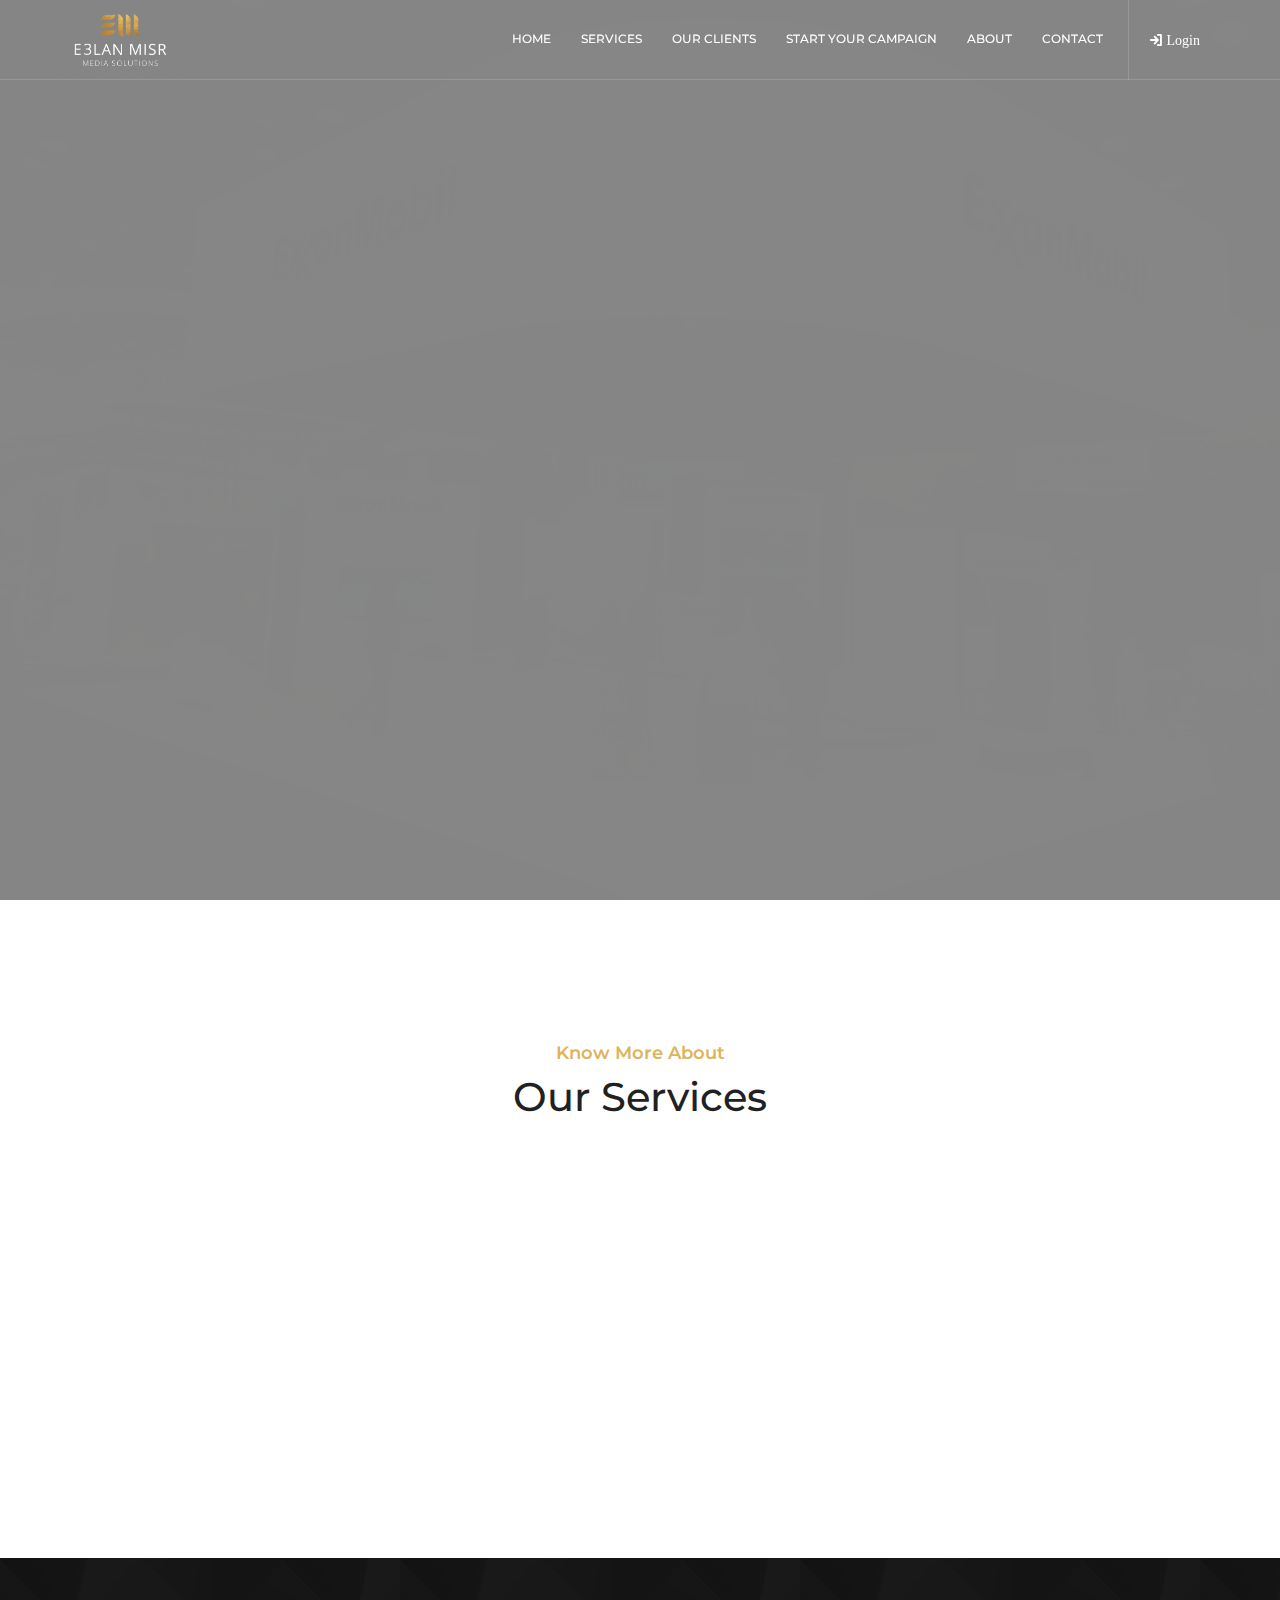
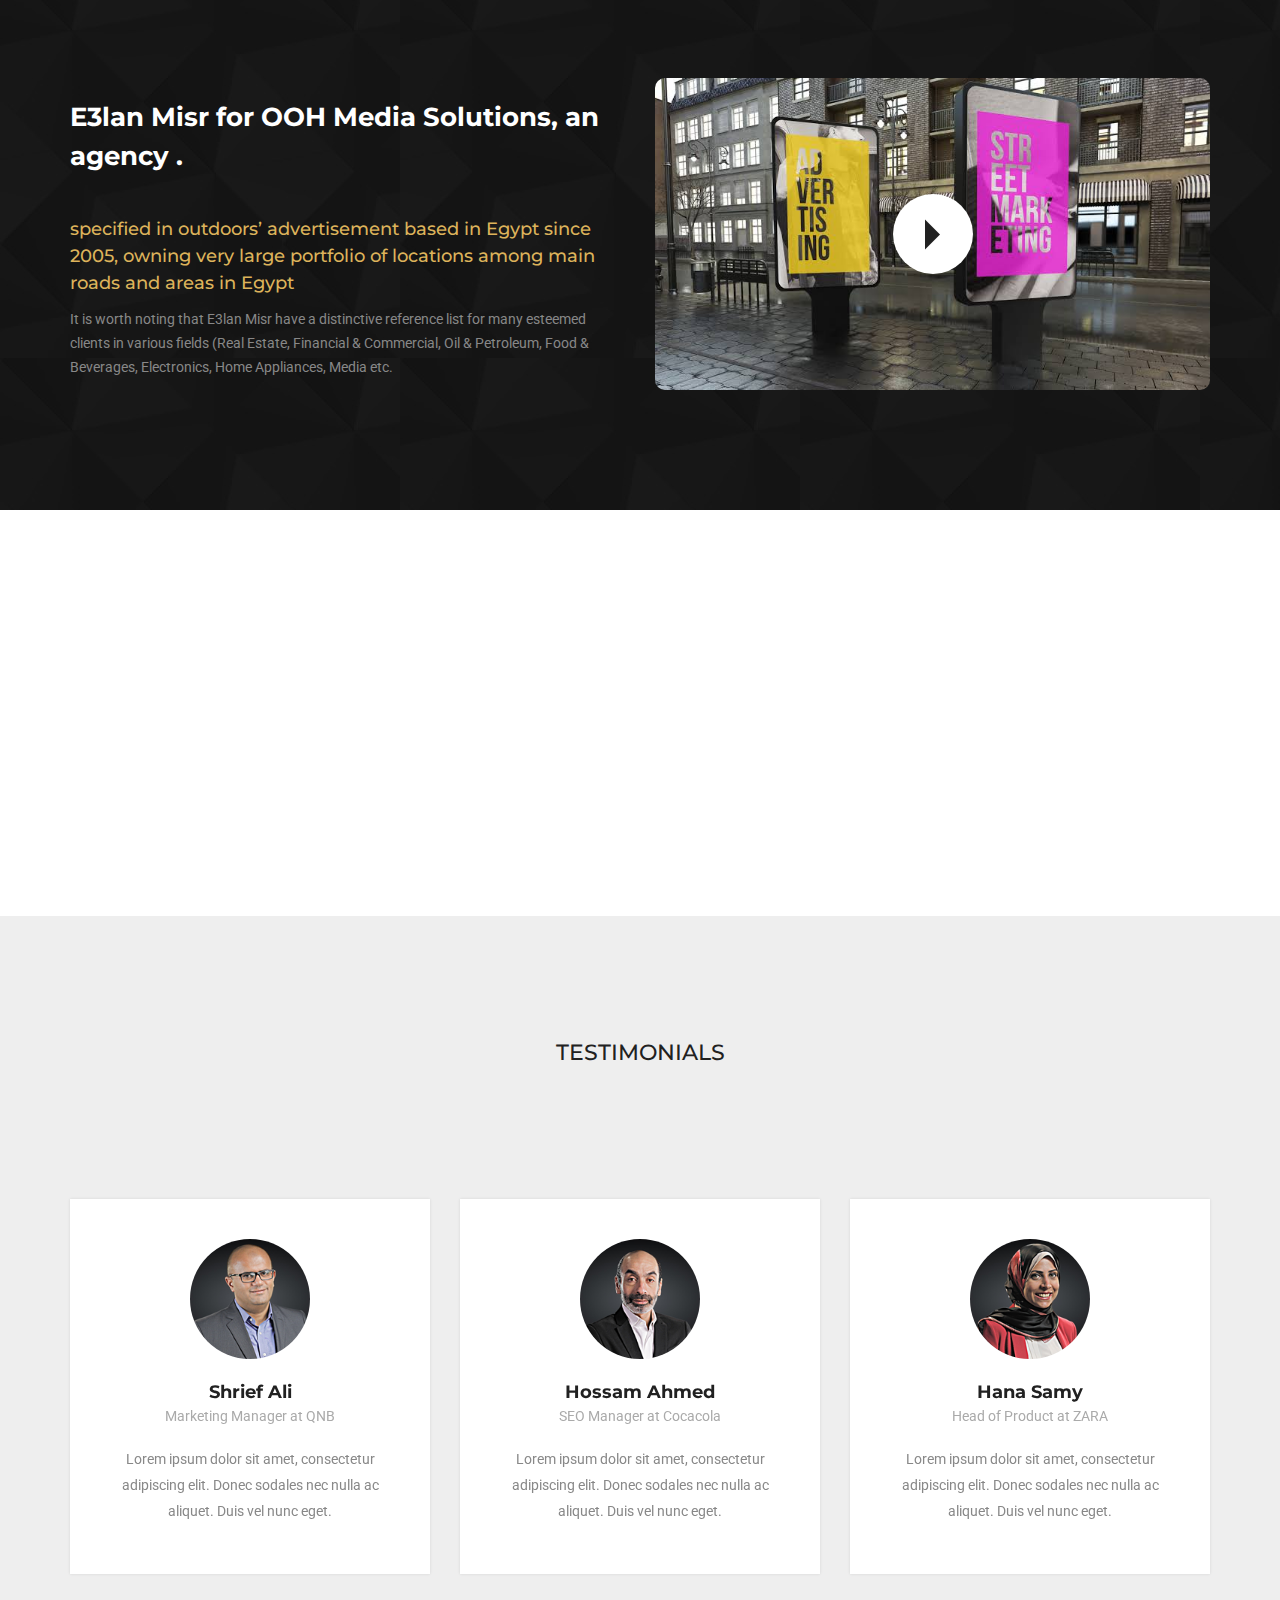
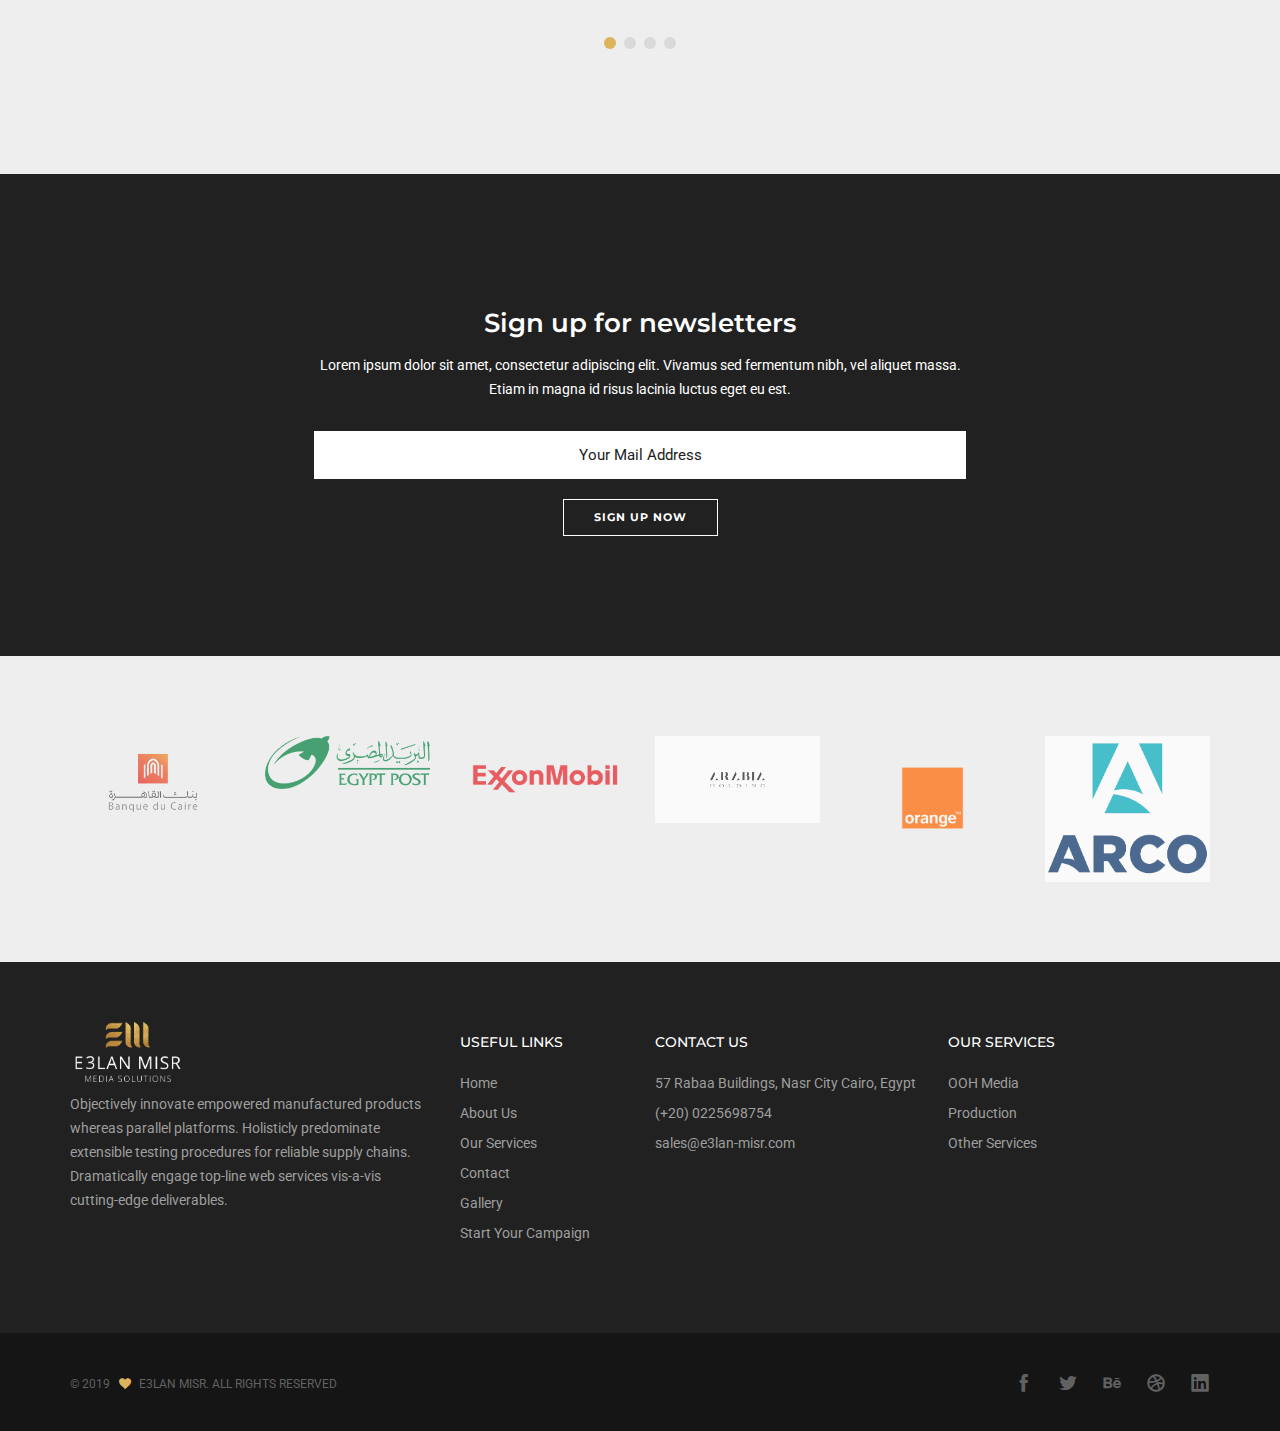
==== index.html @ 9672e568 "dsa" ====
<!DOCTYPE html>
<html lang="en">
<head>
    <meta charset="utf-8">
    <meta http-equiv="X-UA-Compatible" content="IE=edge">
    <meta name="viewport" content="width=device-width, initial-scale=1">
    <meta name="author" content="Designsninja">
    <!-- description -->
    <meta name="description" content="E3lan Misr is creative agency, corporate, simple and clean , Based on Marketing Campaigns responsive multipurpose agency and portfolio HTML5 template with 28 unique home page demos">
    <!-- keywords -->
    <meta name="keywords" content="creative, fullscreen, business, photography, portfolio, one page, bootstrap responsive, start-up, ui/ux, html5, css3, studio, branding, creative design, multipurpose, parallax, personal, masonry, grid, coming soon, carousel, career">
    <title>E3lan Misr - Home</title>
    <link rel="shortcut icon" href="assets/images/logo/favicon.png">

    <!-- Core Style Sheets -->
    <link rel="stylesheet" href="assets/css/master.css">
    <!-- Responsive Style Sheets -->
    <link rel="stylesheet" href="assets/css/responsive.css">
    <!-- Revolution Style Sheets -->
    <link rel="stylesheet" type="text/css" href="revolution/css/settings.css">
    <link rel="stylesheet" type="text/css" href="revolution/css/layers.css">
    <link rel="stylesheet" type="text/css" href="revolution/css/navigation.css">
</head>
<body>

<!--== Loader Start ==-->
<div id="loader-overlay">
    <div class="loader">
        <svg version="1.1" id="L9" xmlns="http://www.w3.org/2000/svg" xmlns:xlink="http://www.w3.org/1999/xlink" x="0px" y="0px"
  viewBox="0 0 100 100" enable-background="new 0 0 0 0" xml:space="preserve">
      <rect x="20" y="50" width="4" height="10" fill="#BF0731">
        <animateTransform attributeType="xml"
          attributeName="transform" type="translate"
          values="0 0; 0 20; 0 0"
          begin="0" dur="0.6s" repeatCount="indefinite"/>
      </rect>
      <rect x="30" y="50" width="4" height="10" fill="#BF0731">
        <animateTransform attributeType="xml"
          attributeName="transform" type="translate"
          values="0 0; 0 20; 0 0"
          begin="0.2s" dur="0.6s" repeatCount="indefinite"/>
      </rect>
      <rect x="40" y="50" width="4" height="10" fill="#BF0731">
        <animateTransform attributeType="xml"
          attributeName="transform" type="translate"
          values="0 0; 0 20; 0 0"
          begin="0.4s" dur="0.6s" repeatCount="indefinite"/>
      </rect>
    </svg>
    </div>
</div>
<!--== Loader End ==-->

<!--== Wrapper Start ==-->
<div class="wrapper">

    <!--== Header Start ==-->
    <nav class="navbar navbar-default navbar-fixed navbar-transparent white bootsnav on no-full">
        <!--== Start Top Search ==-->
        <!--<div class="fullscreen-search-overlay" id="search-overlay"> <a href="#" class="fullscreen-close" id="fullscreen-close-button"><i class="icofont icofont-close"></i></a>
            <div id="fullscreen-search-wrapper">
                <form method="get" id="fullscreen-searchform">
                    <input type="text" value="" placeholder="Type and hit Enter..." id="fullscreen-search-input" class="search-bar-top">
                    <i class="fullscreen-search-icon icofont icofont-search">
                        <input value="" type="submit">
                    </i>
                </form>
            </div>
        </div>-->
        <!--== End Top Search ==-->
        <div class="container">
            <!--== Start Atribute Navigation ==-->
            <div class="attr-nav hidden-xs sm-display-none">
                <ul class="social-media-dark social-top">
                    <li><a href="#" class="icofont icofont-login"> Login</a></li>
                    <!--<li><a href="#" class="icofont icofont-social-twitter"></a></li>
                    <li><a href="#" class="icofont icofont-social-instagram"></a></li>-->
                </ul>
            </div>
            <!--== End Atribute Navigation ==-->

            <!--== Start Header Navigation ==-->
            <div class="navbar-header">
                <button type="button" class="navbar-toggle" data-toggle="collapse" data-target="#navbar-menu"> <i class="tr-icon ion-android-menu"></i> </button>
                <div class="logo"> <a href="index.html"> <img class="logo logo-display" src="assets/images/logo/Light.png" alt=""> <img class="logo logo-scrolled" src="assets/images/logo/Dark.png" alt=""> </a> </div>
            </div>
            <!--== End Header Navigation ==-->

            <!--== Collect the nav links, forms, and other content for toggling ==-->
            <div class="collapse navbar-collapse" id="navbar-menu">
                <ul class="nav navbar-nav navbar-right" data-in="fadeIn" data-out="fadeOut">
                    <li> <a href="index.html" class="dropdown-toggle">Home</a></li>
                    <li class="dropdown"> <a href="#" class="dropdown-toggle" data-toggle="dropdown">Services</a>
                        <ul class="dropdown-menu">
                            <li> <a href="#" class="dropdown-toggle" data-toggle="dropdown">OOH Media</a>
                            </li>

                            <li class="dropdown"> <a href="#" class="dropdown-toggle" data-toggle="dropdown">Production </a>
                                <ul class="dropdown-menu">
                                    <li><a href="#">Landmarks </a></li>
                                    <li><a href="#">Street Signage </a></li>
                                    <li><a href="#">Directional Signs </a></li>
                                    <li><a href="#">Project Hoardings  </a></li>
                                    <li><a href="#">Landscaping   </a></li>
                                    <li><a href="#">Mock-ups    </a></li>
                                    <li><a href="#">Exhibitions     </a></li>
                                    <li><a href="#">Booth constructions     </a></li>
                                    <li><a href="#">ATM Casing     </a></li>
                                    <li><a href="#">Kiosks     </a></li>
                                    <li><a href="#">Others </a></li>
                                </ul>
                            </li>

                            <li> <a href="#" class="dropdown-toggle" data-toggle="dropdown">Other Services</a></li>

                        </ul>
                    </li>
                    <li><a href="#" class="dropdown-toggle" data-toggle="dropdown">Our Clients</a></li>
                    <li><a href="#" class="dropdown-toggle" data-toggle="dropdown">Start Your Campaign</a></li>
                    <li><a href="about.html" class="dropdown-toggle" data-toggle="dropdown">About</a></li>
                    <li><a href="contact.html" class="dropdown-toggle" data-toggle="dropdown">Contact</a></li>
                </ul>
            </div>
            <!--== /.navbar-collapse ==-->
        </div>
    </nav>
    <!--== Header End ==-->

   <!--== Hero Slider Start ==-->
   <section class="remove-padding transition-none">
        <div id="rev_slider_1078_1_wrapper" class="rev_slider_wrapper fullwidthbanner-container" data-alias="classic4export" data-source="gallery" style="margin:0px auto;background-color:transparent;padding:0px;margin-top:0px;margin-bottom:0px;">
            <!-- START REVOLUTION SLIDER 5.4.1 fullwidth mode -->
            <div id="rev_slider_1078_1" class="rev_slider fullwidthabanner" style="display:none;" data-version="5.4.1">
                <ul>
                    <li data-index="rs-3045" data-transition="zoomout" data-slotamount="default" data-hideafterloop="0" data-hideslideonmobile="off"  data-easein="Power4.easeInOut" data-easeout="Power4.easeInOut" data-masterspeed="2000"  data-thumb="assets/images/slider/slide3.jpg"  data-rotate="0"  data-fstransition="fade" data-fsmasterspeed="1500" data-fsslotamount="7" data-saveperformance="off"  data-param1="" data-param2="" data-param3="" data-param4="" data-param5="" data-param6="" data-param7="" data-param8="" data-param9="" data-param10="" data-description="">
                        <!-- MAIN IMAGE -->
                        <img src="assets/images/slider/slide3.jpg"  alt=""  data-bgposition="center center" data-bgfit="cover" data-bgrepeat="no-repeat" data-bgparallax="10" class="rev-slidebg" data-no-retina>
                        <!-- LAYERS -->

                        <!-- LAYER NR. 1 -->
                        <div class="hero-text-wrap">
                            <div class="tp-caption NotGeneric-Title   tp-resizeme"
                                 id="slide-3045-layer-1"
                                 data-x="['center','center','center','center']" data-hoffset="['0','0','0','0']"
                                 data-y="['middle','middle','middle','middle']" data-voffset="['0','0','0','0']"
                                 data-fontsize="['70','70','70','45']"
                                 data-lineheight="['70','70','70','50']"
                                 data-width="none"
                                 data-height="none"
                                 data-whitespace="nowrap"

                                 data-type="text"
                                 data-responsive_offset="on"

                                 data-frames='[{"from":"x:[105%];z:0;rX:45deg;rY:0deg;rZ:90deg;sX:1;sY:1;skX:0;skY:0;","mask":"x:0px;y:0px;s:inherit;e:inherit;","speed":2000,"to":"o:1;","delay":1000,"split":"chars","splitdelay":0.05,"ease":"Power4.easeInOut"},{"delay":"wait","speed":1000,"to":"y:[100%];","mask":"x:inherit;y:inherit;s:inherit;e:inherit;","ease":"Power2.easeInOut"}]'
                                 data-textAlign="['left','left','left','left']"
                                 data-paddingtop="[10,10,10,10]"
                                 data-paddingright="[0,0,0,0]"
                                 data-paddingbottom="[10,10,10,10]"
                                 data-paddingleft="[0,0,0,0]"

                                 style="z-index: 5; white-space: nowrap;text-transform:left;font-family: 'Montserrat', sans-serif;">Production & Advertising </div>

                            <!-- LAYER NR. 2 -->
                            <div class="tp-caption NotGeneric-SubTitle   tp-resizeme"
                                 id="slide-3045-layer-4"
                                 data-x="['center','center','center','center']" data-hoffset="['0','0','0','0']"
                                 data-y="['middle','middle','middle','middle']" data-voffset="['52','52','52','51']"
                                 data-width="none"
                                 data-height="none"
                                 data-whitespace="nowrap"

                                 data-type="text"
                                 data-responsive_offset="on"

                                 data-frames='[{"from":"y:[100%];z:0;rX:0deg;rY:0;rZ:0;sX:1;sY:1;skX:0;skY:0;opacity:0;","mask":"x:0px;y:[100%];s:inherit;e:inherit;","speed":2000,"to":"o:1;","delay":1500,"ease":"Power4.easeInOut"},{"delay":"wait","speed":1000,"to":"y:[100%];","mask":"x:inherit;y:inherit;s:inherit;e:inherit;","ease":"Power2.easeInOut"}]'
                                 data-textAlign="['left','left','left','left']"
                                 data-paddingtop="[0,0,0,0]"
                                 data-paddingright="[0,0,0,0]"
                                 data-paddingbottom="[0,0,0,0]"
                                 data-paddingleft="[0,0,0,0]"

                                 style="z-index: 6; white-space: nowrap;text-transform:left;font-family: 'Montserrat', sans-serif;letter-spacing: 0px;font-size:18px;">Production for any branding/advertising items (Landmarks – Mockups – Exhibitions’ Booths ) </div>

                            <!-- LAYER NR. 3 -->
                            <div class="tp-caption NotGeneric-Icon   tp-resizeme"
                                 id="slide-3045-layer-3"
                                 data-x="['center','center','center','center']" data-hoffset="['0','0','0','0']"
                                 data-y="['middle','middle','middle','middle']" data-voffset="['120','120','120','120']"
                                 data-width="none"
                                 data-height="none"
                                 data-whitespace="nowrap"

                                 data-type="text"
                                 data-responsive_offset="on"

                                 data-frames='[{"from":"y:[100%];z:0;rX:0deg;rY:0;rZ:0;sX:1;sY:1;skX:0;skY:0;opacity:0;","mask":"x:0px;y:[100%];s:inherit;e:inherit;","speed":1500,"to":"o:1;","delay":2000,"ease":"Power4.easeInOut"},{"delay":"wait","speed":1000,"to":"y:[100%];","mask":"x:inherit;y:inherit;s:inherit;e:inherit;","ease":"Power2.easeInOut"}]'
                                 data-textAlign="['left','left','left','left']"
                                 data-paddingtop="[0,0,0,0]"
                                 data-paddingright="[0,0,0,0]"
                                 data-paddingbottom="[0,0,0,0]"
                                 data-paddingleft="[0,0,0,0]"

                                 style="z-index: 7; white-space: nowrap;text-transform:left;cursor:default;"><a class="btn btn-color btn-lg btn-default" tabindex="0">What We Do</a> </div>
                        </div>
                    </li>
                    <!-- SLIDE  -->
                    <li data-index="rs-3046" data-transition="zoomout" data-slotamount="default" data-hideafterloop="0" data-hideslideonmobile="off"  data-easein="Power4.easeInOut" data-easeout="Power4.easeInOut" data-masterspeed="2000"  data-thumb="assets/images/slider/slide1.jpg"  data-rotate="0"  data-fstransition="fade" data-fsmasterspeed="1500" data-fsslotamount="7" data-saveperformance="off"  data-param1="" data-param2="" data-param3="" data-param4="" data-param5="" data-param6="" data-param7="" data-param8="" data-param9="" data-param10="" data-description="">
                        <!-- MAIN IMAGE -->
                        <img src="assets/images/slider/slide1.jpg"  alt=""  data-bgposition="center center" data-bgfit="cover" data-bgrepeat="no-repeat" data-bgparallax="10" class="rev-slidebg" data-no-retina>
                        <!-- LAYERS -->

                        <!-- LAYER NR. 1 -->
                        <div class="hero-text-wrap">
                            <div class="tp-caption NotGeneric-Title   tp-resizeme"
                                 id="slide-3045-layer-1"
                                 data-x="['center','center','center','center']" data-hoffset="['0','0','0','0']"
                                 data-y="['middle','middle','middle','middle']" data-voffset="['0','0','0','0']"
                                 data-fontsize="['70','70','70','45']"
                                 data-lineheight="['70','70','70','50']"
                                 data-width="none"
                                 data-height="none"
                                 data-whitespace="nowrap"

                                 data-type="text"
                                 data-responsive_offset="on"

                                 data-frames='[{"from":"x:[105%];z:0;rX:45deg;rY:0deg;rZ:90deg;sX:1;sY:1;skX:0;skY:0;","mask":"x:0px;y:0px;s:inherit;e:inherit;","speed":2000,"to":"o:1;","delay":1000,"split":"chars","splitdelay":0.05,"ease":"Power4.easeInOut"},{"delay":"wait","speed":1000,"to":"y:[100%];","mask":"x:inherit;y:inherit;s:inherit;e:inherit;","ease":"Power2.easeInOut"}]'
                                 data-textAlign="['left','left','left','left']"
                                 data-paddingtop="[10,10,10,10]"
                                 data-paddingright="[0,0,0,0]"
                                 data-paddingbottom="[10,10,10,10]"
                                 data-paddingleft="[0,0,0,0]"

                                 style="z-index: 5; white-space: nowrap;text-transform:left;font-family: 'Montserrat', sans-serif;">E3lan Misr Advertising!</div>


                            <!-- LAYER NR. 2 -->
                            <div class="tp-caption NotGeneric-SubTitle   tp-resizeme"
                                 id="slide-3045-layer-2"
                                 data-x="['center','center','center','center']" data-hoffset="['0','0','0','0']"
                                 data-y="['middle','middle','middle','middle']" data-voffset="['52','52','52','51']"
                                 data-width="none"
                                 data-height="none"
                                 data-whitespace="nowrap"

                                 data-type="text"
                                 data-responsive_offset="on"

                                 data-frames='[{"from":"y:[100%];z:0;rX:0deg;rY:0;rZ:0;sX:1;sY:1;skX:0;skY:0;opacity:0;","mask":"x:0px;y:[100%];s:inherit;e:inherit;","speed":2000,"to":"o:1;","delay":1500,"ease":"Power4.easeInOut"},{"delay":"wait","speed":1000,"to":"y:[100%];","mask":"x:inherit;y:inherit;s:inherit;e:inherit;","ease":"Power2.easeInOut"}]'
                                 data-textAlign="['left','left','left','left']"
                                 data-paddingtop="[0,0,0,0]"
                                 data-paddingright="[0,0,0,0]"
                                 data-paddingbottom="[0,0,0,0]"
                                 data-paddingleft="[0,0,0,0]"

                                 style="z-index: 6; white-space: nowrap;text-transform:left;font-family: 'Montserrat', sans-serif;letter-spacing: 0px;font-size:18px;">We may be strong as individuals but together we are invincible. </div>

                            <!-- LAYER NR. 3 -->
                            <div class="tp-caption NotGeneric-Icon   tp-resizeme"
                                 id="slide-3045-layer-3"
                                 data-x="['center','center','center','center']" data-hoffset="['0','0','0','0']"
                                 data-y="['middle','middle','middle','middle']" data-voffset="['120','120','120','120']"
                                 data-width="none"
                                 data-height="none"
                                 data-whitespace="nowrap"

                                 data-type="text"
                                 data-responsive_offset="on"

                                 data-frames='[{"from":"y:[100%];z:0;rX:0deg;rY:0;rZ:0;sX:1;sY:1;skX:0;skY:0;opacity:0;","mask":"x:0px;y:[100%];s:inherit;e:inherit;","speed":1500,"to":"o:1;","delay":2000,"ease":"Power4.easeInOut"},{"delay":"wait","speed":1000,"to":"y:[100%];","mask":"x:inherit;y:inherit;s:inherit;e:inherit;","ease":"Power2.easeInOut"}]'
                                 data-textAlign="['left','left','left','left']"
                                 data-paddingtop="[0,0,0,0]"
                                 data-paddingright="[0,0,0,0]"
                                 data-paddingbottom="[0,0,0,0]"
                                 data-paddingleft="[0,0,0,0]"

                                 style="z-index: 7; white-space: nowrap;text-transform:left;cursor:default;"><a class="btn btn-color btn-lg btn-default" tabindex="0">Learn Now</a> </div>

                        </div>
                    </li>
                    <!-- SLIDE  -->
                    <li data-index="rs-3047" data-transition="zoomout" data-slotamount="default" data-hideafterloop="0" data-hideslideonmobile="off"  data-easein="Power4.easeInOut" data-easeout="Power4.easeInOut" data-masterspeed="2000"  data-thumb="assets/images/slider/slide2.jpg"  data-rotate="0"  data-fstransition="fade" data-fsmasterspeed="1500" data-fsslotamount="7" data-saveperformance="off" data-param1="" data-param2="" data-param3="" data-param4="" data-param5="" data-param6="" data-param7="" data-param8="" data-param9="" data-param10="" data-description="">
                        <!-- MAIN IMAGE -->
                        <img src="assets/images/slider/slide2.jpg"  alt=""  data-bgposition="center center" data-bgfit="cover" data-bgrepeat="no-repeat" data-bgparallax="10" class="rev-slidebg" data-no-retina>
                        <!-- LAYERS -->

                        <!-- LAYER NR. 1 -->
                        <div class="hero-text-wrap">
                            <div class="tp-caption NotGeneric-Title   tp-resizeme"
                                 id="slide-3045-layer-1"
                                 data-x="['center','center','center','center']" data-hoffset="['0','0','0','0']"
                                 data-y="['middle','middle','middle','middle']" data-voffset="['0','0','0','0']"
                                 data-fontsize="['70','70','70','45']"
                                 data-lineheight="['70','70','70','50']"
                                 data-width="none"
                                 data-height="none"
                                 data-whitespace="nowrap"

                                 data-type="text"
                                 data-responsive_offset="on"

                                 data-frames='[{"from":"x:[105%];z:0;rX:45deg;rY:0deg;rZ:90deg;sX:1;sY:1;skX:0;skY:0;","mask":"x:0px;y:0px;s:inherit;e:inherit;","speed":2000,"to":"o:1;","delay":1000,"split":"chars","splitdelay":0.05,"ease":"Power4.easeInOut"},{"delay":"wait","speed":1000,"to":"y:[100%];","mask":"x:inherit;y:inherit;s:inherit;e:inherit;","ease":"Power2.easeInOut"}]'
                                 data-textAlign="['left','left','left','left']"
                                 data-paddingtop="[10,10,10,10]"
                                 data-paddingright="[0,0,0,0]"
                                 data-paddingbottom="[10,10,10,10]"
                                 data-paddingleft="[0,0,0,0]"

                                 style="z-index: 5; white-space: nowrap;text-transform:left;font-family: 'Montserrat', sans-serif;">Out Door Campaigns</div>

                            <!-- LAYER NR. 2 -->
                            <div class="tp-caption NotGeneric-SubTitle   tp-resizeme"
                                 id="slide-3045-layer-4"
                                 data-x="['center','center','center','center']" data-hoffset="['0','0','0','0']"
                                 data-y="['middle','middle','middle','middle']" data-voffset="['52','52','52','51']"
                                 data-width="none"
                                 data-height="none"
                                 data-whitespace="nowrap"

                                 data-type="text"
                                 data-responsive_offset="on"

                                 data-frames='[{"from":"y:[100%];z:0;rX:0deg;rY:0;rZ:0;sX:1;sY:1;skX:0;skY:0;opacity:0;","mask":"x:0px;y:[100%];s:inherit;e:inherit;","speed":2000,"to":"o:1;","delay":1500,"ease":"Power4.easeInOut"},{"delay":"wait","speed":1000,"to":"y:[100%];","mask":"x:inherit;y:inherit;s:inherit;e:inherit;","ease":"Power2.easeInOut"}]'
                                 data-textAlign="['left','left','left','left']"
                                 data-paddingtop="[0,0,0,0]"
                                 data-paddingright="[0,0,0,0]"
                                 data-paddingbottom="[0,0,0,0]"
                                 data-paddingleft="[0,0,0,0]"

                                 style="z-index: 6; white-space: nowrap;text-transform:left;font-family: 'Montserrat', sans-serif;letter-spacing: 0px;font-size:18px;">Only advertising would take a word most people run from and treat it as a good thing. </div>

                            <!-- LAYER NR. 3 -->
                            <div class="tp-caption NotGeneric-Icon   tp-resizeme"
                                 id="slide-3045-layer-3"
                                 data-x="['center','center','center','center']" data-hoffset="['0','0','0','0']"
                                 data-y="['middle','middle','middle','middle']" data-voffset="['120','120','120','120']"
                                 data-width="none"
                                 data-height="none"
                                 data-whitespace="nowrap"

                                 data-type="text"
                                 data-responsive_offset="on"

                                 data-frames='[{"from":"y:[100%];z:0;rX:0deg;rY:0;rZ:0;sX:1;sY:1;skX:0;skY:0;opacity:0;","mask":"x:0px;y:[100%];s:inherit;e:inherit;","speed":1500,"to":"o:1;","delay":2000,"ease":"Power4.easeInOut"},{"delay":"wait","speed":1000,"to":"y:[100%];","mask":"x:inherit;y:inherit;s:inherit;e:inherit;","ease":"Power2.easeInOut"}]'
                                 data-textAlign="['left','left','left','left']"
                                 data-paddingtop="[0,0,0,0]"
                                 data-paddingright="[0,0,0,0]"
                                 data-paddingbottom="[0,0,0,0]"
                                 data-paddingleft="[0,0,0,0]"

                                 style="z-index: 7; white-space: nowrap;text-transform:left;cursor:default;"><a class="btn btn-light-outline btn-lg btn-default" tabindex="0">Start a Project</a> </div>
                        </div>
                    </li>
                    <!-- SLIDE  -->
                    <!-- SLIDE  -->

                </ul>
            </div>
        </div>
    </section>

    <!--== Services ==-->
    <section class="white-bg">
        <div class="container">
            <div class="row">
                <div class="col-sm-8 section-heading">
                    <h5 class="default-color mb-0">Know More About</h5>
                    <h2 class="mt-0">Our Services</h2>
                </div>
                <!--<div class="col-md-12 col-sm-12 mb-50">
                    <img class="img-responsive" src="assets/images/gallery/service-img-big-01.jpg" alt="service" />
                </div>-->
                <div class="col-md-4 col-sm-4 col-xs-12 xs-mb-30 wow fadeInRight" data-wow-delay="0.1s">
                    <h4 class="mb-0">OOH Media</h4>
                    <hr class="left-line default-bg">
                    <p>Lorem Ipsum is simply dummy text of the printing and typesetting industry. Lorem Ipsum has been the industry's standard dummy text ever since the 1500s, when an unknown printer took a galley of type and scrambled it to make a type specimen book.</p>
                    <a class="btn btn-md btn-color btn-animate btn-square mt-20"><span>Read more <i class="tr-icon icofont icofont-arrow-right"></i></span></a>
                </div>
                <div class="col-md-4 col-sm-4 col-xs-12 xs-mb-30 wow fadeInRight" data-wow-delay="0.2s">
                    <h4 class="mb-0">Production </h4>
                    <hr class="left-line default-bg">
                    <p>Lorem Ipsum is simply dummy text of the printing and typesetting industry. Lorem Ipsum has been the industry's standard dummy text ever since the 1500s, when an unknown printer took a galley of type and scrambled it to make a type specimen book.</p>
                    <a class="btn btn-md btn-color btn-animate btn-square mt-20"><span>Read more <i class="tr-icon icofont icofont-arrow-right"></i></span></a>
                </div>
                <div class="col-md-4 col-sm-4 col-xs-12 xs-mb-30 wow fadeInRight" data-wow-delay="0.3s">
                    <h4 class="mb-0">Other Services</h4>
                    <hr class="left-line default-bg">
                    <p>Lorem Ipsum is simply dummy text of the printing and typesetting industry. Lorem Ipsum has been the industry's standard dummy text ever since the 1500s, when an unknown printer took a galley of type and scrambled it to make a type specimen book.</p>
                    <a class="btn btn-md btn-color btn-animate btn-square mt-20"><span>Read more <i class="tr-icon icofont icofont-arrow-right"></i></span></a>
                </div>
            </div>
        </div>
    </section>
    <!--== Services ==-->

    <!--== Who We Are Start ==-->
    <!--<section class="white-bg">
        <div class="container">
            <div class="row">
                <div class="col-sm-8 section-heading">
                    <h5 class="text-uppercase mt-0">About Our Agency</h5>
                    <h3 class="roboto-font font-400"><span class="default-color font-700 text-uppercase">E3lan Misr</span>  is one of the biggest companies in the field of advertising & directional signboards ( outdoor) for hotels, resorts, restaurants, cruises, malls, institutes, academies & major consultation projects</h3>
                </div>
            </div>
            <div class="row mt-50">
                <div class="col-md-4">
                    <div class="box-icon text-center wow fadeInUp" data-wow-delay="0.1s">
                        <i class="icofont-billboard font-50px default-color"></i>
                        <div class="title-section">
                            <h4 class="mt-0 font-600">Billboards</h4>
                            <p class="font-400">Lorem ipsum dolor sit amet consectetur adipiscing elit sed in arcu est vivamus.</p>
                        </div>
                    </div>
                    <div class="box-icon text-center mt-30 wow fadeInUp" data-wow-delay="0.2s">
                        <i class="icon-megaphone font-50px default-color"></i>
                        <div class="title-section">
                            <h4 class="mt-0 font-600">Out Door Campaigns</h4>
                            <p class="font-400">Lorem ipsum dolor sit amet consectetur adipiscing elit sed in arcu est vivamus.</p>
                        </div>
                    </div>
                </div>
                <div class="col-md-4 wow fadeInDown" data-wow-delay="0.3s">
                    <img class="img-responsive iphone-x" src="assets/images/about/about.png" alt=""/>
                </div>
                <div class="col-md-4">
                    <div class="box-icon text-center wow fadeInUp" data-wow-delay="0.4s">
                        <i class="icon-tools-2 font-50px default-color"></i>
                        <div class="title-section">
                            <h4 class="mt-0 font-600">Branding</h4>
                            <p class="font-400">Lorem ipsum dolor sit amet consectetur adipiscing elit sed in arcu est vivamus.</p>
                        </div>
                    </div>
                    <div class="box-icon text-center mt-30 wow fadeInUp" data-wow-delay="0.5s">
                        <i class="icon-beaker font-50px default-color"></i>
                        <div class="title-section">
                            <h4 class="mt-0 font-600">Production</h4>
                            <p class="font-400">Lorem ipsum dolor sit amet consectetur adipiscing elit sed in arcu est vivamus.</p>
                        </div>
                    </div>
                </div>
            </div>
        </div>
    </section>-->
    <!--== Who We Are End ==-->

    <!--== Video Start ==-->
    <!--<section class="parallax-bg fixed-bg" data-parallax-bg-image="assets/images/video/parallax-bg-9.jpg" data-parallax-speed="0.8" data-parallax-direction="up">
        <div class="parallax-overlay"></div>
        <div class="container">
            <div class="row">
                <div class="col-md-12 text-center parallax-content">
                    <div class="center-layout">
                        <div class="v-align-middle">
                            <a class="popup-youtube" href="https://www.youtube.com/watch?v=oekQQS4sVHc">
                                <div class="play-button">
                                    <i class="tr-icon ion-android-arrow-dropright"></i>
                                </div>
                            </a>
                            <h2 class="white-color">We create Production for any  <br> branding/advertising items</h2>
                        </div>
                    </div>
                </div>
            </div>
        </div>
    </section>-->
    <section style="background-image: url(assets/images/background/pattern-bg-dark.jpg);">

        <div class="container">
            <div class="row">
                <div class="col-md-6 parallax-content">
                    <h3 class="white-color font-700">E3lan Misr for OOH Media Solutions, an agency .</h3>
                    <h5 class="default-color mt-40">specified in outdoors’ advertisement based in Egypt since 2005, owning very large portfolio of locations among main roads and areas in Egypt</h5>
                    <p>It is worth noting that E3lan Misr have a distinctive reference list for many esteemed clients in various fields (Real Estate, Financial & Commercial, Oil & Petroleum, Food & Beverages, Electronics, Home Appliances, Media etc.</p>

                </div>
                <div class="col-md-6">
                    <div class="video-box"> <img class="img-responsive" src="assets/images/video/images%20(6).jpg" alt="">
                        <div class="video-box_overlay">
                            <div class="center-layout">
                                <div class="v-align-middle"> <a class="popup-youtube" href="https://www.youtube.com/watch?v=sU3FkzUKHXU">
                                    <div class="play-button"><i class="tr-icon ion-android-arrow-dropright"></i></div>
                                </a> </div>
                            </div>
                        </div>
                    </div>
                </div>
            </div>
        </div>
    </section>
    <!--== Video End ==-->

    <!--== Features ==-->
    <section class="remove-padding white-bg">
        <div class="container-fluid">
            <div class="row row-flex">
                <div class="col-md-4">
                    <div class="col-inner spacer default-bg wow fadeInUp" data-wow-delay="0.1s">
                        <div class="text-center white-color">
                            <i class="icofont icofont-billboard font-40px white-icon"></i>
                            <h4 class="mt-40 font-600">Attractive Locations</h4>
                            <h6>Duis aliquet ut enim nec pulvinar Nam ultrices massa sit amet ornare elementum erat lacus consectetur metus posuere.</h6>
                        </div>
                    </div>
                </div>
                <div class="col-md-4">
                    <div class="col-inner spacer dark-bg wow fadeInUp" data-wow-delay="0.2s">
                        <div class="text-center white-color">
                            <i class="icofont icofont-idea font-40px white-icon"></i>
                            <h4 class="mt-40 font-600">Creative Ideas</h4>
                            <h6>Duis aliquet ut enim nec pulvinar Nam ultrices massa sit amet ornare elementum erat lacus consectetur metus posuere.</h6>
                        </div>
                    </div>
                </div>
                <div class="col-md-4">
                    <div class="col-inner spacer secondary-bg wow fadeInUp" data-wow-delay="0.3s">
                        <div class="text-center white-color">
                            <i class="icofont icofont-sand-clock font-40px white-icon"></i>
                            <h4 class="mt-40 font-600">Time Commitment</h4>
                            <h6>Duis aliquet ut enim nec pulvinar Nam ultrices massa sit amet ornare elementum erat lacus consectetur metus posuere.</h6>
                        </div>
                    </div>
                </div>
            </div>
        </div>
    </section>
    <!--== Features ==-->

    <!--== Counter Start ==-->
    <!--<section class="dark-bg pt-80 pb-80" style="background-image: url(assets/images/background/pattern-bg-dark.jpg);">
        <div class="container">
            <div class="row">
                <div class="col-md-3 col-sm-6 xs-mb-20 sm-mb-20">
                    <div class="wow fadeInRight counter-type-2 relative" data-wow-delay="0.1s">
                        <i class="icon-hourglass default-color font-50px"></i>
                        <h3 class="display-block mt-0 mb-0 line-height-26"><span class="counter font-700 white-color">120</span></h3>
                        <h5 class="mt-0 font-600 white-color">Happy Clients</h5>
                    </div>
                </div>
                <div class="col-md-3 col-sm-6 xs-mb-20 sm-mb-20">
                    <div class="wow fadeInRight counter-type-2 relative" data-wow-delay="0.2s">
                        <i class="icon-lightbulb default-color font-50px"></i>
                        <h3 class="display-block mt-0 mb-0 line-height-26"><span class="counter font-700 white-color">15</span></h3>
                        <h5 class="mt-0 font-600 white-color">Year Experience</h5>
                    </div>
                </div>
                <div class="col-md-3 col-sm-6 xs-mb-20 sm-mb-20">
                    <div class="wow fadeInRight counter-type-2 relative" data-wow-delay="0.3s">
                        <i class="icon-wine default-color font-50px"></i>
                        <h3 class="display-block mt-0 mb-0 line-height-26"><span class="counter font-700 white-color">65</span></h3>
                        <h5 class="mt-0 font-600 white-color">Project Completed</h5>
                    </div>
                </div>
                <div class="col-md-3 col-sm-6 xs-mb-20 sm-mb-20">
                    <div class="wow fadeInRight counter-type-2 relative" data-wow-delay="0.4s">
                        <i class="icon-hotairballoon default-color font-50px"></i>
                        <h3 class="display-block mt-0 mb-0 line-height-26"><span class="counter font-700 white-color">6</span></h3>
                        <h5 class="mt-0 font-600 white-color">Awwwards</h5>
                    </div>
                </div>
            </div>
        </div>
    </section>-->
    <!--== Counter End ==-->

    <!--== Testimonails Style 01 Start ==-->
    <section class="grey-bg">
        <div class="container">
            <div class="row">
                <div class="col-sm-8 section-heading">
                    <h4 class="text-uppercase mt-0">Testimonials</h4>
                </div>
            </div>
            <div class="row mt-50">
                <div class="slick testimonial">
                    <div class="col-md-4 col-sm-6 col-xs-12">
                        <!--== Slide ==-->
                        <div class="testimonial-item">
                            <div class="testimonial-content">
                                <img class="img-responsive img-circle text-center" src="assets/images/testimonials/1ZiorXl3KHALED-EL-KAFRWAY.jpg" alt="avatar-1"/>
                                <h5 class="font-700 mb-0">Hossam Ahmed</h5>
                                <span class="grey-color font-14px">SEO Manager at Cocacola</span>
                                <p class="mt-20 line-height-26 font-14px">Lorem ipsum dolor sit amet, consectetur adipiscing elit. Donec sodales nec nulla ac aliquet. Duis vel nunc eget.</p>
                            </div>
                        </div>
                    </div>

                    <div class="col-md-4 col-sm-6 col-xs-12">
                        <!--== Slide ==-->
                        <div class="testimonial-item">
                            <div class="testimonial-content">
                                <img class="img-responsive img-circle text-center" src="assets/images/testimonials/4CMohlBXAYA-EL-DIGHADY(1).jpg" alt="avatar-2"/>
                                <h5 class="font-700 mb-0">Hana Samy</h5>
                                <span class="grey-color font-14px">Head of Product at ZARA</span>
                                <p class="mt-20 line-height-26 font-14px">Lorem ipsum dolor sit amet, consectetur adipiscing elit. Donec sodales nec nulla ac aliquet. Duis vel nunc eget.</p>
                            </div>
                        </div>
                    </div>
                    <div class="col-md-4 col-sm-6 col-xs-12">
                        <!--== Slide ==-->
                        <div class="testimonial-item">
                            <div class="testimonial-content"> <img class="img-responsive img-circle" src="assets/images/testimonials/F1CRFme5salim-al-salim(1).jpg" alt="avatar-1"/>
                                <h5 class="font-700 mb-0">Abdallah Rashid</h5>
                                <span class="grey-color font-14px">CEO / Founder at Kido</span>
                                <p class="mt-20 line-height-26 font-14px">Lorem ipsum dolor sit amet, consectetur adipiscing elit. Donec sodales nec nulla ac aliquet. Duis vel nunc eget.</p>
                            </div>
                        </div>
                    </div>
                    <div class="col-md-4 col-sm-6 col-xs-12">
                        <!--== Slide ==-->
                        <div class="testimonial-item">
                            <div class="testimonial-content"> <img class="img-responsive img-circle" src="assets/images/testimonials/NeKfnHp3Hesham-Ezzat.jpg" alt="avatar-1"/>
                                <h5 class="font-700 mb-0">Shrief Ali</h5>
                                <span class="grey-color font-14px">Marketing Manager at QNB</span>
                                <p class="mt-20 line-height-26 font-14px">Lorem ipsum dolor sit amet, consectetur adipiscing elit. Donec sodales nec nulla ac aliquet. Duis vel nunc eget.</p>
                            </div>
                        </div>
                    </div>

                </div>
            </div>
        </div>
    </section>
    <!--== Testimonails Style 01 End ==-->

    <!--== Subscribe Start ==-->
    <section class="pt-80 pb-80 dark-bg">
        <div class="container">
            <div class="row mt-50">
                <div class="col-sm-7 section-heading white-color">
                    <h3 class="font-600 mt-0">Sign up for newsletters</h3>
                    <p>Lorem ipsum dolor sit amet, consectetur adipiscing elit. Vivamus sed fermentum nibh, vel aliquet massa. Etiam in magna id risus lacinia luctus eget eu est.</p>
                    <div class="tr-form-subscribe mt-30">
                        <form class="signup-form remove-margin" method="post">
                            <div class="input-group password-input-group">
                                <input type="email" name="EMAIL" id="Email" class="newsletter-input form-control form-group border-radius-0" value="" placeholder="Your Mail Address">
                                <button type="submit" class="newsletter-submit btn btn-light-outline btn-md btn-square" name="subscribe" id="Subscribe">
                                    <span>sign up now</span>
                                </button>
                            </div>
                        </form>
                    </div>
                </div>
            </div>
        </div>
    </section>
    <!--== Subscribe End ==-->

    <!--== Clients Start ==-->
    <section class="grey-bg pt-80 pb-80">
        <div class="container">
            <div class="row">
                <div class="client-slider slick">
                    <div class="client-logo"> <img class="img-responsive" src="assets/images/clients/client-banque-du-caire-landscape-image-2019-jul-19.png" alt="01"/> </div>
                    <div class="client-logo"> <img class="img-responsive" src="assets/images/clients/Egypt Post.png" alt="02"/> </div>
                    <div class="client-logo"> <img class="img-responsive" src="assets/images/clients/Exxon Mobil.png" alt="03"/> </div>
                    <div class="client-logo"> <img class="img-responsive" src="assets/images/clients/Arabia Holding.png" alt="04"/> </div>
                    <div class="client-logo"> <img class="img-responsive" src="assets/images/clients/Orange.png" alt="05"/> </div>
                    <div class="client-logo"> <img class="img-responsive" src="assets/images/clients/Arco.png" alt="06"/> </div>
                    <div class="client-logo"> <img class="img-responsive" src="assets/images/clients/Ghabbour Auto.png" alt="07"/> </div>
                    <div class="client-logo"> <img class="img-responsive" src="assets/images/clients/Dunkin' Donuts.png" alt="08"/> </div>
                </div>
            </div>
        </div>
    </section>
    <!--== Clients End ==-->

    <!--== Footer Start ==-->
    <footer class="footer dark-block">
        <div class="footer-main">
            <div class="container">
                <div class="row">
                    <div class="col-sm-6 col-md-4">
                        <div class="widget widget-text">
                            <div class="logo logo-footer"><a href="index.html"> <img class="logo logo-display" src="assets/images/logo/Light.png" style="max-height: 100px" alt=""></a> </div>
                            <p>Objectively innovate empowered manufactured products whereas parallel platforms. Holisticly predominate extensible testing procedures for reliable supply chains. Dramatically engage top-line web services vis-a-vis cutting-edge deliverables.</p>
                        </div>
                    </div>
                    <div class="col-sm-6 col-md-2">
                        <div class="widget widget-links">
                            <h5 class="widget-title">Useful Links</h5>
                            <ul>
                                <li><a href="#">Home</a></li>
                                <li><a href="#">About Us</a></li>
                                <li><a href="#">Our Services</a></li>
                                <li><a href="#">Contact</a></li>
                                <li><a href="#">Gallery</a></li>
                                <li><a href="#">Start Your Campaign</a></li>
                            </ul>
                        </div>
                    </div>
                    <div class="col-sm-6 col-md-3">
                        <div class="widget widget-links">
                            <h5 class="widget-title">Contact Us</h5>
                            <div class="widget-links">
                                <ul>
                                    <li>57 Rabaa Buildings, Nasr City Cairo, Egypt</li>
                                    <li>(+20) 0225698754</li>
                                    <li>sales@e3lan-misr.com</li>
                                </ul>
                            </div>
                        </div>
                    </div>
                    <div class="col-sm-6 col-md-2">
                        <div class="widget widget-links">
                            <h5 class="widget-title">Our Services</h5>
                            <ul>
                                <li><a href="#">OOH Media</a></li>
                                <li><a href="#">Production </a></li>
                                <li><a href="#">Other Services</a></li>
                            </ul>
                        </div>
                    </div>
                </div>
            </div>
        </div>
        <div class="footer-copyright">
            <div class="container">
                <div class="row">
                    <div class="col-md-6 col-xs-12">
                        <div class="copy-right text-left">© 2019 <i class="icon icofont icofont-heart-alt"></i> E3lan Misr. All rights reserved</div>
                    </div>
                    <div class="col-md-6 col-xs-12">
                        <ul class="social-media">
                            <li><a href="#" class="icofont icofont-social-facebook"></a></li>
                            <li><a href="#" class="icofont icofont-social-twitter"></a></li>
                            <li><a href="#" class="icofont icofont-social-behance"></a></li>
                            <li><a href="#" class="icofont icofont-social-dribble"></a></li>
                            <li><a href="#" class="icofont icofont-social-linkedin"></a></li>
                        </ul>
                    </div>
                </div>
            </div>
        </div>
    </footer>
    <!--== Footer End ==-->

    <!--== Go to Top  ==-->
    <!--<a href="javascript:" id="return-to-top"><i class="icofont icofont-arrow-up"></i></a>-->
    <!--== Go to Top End ==-->

</div>


<!--== Javascript Plugins ==-->
<script src="assets/js/jquery.min.js"></script>
<script src="assets/js/smoothscroll.js"></script>
<script src="assets/js/plugins.js"></script>
<script src="assets/js/master.js"></script>

<!-- Revolution js Files -->
<script type="text/javascript" src="revolution/js/jquery.themepunch.tools.min.js"></script>
<script type="text/javascript" src="revolution/js/jquery.themepunch.revolution.min.js"></script>
<script type="text/javascript" src="revolution/js/revolution.extension.actions.min.js"></script>
<script type="text/javascript" src="revolution/js/revolution.extension.carousel.min.js"></script>
<script type="text/javascript" src="revolution/js/revolution.extension.kenburn.min.js"></script>
<script type="text/javascript" src="revolution/js/revolution.extension.layeranimation.min.js"></script>
<script type="text/javascript" src="revolution/js/revolution.extension.migration.min.js"></script>
<script type="text/javascript" src="revolution/js/revolution.extension.navigation.min.js"></script>
<script type="text/javascript" src="revolution/js/revolution.extension.parallax.min.js"></script>
<script type="text/javascript" src="revolution/js/revolution.extension.slideanims.min.js"></script>
<script type="text/javascript" src="revolution/js/revolution.extension.video.min.js"></script>

<!-- WhatsHelp.io widget -->
<!-- WhatsHelp.io widget -->
<script type="text/javascript">
    (function () {
        var options = {
            facebook: "656667041413984", // Facebook page ID
            whatsapp: "+201118816000", // WhatsApp number
            call_to_action: "", // Call to action
            button_color: "#000000", // Color of button
            position: "right", // Position may be 'right' or 'left'
            order: "facebook,whatsapp", // Order of buttons
        };
        var proto = document.location.protocol, host = "getbutton.io", url = proto + "//static." + host;
        var s = document.createElement('script'); s.type = 'text/javascript'; s.async = true; s.src = url + '/widget-send-button/js/init.js';
        s.onload = function () { WhWidgetSendButton.init(host, proto, options); };
        var x = document.getElementsByTagName('script')[0]; x.parentNode.insertBefore(s, x);
    })();
</script>
<!-- /WhatsHelp.io widget -->
<!-- /WhatsHelp.io widget -->
<!--== Javascript Plugins End ==-->
</body>
</html>
---- assets/css/master.css ----
/*
Template: Torneo Creative Agency
Author: Incognito Themes
Version: 1.0
Designed and Development by: Incognito Themes
*/


/*
====================================
[ CSS TABLE CONTENT ]
------------------------------------
    1.0 - General
    2.0 - Typography
    3.0 - Global Style
    4.0 - Navigation
    5.0 - Search Box
    6.0 - Page Title Section
    7.0 - Slider Section
    8.0 - Creative Section
    9.0 - Recent Project Section
    9.1 - Overlay and hover effect
    10.0 - Magnific Popup CSS
    11.0 - Feature Section
    12.0 - About Section
    13.0 - Counter Section
    14.0 - Team Section
    15.0 - Video Section
    16.0 - Service Section
    17.0 - Process Section
    18.0 - Portfolio Section
    19.0 - Portfolio Single Page
    20.0 - Partner Section
    21.0 - Case study section
    22.0 - Map Section
    23.0 - Contact Section
    24.0 - Footer Section
    25.0 - Preloader
    26.0 - Homepage Two
    27.0 - Homepage Three
    28.0 - About us Page
    29.0 - About us page two
    30.0 - Blog Page
    31.0 - Blog Page Version Two
    32.0 - Full Width Section
    33.0 - Call to action section
    34.0 - Client Testimonial Style
    35.0 - Parallax Homepage
    36.0 - Contact Page
    37.0 - 404 page
    38.0 - Slick slider customization
-------------------------------------
[ END CSS TABLE CONTENT ]
=====================================
*/

/* Theme Reset Start */

@import url('https://fonts.googleapis.com/css?family=Kaushan+Script|Playfair+Display:400,700,900|Montserrat:400,500,600,700|Roboto:300,400,500,700|Herr+Von+Muellerhoff');
@import url("../css/bootstrap.min.css");
@import url("../css/custom-icons.min.css");
@import url("../css/icofonts.min.css");
@import url("../css/cubeportfolio.css");
@import url("../css/bootsnav.css");
@import url("../css/slick.css");
@import url("../css/animate.css");

/* Transitons */

*{transition-timing-function: ease-in-out; -ms-transition-timing-function: ease-in-out; -moz-transition-timing-function: ease-in-out; -webkit-transition-timing-function: ease-in-out; -o-transition-timing-function: ease-in-out; transition-duration: .2s; -ms-transition-duration: .2s; -moz-transition-duration: .2s; -webkit-transition-duration: .2s; -o-transition-duration: .2s;}
*:hover{transition-timing-function: ease-in-out; -ms-transition-timing-function: ease-in-out; -moz-transition-timing-function: ease-in-out; -webkit-transition-timing-function: ease-in-out; -o-transition-timing-function: ease-in-out; transition-duration: .2s; -ms-transition-duration: .2s; -moz-transition-duration: .2s; -webkit-transition-duration: .2s; -o-transition-duration: .2s; }
.transition-none *, .home-slider *, .mfp-container *, .attr-nav *, .cbp-wrapper *, .parallax, .rev-slider *, #loader-overlay *, .menu-overlay, .tr-products *, #loader-overlay, .main-box-title *, .skillbar-wrap * {transition-timing-function: none;-moz-transition-timing-function: none;-webkit-transition-timing-function: none;-o-transition-timing-function: none;
-ms-transition-timing-function: none;transition-duration: 0s;-moz-transition-duration: 0s;-webkit-transition-duration: 0s;-o-transition-duration: 0s;-ms-transition-duration: 0s;}

/* Loader */

#loader-overlay {width: 100%;height: 100vh;background: #eeeeee;position: fixed;z-index: 999999;}
.loader{display: inline-block;width: 100px;height: 100px;position: absolute;top: 50%;left: 50%;transform: translateY(-50%);-webkit-transform: translateY(-50%);-moz-transform: translateY(-50%);}

/* Selection */

::selection {background-color: #212121;color: #fff;}

/* All */

* {margin: 0;padding: 0;min-height:0;min-width:0;}
*, :after, :before {box-sizing: border-box;}

html, body{position: relative;height: 100%;}
body {color: #888;background: #fafafa;font-size:14px;font-family: 'Roboto', sans-serif;font-weight: 400;}
iframe {border: 0;}
video {background-size: cover;display: table-cell;vertical-align: middle;width: 100%;}
.html5-video {background-color: #000; height: auto; left: 50%; min-height: 100%; min-width: 100%; position: absolute; top: 50%; -ms-transform: translate(-50%, -50%); -webkit-transform: translate(-50%, -50%); transform: translate(-50%, -50%); -moz-transform: translate(-50%, -50%); -o-transform: translate(-50%, -50%);  width: auto; z-index: -3; }
iframe, embed, object {max-width: 100%;}
.wrapper {position: relative;z-index: 20;overflow-x: hidden;}

/* Typography */

h1, h2, h3, h4, h5, h6 {color: #212121;margin: 20px 0 10px 0;font-style: normal;font-family: 'Montserrat', sans-serif;}
h1, h2, h3, h4, h5, h6, .h1, .h2, .h3, .h4, .h5, .h6 {line-height: 1.5em;}
h1 { font-size: 58px;}
h2 { font-size: 40px;}
h3 { font-size: 26px;}
h4 { font-size: 22px;}
h5 { font-size: 18px;}
h6 { font-size: 14px;}
h1 a, h2 a, h3 a, h4 a, h5 a, h6 a { color: #212121;}
h1 a:hover, h2 a:hover, h3 a:hover, h4 a:hover, h5:hover a, h6 a:hover { color: #ddb35b;}
p a {}
p a:hover {color: #ddb35b;}
p {letter-spacing: normal;line-height: 24px;color: #888;font-weight:400;font-family: 'Roboto', sans-serif;}
a {text-decoration: none;color:#212121;}
a:hover, a:focus, a:active {outline: none;text-decoration: none;color:#ddb35b;}
ul {list-style: disc;}
li > ul, li > ol {padding: 0;margin-left: 15px;}
figure {margin-bottom: 6px;position: relative;}
img {height: auto;max-width: 100%;}
.mark, mark{background-color:#ddb35b;color:#fff;}
pre {margin: 0 20px;padding: 10px;border: 1px solid #e2e2e2;background: #f1f1f1;border-radius:0;}
blockquote {border-left: 2px solid #ddb35b;background: #fff;padding: 15px 40px;}
blockquote p {font-size: 18px;line-height: 30px;margin-bottom: 17px !important;font-weight: 300;}
.blockquote-reverse, blockquote.pull-right {border-right: 2px solid #ddb35b;background:#fff;}
.outline-alert {background-color: transparent!important;}
strong { color: #414141; }
hr{border:0;height: 1px;width:100%;margin:20px auto;}
hr.left-line{margin:20px 0 20px 0;width:80px;}
hr.center_line{width:80px;}
hr.bold-line{height:3px;}
.text-decoration-underline{text-decoration: underline;}
.text-decoration-none{text-decoration: none;}
.line-trough{text-decoration: line-through;}
/* Forms */

label {margin-bottom: 10px;font-weight: 500;color:#212121;font-family: 'Montserrat', sans-serif;font-size: 14px;}
textarea:focus, input[type="text"]:focus, input[type="password"]:focus, input[type="datetime"]:focus, input[type="datetime-local"]:focus, input[type="date"]:focus, input[type="month"]:focus, input[type="time"]:focus, input[type="week"]:focus, input[type="number"]:focus, input[type="email"]:focus, input[type="url"]:focus, input[type="search"]:focus, input[type="tel"]:focus, input[type="color"]:focus, .uneditable-input:focus {
border-color: none;box-shadow: none;outline: 0 none;}
.search-submit{position: absolute;right: 20px;top:14px;background: none;border:0;padding: 0;font-size:20px;-webkit-transition: all 0.3s;-o-transition: all 0.3s;transition: all 0.3s;color:#e0e0e0;}
.search-submit:hover{color: #ddb35b;}
.select-custom {width: 100%;overflow: hidden;background: url(../images/select-arrow.png) no-repeat 97% 50%;border: 1px solid #fff;margin-bottom: 20px;}
.select-custom select {width: 100%;border: none;box-shadow: none;background-color: transparent;background-image: none;-webkit-appearance: none;-moz-appearance: none;
appearance: none;cursor: pointer;}
.md-input, .md-textarea, .md-select select {padding: 14px 20px;font-size: 14px;line-height: normal;border-radius: 0;}
input, textarea, select {border: 1px solid #eee;font-size: 14px;padding: 8px 15px;width: 100%;margin: 0 0 20px 0;max-width: 100%;resize: none;background-color: transparent;color:#fff;}
.has-error input, .has-error textarea, .has-error select{border-color: #ddb35b;}
.has-error .help-block, .has-error .control-label, .has-error .radio, .has-error .checkbox, .has-error .radio-inline, .has-error .checkbox-inline, .has-error.radio label, .has-error.checkbox label, .has-error.radio-inline label, .has-error.checkbox-inline label {
color: #ddb35b;}
.contact-form-style-01 input, .contact-form-style-01 textarea, .contact-form-style-01 select {color:#212121;}
.contact-form-style-02 .form-control{background-color: transparent;border-top:0;border-left:0;border-right:0;border-bottom:1px solid #fff;padding: 10px 0;}
.contact-form-style-02 .has-error input, .contact-form-style-02 .has-error textarea, .contact-form-style-02 .has-error select{border-color: #212121;}
.contact-form-style-02 .has-error .help-block, .contact-form-style-02 .has-error .control-label, .contact-form-style-02 .has-error .radio, .contact-form-style-02 .has-error .checkbox, .contact-form-style-02 .has-error .radio-inline, .contact-form-style-02 .has-error .checkbox-inline, .contact-form-style-02 .has-error.radio label, .contact-form-style-02 .has-error.checkbox label, .contact-form-style-02 .has-error.radio-inline label, .contact-form-style-02 .has-error.checkbox-inline label {
 color: #fff;}
 .contact-form-style-03 input, .contact-form-style-03 textarea, .contact-form-style-03 select {color:#212121;}

/* Sections */

section {padding-top:120px;padding-bottom:120px;position: relative;z-index: 10;background:#f5f5f5;overflow: hidden;}
section.lg-section{padding-top:150px;padding-bottom:150px;}
.section-heading {text-align: center;margin: auto;float: none;padding-bottom: 20px;}
.section-heading h2{font-size: 40px;}
.section-heading h5{font-size: 18px;font-weight: 600;}

/* Top Bar */

.top-bar{font-size: 12px;width: 100%;}
.dropdown-style-01 .dropdown-menu {margin-top: 12px;min-width: 130px;border-radius: 0;border: none;z-index: 444;right: 0;left: auto;}
.dropdown-style-01 .btn{color: #fff;font-size: 12px;padding: 0;margin: 0;background-color: transparent;font-weight: normal;text-transform: capitalize;border: 0;}

/* Navigations */

.navbar-nav {float: right;margin: 0;padding: 0px 10px;}
nav.navbar.bootsnav.navbar-transparent .logo {position: relative;z-index: 110;display: table;height: 80px;-webkit-transition: all .3s ease;transition: all .3s ease;}
nav.navbar.bootsnav.navbar-transparent.brand-center .logo, .brand-center .logo {display:block;max-width: 150px;text-align: center;margin: 0 auto;height: auto;}
nav.navbar.bootsnav.navbar-transparent.brand-center .navbar-brand {padding: 20px 15px;}
.navbar-brand {padding: 11px 15px;}
.logo {position: relative;z-index: 110;display: table;height: 60px;-webkit-transition: all .3s ease;transition: all .3s ease;}
.logo img {max-height: 52px;-webkit-transition: all .5s ease;transition: all .5s ease;display: block;}
.logo.z-index-1{z-index: 1;}
nav .logo > a {display: table-cell;vertical-align: middle;}
.navbar-scrollspy .logo img {text-align:center;margin: 0 auto;}
.menu-logo, .vcard-address{float: left;}
nav.bootsnav.navbar-sidebar ul.nav {margin: 0 0 30px 0;}
nav.navbar.bootsnav.navbar-transparent.white ul.nav > li > a.nav-btn-default {padding-top: 10px;padding-bottom: 10px;margin-top: 15px;}
nav.navbar.bootsnav ul.nav > li > a.nav-btn-default {padding: 10px 15px;margin-top: 6.5px;color: #fff;}
.navbar-nav>li>.dropdown-menu {margin-top: 2px;}
.absolute-header {position: absolute;top: 0;left: 0;right: 0;width: 100%;z-index: 99;padding: 10px 0;}
.menu-logo-outside {max-width: 180px;}
.menu-btn {position: fixed;right: 8%;z-index: 999;top: 2%;}
.menu-btn a{background-color: #fff;width: 60px;height: 60px;display: block;text-align: center;line-height: 57px;box-shadow: 5px 5px 15px 0 rgba(31, 31, 31, 0.07);font-size: 26px;}
.btn-open:before {color: #333;content: "\f130";font-family: "Ionicons";-webkit-transition: all .2s linear 0s;-moz-transition: all .2s linear 0s;-o-transition: all .2s linear 0s;transition-property: all .2s linear 0s;}
.btn-open:hover:before {color: #ddb35b;}
.btn-close:before {color: #333;content: "\f2d7";font-family: "Ionicons";-webkit-transition: all .2s linear 0s;-moz-transition: all .2s linear 0s;-o-transition: all .2s linear 0s;transition-property: all .2s linear 0s;}
.btn-close:hover:before {color: #ddb35b;}

/* Menu Overlay */

body.overflow{overflow: hidden;}
.menu-overlay {position: fixed;top: 0;z-index: 998;display: none;overflow: hidden;width: 100%;height: 100%;background: #060606;left: 0;right: 0;}
.menu-overlay .menu-wrap {width: 100%;display: table;height: 100vh;}
ul.vcard-menu {margin: 0 auto;padding: 0;width: 100%;}
ul.vcard-menu li {padding: 10px 0;list-style: none;text-align: center;font-family: 'Montserrat', sans-serif;font-weight: 500;font-size: 50px;}
ul.vcard-menu li a {color: #fff;}
ul.vcard-menu li a:hover {color: #ddb35b;}
.vcard-address{margin-top: 40px;margin-bottom: 40px;}

/* Sliders Text */

.hero-text{display: table-cell;vertical-align: middle;position: relative;width: 100%;z-index: 10;color: #fff;}
.hero-text h3, .hero-text h1{color:#ddb35b;}
.hero-text h1 {font-size:78px;letter-spacing:-2px;line-height: 1.25;}
.hero-text h1.letter-spacing-10{letter-spacing:10px;}
.hero-text h1.letter-spacing-0{letter-spacing:0px;}
.hero-text-wrap .hero-text h1.font-90px {font-size:90px;}
.hero-text h2 {font-size:62px;}
.hero-text h3 {font-size:49px;}
.hero-text h4 {font-size:30px;}
.hero-text h5 {font-size:19px;}
.hero-text h6 {font-size:14px;}
.hero-text-wrap.color-overlay-bg {background: rgba(191, 7, 49, 0.75);width: 100%;height: 101vh;position: absolute;z-index: 1;}
section.dark-block .hero-text-wrap, section.dark-block.title-hero-bg::before {background-color:transparent;}
.hero-text-wrap h1.font-100px{font-size:100px;}
.hero-text-wrap h1.line-height-90 {line-height: 90px;}

/* Helper Classes */

::-webkit-input-placeholder{color:#212121!important;}
::-moz-placeholder{color:#212121!important;}
:-ms-input-placeholder{color:#212121!important;}
:-moz-placeholder{color:#212121!important;}

.style-02::-webkit-input-placeholder{color:#fff!important;}
.style-02::-moz-placeholder{color:#fff!important;}
.style-02:-ms-input-placeholder{color:#fff!important;}
.style-02:-moz-placeholder{color:#fff!important;}

input.search-bar-top::-webkit-input-placeholder { color: #fff!important; }
input.search-bar-top::-moz-placeholder { color: #fff!important; }
input.search-bar-top:-ms-input-placeholder { color: #fff!important; }
input.search-bar-top:-moz-placeholder { color: #fff!important; }

/* Positions */

.fixed{position:fixed!important;}
.relative{position:relative!important;}
.absolute{position:absolute!important;}
.static{position:static!important;}

/* Z-index */

.z-index-1 {z-index:1;}
.z-index-2 {z-index:2;}
.z-index-3 {z-index:3;}
.z-index-4 {z-index:4;}
.z-index-5 {z-index:5;}
.z-index-0 {z-index:0;}
.z-index-minus2 {z-index:-2;}

/* Displays */
.display-none{display: none!important;}
.display-block{display: block!important;}
.display-inline-block{display: inline-block!important;}
.display-table{display: table;}
.display-table-cell{display: table-cell!important;}
.float-none{float:none;}
.centerize-col{float: none!important;margin-left: auto;margin-right: auto;}
.center-layout {display: table;table-layout: fixed;height: 100%;width: 100%;position: relative;}
.v-align-middle {display: table-cell;vertical-align: middle;}

/* Width Pixels */

.width-1px {width: 1px}
.width-2px {width: 2px}
.width-3px {width: 3px}
.width-4px {width: 4px}
.width-5px {width: 5px}
.width-6px {width: 6px}
.width-7px {width: 7px}
.width-8px {width: 8px}
.width-9px {width: 9px}
.width-10px {width: 10px}
.width-80px {width: 80px}
.width-90px {width: 90px}
.width-100px {width: 100px}
.width-150px {width: 150px}
.width-200px {width: 200px}
.width-250px {width: 250px}
.width-300px {width: 300px}
.width-350px {width: 350px}
.width-400px {width: 400px}
.width-450px {width: 450px}
.width-500px {width: 500px!important}
.width-550px {width: 550px}
.width-600px {width: 600px}
.width-650px {width: 650px!important}
.width-700px {width: 700px}
.width-800px {width: 800px}

/* Width Percentage */

.width-10-percent {width: 10% !important}
.width-20-percent {width: 20% !important}
.width-30-percent {width: 30% !important}
.width-40-percent {width: 40% !important}
.width-50-percent {width: 50% !important}
.width-60-percent {width: 60% !important}
.width-70-percent {width: 70% !important}
.width-80-percent {width: 80% !important}
.width-90-percent {width: 90% !important}
.width-100-percent {width: 100% !important}
.width-auto {width:auto !important}
.max-width-100 {max-width: 100%}

/* Minimum Width */

.min-width-100px {min-height: 100px}
.min-width-200px {min-height: 200px}
.min-width-300px {min-height: 300px}
.min-width-400px {min-height: 400px}
.min-width-500px {min-height: 500px}
.min-width-600px {min-height: 600px}
.min-width-700px {min-height: 700px}

/* View Width */

.view-width-100vh{width: 100vh;}

/* Height Pixels */

.height-1px {height: 1px!important}
.height-2px {height: 2px!important}
.height-3px {height: 3px!important}
.height-4px {height: 4px!important}
.height-5px {height: 5px!important}
.height-6px {height: 6px!important}
.height-7px {height: 7px!important}
.height-8px {height: 8px!important}
.height-9px {height: 9px!important}
.height-10px {height: 10px!important}
.height-80px {height: 80px}
.height-90px {height: 90px}
.height-100px {height: 100px}
.height-150px {height: 150px}
.height-200px {height: 200px}
.height-250px {height: 250px}
.height-300px {height: 300px}
.height-350px {height: 350px}
.height-400px {height: 400px}
.height-450px {height: 450px}
.height-500px {height: 500px!important;}
.height-550px {height: 550px}
.height-600px {height: 600px}
.height-650px {height: 650px!important;}
.height-700px {height: 700px}
.height-800px {height: 800px}

/* Height Percentage */

.height-10-percent {height: 10%}
.height-20-percent {height: 20%}
.height-30-percent {height: 30%}
.height-40-percent {height: 40%}
.height-50-percent {height: 50%}
.height-60-percent {height: 60%}
.height-70-percent {height: 70%}
.height-80-percent {height: 80%}
.height-90-percent {height: 90%}
.height-100-percent {height: 100% !important}
.height-auto {height:auto !important}
.max-height-100 {max-height: 100%}

/* Minimum Heights */

.min-height-100px {min-height: 100px}
.min-height-200px {min-height: 200px}
.min-height-300px {min-height: 300px!important;}
.min-height-400px {min-height: 400px}
.min-height-500px {min-height: 500px}
.min-height-600px {min-height: 600px}
.min-height-700px {min-height: 700px}
.min-height-800px {min-height: 800px}
.min-height-900px {min-height: 900px}

/* Hero Heights  */

.xs-screen {height:300px;}
.sm-screen {height:400px;}
.md-screen {height:600px;}
.lg-screen {height:700px;}
.xl-screen {height:800px;}
.xxl-screen{height: 1000px;}

/* View Heights */

.view-height-100vh{height: 100vh!important;}


/* Backgrounds */

.bordered-bg {background-color: transparent;border-top: 1px solid #e0e0e0;border-bottom: 1px solid #e0e0e0;}
.transparent-bg{background-color:transparent!important;}
.dark-bg{background-color:#212121;}
.darken-bg{background-color:#151515;}
.d-dark-bg{background-color:#0a0a0a;}
.white-bg{background-color: #fff;}
.default-bg{background-color:#ddb35b;}
.secondary-bg{background-color: #430D3C;}
.dark-grey-bg{background-color: #e0e0e0;}
.grey-bg{background-color:#eee!important;}
.lighten-grey-bg{background-color:#f5f5f5;}
.l-lighten-bg{background-color:#fafafa;}
.yellow-bg{background-color: #ffcc00;}
.theme-gradient-bg{background-image: radial-gradient(circle, #ddb35b, #a4003e, #850044, #640643, #430d3c);-webkit-background-image: radial-gradient(circle, #ddb35b, #a4003e, #850044, #640643, #430d3c);-moz-background-image: radial-gradient(circle, #ddb35b, #a4003e, #850044, #640643, #430d3c);-ms-background-image: radial-gradient(circle, #ddb35b, #a4003e, #850044, #640643, #430d3c);-o-background-image: radial-gradient(circle, #ddb35b, #a4003e, #850044, #640643, #430d3c);}
.bordered-bg.white-bg{background-color: #fff;}
.pattern-bg-dark{background-image: url(../images/background/pattern-bg-dark.jpg);background-repeat: repeat;}
.pattern-bg-light{background-image: url(../images/light-pattern.png);background-repeat: repeat;}
.pattern-bg-colored{background-image: url(../images/colored-pattern.png);background-repeat: repeat;}
.light-br-r{border-right:1px solid #eeeeee;}
.fixed-bg{background-attachment: fixed!important;}
.overlay-bg {background: rgba(0,0,0,0.6);width: 100%;height: 100%;position: absolute;z-index: -1;top:0;left:0;}
.front-overlay-bg {background: rgba(0,0,0,0.6);width: 100%;height: 100%;position: absolute;z-index: 99;top:0;left:0;}
.color-overlay-bg {background: rgba(191, 7, 49, 0.75);width: 100%;height: 100%;position: absolute;z-index: -1;top: 0;left: 0;right: 0;}
.front-color-overlay-bg{background: rgba(191, 7, 49, 0.75);width: 100%;height: 100%;position: absolute;z-index: 99;top: 0;left: 0;right: 0;}
.secondary-color-overlay-bg {background: rgba(67, 13, 60, 0.75);width: 100%;height: 100%;position: absolute;z-index: -1;top: 0;left: 0;right: 0;}
.parallax-overlay {background: rgba(0, 0, 0, 0.6);width: 100%;height: 100%;position: absolute;z-index: -1;top:0;left:0;}
.parallax-overlay-white {background: rgba(255, 255, 255, 0.6);width: 100%;height: 100%;position: absolute;z-index: -1;top:0;left:0;}
.parallax-bg {background-size: cover;-webkit-background-size: cover;-moz-background-size: cover;-o-background-size: cover;background-repeat:no-repeat;background-position: 50% 50%;}


/* Horizontal Line */

.line-horizontal{width: 100%;height: 1px;}

/* Box Shadows */

.box-shadow {box-shadow: 0 10px 30px 5px rgba(17,21,23,.1);}
.box-shadow-hover{}
.box-shadow-hover:hover{box-shadow: 0 10px 30px 5px rgba(17,21,23,.1);}

/* Fonts */

.montserrat-font{font-family: 'Montserrat', sans-serif;}
.play-font{font-family: 'Playfair Display', serif;}
.roboto-font{font-family: 'Roboto', sans-serif;}
.kaushan-font{font-family: 'Kaushan Script', cursive;}
.herr-font{font-family: 'Herr Von Muellerhoff', cursive;}

.font-100 {font-weight:100;}
.font-200 {font-weight:200;}
.font-300 {font-weight:300;}
.font-400 {font-weight:400;}
.font-500 {font-weight:500;}
.font-600 {font-weight:600;}
.font-700 {font-weight:700;}
.font-900 {font-weight:900;}

.font-12px {font-size: 12px;}
.font-14px {font-size: 14px;}
.font-16px {font-size: 16px!important;}
.font-18px {font-size: 18px;}
.font-20px {font-size: 20px!important;}
.font-26px {font-size: 26px;}
.font-30px {font-size: 30px;}
.font-35px {font-size: 35px;}
.font-40px {font-size: 40px;}
.font-50px {font-size: 50px;}
.font-60px {font-size: 60px!important;}
.font-70px {font-size: 70px;}
.font-80px {font-size: 80px;}
.font-90px {font-size: 90px;}
.font-100px {font-size: 100px;}
.font-120px {font-size: 120px;}
.font-130px {font-size: 130px;}

.font-italic {font-style: italic;}
.font-bold {font-weight:bold;}

/* Fonts Colors */

.default-color {color: #ddb35b!important;}
.secondary-color {color: #430D3C!important;}
.white-color {color: #fff;}
.white-color p, .white-color h1, .white-color h2, .white-color h3, .white-color h4, .white-color h5, .white-color h6, .white-color i{color: #fff!important;}
.white-smoke {color: #f9f9f9!important;}
.white-smoke p, .white-smoke h1, .white-smoke h2, .white-smoke h3, .white-smoke h4, .white-smoke h5, .white-smoke h6 {color: #f9f9f9!important;}
.dark-color {color: #212121!important;}
.dark-color p, .dark-color h1, .dark-color h2, .dark-color h3, .dark-color h4, .dark-color h5, .dark-color h6 {color: #212121!important;}
.grey-color {color: #aaa !important;}
.grey-color p, .grey-color h1, .grey-color h2, .grey-color h3, .grey-color h4, .grey-color h5, .grey-color h6 {color: #aaa!important;}
.yellow-color{color:#ffcc00;}

/* Line Heights */

.line-height-15 {line-height: 15px;}
.line-height-20 {line-height: 20px;}
.line-height-22 {line-height: 22px;}
.line-height-24 {line-height: 24px;}
.line-height-25 {line-height: 25px;}
.line-height-26 {line-height: 26px;}
.line-height-30 {line-height: 30px;}
.line-height-35 {line-height: 35px;}
.line-height-40 {line-height: 40px;}
.line-height-45 {line-height: 45px;}
.line-height-50 {line-height: 50px;}
.line-height-60 {line-height: 60px;}
.line-height-70 {line-height: 70px;}
.line-height-80 {line-height: 80px;}
.line-height-90 {line-height: 90px;}
.line-height-100 {line-height: 100px;}
.line-height-110 {line-height: 110px;}
.line-height-120 {line-height: 120px;}

/* Letter Spacings */

.letter-spacing-0 {letter-spacing: 0px;}
.letter-spacing-1 {letter-spacing: 1px;}
.letter-spacing-2 {letter-spacing: 2px;}
.letter-spacing-3 {letter-spacing: 3px;}
.letter-spacing-4 {letter-spacing: 4px;}
.letter-spacing-5 {letter-spacing: 5px;}
.letter-spacing-6 {letter-spacing: 6px;}
.letter-spacing-7 {letter-spacing: 7px;}
.letter-spacing-8 {letter-spacing: 8px;}
.letter-spacing-9 {letter-spacing: 9px;}
.letter-spacing-10 {letter-spacing: 10px;}

/* Margins */

.margin-left-auto{margin-left: auto;}
.margin-right-auto{margin-right: auto;}
.remove-margin {margin: 0!important;}

.all-margin-10{margin:10px;}
.all-margin-20{margin:20px;}
.all-margin-30{margin:30px;}
.all-margin-40{margin:40px;}
.all-margin-50{margin:50px;}
.all-margin-60{margin:60px;}
.all-margin-70{margin:70px;}
.all-margin-80{margin:80px;}
.all-margin-90{margin:90px;}
.all-margin-100{margin:100px;}
.all-margin-110{margin:110px;}
.all-margin-120{margin:120px;}

.mt-minus-10 {margin-top: -10px;}
.mt-minus-20 {margin-top: -20px;}
.mt-minus-30 {margin-top: -30px;}
.mt-minus-40 {margin-top: -40px;}
.mt-minus-50 {margin-top: -50px;}
.mt-minus-60 {margin-top: -60px;}
.mt-minus-70 {margin-top: -70px;}
.mt-minus-80 {margin-top: -80px;}
.mt-minus-90 {margin-top: -90px;}
.mt-minus-100 {margin-top: -100px;}
.mt-minus-110 {margin-top: -110px;}
.mt-minus-120 {margin-top: -120px;}

.mt-0 {margin-top: 0px;}
.mt-10 {margin-top: 10px;}
.mt-20 {margin-top: 20px;}
.mt-30 {margin-top: 30px;}
.mt-40 {margin-top: 40px;}
.mt-50 {margin-top: 50px;}
.mt-60 {margin-top: 60px;}
.mt-70 {margin-top: 70px;}
.mt-80 {margin-top: 80px;}
.mt-90 {margin-top: 90px;}
.mt-100 {margin-top: 100px;}
.mt-110 {margin-top: 110px;}
.mt-120 {margin-top: 120px;}

.mb-0 {margin-bottom: 0px;}
.mb-10 {margin-bottom: 10px;}
.mb-20 {margin-bottom: 20px;}
.mb-30 {margin-bottom: 30px;}
.mb-40 {margin-bottom: 40px;}
.mb-50 {margin-bottom: 50px;}
.mb-60 {margin-bottom: 60px;}
.mb-70 {margin-bottom: 70px;}
.mb-80 {margin-bottom: 80px;}
.mb-90 {margin-bottom: 90px;}
.mb-100 {margin-bottom: 100px;}
.mb-110 {margin-bottom: 110px;}
.mb-120 {margin-bottom: 120px;}

.mr-0 {margin-right: 0px!important;}
.mr-5 {margin-right: 5px;}
.mr-10 {margin-right: 10px;}
.mr-20 {margin-right: 20px;}
.mr-30 {margin-right: 30px;}
.mr-40 {margin-right: 40px;}
.mr-50 {margin-right: 50px;}
.mr-60 {margin-right: 60px;}
.mr-70 {margin-right: 70px;}
.mr-80 {margin-right: 80px;}
.mr-90{margin-right: 90px;}
.mr-100{margin-right: 100px;}
.mr-110{margin-right: 110px;}
.mr-120{margin-right: 120px;}

.ml-0 {margin-left: 0px!important;}
.ml-5 {margin-left: 5px;}
.ml-10 {margin-left: 10px;}
.ml-20 {margin-left: 20px;}
.ml-30 {margin-left: 30px;}
.ml-40 {margin-left: 40px;}
.ml-50 {margin-left: 50px;}
.ml-60 {margin-left: 60px;}
.ml-70 {margin-left: 70px;}
.ml-80 {margin-left: 80px;}
.ml-90{margin-left: 90px;}
.ml-100{margin-left: 100px;}
.ml-110{margin-left: 110px;}
.ml-120{margin-left: 120px;}

/* Paddings */

.remove-padding {padding: 0!important;}
.all-padding-10{padding: 10px;}
.all-padding-20{padding: 20px;}
.all-padding-30{padding: 30px;}
.all-padding-40{padding: 40px;}
.all-padding-50{padding: 50px;}
.all-padding-60{padding: 60px;}
.all-padding-70{padding: 70px;}
.all-padding-80{padding: 80px;}
.all-padding-90{padding: 90px;}
.all-padding-100{padding: 100px;}
.all-padding-110{padding: 110px;}
.all-padding-120{padding: 120px;}

.pt-0{padding-top:0;}
.pt-10{padding-top:10px;}
.pt-20{padding-top:20px;}
.pt-30{padding-top:30px;}
.pt-40{padding-top:40px;}
.pt-50{padding-top:50px;}
.pt-60{padding-top:60px;}
.pt-70{padding-top:70px;}
.pt-80{padding-top:80px;}
.pt-90{padding-top:90px;}
.pt-100{padding-top:100px;}
.pt-110{padding-top:110px;}
.pt-120{padding-top:120px;}

.pb-0 {padding-bottom: 0;}
.pb-10 {padding-bottom: 10px;}
.pb-20 {padding-bottom: 20px;}
.pb-30 {padding-bottom: 30px;}
.pb-40 {padding-bottom: 40px;}
.pb-50 {padding-bottom: 50px;}
.pb-60 {padding-bottom: 60px;}
.pb-70 {padding-bottom: 70px;}
.pb-80 {padding-bottom: 80px;}
.pb-90 {padding-bottom: 90px;}
.pb-100 {padding-bottom: 100px;}
.pb-110 {padding-bottom: 110px;}
.pb-120 {padding-bottom: 120px;}

.pr-0 {padding-right: 0;}
.pr-10 {padding-right: 10px;}
.pr-20 {padding-right: 20px;}
.pr-30 {padding-right: 30px;}
.pr-40 {padding-right: 40px;}
.pr-50 {padding-right: 50px;}
.pr-60 {padding-right: 60px;}
.pr-70 {padding-right: 70px;}
.pr-80 {padding-right: 80px;}
.pr-90 {padding-right: 90px;}
.pr-100 {padding-right: 100px;}
.pr-110 {padding-right: 110px;}
.pr-120 {padding-right: 120px;}

.pl-0 {padding-left: 0;}
.pl-10 {padding-left: 10px;}
.pl-20 {padding-left: 20px;}
.pl-30 {padding-left: 30px;}
.pl-40 {padding-left: 40px;}
.pl-50 {padding-left: 50px;}
.pl-60 {padding-left: 60px;}
.pl-70 {padding-left: 70px;}
.pl-80 {padding-left: 80px;}
.pl-90 {padding-left: 90px;}
.pl-100 {padding-left: 100px;}
.pl-110 {padding-left: 110px;}
.pl-120 {padding-left: 120px;}

/* Position Spaces */

.top-0{top: 0;}
.top-10{top: 10px;}
.top-20{top: 20px!important;}
.top-30{top: 30px;}
.top-40{top: 40px;}
.top-50{top: 50px;}
.top-60{top: 60px;}
.top-70{top: 70px;}
.top-80{top: 80px;}
.top-90{top: 90px;}
.top-100{top: 100px;}
.top-110{top: 110px;}
.top-120{top: 120px;}

.bottom-0{bottom: 0;}
.bottom-10{bottom: 10px;}
.bottom-20{bottom: 20px;}
.bottom-30{bottom: 30px;}
.bottom-40{bottom: 40px;}
.bottom-50{bottom: 50px;}
.bottom-60{bottom: 60px;}
.bottom-70{bottom: 70px;}
.bottom-80{bottom: 80px;}
.bottom-90{bottom: 90px;}
.bottom-100{bottom: 100px;}
.bottom-110{bottom: 110px;}
.bottom-120{bottom: 120px;}

.right-0{right: 0;}
.right-10{right: 10px;}
.right-20{right: 20px;}
.right-30{right: 30px;}
.right-40{right: 40px;}
.right-50{right: 50px;}
.right-60{right: 60px;}
.right-70{right: 70px;}
.right-80{right: 80px;}
.right-90{right: 90px;}
.right-100{right: 100px;}
.right-110{right: 110px;}
.right-120{right: 120px;}

.left-0{left: 0;}
.left-10{left: 10px;}
.left-20{left: 20px;}
.left-30{left: 30px;}
.left-40{left: 40px;}
.left-50{left: 50px;}
.left-60{left: 60px;}
.left-70{left: 70px;}
.left-80{left: 80px;}
.left-90{left: 90px;}
.left-100{left: 100px;}
.left-110{left: 110px;}
.left-120{left: 120px;}

.top-minus-10{top:-10px;}
.top-minus-20{top:-20px;}
.top-minus-30{top:-30px;}
.top-minus-40{top:-40px;}
.top-minus-50{top:-50px;}
.top-minus-60{top:-60px;}
.top-minus-70{top:-70px;}
.top-minus-80{top:-80px;}
.top-minus-90{top:-90px;}
.top-minus-100{top:-100px;}
.top-minus-110{top:-110px;}

.bottom-minus-10{bottom:-10px;}
.bottom-minus-20{bottom:-20px;}
.bottom-minus-30{bottom:-30px;}
.bottom-minus-40{bottom:-40px;}
.bottom-minus-50{bottom:-50px;}
.bottom-minus-60{bottom:-60px;}
.bottom-minus-70{bottom:-70px;}
.bottom-minus-80{bottom:-80px;}
.bottom-minus-90{bottom:-90px;}
.bottom-minus-100{bottom:-100px;}
.bottom-minus-110{bottom:-110px;}

.right-minus-10{right:-10px;}
.right-minus-20{right:-20px;}
.right-minus-30{right:-30px;}
.right-minus-40{right:-40px;}
.right-minus-50{right:-50px;}
.right-minus-60{right:-60px;}
.right-minus-70{right:-70px;}
.right-minus-80{right:-80px;}
.right-minus-90{right:-90px;}
.right-minus-100{right:-100px;}
.right-minus-110{right:-110px;}

.left-minus-10{left:-10px;}
.left-minus-20{left:-20px;}
.left-minus-30{left:-30px;}
.left-minus-40{left:-40px;}
.left-minus-50{left:-50px;}
.left-minus-60{left:-60px;}
.left-minus-70{left:-70px;}
.left-minus-80{left:-80px;}
.left-minus-90{left:-90px;}
.left-minus-100{left:-100px;}
.left-minus-110{left:-110px;}


/* Lines */

.line-verticle-sm{width: 1px;height: 8px;}

/* Borders */

.bordered {border:1px solid #e0e0e0;}
.border-right{border-right:1px solid #e0e0e0;}
.border-left{border-left:1px solid #e0e0e0;}
.border-bottom{border-bottom:1px solid #e0e0e0;}
.border-radius-0{border-radius: 0!important;}
.border-radius-10{border-radius:10px!important;}
.border-radius-25 {border-radius:25px!important;}
.border-radius-50 {border-radius:50px!important;}
.border-radius-100 {border-radius:100px!important;}

/* dropcap */

.first-letter {float: left; font-size: 50px; margin: 0 20px 0 0; text-align: center; padding: 10px 0; font-weight: 600}
.first-letter-big {float: left; font-size: 110px; line-height: 110px; margin: 0 20px 0 0; padding:0 8px;  text-align: center; font-weight: 600; position: relative;}
.first-letter-big:before {position: absolute; border-bottom: 1px solid; content: ""; display: block;  width: 100%; top: 55%; left: 0}
.first-letter-block {font-size: 35px;height: 55px;line-height: 25px;padding: 15px 0;width: 55px;font-weight: 700;margin-top: 5px;}
.first-letter-block-round { border-radius:6px; border:1px solid;}
.first-letter-round {border-radius: 50%; font-size:35px; padding: 15px; width: 65px; height: 65px; line-height: 32px;}

/* Images */
.img-responsive, .full-width{width:100%;}

/* Buttons */
.btn, .form-control, .form-control:hover, .form-control:focus, .navbar-custom .dropdown-menu {-webkit-box-shadow: none;box-shadow: none;}
button{transition-duration: 0.3s;transition-timing-function: ease-in-out;}
button:focus {outline: none !important;}
.btn {font-family: 'Montserrat', sans-serif;font-size: 11px;font-weight: 700;text-transform: uppercase;line-height: 1;
letter-spacing: 1px;padding: 8px 10px 7px 10px;border-color: transparent;transition-duration: 0.3s;transition-timing-function: ease-in-out;}
.btn:hover, .btn:focus, .btn.focus, .btn:active, .btn.active {border-color: transparent;}
.btn-default:active:hover,.btn-default.active:hover,.open>.dropdown-toggle.btn-default:hover,.btn-default:active:focus,.btn-default.active:focus,.open>.dropdown-toggle.btn-default:focus,.btn-default:active.focus,.btn-default.active.focus,.open>.dropdown-toggle.btn-default.focus{color: #fff;background-color: #ddb35b;
border-color: #ddb35b;outline: 0;}
.btn.btn-animated {transition: 0.35s cubic-bezier(0.4, 0, 0.2, 1);transform: translateY(0px);-webkit-transform: translateY(0px);-moz-transform: translateY(0px);
box-shadow: 0px 0px 51px 0px rgba(0, 0, 0, 0.08), 0px 6px 18px 0px rgba(0, 0, 0, 0.05);}
.btn.btn-animated:hover, .btn.btn-animated:focus, .btn.btn-animated.focus {transform: translateY(-5px);-webkit-transform: translateY(-5px);-moz-transform: translateY(-5px);box-shadow: 0px 0px 114px 0px rgba(0, 0, 0, 0.08), 0px 30px 25px 0px rgba(0, 0, 0, 0.05);}
.btn + .btn {margin-left: 10px;}
.btn i {margin-left: 5px;vertical-align: middle;position: relative;top: -1px;}
.btn:focus, .btn:focus:active {outline: none;}
.btn-circle {border-radius:100px;}
.btn-rounded {border-radius:10px;}
.btn-square {border-radius:0px;}
.btn:active, .btn.active {outline: 0;background-image: none;-webkit-box-shadow: none;box-shadow: none;}
.btn-mobilize .btn {margin: 0 10px;}
.btn.btn-xl {padding: 16px 44px;font-size: 14px;}
.btn.btn-lg {padding: 13px 40px;font-size: 12px;}
.btn.btn-md{padding: 12px 30px;font-size: 11px;}
.btn.btn-sm {padding: 11px 20px;font-size: 9px;}
.btn.btn-xs {padding: 8px 12px;font-size: 8px;}
.btn.btn-fullwidth {width:100%;min-width:300px;}
.btn.disabled, .btn[disabled], fieldset[disabled] .btn {opacity: 1;}
.btn-color {color: #fff;background-color: #ddb35b;}
.btn-color:hover, .btn-color:active, .btn-color:focus {background-color: #bb883e;color: #fff;}
.btn-outline-color {color: #ddb35b;border:2px solid #ddb35b;background-color: transparent;}
.btn-outline-color:hover, .btn-outline-color:active, .btn-outline-color:focus {color: #fff;border: 2px solid #ddb35b;background-color: #ddb35b;}
.btn-outline {color: #212121;border:2px solid #e0e0e0;background-color: transparent;}
.btn-outline:hover, .btn-outline:active, .btn-outline:focus {color: #212121;border: 2px solid #212121;background-color: transparent;}
.btn-light {color: #212121;border-color: #fff;background-color: #fff;}
.btn-light:hover, .btn-light:active, .btn-light:focus {color: #fff;border-color: #ddb35b;background-color: #ddb35b;}
.btn-light-outline {color: #fff;border-color: #fff;background-color: transparent;}
.btn-light-outline:hover, .btn-light-outline:active, .btn-light-outline:focus {color: #212121;border-color: #fff;background-color: #fff;}
.btn-dark {color: #fff;border-color: #212121;background-color: #212121;}
.btn-dark:hover, .btn-dark:active, .btn-dark:focus {color: #fff;border-color: #000;background-color: #000;}
.btn-dark-outline {color: #212121;border-color: #212121;background-color: transparent;}
.btn-dark-outline:hover, .btn-dark-outline:active, .btn-dark-outline:focus {color: #fff;border-color: #212121;background-color: #212121;}
.btn-animate {text-align: center;position: relative;overflow: hidden;transition: all 0.2s;}
.btn-animate  span {display: inline-block;position: relative;padding: 0 8.5px 0 8.5px;transition: padding 0.2s;}
.btn-animate i {position: absolute;top: 50%;right: 0px;opacity: 0;margin-top: -6px;transition: opacity 0.2s, right 0.2s;}
.btn-animate:hover span {padding: 0 17px 0 0;}
.btn-animate:hover i {transition: opacity 0.2s, right 0.2s;opacity: 1;top: 50%;right: 0px;}


/* Icons */

.tr-icon {display: inline-block;font-style: normal !important;font-weight: normal !important;font-variant: normal !important;text-transform: none !important;speak: none;line-height: 1;-webkit-font-smoothing: antialiased;-moz-osx-font-smoothing: grayscale;}
.icon {margin-left:6px;}
.feature-box, .feature-box-right {float:left;}
.feature-box i {margin-bottom:20px;display: inline-block;}
.box-icon {
	margin-top:25px;
	margin-bottom:25px;
	position:relative;
	background-color:#fff;
	padding:40px 30px;
	 -webkit-box-shadow: 0 7px 20px -10px rgba(171, 171, 171, 0.7);
    -moz-box-shadow: 0 7px 20px -10px rgba(171, 171, 171, 0.7);
    box-shadow: 0 7px 20px -10px rgba(171, 171, 171, 0.7);
    -webkit-transition: all 0.4s ease;
    -moz-transition: all 0.4s ease;
    -o-transition: all 0.4s ease;
    transition: all 0.4s ease;
}

.box-icon:hover {
	    -webkit-transform: translateY(-10px);
    -moz-transform: translateY(-10px);
    -ms-transform: translateY(-10px);
    -o-transform: translateY(-10px);
    transform: translateY(-10px);
    -webkit-box-shadow: 0 10px 50px -12px rgba(171, 171, 171, 0.9);
    -moz-box-shadow: 0 10px 50px -12px rgba(171, 171, 171, 0.9);
    box-shadow: 0 10px 50px -12px rgba(171, 171, 171, 0.9);
}

.box-icon h6 {
	font-size:13px;
}

.box-icon i {
	margin-bottom:25px;
}

.white-bg-icon {
    background-color: #fff;
    border-color: #fff;
}

.white-bg-icon:hover {
    background-color: #ddb35b;
    border-color: #ddb35b;
	color:#fff!important;
}

.border-bg-default-color {
	border:2px solid #212121;
}

.border-bg-default-color:hover {
    background-color: #ddb35b;
    border-color: #ddb35b;
    color: #fff;
}
.circle-icon{position: relative;width: 85px;height: 85px;line-height: 85px !important;border-radius: 100%;text-align: center;display: inline-block !important;}
.feature-box .fade-icon:after {top: -7px;left: -7px;padding: 7px;box-shadow: 0 0 0 4px #ddb35b;-webkit-transition: -webkit-transform 0.2s, opacity 0.2s;-webkit-transform: scale(.8);-moz-transition: -moz-transform 0.2s, opacity 0.2s;-moz-transform: scale(.8);-ms-transform: scale(.8);
transition: transform 0.2s, opacity 0.2s;transform: scale(.8);opacity: 0;}
.fade-icon:after {pointer-events: none;position: absolute;width: 100%;height: 100%;border-radius: 50%;content: '';-webkit-box-sizing: content-box;-moz-box-sizing: content-box;box-sizing: content-box;}
.feature-box .fade-icon:hover:after {-webkit-transform: scale(1);-moz-transform: scale(1);-ms-transform: scale(1);transform: scale(1);opacity: 1;}

.gradient-bg-icon {
    background: rgba(233,30,98,1);
	background: -moz-linear-gradient(-45deg, rgba(233,30,98,1) 0%, rgba(3,168,244,1) 100%);
	background: -webkit-gradient(left top, right bottom, color-stop(0%, rgba(233,30,98,1)), color-stop(100%, rgba(3,168,244,1)));
	background: -webkit-linear-gradient(-45deg, rgba(233,30,98,1) 0%, rgba(3,168,244,1) 100%);
	background: -o-linear-gradient(-45deg, rgba(233,30,98,1) 0%, rgba(3,168,244,1) 100%);
	background: -ms-linear-gradient(-45deg, rgba(233,30,98,1) 0%, rgba(3,168,244,1) 100%);
	background: linear-gradient(135deg, rgba(233,30,98,1) 0%, rgba(3,168,244,1) 100%);
	filter: progid:DXImageTransform.Microsoft.gradient( startColorstr='#e91e62', endColorstr='#03a8f4', GradientType=1 );
}

section.dark-block .team-member-container .member-caption, section.dark-block .portfolio .folio-overlay {
	background-color: rgba(0, 0, 0, 0.8);
}

section.dark-block .team-slider .slick-dots li.slick-active button, section.dark-block .blog-slider .slick-dots li.slick-active button,  section.dark-block .portfolio-slider .slick-dots li.slick-active button {
	background-color:#212121;
}


footer.dark-block .footer-main{
	background-color: #212121;
}

footer.dark-block .footer-copyright {
	background-color:#151515;
}

footer.dark-block .footer .widget-links li, footer.dark-block .widget-title {
	color:#fff;
}

footer.dark-block .widget-title:before {
	border-top: 1px solid #fff;
}


section.gradient-block .team-slider .slick-dots li.slick-active button {
	background-color:#212121;
}

.feature-box .pull-left {
    width: 15%;
}

.feature-box .pull-right {
    width: 80%;
}

.feature-box-right .pull-left {
    width: 80%;
}

.feature-box-right .pull-right {
    width: 15%;
}


.feature-box-big .pull-left {
    width: 20%;
}

.feature-box-big .pull-right {
    width: 80%;
}

.feature-box-rounded{
	background-color: #fff;
	border-radius: 50px;
	-webkit-border-radius: 50px;
	-moz-border-radius: 50px;
	padding: 30px;
	-webkit-box-shadow: -1px 0px 43px 0px rgba(0,0,0,0.14);
	-moz-box-shadow: -1px 0px 43px 0px rgba(0,0,0,0.14);
	box-shadow: -1px 0px 43px 0px rgba(0,0,0,0.14);
}
.service-item{
	margin-bottom: 50px;
}


/* Counters */

.counter-wrap{margin:25px 0;text-align:center;width: 100%;}
.counter-wrap h2{
    margin:15px 0 20px;
    font-size:35px;
    line-height:50px;
    text-align: center;
}
.counter-wrap h3{
    margin:0;
    font-size:20px;
    line-height:18px;
    text-align: center;
	  color:#f1f1f1;
	  font-family: 'Montserrat', sans-serif;
    font-weight: 600;
}

.counter-type-2{
	padding-left: 75px;
}

.counter-type-2 i{
	position: absolute;
	top: 1px;
	left: 0;
}


.counter-type-3 .counter-wrap {
    text-align: left;
	float: left;
}

.counter-style-two .counter-wrap i {
    font-size: 60px;
}

.counter-type-3 .counter-wrap h2{
    text-align: left;
    display: inline-block;
    font-size: 30px;
    margin:-10px 0 0 0;
}

.counter-type-3 .counter-wrap .pull-left .line{
	height: 1px;
    width: 40px;
    margin-bottom: 10px;
    margin-top: 5px;
}

.counter-type-4 .counter-wrap {text-align: left;float: left;}
.counter-style-three .counter-wrap i {font-size: 60px;}
.counter-type-4 .counter-wrap h2{text-align: left;display: inline-block;font-size: 30px;margin:-10px 0 0 0;}
.counter-type-4 .counter-wrap h3 {font-size: 18px;}
.counter-type-4 .counter-wrap .pull-left .line{height: 1px;width: 40px;margin-bottom: 10px;margin-top: 5px;}

/* Portfolio */

.portfolio .folio-overlay {
    background-color: rgba(191, 7, 49, 0.9);
    position: absolute;
    width: 100%;
    height: 100%;
    opacity: 0;
	visibility:hidden;
	transition-timing-function: ease-in-out;
    -ms-transition-timing-function: ease-in-out;
    -moz-transition-timing-function: ease-in-out;
    -webkit-transition-timing-function: ease-in-out;
    -o-transition-timing-function: ease-in-out;
    transition-duration: .2s;
    -ms-transition-duration: .2s;
    -moz-transition-duration: .2s;
    -webkit-transition-duration: .2s;
    -o-transition-duration: .2s;
}
.portfolio:hover .folio-overlay{
    opacity: 1;
	visibility:visible;
}

.portfolio-wrap {
    position: absolute;
    top: 50%;
    left: 0;
    width: 100%;
    margin-top: -75px;
}
.portfolio-description .portfolio-title,
.portfolio-description .links {
    position: relative;
    left: 0;
    color: #fff;
    width: 100%;
    opacity: 0;
    visibility: hidden;
}
.portfolio-description .portfolio-title {
    top: 0;
    -webkit-transition: 0.3s;
    -moz-transition: 0.3s;
    -o-transition: 0.3s;
    transition: 0.3s;
	font-size: 18px;
    letter-spacing: 1px;
    font-weight: 500;
	font-family: 'Roboto', sans-serif;;
}
.portfolio:hover .portfolio-description .portfolio-title {
    top: 30px;
    opacity: 1;
    visibility: visible;
}
.portfolio-description .links {
    top: 0px;
    -webkit-transition: 0.4s;
    -moz-transition: 0.4s;
    -o-transition: 0.4s;
    transition: 0.4s;
	text-transform: uppercase;
	font-size: 14px;
    letter-spacing: 1px;
    font-weight: 300;
}
.portfolio:hover .portfolio-description .links {
    top: 25px;
    opacity: 1;
    visibility: visible;
}
.portfolio-description .btn {
    background-color: transparent;;
    border-color: #fff;
    padding: 12px 22px;
    border-radius: 20px;
}
.portfolio-description .btn:hover {
    background-color: #fff;;
    border-color: #fff;
    color: #ff2a40;
}
.portfolio-container .btn.view-more {
    margin-top: 40px;
}


.hover-type-2 .portfolio-wrap {
    margin-top: -110px;
}

.hover-type-2 .portfolio-details{
	top:35px;
}

.portfolio-details {
    position: relative;
    left: 0;
    top: 50px;
    width: 100%;
}
.portfolio-details li {
    display: inline-block;
    position: relative;
    bottom: -40px;
    opacity: 0;
    visibility: hidden;
    transform: translateZ(0);
	margin-right: 15px;
}
.portfolio-details li:last-child {
	margin-right:0;
}
.portfolio:hover .portfolio-details li {
    bottom: 0;
    opacity: 1;
    visibility: visible;
}
.portfolio:hover .portfolio-details li:nth-child(1) {
    -webkit-transition: 0.3s;
    -moz-transition: 0.3s;
    -o-transition: 0.3s;
    transition: 0.3s;
}
.portfolio:hover .portfolio-details li:nth-child(2){
    -webkit-transition: 0.5s;
    -moz-transition: 0.5s;
    -o-transition: 0.5s;
    transition: 0.5s;
}
.portfolio-details li a {
    display: block;
    color: #f1f1f1;
    border: 2px solid #fff;
    border-radius: 100px;
    width: 50px;
    height: 50px;
    line-height: 48px;
}

.portfolio-details li a:hover{
    display: block;
	color:#ddb35b;
	border: 2px solid #fff;
	background-color: #fff;
}

.portfolio-type-2 a{
	color: #fff;
	font-size: 40px;
}

.row.no-gutters{margin-right: 0;margin-left: 0;}
.no-bottom-padding{padding-bottom: 0;}
.no-gutters > [class^="col-"], .no-gutters > [class*="col-"], .row.no-gutters > [class^="col-"], .row.no-gutters > [class*="col-"]{padding-right: 0;padding-left: 0;}


/* Portfolio Single Project 01 */

.portfolio-meta > li {margin: 25px 0;list-style: none;border-bottom: 1px solid #eee;padding-bottom: 15px;}
.portfolio-meta > li:last-child{border-bottom: 0;}
.portfolio-meta > li span {display: inline-block;width: 130px;letter-spacing: 1px;color: #212121;font-size: 12px;text-transform: uppercase;font-weight: 600;}
.portfolio-meta > li a {margin-right: 10px;color: #a7a7a7;}
.portfolio-meta > li a:hover {color: #ddb35b;}

/* Portfolio Single Project 02 */

.portfolio-meta-style-02 .portfolio-meta > li {margin: 0px 0 10px 0;list-style: none;padding-bottom: 0px;border-bottom:0;}
.portfolio-meta-style-02 .portfolio-meta > li span {display: inline-block;width: 130px;letter-spacing: 1px;color: #fff;font-size: 12px;text-transform: uppercase;font-weight: 600;}
.portfolio-meta-style-02 .portfolio-meta > li a {margin-right: 10px;color: #a7a7a7;}
.portfolio-meta-style-02 .portfolio-meta > li a:hover {color: #ddb35b;}

/* Portfolio Single Project 03 */

.portfolio-meta-style-03 .portfolio-meta > li {margin:0px 0 25px 0;list-style: none;border-bottom: 1px solid #dedede;padding-bottom: 15px;}
.portfolio-meta-style-03 .portfolio-meta > li:last-child{border-bottom: 0;}
.portfolio-meta-style-03 .portfolio-meta > li span {display: inline-block;width: 130px;letter-spacing: 1px;color: #212121;font-size: 12px;text-transform: uppercase;font-weight: 600;}
.portfolio-meta-style-03 .portfolio-meta > li a {margin-right: 10px;color: #a7a7a7;}
.portfolio-meta-style-03 .portfolio-meta > li a:hover {color: #ddb35b;}

/* Magnific Popup CSS */

.mfp-bg {
  top: 0;
  left: 0;
  width: 100%;
  height: 100%;
  z-index: 1042;
  overflow: hidden;
  position: fixed;
  background: #000;
  opacity: 0.9;
  filter: alpha(opacity=90); }

.mfp-wrap {
  top: 0;
  left: 0;
  width: 100%;
  height: 100%;
  z-index: 1043;
  position: fixed;
  outline: none;
  -webkit-backface-visibility: hidden; }

.mfp-container {
  text-align: center;
  position: absolute;
  width: 100%;
  height: 100%;
  left: 0;
  top: 0;
  padding: 0 8px;
  -webkit-box-sizing: border-box;
  -moz-box-sizing: border-box;
  box-sizing: border-box; }

.mfp-container:before {
  content: '';
  display: inline-block;
  height: 100%;
  vertical-align: middle; }

.mfp-align-top .mfp-container:before {
  display: none; }

.mfp-content {
  position: relative;
  display: inline-block;
  vertical-align: middle;
  margin: 0 auto;
  text-align: left;
  z-index: 1045; }

.mfp-inline-holder .mfp-content,
.mfp-ajax-holder .mfp-content {
  width: 100%;
  cursor: auto; }

.mfp-ajax-cur {
  cursor: progress; }

.mfp-zoom-out-cur, .mfp-zoom-out-cur .mfp-image-holder .mfp-close {
  cursor: -moz-zoom-out;
  cursor: -webkit-zoom-out;
  cursor: zoom-out; }

.mfp-zoom {
  cursor: pointer;
  cursor: -webkit-zoom-in;
  cursor: -moz-zoom-in;
  cursor: zoom-in; }

.mfp-auto-cursor .mfp-content {
  cursor: auto; }

.mfp-close,
.mfp-arrow,
.mfp-preloader,
.mfp-counter {
  -webkit-user-select: none;
  -moz-user-select: none;
  user-select: none; }

.mfp-loading.mfp-figure {
  display: none; }

.mfp-hide {
  display: none; }

.mfp-preloader {
  color: #CCC;
  position: absolute;
  top: 50%;
  width: auto;
  text-align: center;
  margin-top: -0.8em;
  left: 8px;
  right: 8px;
  z-index: 1044; }
  .mfp-preloader a {
    color: #CCC; }
    .mfp-preloader a:hover {
      color: #FFF; }

.mfp-s-ready .mfp-preloader {
  display: none; }

.mfp-s-error .mfp-content {
  display: none; }

button.mfp-close,
button.mfp-arrow {
  overflow: visible;
  cursor: pointer;
  background: transparent;
  border: 0;
  -webkit-appearance: none;
  display: block;
  outline: none;
  padding: 0;
  z-index: 1046;
  -webkit-box-shadow: none;
  box-shadow: none; }

button::-moz-focus-inner {
  padding: 0;
  border: 0; }

.mfp-close {
  width: 44px;
  height: 44px;
  line-height: 44px;
  position: absolute;
  right: 0;
  top: 0;
  text-decoration: none;
  text-align: center;
  opacity: 0.65;
  filter: alpha(opacity=65);
  padding: 0 0 18px 10px;
  color: #FFF;
  font-style: normal;
  font-size: 28px;
  font-family: 'Montserrat', sans-serif;
  }
  .mfp-close:hover,
  .mfp-close:focus {
    opacity: 1;
    filter: alpha(opacity=100); }
  .mfp-close:active {
    top: 1px; }

.mfp-close-btn-in .mfp-close {
  color: #333; }

.mfp-image-holder .mfp-close,
.mfp-iframe-holder .mfp-close {
  color: #FFF;
  right: -6px;
  text-align: right;
  padding-right: 6px;
  width: 100%; }

.mfp-counter {
  position: absolute;
  top: 0;
  right: 0;
  color: #CCC;
  font-size: 12px;
  line-height: 18px;
  white-space: nowrap; }

.mfp-arrow {
  position: absolute;
  opacity: 0.65;
  filter: alpha(opacity=65);
  margin: 0;
  top: 50%;
  margin-top: -55px;
  padding: 0;
  width: 90px;
  height: 110px;
  -webkit-tap-highlight-color: transparent; }
  .mfp-arrow:active {
    margin-top: -54px; }
  .mfp-arrow:hover,
  .mfp-arrow:focus {
    opacity: 1;
    filter: alpha(opacity=100); }
  .mfp-arrow:before,
  .mfp-arrow:after,
  .mfp-arrow .mfp-b,
  .mfp-arrow .mfp-a {
    content: '';
    display: block;
    width: 0;
    height: 0;
    position: absolute;
    left: 0;
    top: 0;
    margin-top: 35px;
    margin-left: 35px;
    border: medium inset transparent; }
  .mfp-arrow:after,
  .mfp-arrow .mfp-a {
    border-top-width: 13px;
    border-bottom-width: 13px;
    top: 8px; }
  .mfp-arrow:before,
  .mfp-arrow .mfp-b {
    border-top-width: 21px;
    border-bottom-width: 21px;
    opacity: 0.7; }

.mfp-arrow-left {
  left: 0; }
  .mfp-arrow-left:after,
  .mfp-arrow-left .mfp-a {
    border-right: 17px solid #FFF;
    margin-left: 31px; }
  .mfp-arrow-left:before,
  .mfp-arrow-left .mfp-b {
    margin-left: 25px;
    border-right: 27px solid #3F3F3F; }

.mfp-arrow-right {
  right: 0; }
  .mfp-arrow-right:after,
  .mfp-arrow-right .mfp-a {
    border-left: 17px solid #FFF;
    margin-left: 39px; }
  .mfp-arrow-right:before,
  .mfp-arrow-right .mfp-b {
    border-left: 27px solid #3F3F3F; }

.mfp-iframe-holder {
  padding-top: 40px;
  padding-bottom: 40px; }
  .mfp-iframe-holder .mfp-content {
    line-height: 0;
    width: 100%;
    max-width: 900px; }
  .mfp-iframe-holder .mfp-close {
    top: -40px; }

.mfp-iframe-scaler {
  width: 100%;
  height: 0;
  overflow: hidden;
  padding-top: 56.25%; }
  .mfp-iframe-scaler iframe {
    position: absolute;
    display: block;
    top: 0;
    left: 0;
    width: 100%;
    height: 100%;
    box-shadow: 0 0 8px rgba(0, 0, 0, 0.6);
    background: #000; }

/* Main image in popup */
img.mfp-img {
  width: auto;
  max-width: 100%;
  height: auto;
  display: block;
  line-height: 0;
  -webkit-box-sizing: border-box;
  -moz-box-sizing: border-box;
  box-sizing: border-box;
  padding: 40px 0 40px;
  margin: 0 auto; }

/* The shadow behind the image */
.mfp-figure {
  line-height: 0; }
  .mfp-figure:after {
    content: '';
    position: absolute;
    left: 0;
    top: 40px;
    bottom: 40px;
    display: block;
    right: 0;
    width: auto;
    height: auto;
    z-index: -1;
    box-shadow: 0 0 8px rgba(0, 0, 0, 0.6);
    background: #444; }
  .mfp-figure small {
    color: #BDBDBD;
    display: block;
    font-size: 12px;
    line-height: 14px; }
  .mfp-figure figure {
    margin: 0; }

.mfp-bottom-bar {
  margin-top: -36px;
  position: absolute;
  top: 100%;
  left: 0;
  width: 100%;
  cursor: auto; }

.mfp-title {
  text-align: left;
  line-height: 18px;
  color: #F3F3F3;
  word-wrap: break-word;
  padding-right: 36px; }

.mfp-image-holder .mfp-content {
  max-width: 100%; }

.mfp-gallery .mfp-image-holder .mfp-figure {
  cursor: pointer; }

@media screen and (max-width: 800px) and (orientation: landscape), screen and (max-height: 300px) {
  /**
       * Remove all paddings around the image on small screen
       */
  .mfp-img-mobile .mfp-image-holder {
    padding-left: 0;
    padding-right: 0; }
  .mfp-img-mobile img.mfp-img {
    padding: 0; }
  .mfp-img-mobile .mfp-figure:after {
    top: 0;
    bottom: 0; }
  .mfp-img-mobile .mfp-figure small {
    display: inline;
    margin-left: 5px; }
  .mfp-img-mobile .mfp-bottom-bar {
    background: rgba(0, 0, 0, 0.6);
    bottom: 0;
    margin: 0;
    top: auto;
    padding: 3px 5px;
    position: fixed;
    -webkit-box-sizing: border-box;
    -moz-box-sizing: border-box;
    box-sizing: border-box; }
    .mfp-img-mobile .mfp-bottom-bar:empty {
      padding: 0; }
  .mfp-img-mobile .mfp-counter {
    right: 5px;
    top: 3px; }
  .mfp-img-mobile .mfp-close {
    top: 0;
    right: 0;
    width: 35px;
    height: 35px;
    line-height: 35px;
    background: rgba(0, 0, 0, 0.6);
    position: fixed;
    text-align: center;
    padding: 0; } }

@media all and (max-width: 900px) {
  .mfp-arrow {
    -webkit-transform: scale(0.75);
    transform: scale(0.75); }
  .mfp-arrow-left {
    -webkit-transform-origin: 0;
    transform-origin: 0; }
  .mfp-arrow-right {
    -webkit-transform-origin: 100%;
    transform-origin: 100%; }
  .mfp-container {
    padding-left: 6px;
    padding-right: 6px; } }

.mfp-ie7 .mfp-img {
  padding: 0; }

.mfp-ie7 .mfp-bottom-bar {
  width: 600px;
  left: 50%;
  margin-left: -300px;
  margin-top: 5px;
  padding-bottom: 5px; }

.mfp-ie7 .mfp-container {
  padding: 0; }

.mfp-ie7 .mfp-content {
  padding-top: 44px; }

.mfp-ie7 .mfp-close {
  top: 0;
  right: 0;
  padding-top: 0;
}


.mfp-fade.mfp-bg {
    opacity: 0;
    -webkit-transition: all 0.4s ease-out;
    -moz-transition: all 0.4s ease-out;
    transition: all 0.4s ease-out;
}
.mfp-fade.mfp-bg.mfp-ready {
    opacity: 0.92;
}
.mfp-bottom-bar {
    display: none;
}
.mfp-fade.mfp-bg.mfp-removing {
    opacity: 0;
}
.mfp-arrow-right::after,
.mfp-arrow-left::after {
    font-family: 'FontAwesome';
    border: none;
    color: #fff;
    font-size: 65px;
    -webkit-transition: .5s;
    transition: .5s;
}
.mfp-arrow-right::after {
    content: "\f105";
}
.mfp-arrow-left::after {
    content: "\f104";
}
.mfp-arrow-right::before ,
.mfp-arrow-left::before {
    border: none;
}
.mfp-arrow {
    height: 60px;
}
.mfp-arrow::before,
.mfp-arrow::after,
.mfp-arrow .mfp-b,
.mfp-arrow .mfp-a {
    margin-top: 15px;
    top: -1px;
}
img.mfp-img {
    padding: 40px 0px 0;
}
.mfp-fade.mfp-wrap .mfp-content {
    opacity: 0;
    transform: scale(0.95);
    -webkit-transition: all 0.4s ease-out;
    -moz-transition: all 0.4s ease-out;
    transition: all 0.4s ease-out;
}

.mfp-fade.mfp-wrap.mfp-ready .mfp-content {
    transform: scale(1);
    opacity: 1;
    -webkit-transition: all 0.4s ease-out;
    -moz-transition: all 0.4s ease-out;
    transition: all 0.4s ease-out;
}

.mfp-fade.mfp-wrap.mfp-removing .mfp-content {
    opacity: 0;
    transform: scale(0.95);
    -webkit-transition: all 0.4s ease-out;
    -moz-transition: all 0.4s ease-out;
    transition: all 0.4s ease-out;
}


.mfp-zoom-in .mfp-with-anim {
  opacity: 0;
  transition: all 0.2s ease-in-out;
  transform: scale(0.8);
}
.mfp-zoom-in.mfp-bg {
  opacity: 0;
  transition: all 0.3s ease-out;
}
.mfp-zoom-in.mfp-ready .mfp-with-anim {
  opacity: 1;
  transform: scale(1);
}
.mfp-zoom-in.mfp-ready.mfp-bg {
  opacity: 0.8;
}
.mfp-zoom-in.mfp-removing .mfp-with-anim {
  transform: scale(0.8);
  opacity: 0;
}
.mfp-zoom-in.mfp-removing.mfp-bg {
  opacity: 0;
}

/*

====== Newspaper effect ======

*/
.mfp-newspaper {
  /* start state */
  /* animate in */
  /* animate out */
}
.mfp-newspaper .mfp-with-anim {
  opacity: 0;
  -webkit-transition: all 0.2s ease-in-out;
  transition: all 0.5s;
  transform: scale(0) rotate(500deg);
}
.mfp-newspaper.mfp-bg {
  opacity: 0;
  transition: all 0.5s;
}
.mfp-newspaper.mfp-ready .mfp-with-anim {
  opacity: 1;
  transform: scale(1) rotate(0deg);
}
.mfp-newspaper.mfp-ready.mfp-bg {
  opacity: 0.8;
}
.mfp-newspaper.mfp-removing .mfp-with-anim {
  transform: scale(0) rotate(500deg);
  opacity: 0;
}
.mfp-newspaper.mfp-removing.mfp-bg {
  opacity: 0;
}

/*

====== Move-horizontal effect ======

*/
.mfp-move-horizontal {
  /* start state */
  /* animate in */
  /* animate out */
}
.mfp-move-horizontal .mfp-with-anim {
  opacity: 0;
  transition: all 0.3s;
  transform: translateX(-50px);
}
.mfp-move-horizontal.mfp-bg {
  opacity: 0;
  transition: all 0.3s;
}
.mfp-move-horizontal.mfp-ready .mfp-with-anim {
  opacity: 1;
  transform: translateX(0);
}
.mfp-move-horizontal.mfp-ready.mfp-bg {
  opacity: 0.8;
}
.mfp-move-horizontal.mfp-removing .mfp-with-anim {
  transform: translateX(50px);
  opacity: 0;
}
.mfp-move-horizontal.mfp-removing.mfp-bg {
  opacity: 0;
}

/*

====== Move-from-top effect ======

*/
.mfp-move-from-top {
  /* start state */
  /* animate in */
  /* animate out */
}
.mfp-move-from-top .mfp-content {
  vertical-align: top;
}
.mfp-move-from-top .mfp-with-anim {
  opacity: 0;
  transition: all 0.2s;
  transform: translateY(-100px);
}
.mfp-move-from-top.mfp-bg {
  opacity: 0;
  transition: all 0.2s;
}
.mfp-move-from-top.mfp-ready .mfp-with-anim {
  opacity: 1;
  transform: translateY(0);
}
.mfp-move-from-top.mfp-ready.mfp-bg {
  opacity: 0.8;
}
.mfp-move-from-top.mfp-removing .mfp-with-anim {
  transform: translateY(-50px);
  opacity: 0;
}
.mfp-move-from-top.mfp-removing.mfp-bg {
  opacity: 0;
}

/*

====== 3d unfold ======

*/
.mfp-3d-unfold {
  /* start state */
  /* animate in */
  /* animate out */
}
.mfp-3d-unfold .mfp-content {
  perspective: 2000px;
}
.mfp-3d-unfold .mfp-with-anim {
  opacity: 0;
  transition: all 0.3s ease-in-out;
  transform-style: preserve-3d;
  transform: rotateY(-60deg);
}
.mfp-3d-unfold.mfp-bg {
  opacity: 0;
  transition: all 0.5s;
}
.mfp-3d-unfold.mfp-ready .mfp-with-anim {
  opacity: 1;
  transform: rotateY(0deg);
}
.mfp-3d-unfold.mfp-ready.mfp-bg {
  opacity: 0.8;
}
.mfp-3d-unfold.mfp-removing .mfp-with-anim {
  transform: rotateY(60deg);
  opacity: 0;
}
.mfp-3d-unfold.mfp-removing.mfp-bg {
  opacity: 0;
}

/*

====== Zoom-out effect ======

*/
.mfp-zoom-out {
  /* start state */
  /* animate in */
  /* animate out */
}
.mfp-zoom-out .mfp-with-anim {
  opacity: 0;
  transition: all 0.3s ease-in-out;
  transform: scale(1.3);
}
.mfp-zoom-out.mfp-bg {
  opacity: 0;
  transition: all 0.3s ease-out;
}
.mfp-zoom-out.mfp-ready .mfp-with-anim {
  opacity: 1;
  transform: scale(1);
}
.mfp-zoom-out.mfp-ready.mfp-bg {
  opacity: 0.8;
}
.mfp-zoom-out.mfp-removing .mfp-with-anim {
  transform: scale(1.3);
  opacity: 0;
}
.mfp-zoom-out.mfp-removing.mfp-bg {
  opacity: 0;
}



.project-image {
}

.project-info {
    list-style: none;
    padding-top: 50px;
    text-align: left;
}

.project-info li {
    font-family: 'Montserrat', sans-serif;
    font-size: 14px;
    font-weight: 700;
    text-transform: uppercase;
    letter-spacing: 2px;
    margin: 15px 0;
    color:#212121;
}

.project-info li span {
    font-family: 'Montserrat', sans-serif;
    color: #6d747c;
    font-size: 13px;
    text-transform: uppercase;
    font-weight: 300;
    letter-spacing: 1px;
}
.project-title {
    padding-top: 20px;
    font-family: 'Montserrat', sans-serif;
    text-transform: uppercase;
    text-align: left;
    font-size: 20px;
    font-weight: 400;
    letter-spacing: 2px;
    color: #212121;
	margin-bottom: 20px;
}

.project-details {
    text-align: left;
    font-size: 16px;
    font-weight: 300;
    line-height: 1.8;
    padding-bottom: 50px;
}

.project-details p {
    color:#212121;
    font-size: 16px;
    font-weight: 300;
	margin-top: 35px;
}

.portfolio-slider {
	margin-bottom:30px;
}
.portfolio-slider .slick-dots {
	position:absolute;
	bottom:25px;
}

.portfolio-right .project-detail-box {
	margin-top:10px;
}

.portfolio-right .project-detail-box.mt-50 {
	margin-top:50px;
}

.portfolio-right .project-detail-box li strong {
    min-width: 110px;
    display: inline-block;
}

.portfolio-right .project-detail-box li strong.display-block {
	display: block;
}

.portfolio-right .project-detail-box li {
	line-height:30px;
	list-style: none;
}

.portfolio-right .project-detail-box li a {
	color:#888;
}

.portfolio-right .project-detail-box li a:hover {
	color:#ddb35b;
}

.project-type-list {
	margin-top:30px;
}

.project-type-list li {
    padding: 10px 0;
    border-bottom: 1px solid #E8E8E8;
    font-weight: 300;
    font-size: 14px;
	list-style: none;
}
.project-type-list li i {
    margin-right: 10px;
}

.portfolio-right .project-type-list li, .portfolio-right .project-detail-box li {
	text-transform:uppercase;
}


.portfolio-nav a {
  overflow: hidden;
  color: inherit;
  cursor: default;
  display:block;
}
.portfolio-nav a.disabled {
  opacity: .6;
  pointer-events: none;
}
.portfolio-nav a.disabled > span {
  cursor: default;
}
.portfolio-nav a.disabled > span:hover {
  color: inherit;
}
.portfolio-nav a.disabled:hover {
  opacity: .4;
}
.portfolio-nav a.prev i {
  margin-right: 10px;
}
.portfolio-nav a.showall {
  text-align: center;
}
.portfolio-nav a.showall span {
  padding: 36px 0;
}
.portfolio-nav a.showall span i {
  font-size: 24px;
  display: block;
}
.portfolio-nav a.showall:hover span i{transform: scale(1.1);-webkit-transform: scale(1.1);-moz-transform: scale(1.1);}
@media only screen and (max-width: 767px) {
  .portfolio-nav a.showall span i {
    font-size: 30px;
  }
}

.portfolio-nav a.next {
  text-align: right;
}
.portfolio-nav a.next i {
  margin-left: 10px;
}
.portfolio-nav a > span {
  display: inline-block;
  padding: 40px 0;
  font-size: 12px;
  cursor: pointer;
  text-transform: uppercase;
  font-family: 'Montserrat', sans-serif;
  font-weight: 500;
  letter-spacing: 1px;
  -webkit-transition: all .3s ease;
  transition: all .3s ease;
}
.portfolio-nav a > span:hover {
  color: #ddb35b;
}
.portfolio-nav a > span i {
  font-size: 14px;
}
.portfolio-nav a > span i:before {
  vertical-align: middle;
}
@media only screen and (max-width: 767px) {
  .portfolio-nav a > span {
    font-size: 0;
  }
  .portfolio-nav a > span i {
    font-size: 30px;
  }
}

/* Pricing Table */

.pricing-table {
    margin: 40px 0;
}
.pricing-box {
    padding: 40px;
    background: #fff;
	transition: all 0.2s ease;
}

.pricing-box:hover {
    box-shadow: 0 10px 30px 5px rgba(17,21,23,.1);
}

.pricing-box h4 {
    font-size: 12px;
    margin-top: 0;
}
.pricing-box h3{
	font-size:30px;
}
.pricing-box h2 {
    margin-top: 25px;
    margin-bottom: 25px;
}
.pricing-box h2 sup {
    font-size: 25px;
    top: -15.6px;
}
.pricing-box h2 span {
    font-weight: 700;
}

.pricing-box ul{margin:20px 0;padding:0;}
.pricing-box li{display:block;margin-bottom:10px;list-style:none;font-size:14px;}

.pricing-box-bottom{margin-top:40px;}

.pricing-table-featured {
    margin: 5px 0;
}

.pricing-table-featured .pricicng-feature {
    min-height: 180px;
}

/* Teams */

.member {
    margin: 40px 0;
    padding: 0 10px;
}
.team-slider .member {
    margin: 20px 0 30px 0;
    padding: 0 10px;
}
.team-fullwidth .member {
    margin: 0;
    padding: 0;
}
.p0.member {
    margin: 0;
    padding: 0;
}
.team-member-container {
    position: relative;
    overflow: hidden;
}
.team-member-img img {
    width: 100%;
}
.team-member-container .member-caption {
    width: 100%;
    position: absolute;
    z-index: 2;
    height: 100%;
    opacity: 0;
	  visibility:hidden;
    top: 0;
    background-color: rgba(191, 7, 49, 0.8);
}
.team-member-container:hover .member-caption {
    opacity: 1;
	  visibility:visible;
}
.member-description {
    width: 100%;
    height: 100%;
}
.member-description-wrap {
	position: absolute;
    top: 0%;
    left: 0;
    width: 100%;
    margin-top: 0px;
    padding: 25px;
    height: 100%;
}
.member-description .member-title, .member-description .member-subtitle {
    position: relative;
    left: 0;
    color: #fff;
    width: 100%;
    opacity: 0;
    visibility: hidden;
}

.member-description .member-title{
	top: 0;
    -webkit-transition: 0.3s;
    -moz-transition: 0.3s;
    -o-transition: 0.3s;
    transition: 0.3s;
    margin-top: -35px;
}

.member-description .member-subtitle {
    top: 0;
    -webkit-transition: 0.4s;
    -moz-transition: 0.4s;
    -o-transition: 0.4s;
    transition: 0.4s;
}

.team-member-container:hover .member-description .member-title {
    opacity: 1;
	visibility: visible;
	top: 30px;
}

.team-member-container:hover .member-description .member-subtitle {
    opacity: 1;
	visibility: visible;
	top: 25px;
}

.member-icons, .product-btn-group {
	position: absolute;
    left: 0;
    bottom: 0px;
    width: 100%;
    padding: 25px;
    margin-bottom: 0;
}

.member-icons li, .product-btn-group li {
    display: inline-block;
    position: relative;
    bottom: -40px;
    opacity: 0;
    visibility: hidden;
    transform: translateZ(0);
    margin-right: 5px;
}
.member-icons li a, .product-btn-group li a {
    display: block;
    color: #fff;
}
.member-icons li a:hover, .product-btn-group li a:hover {
    color: #fff;
}

.team-member-container:hover .member-icons li, .product-wrap:hover .product-btn-group li {
    opacity: 1;
	visibility: visible;
	bottom: 0;
}

.team-member-container:hover .member-icons li:nth-child(1), .product-wrap:hover .product-btn-group li:nth-child(1) {
    -webkit-transition: 0.3s;
    -moz-transition: 0.3s;
    -o-transition: 0.3s;
    transition: 0.3s;
}

.team-member-container:hover .member-icons li:nth-child(2), .product-wrap:hover .product-btn-group li:nth-child(2) {
    -webkit-transition: 0.5s;
    -moz-transition: 0.5s;
    -o-transition: 0.5s;
    transition: 0.5s;
}

.team-member-container:hover .member-icons li:nth-child(3), .product-wrap:hover .product-btn-group li:nth-child(3) {
    -webkit-transition: 0.6s;
    -moz-transition: 0.6s;
    -o-transition: 0.6s;
    transition: 0.6s;
}

.corporate-member .member-description-wrap, .startup-member .member-description-wrap, .media-member .member-description-wrap, .product-description-wrap {
	position: absolute;
    left: 0;
    width: 100%;
    margin-top: -40px;
}

.startup-member .member-description-wrap .member-icons, .corporate-member .member-description-wrap .member-icons, .media-member .member-description-wrap .member-icons, .product-description-wrap .product-btn-group{
	top: 50%;
}

.corporate-member h4, .startup-member h4{
	margin-top:30px;
	margin-bottom: 5px;
}

.startup-member .member {
	padding:0;
}

.media-member h4 {
	margin-top:0;
}

.media-member .member-icons li a, .product-btn-group li a {
    display: block;
    color: #fff;
    background: #ddb35b;
    width: 35px;
    height: 35px;
    line-height: 37px;
    border-radius: 100px;
}

.media-member .member-icons li a:hover, .product-btn-group li a:hover {
    color: #fff;
	background: #212121;
}


/* Blogs */
.blog-slider .post {margin: 20px 0;padding: 0 10px;}
.post .post-img, .service-style-01 .service-box .service-img {overflow: hidden;position: relative;z-index: 10;}
.post-info {background-color: #fff;transition: all 0.2s ease;}
.post .post-img img, .service-box .service-img img {-webkit-transition: all .5s ease;transition: all .5s ease;z-index: 0;-webkit-backface-visibility: hidden;}
.post:hover .post-img img, .service-box:hover .service-img img {-webkit-transform: scale(1.1);transform: scale(1.1);-moz-transform: scale(1.1);-o-transform: scale(1.1);}
.post-info h3 {font-size: 14px;margin-top: 0;margin-bottom: 10px;font-weight: 600;}
.post-info h6 {color: #ddb35b;font-size: 10px;margin-top: 5px;text-transform: uppercase;}
.post-info a {color:#212121;}
.post-info a:hover {color:#ddb35b;}
.post-info p {margin-top: 20px;color: #bdbdbd;font-size:12px;}
.post-info .extras-wrap {padding: 0px 14px 0px 0px;display: inline-block;font-size: 14px;color: #9e9e9e;}
.post-info .extras-wrap i {position: relative;top: 1px;padding: 0px 5px 0px 0px;}
a.readmore {letter-spacing: 2px;color: #212121;font-size: 12px;text-transform: uppercase;font-weight: 700;}
a:hover.readmore {color: #ddb35b;}
a.readmore > span {display: inline-block;vertical-align: middle;}
.post-info hr {border-top: 1px solid #e0e0e0;width: 100%;height: 1px;}

/* Blog Style 01 */
.blog-style-01 .post{-webkit-box-shadow: 0 7px 20px -10px rgba(171, 171, 171, 0.7);-moz-box-shadow: 0 7px 20px -10px rgba(171, 171, 171, 0.7);box-shadow: 0 7px 20px -10px rgba(171, 171, 171, 0.7);
-webkit-transition: all 0.4s ease;-moz-transition: all 0.4s ease;-o-transition: all 0.4s ease;transition: all 0.4s ease;}
.blog-style-01 .post:hover{-webkit-transform: translateY(-10px);-moz-transform: translateY(-10px);-ms-transform: translateY(-10px);-o-transform: translateY(-10px);transform: translateY(-10px);
-webkit-box-shadow: 0 10px 50px -12px rgba(171, 171, 171, 0.9);-moz-box-shadow: 0 10px 50px -12px rgba(171, 171, 171, 0.9);box-shadow: 0 10px 50px -12px rgba(171, 171, 171, 0.9);}
.blog-style-01 .post .post-img{border-radius: 10px 10px 0 0;}
.blog-style-01 .post:hover .post-img img{transform: scale(1);-webkit-transform: scale(1);-moz-transform: scale(1);-o-transform: scale(1);}
.blog-style-01 .post-info{border-radius: 0 0 10px 10px;}
.widget{margin-bottom: 30px;}
.blog-masonry-item {margin-bottom: 25px;}
.widget-title{position: relative;text-transform: uppercase;margin-bottom: 45px;}
.aside-title{margin-bottom: 25px;border-bottom: 1px solid #eee;padding-bottom: 10px;}
.search-form input{background-color: #fff;}


/* 10.6 Widget Recent Post */

.post-item{overflow: hidden;margin-bottom: 20px;}
.post-item:last-child{margin-bottom: 0;}
.post-item h4{margin:0;}
.post-item .post-thumb{float: left;}
.post-item .post-thumb img{width: 75px;height: 58px;}
.post-item .post-body{margin-left: 100px;}
.post-item .post-time{font-size: 12px;line-height: 1.2;margin-top: 7px;color:#999;}
.post-item .subtitle{line-height: 1.2;}

/* 10.5 Widget Search */

.search-form{position: relative;}
.search-field{border-color: #e9e9e9!important;background:#fff;}
.search-field:focus {border-color: #ddb35b!important;}

/* Widget Categories */

.widget_categories ul li:first-child, .widget_archive ul li:first-child{margin-top: 0;}
.widget_categories ul li, .widget_archive ul li{margin-top: 20px;line-height: 25px;list-style: none;position: relative;}
.widget_archive ul li span{position: absolute;top: 0;right: 0;}
.widget_categories ul li a, .widget_archive ul li a{color: #888;font-weight:100;}
.widget_categories ul li a:hover, .widget_archive ul li a:hover{color:#ddb35b;text-decoration: none;}

/* Widget Tags */

.post-tags a {display: inline-block;padding: 5px 11px;margin: 0 5px 15px 0;border: 1px solid #e0e0e0;font-size: 10px;color: #888;text-transform: uppercase;letter-spacing: 0.2px;}
.post-tags a:hover{background: #ddb35b;border: 1px solid #ddb35b;color:#fff;text-decoration: none;}


/* pagination */
.pagination {border-radius: 0; padding: 0; margin: 0}
.pagination ul { display: inline-block; *display: inline; *zoom: 1; margin-left: 0; margin-bottom: 0; padding: 0; }
.pagination li { display: inline; }
.pagination a { float: left; padding: 0 18px; line-height: 40px; text-decoration: none; border: 1px solid #ddd; border-left-width: 0; background: #fff }
.pagination a:hover {background-color: #ddb35b; color: #fff }
.pagination .active a {background-color: #eaeaea;}
.pagination .active a { color: #999999; cursor: default; }
.pagination .disabled span, .pagination .disabled a, .pagination .disabled a:hover { color: #999999; background-color: transparent; cursor: default; }
.pagination li:first-child a { border-left-width: 1px; }
.pagination-centered { text-align: center; }
.pagination-right {text-align: right;}

.blog-standard {
	margin-top:20px;
}

.blog-standard blockquote{
  margin:40px 0;
  background-color: #fff;
  padding: 30px;
  position: relative;
  border-left-color:#ddb35b;

  font-size: inherit;
  line-height: 1.7;
  color: #888;
}

.post-controls{
  margin-top: 30px;
  overflow: hidden;
}

.post-share li{
  display: inline-block;
  padding-right: 10px;
  margin:0;
}

.post-controls .post-share{
  float: left;
}

.post-controls .comments-info{
  float: right;
}

.post-controls .post-share li a {
	color:#212121;
}

.post-controls .post-share li a:hover {
	color:#ddb35b;
}



/* 10.3 Comments */

.comments-info a{
  color: #212121;
}

.comments-info a:hover{
  color: #ddb35b;
  text-decoration: none;
}

.comment-respond{margin-top: 70px;margin-bottom: 80px;}

.comment-reply-title{
  font-size: 16px;
  margin-bottom: 20px;
  text-transform: uppercase;
}

.recent-post-title{font-size: 16px;margin-bottom: 20px;text-transform: uppercase;}


.comment-box {
    margin-bottom: 80px;
}
.post-comment {
    margin: 30px 0;
}
li.post-comment {
    list-style: none;
}
.comment-content {
    padding: 20px;
    background-color: #fff;
	border: 1px solid #f1f1f1;
}
.post-comment .avatar {
    margin-right: 22px;
    float: left;
}
.post-comment .avatar img {
    width: 74px;
    height: 74px;
    border-radius: 100px;
}
.post-comment .post-body {
    overflow: hidden;
}
.post-comment .comment-header {
    line-height: 1;
    font-size: 13px;
    padding-right: 46px;
    margin-top: 3px;
    margin-bottom: 10px;
}
.post-comment .author a {
    font-family: 'Montserrat', sans-serif;
    font-size: 16px;
    font-weight: 700;
    color: #212121;
}
.post-comment .comment-header .time-ago a {
    font-size: 12px;
    color: #888;
    margin-left: 6px;
}
.post-comment .reply a {
    font-size: 10px;
    color: #888;
    margin-right: 6px;
    float: right;
	background-color: #ececec;
    padding: 5px 10px;
}
.post-comment .reply-comment {
    padding-left: 90px;
}
.post-comment .reply-comment .avatar img {
    width: 50px;
    height: 50px;
    border-radius: 100px;
}

.comment-form .form-control {
    height: 55px;
    border: 1px solid #eee;
}

.comment-form textarea.form-control {
	height: auto;
}


/* Footer */

.footer{font-size:16px;}
.footer-main{padding:60px 0 60px;background-color: #f5f5f5;position: relative;}
.footer .widget-title{
    position: relative;
    line-height: 1.4;
    text-transform: uppercase;
    margin-bottom: 20px;
    color: #212121;
    font-family: 'Montserrat', sans-serif;
	margin-top: 11px;
	font-size: 14px;
}

.footer .widget-text p {color:#9e9e9e;font-size: 14px;}

.footer .widget-links{
  font-family: 'Roboto', sans-serif;
}

.footer .widget-links li{
  margin-bottom: 10px;
  list-style:none;
  color: #9e9e9e;
  font-size: 14px;
}

.footer .widget-links li i {
	color:#9e9e9e;
	padding-right: 10px;
}

.footer .widget-links a{
  color: #9e9e9e;
}

.footer .widget-links a:hover{
  color:#ddb35b;
  text-decoration: none;
}

.footer-copyright{
   padding: 35px 0;
   background-color: #eeeeee;
}

.copy-right{margin-top:8px;color:#616161;font-size: 12px;text-transform: uppercase;}
.copy-right .icon{color: #ddb35b;margin-right: 5px;}

.footer-copyright ul.social-media{
  float:right;
  display:block;
  margin-bottom:0;
  margin-top: 5px;
}

.footer-copyright ul.social-media li {
	display:inline-block;
	margin-right: 20px;
}

.footer-copyright ul.social-media li:last-child {
	margin-right:0;
}

.footer-copyright ul.social-media li a{
  font-size: 20px;
  display: inline-block;
  color: #616161;
}

.footer-copyright ul.social-media li a:hover{
  color: #ddb35b;
}

.popular-tags a{
    display: inline-block;
    padding: 5px 11px;
    margin: 0 5px 15px 0;
    border: 1px solid #9e9e9e;
    color: #9e9e9e;
	background:transparent;
	font-size: 14px;
}

.popular-tags a:hover{
  background: #ddb35b;
  border: 1px solid #ddb35b;
  color:#fff;
  text-decoration: none;
}


.flat-footer ul.social-media{
  float:none;
  display:block;
  margin-bottom:0;
  margin-top: 5px;
}

.flat-footer ul.social-media li {
	display:inline-block;
	margin-right: 17px;
}

.flat-footer ul.social-media li:last-child {
	margin-right:0;
}

.flat-footer ul.social-media li a{
  font-size: 20px;
  display: inline-block;
  color: #fff;
}

.flat-footer ul.social-media li a:hover{
  color: #ddb35b;
}

ul.footer-gallery {margin:0;}

ul.footer-gallery li {
    display: inline-block;
    width: 24%;
    padding: 0 2px 0px 0;
    margin-bottom: 5px;
}
ul.footer-gallery li img {
    max-width: 100%;
    width: 100%;
}

.footer-gallery-box {
    position: relative;
    overflow: hidden;
}

.footer-gallery-box .skin-overlay {
    background-color: rgba(30, 192, 255, 0.9);
    position: absolute;
    width: 100%;
    height: 100%;
    opacity: 0;
    -webkit-transition: opacity 0.2s ease-out;
    -moz-transition: opacity 0.2s ease-out;
    -o-transition: opacity 0.2s ease-out;
    transition: opacity 0.2s ease-out;
}
.footer-gallery-box:hover .skin-overlay{
    opacity: 1;
}
.footer-gallery-box .zoom-wrap {
    position: absolute;
    top: 0%;
    left: 0;
    width: 100%;
    height: 100%;
}

.footer-gallery-zoom {
    position: absolute;
    left: 0;
    top: 40%;
    width: 100%;
}

.footer-gallery-zoom li {
    position: relative;
    bottom: -40px;
    opacity: 0;
    visibility: hidden;
    transform: translateZ(0);
}

.footer-gallery-box:hover .footer-gallery-zoom li{
	bottom: 0;
    opacity: 1;
    visibility: visible;
	-webkit-transition: 0.3s;
    -moz-transition: 0.3s;
    -o-transition: 0.3s;
    transition: 0.3s;
}

.footer-gallery-zoom li a {
	color:#fff;
}

.footer-gallery-zoom li a:hover, .footer-gallery-zoom li a:focus {
	color:#212121;
}

.logo-footer {
	height: 34px;
    margin-bottom: 10px;
}

.contact-widget.widget ul li {
  padding-left: 25px;
  position: relative;
}
.contact-widget.widget ul li i {
  position: absolute;
  left: 0;
  top: 1px;
}

/* Contact Us */

.contact-us p, .contact-us address {
	font-size:14px;
}

.contact-us h3 {
	margin-top:0;
}

.contact-us address {
	margin-bottom:40px;
	line-height:25px;
}

.contact-us address a {
	color:#ddb35b;
}

.contact-us address a:hover {
	color:#212121;
}


/* Google Maps */

.map-section {
	position:relative;
	min-height: 500px;
}

.map-parallax {
	position: fixed;
    width: 100%;
    height: 45%;
    z-index: -3;
}
#myMap, #map-style-2, #map-style-3 {
    min-height: 500px;
    position: absolute;
    top: 0;
    right: 0;
    bottom: 0;
    left: 0;
    z-index: 10;
}

#myMap.wide, #map-style-2.wide, #map-style-3.wide {

    height: 500px;
    width: 100%;
    position: relative!important;
}

#mapcontent p{
    margin: 0;
    font-size: 16px;
}



/* Go Top */

#return-to-top {
    position: fixed;
    bottom: 80px;
    right: 30px;
    background: rgba(0, 0, 0, 0.7);
    width: 35px;
    height: 35px;
    text-decoration: none;
    -webkit-border-radius: 35px;
    -moz-border-radius: 35px;
    border-radius: 100px;
    display: none;
    z-index: 99;
}
#return-to-top i {
    color: #fff;
    margin: 0;
    position: relative;
    font-size: 15px;
    text-align: center;
    display: block;
    line-height: 36px;
}
#return-to-top:hover {
    background: rgba(0, 0, 0, 0.9);
}


/* Sliders */

.default-slider, .home-fullslide {
    position: relative;
    height: 768px;
    overflow: hidden;
}


.default-slider .container {
	padding-top:60px;
}

.default-slider.slick-dotted.slick-slider, .blog-grid-slider.slick-dotted.slick-slider{
	margin-bottom:0;
}

.home-slider {
	height:100vh;
	padding:0;
}

.home-slider .default-slider, .home-slider .slick-list, .home-slider .slide-img, .home-slider .hero-text-wrap{
	height:100vh;
	width:100%;
}


.default-slider .slide {
    position: relative;
    height: 768px;
}

.default-slider .slick-dots, .service-slider-2 .slick-dots{
	bottom:40px;
}

.default-slider .slick-dots li button, .portfolio-slider .slick-dots li button {
    font-size: 0;
    width: 40px;
    height: 3px;
    padding: 0px;
    cursor: pointer;
    border: 0;
    outline: none;
    background: rgba(195, 195, 195, 0.5);
}

section.dark-block .default-slider .slick-dots li button{
	background: rgba(33, 33, 33, 0.5);
}

.slide-img, .parallax-img {
	position: absolute;
    top: 0;
    left: 0;
    width: 100%;
    height: 100%;
}


.full-screen-bg {
	height: 100vh;
    min-height: 100vh;
}

.hero-text-wrap {
	display: table;
    table-layout: fixed;
    height: 100%;
    width: 100%;
    position: relative;
    z-index: 200;
	background-color: rgba(0, 0, 0, 0.45);
}

.light-slider .hero-text-wrap{
	background-color: rgba(0, 0, 0, 0);
}

.shape-bg {
	position: relative;
}

.shape-bg:after{
	position: absolute;
	top:0;
	left: 0;
	content: '';
	background: url(../images/slide-shape.png) no-repeat;
	width: 590px;
	height: 590px;
	z-index: -1;
    transform: translate(-5%, -18%);
	-webkit-transform: translate(-5%, -18%);
	-moz-transform: translate(-5%, -18%);
	-o-transform: translate(-5%, -18%);
}
.inline-btn p {
    display: inline-block;
    text-transform: uppercase;
    font-size: 12px;
    letter-spacing: 0.1em;
    margin: 0 10px;
    font-family: 'Montserrat', sans-serif;
    font-weight: 500;
    vertical-align: middle;
}

.inline-btn i{
	font-size:20px;
}

.video-box {
  position: relative;
  overflow: hidden;
  border-radius: 10px;
}

.video-box_overlay {
  position: absolute;
  left: 0;
  top: 0;
  width: 100%;
  height: 100%;
  cursor: pointer;
}

.play-button {
    width: 80px;
    height: 80px;
    margin-left: auto;
    margin-right: auto;
    background-color: #fff;
    border-radius: 100px;
	-webkit-transition: all .3s ease;
    transition: all .3s ease;
}

.play-button:hover{
	-webkit-transform: scale(1.1);
    transform: scale(1.1);
}

.play-button i {
    line-height: inherit;
    display: block;
    text-align: center;
    color: #212121;
    font-size: 60px;
}

.hero-video {
  position: fixed;
  top: 0;
  left: 0;
  width: 100%;
  height: 100%;
  z-index: -1;
}
.hero-video video {
  position: absolute;
  max-width: none;
}

.bg-flex.bg-flex-left {
    left: 0;
}

.bg-flex.bg-flex-right {
    right: 0;
}

.bg-flex{
  padding: 0;
  position: absolute!important;
  top: 0px;
  height: 100%;
  overflow: hidden;
  z-index: 100;
}

.bg-flex-holder {
    position: absolute;
    top: 0;
    width: 100%;
    height: 100%;
}

.bg-flex-cover {
    background-size: cover;
    background-position: center center;
    background-repeat: no-repeat;
}

.bg-flex-right{
  position: absolute;
  padding: 0;
  right:0;
  top:0;
  bottom: 0;
  overflow: hidden;
}


.col-about-right {
    padding-left: 60px;
}

.col-about-left {
    padding-right: 60px;
}

.row-flex {
  display: -webkit-box;
  display: -moz-box;
  display: -ms-flexbox;
  display: flex;
  -ms-flex-wrap: wrap;
  flex-wrap: wrap;
}
.row-flex:before {
  content: none;
}
.row-flex > [class*="col-"] {
  display: -webkit-box;
  display: -moz-box;
  display: -ms-flexbox;
  display: flex;
  -webkit-box-align: stretch;
  -moz-box-align: stretch;
  -ms-flex-align: stretch;
  align-items: stretch;
}
@media only screen and (max-width: 767px) {
  .row-flex > [class*="col-"]:not([class*="col-xs"]) {
    width: 100%;
  }
}
.row-flex > [class*="col-"] .col-inner {
  display: -webkit-box;
  display: -moz-box;
  display: -ms-flexbox;
  display: flex;
  -webkit-box-flex: 1;
  -moz-box-flex: 1;
  -ms-flex-positive: 1;
  flex-grow: 1;
  -webkit-box-orient: vertical;
  -webkit-box-direction: normal;
  -moz-box-orient: vertical;
  -moz-box-direction: normal;
  -ms-flex-direction: column;
  flex-direction: column;
  margin-left: -15px;
  margin-right: -15px;
}

.col-inner.spacer {padding: 100px 50px;}
.col-inner.spacer-md {padding: 90px 50px;}
.col-inner.spacer-sm {padding: 80px 50px;}
.col-inner.spacer-xs {padding: 60px 50px;}

.row-flex.flex-center > [class*="col-"] {
  -webkit-box-align: center;
  -moz-box-align: center;
  -ms-flex-align: center;
  align-items: center;
}
@media only screen and (min-width: 768px) {
  .row-flex.full-width-flex > [class*="col-"] {
    padding-left: 6.5%;
    padding-right: 6.5%;
  }
}
.row-flex.padding-row > [class*="col-"] {
  padding: 7.5% 6.5%;
}
.row-flex.flex-horizontal > [class*="col-"]:last-child {
  -webkit-box-pack: end;
  -moz-box-pack: end;
  -ms-flex-pack: end;
  justify-content: flex-end;
}
.row-flex.flex-spacing .column-inner {
  margin-left: 0;
  margin-right: 0;
}

.social-networks {
  padding: 0;
  list-style: none;
}
.social-networks > li {
  display: inline-block;
  margin-right: 12px;
}
.social-networks > li > a {
    display: block;
    width: 50px;
    height: 50px;
    line-height: 47px;
    text-align: center;
    font-size: 16px;
    border: 1px solid #e8e8e8;
    color: #212121;
    border-radius: 100%;
}
.social-networks > li > a:hover {
  color: #fff;
}
.social-networks > li.social-icon-fb > a:hover {
  background-color: #3b5998;
  border-color: #3b5998;
}
.social-networks > li.social-icon-tw > a:hover {
  background-color: #55acee;
  border-color: #55acee;
}
.social-networks > li.social-icon-lk > a:hover {
  background-color: #0077b5;
  border-color: #0077b5;
}
.social-networks > li.social-icon-be > a:hover {
  background-color: #053eff;
  border-color: #053eff;
}
.social-networks > li.social-icon-de > a:hover {
  background-color: #ea4c89;
  border-color: #ea4c89;
}

.social-networks > li.social-icon-sk > a:hover {
  background-color: #00aff0;
  border-color: #00aff0;
}

.social-networks > li > a i {
    font-size: 20px;
}


/* Testimonials Style 01 */

.testimonial-item:focus {outline: none;}
.testimonial-item .testimonial-content {background-color: #fff;padding: 40px;margin: 50px auto;text-align: center;box-shadow: 0 0 3px rgba(0,0,0,.1);}
.testimonial-item .testimonial-content img{width: 120px;margin-left: auto;margin-right: auto;}

/* Testimonials Style 02 */

.testimonial-style-2 .testimonial-item .testimonial-content {background-color: transparent;padding: 0;float: left;display: inline-block;box-shadow: none;}
.testimonial-style-2 .testimonial-item h4, .testimonial-style-2 .testimonial-item h5{color:#fff;text-align: left;line-height: 1.5em;}
.testimonial-style-2 .testimonial-item h5 {margin-bottom: 3px;font-size: 14px;font-weight: 300;}
.testimonial-style-2 .testimonial .slick-prev:before, .testimonial-style-2 .testimonial .slick-next:before {opacity:.75;}
.testimonial-style-2 .testimonial .slick-prev:hover:before, .testimonial-style-2 .testimonial .slick-next:hover:before {opacity:1;}
.testimonial-style-2 .testimonial-item .testimonial-content .display-table{height: 150px;}
.testimonial-style-2 .slick-prev, section.parallax-bg .testimonial-style-2 .slick-next{color:rgba(255, 255, 255, 0.5);}
.testimonial-style-2 .slick-prev:hover, section.parallax-bg .testimonial-style-2 .slick-next:hover{color:rgba(255, 255, 255, 1);}
.testimonial-style-2 .slick-prev{left: -50px;}
.testimonial-style-2 .slick-next{right: -40px;}
.testimonial-style-2 .slick-prev:before{content:'\eb1a';}
.testimonial-style-2 .slick-next:before{content:'\eb1b';}

/* Testimonials Style 03 */

.testimonial-style-3 .testimonial-item .testimonial-content {background-color: transparent;box-shadow: none;}
.testimonial-style-3 .testimonial-item .testimonial-content img{width: 120px;margin-left: auto;margin-right: auto;}

/* Testimonials Style 06 */

.testimonial-style-6 .testimonial-item .testimonial-content {background-color: transparent;box-shadow: none;margin: 0 auto;}
.testimonial-style-6 .testimonial-item .testimonial-content img{width: 120px;margin-left: auto;margin-right: auto;}

/* Arrows */

.slick-prev, .slick-next{font-size: 0;line-height: 0;position: absolute;top: 50%;display: block;width: 20px;height: 20px;padding: 0;-webkit-transform: translate(0, -50%);-ms-transform: translate(0, -50%);transform: translate(0, -50%);cursor: pointer;
color: transparent;border: none;outline: none;background: transparent;z-index:10;}
.slick-prev:hover, .slick-prev:focus, .slick-next:hover, .slick-next:focus{color: #fff;outline: none;background: transparent;}
.slick-prev:hover:before,
.slick-prev:focus:before,
.slick-next:hover:before,
.slick-next:focus:before
{
    opacity: 1;
}
.slick-prev.slick-disabled:before,
.slick-next.slick-disabled:before
{
    opacity: .25;
}

.testimonial .slick-prev:before,
.testimonial .slick-next:before
{
    font-family:"Ionicons";
    font-size: 35px;
    line-height: 1;
    opacity: 0.5;
    color: #212121;
    -webkit-font-smoothing: antialiased;
    -moz-osx-font-smoothing: grayscale;
}

.testimonial .slick-prev:hover:before, .testimonial .slick-prev:focus:before, .testimonial .slick-next:hover:before, .testimonial .slick-next:focus:before{
	opacity: 1;
}


.slick-prev
{
    left: 25px;
}

.testimonial .slick-prev:before
{
    content: '\f2ca';
}

.slick-next
{
    right: 25px;
}

.testimonial .slick-next:before
{
    content: '\f30f';
}


/* Dots */
.slick-dotted.slick-slider{margin-bottom: 30px;}
.slick-dots{position: absolute;bottom: -25px;display: block;width: 100%;padding: 0;margin: 0;list-style: none;text-align: center;}
.slick-dots li {display: inline-block;margin: 0 4px;}
.slick-slide:focus{outline: none;}
.testimonial .slick-dots li button, .team-slider .slick-dots li button, .blog-slider .slick-dots li button, .service-slider .slick-dots li button, .service-slider-2 .slick-dots li button, .testimonial-style-6 .slick-dots li button, .app-gallery-slider .slick-dots li button {font-size: 0;width: 12px;height: 12px;padding: 0px;cursor: pointer;border: 0;outline: none;
background: rgba(195, 195, 195, 0.5);border-radius: 50%;-webkit-border-radius: 50%;-moz-border-radius: 50%;}
.testimonial .slick-dots li.slick-active button, .team-slider .slick-dots li.slick-active button, .service-slider .slick-dots li.slick-active button, .service-slider-2 .slick-dots li.slick-active button{background-color: #ddb35b;}
.testimonial-style-6 .slick-dots li.slick-active button, .app-gallery-slider .slick-dots li.slick-active button{background-color: #fff;}
.service-slider-2 .slick-prev:before, .blog-grid-slider .slick-prev:before, .default-slider .slick-prev:before {content: '\eb76';}
.service-slider-2 .slick-next:before, .blog-grid-slider .slick-next:before, .default-slider .slick-next:before {content: '\eb79';}
.service-slider-2 .slick-prev:before, .service-slider-2 .slick-next:before, .blog-grid-slider .slick-prev:before, .blog-grid-slider .slick-next:before, #product-slider .slick-prev:before, #product-slider .slick-next:before, section.parallax-bg .testimonial-style-2 .slick-prev:before, section.parallax-bg .testimonial-style-2 .slick-next:before,
 section.dark-block .default-slider .slick-prev:before, section.dark-block .default-slider .slick-next:before {font-family: 'icofont';font-size: 25px;
line-height: 1;opacity: 1;-webkit-font-smoothing: antialiased;-moz-osx-font-smoothing: grayscale;}

.service-slider-2 .slick-prev, .service-slider-2 .slick-next, .blog-grid-slider .slick-prev, .blog-grid-slider .slick-next {border: 2px solid rgba(255,255,255,0.7);width: 50px;height: 50px;color:#fff;border-radius: 100px;}
.blog-grid-slider .slick-prev, .blog-grid-slider .slick-next {border-radius: 0px;}

.service-slider-2 .slide{position: relative;}
.service-slider-2, .service-slider-2 .slick-list{width: 100%;}
.no-direction .slick-prev, .no-direction .slick-next{display: none!important;}
.service-slider-2 .slick-prev:hover, .service-slider-2 .slick-next:hover, .blog-grid-slider .slick-prev:hover, .blog-grid-slider .slick-next:hover{color: #212121;background: #fff;}
.service-slider-2 .slick-prev:focus, .default-slider .slick-next:focus  {outline: none;}
.default-slider .slick-dots li.slick-active button {background-color: #fff;}
section.dark-block .default-slider .slick-dots li.slick-active button, .portfolio-slider .slick-dots li.slick-active button {background-color:#212121;}
section.dark-block .default-slider .slick-prev, section.dark-block .default-slider .slick-next {border: 1px solid rgba(33,33,33,0.7);color:#212121;width: 50px;height: 50px;border-radius: 100px;}
section.dark-block .default-slider .slick-prev:hover, section.dark-block .default-slider .slick-next:hover {color:#fff;background: #212121;}


/*	Simple Slider   */
.simple-content-slider{width: 100%; height: 100%; position: absolute; right: 0; left: 0;}
.simple-content-slider-text{display: table; height: 100%; width: 100%;}
.simple-content-text-inner{display: table-cell; vertical-align: middle;}

/*	Template Social Icons   */

.member-socialicons{overflow: hidden;list-style: none;text-align:center;line-height: 20px;}
.member-socialicons li{float: left;padding: 0 10px;line-height: inherit;list-style-type: none;}
.member-socialicons li a{color: #fff;display:block;}
.member-socialicons li a:hover {color: #ff4552;}
.member-socialicons li a i{display:block;font-size:13px;text-align:center;}
ul.social-default, ul.social-default-no-border{display:block;}
ul.social-default li, ul.social-default-no-border li {display:inline-block;margin-right: 12px;}
ul.social-default li:last-child, ul.social-default-no-border li:last-child {margin-right:0;}
ul.social-default li a{font-size: 16px;display: block;border: solid 1px;text-align: center;width: 40px;height: 40px;line-height: 40px;border-radius: 100px;}
ul.social-default li a.fb{border-color:#3C599F;color:#3C599F;}
ul.social-default li a:hover.fb, ul.social-default li a:focus.fb{border-color:#3C599F;color:#fff;background-color: #3c599f;}
ul.social-default li a.tw{border-color:#00aced;color:#00aced;}
ul.social-default li a:hover.tw, ul.social-default li a:focus.tw{border-color:#00aced;color:#fff;background-color: #00aced;}
ul.social-default li a.dr{border-color:#ea4c89;color:#ea4c89;}
ul.social-default li a:hover.dr, ul.social-default li a:focus.dr{border-color:#ea4c89;color:#fff;background-color: #ea4c89;}
ul.social-default li a.be{border-color:#1769FF;color:#1769FF;}
ul.social-default li a:hover.be, ul.social-default li a:focus.be{border-color:#1769FF;color:#fff;background-color: #1769FF;}
ul.social-default li a.ev{border-color:#528036;color:#528036;}
ul.social-default li a:hover.ev, ul.social-default li a:focus.ev{border-color:#528036;color:#fff;background-color: #528036;}

ul.social-default-no-border{margin-left:auto;margin-right:auto;text-align: center;}
ul.social-default-no-border li a{font-size:16px;display:inline-block;color:#212121;}
ul.social-default-no-border.big li a{font-size: 26px;color:#fff;}
ul.social-default-no-border li a:hover.facebook, ul.social-default-no-border li a:focus.facebook{color:#3C599F;}
ul.social-default-no-border li a:hover.twitter, ul.social-default-no-border li a:focus.twitter{color:#00aced;}
ul.social-default-no-border li a:hover.behance, ul.social-default-no-border li a:focus.behance{color:#1769FF;}
ul.social-default-no-border li a:hover.dribble, ul.social-default-no-border li a:focus.dribble{color:#ea4c89;}
ul.social-default-no-border li a:hover.google-plus, ul.social-default-no-border li a:focus.google-plus{color:#dd4b39;}
ul.social-default-no-border li a:hover.linkedin, ul.social-default-no-border li a:focus.linkedin{color:#007bb6;}
ul.social-default-no-border li a:hover.youtube, ul.social-default-no-border li a:focus.youtube{color:#bb0000;}
ul.social-default-no-border li a:hover.instagram, ul.social-default-no-border li a:focus.instagram{color:#517fa4;}
ul.social-default-no-border li a:hover.pinterest, ul.social-default-no-border li a:focus.pinterest{color:#cb2027;}
ul.social-default-no-border li a:hover.flicker, ul.social-default-no-border li a:focus.flicker{color:#ff0084;}
ul.social-default-no-border li a:hover.tumblr, ul.social-default-no-border li a:focus.tumblr{color:#32506d;}
ul.social-default-no-border li a:hover.github, ul.social-default-no-border li a:focus.github{color:#171516;}

.xs-icon, .sm-icon, .md-icon, .lg-icon, .xl-icon {list-style: none; padding: 0;}
.xs-icon li, .sm-icon li, .md-icon li, .lg-icon li, .xl-icon li {display: inline-block;}
footer .xs-icon li:first-child, footer .sm-icon li:first-child, footer .md-icon li:first-child, footer .lg-icon li:first-child, footer .xl-icon li:first-child {margin-left: 0;}
footer .xs-icon li:last-child, footer .sm-icon li:last-child, footer .md-icon li:last-child, footer .lg-icon li:last-child, footer .xl-icon li:last-child {margin-right: 0;}
.xs-icon li {margin: 0 2px}
.sm-icon li {margin: 0 5px}
.md-icon li {margin: 0 8px}
.lg-icon li {margin: 0 10px}
.xl-icon li {margin: 0 12px}
.xs-icon a {font-size: 14px; width:30px!important; height:30px!important;line-height:29px!important;}
.sm-icon a {font-size: 16px; width: 40px!important; height:40px!important;line-height: 38px!important;}
.md-icon a {font-size: 20px; width: 50px; height:50px;line-height: 48px;}
.lg-icon a {font-size: 24px; width: 60px!important; height: 60px!important;line-height: 61px!important;}
.xl-icon a {font-size: 30px; width: 70px!important; height: 70px!important;line-height: 68px!important;}

/*	Elememts Social Icons   */

/*	Social Icons Style 01   */

.social-icons-style-01 a, .social-icons-style-07 a {text-align: center; display:inline-block; transition: all 400ms; -webkit-transition: all 400ms; -moz-transition: all 400ms; -ms-transition: all 400ms; -o-transition: all 400ms; color: #fff}
.social-icons-style-01 a:hover {border-radius: 100%;}
.social-icons-style-01 a.fb, .social-icons-style-02 a.fb:hover, .social-icons-style-03 a.fb span, .social-icons-style-06 .icon.facebook:before, .social-icons-style-09 a.facebook, .social-icons-style-10 a.fb span, .social-icons-style-11 .facebook .back{background-color: #3b5998;}
.social-icons-style-01 a.tw, .social-icons-style-02 a.tw:hover, .social-icons-style-03 a.tw span, .social-icons-style-06 .icon.twitter:before, .social-icons-style-09 a.twitter, .social-icons-style-10 a.tw span, .social-icons-style-11 .twitter .back{background-color: #00aced;}
.social-icons-style-01 a.be, .social-icons-style-02 a.be:hover, .social-icons-style-03 a.be span, .social-icons-style-06 .icon.behance:before, .social-icons-style-09 a.behance, .social-icons-style-10 a.be span, .social-icons-style-11 .behance .back{background-color: #1769FF;}
.social-icons-style-01 a.in, .social-icons-style-02 a.in:hover, .social-icons-style-03 a.in span, .social-icons-style-06 .icon.linkedin:before, .social-icons-style-09 a.linkedin, .social-icons-style-10 a.in span, .social-icons-style-11 .linkedin .back{background-color: #007bb6;}
.social-icons-style-01 a.yt, .social-icons-style-02 a.yt:hover, .social-icons-style-03 a.yt span, .social-icons-style-06 .icon.youtube:before, .social-icons-style-09 a.youtube, .social-icons-style-10 a.yt span, .social-icons-style-11 .youtube .back{background-color: #bb0000;}
.social-icons-style-01 a.ins, .social-icons-style-02 a.ins:hover, .social-icons-style-03 a.ins span, .social-icons-style-06 .icon.instagram:before, .social-icons-style-09 a.instagram, .social-icons-style-10 a.ins span, .social-icons-style-11 .instagram .back{background-color: #fe1f49;}
.social-icons-style-01 a.tb, .social-icons-style-02 a.tb:hover, .social-icons-style-03 a.tb span, .social-icons-style-06 .icon.tumblr:before, .social-icons-style-09 a.tumblr, .social-icons-style-10 a.tb span, .social-icons-style-11 .tumblr .back{background-color: #32506d;}
.social-icons-style-01 a.fk, .social-icons-style-02 a.fk:hover, .social-icons-style-03 a.fk span, .social-icons-style-06 .icon.flicker:before, .social-icons-style-09 a.flickr, .social-icons-style-10 a.fk span, .social-icons-style-11 .flickr .back{background-color: #ff0084;}
.social-icons-style-01 a.rss, .social-icons-style-02 a.rss:hover, .social-icons-style-03 a.rss span, .social-icons-style-06 .icon.rss:before, .social-icons-style-09 a.rss, .social-icons-style-10 a.rss span, .social-icons-style-11 .rss .back{background-color: #f2890a;}
.social-icons-style-01 a.pin, .social-icons-style-02 a.pin:hover, .social-icons-style-03 a.pin span, .social-icons-style-06 .icon.pinterest:before, .social-icons-style-09 a.pinterest, .social-icons-style-10 a.pin span, .social-icons-style-11 .pinterest .back{background-color: #cb2027;}
.social-icons-style-01 a.git, .social-icons-style-02 a.git:hover, .social-icons-style-03 a.git span, .social-icons-style-06 .icon.github:before, .social-icons-style-09 a.github, .social-icons-style-10 a.git span, .social-icons-style-11 .github .back{background-color: #171516;}
.social-icons-style-01 a.gplus, .social-icons-style-02 a.gplus:hover, .social-icons-style-03 a.gplus span, .social-icons-style-06 .icon.google-plus:before, .social-icons-style-09 a.google-plus, .social-icons-style-10 a.gplus span, .social-icons-style-11 .google-plus .back{background-color: #dd4b39;}
.social-icons-style-01 a.dr, .social-icons-style-02 a.dr:hover, .social-icons-style-03 a.dr span, .social-icons-style-06 .icon.dribble:before, .social-icons-style-09 a.dribble, .social-icons-style-10 a.dr span, .social-icons-style-11 .dribble .back{background-color: #ea4c89;}

/*	Social Icons Style 02   */

.social-icons-style-02 a {text-align: center; display:inline-block; color: #fff}
.social-icons-style-02 a:hover {color: #fff; border-radius: 100%;}

/*	Social Icons Style 03   */

.social-icons-style-03 {position: relative;}
.social-icons-style-03 a {text-align: center; display:inline-block; border-radius: 100%; position: relative; text-align: center}
.social-icons-style-03 a:hover {color: #fff;}
.social-icons-style-03 a i {position: relative; z-index: 1;}
.social-icons-style-03 a span {border-radius: 0; display: block; height: 0; left: 50%; margin: 0; position: absolute; top: 50%; transition: all 0.3s; -webkit-transition: all 0.3s; -moz-transition: all 0.3s; -ms-transition: all 0.3s; -o-transition: all 0.3s; width: 0;}
.social-icons-style-03 a:hover span{width:100%; height:100%; border-radius: 100%; top: 0; left: 0;}

/*	Social Icons Style 04   */

.social-icons-style-04 a:hover.facebook{color:#3C599F;}
.social-icons-style-04 a:hover.twitter{color:#00aced;}
.social-icons-style-04 a:hover.behance{color:#1769FF;}
.social-icons-style-04 a:hover.dribble{color:#ea4c89;}
.social-icons-style-04 a:hover.google-plus{color:#dd4b39;}
.social-icons-style-04 a:hover.linkedin{color:#007bb6;}
.social-icons-style-04 a:hover.youtube{color:#bb0000;}
.social-icons-style-04 a:hover.instagram{color:#517fa4;}
.social-icons-style-04 a:hover.pinterest{color:#cb2027;}
.social-icons-style-04 a:hover.flicker{color:#ff0084;}
.social-icons-style-04 a:hover.tumblr{color:#32506d;}
.social-icons-style-04 a:hover.github{color:#171516;}
.social-icons-style-04 a:hover.rss{color:#f2890a;}

/*	Social Icons Style 05   */

.social-icons-style-05 a.facebook, .social-icons-style-06 .icon.facebook .icofont, .social-icons-style-12 a.facebook{color:#3C599F;}
.social-icons-style-05 a.twitter, .social-icons-style-06 .icon.twitter .icofont, .social-icons-style-12 a.twitter{color:#00aced;}
.social-icons-style-05 a.behance, .social-icons-style-06 .icon.behance .icofont, .social-icons-style-12 a.behance{color:#1769FF;}
.social-icons-style-05 a.dribble, .social-icons-style-06 .icon.dribble .icofont, .social-icons-style-12 a.dribble{color:#ea4c89;}
.social-icons-style-05 a.google-plus, .social-icons-style-06 .icon.google-plus .icofont, .social-icons-style-12 a.google-plus{color:#dd4b39;}
.social-icons-style-05 a.linkedin, .social-icons-style-06 .icon.linkedin .icofont, .social-icons-style-12 a.linkedin{color:#007bb6;}
.social-icons-style-05 a.youtube, .social-icons-style-06 .icon.youtube .icofont, .social-icons-style-12 a.youtube{color:#bb0000;}
.social-icons-style-05 a.instagram, .social-icons-style-06 .icon.instagram .icofont, .social-icons-style-12 a.instagram{color:#517fa4;}
.social-icons-style-05 a.pinterest, .social-icons-style-06 .icon.pinterest .icofont, .social-icons-style-12 a.pinterest{color:#cb2027;}
.social-icons-style-05 a.flicker, .social-icons-style-06 .icon.flicker .icofont, .social-icons-style-12 a.flicker{color:#ff0084;}
.social-icons-style-05 a.tumblr, .social-icons-style-06 .icon.tumblr .icofont, .social-icons-style-12 a.tumblr{color:#32506d;}
.social-icons-style-05 a.github, .social-icons-style-06 .icon.github .icofont, .social-icons-style-12 a.github{color:#171516;}
.social-icons-style-05 a.rss, .social-icons-style-06 .icon.rss .icofont, .social-icons-style-12 a.rss{color:#f2890a;}
.social-icons-style-05 a:hover{color:#fff;}

/*	Social Icons Style 06   */

.social-icons-style-06 .icon {display: inline-block;background-color: #fff;width: 50px;height: 50px;line-height: 50px;margin: 0;text-align: center;position: relative;overflow: hidden;border-radius: 28%;box-shadow: 0 5px 15px -5px rgba(0,0,0,0.1);opacity: 0.99;}
.social-icons-style-06 .icon, .social-icons-style-06 .icon:before, .social-icons-style-06 .icon .icofont {transition: all 0.35s;transition-timing-function: cubic-bezier(0.31, -0.105, 0.43, 1.59);}
.social-icons-style-06 .icon:before {content: '';width: 120%;height: 120%;position: absolute;-webkit-transform: rotate(45deg);transform: rotate(45deg);}
.social-icons-style-06 .icon:before {top: 90%;left: -110%;}
.social-icons-style-06 .icon .icofont {vertical-align: middle;}
.social-icons-style-06 .icon .icofont {-webkit-transform: scale(0.8);transform: scale(0.8);}
.social-icons-style-06 .icon:focus:before, .social-icons-style-06 .icon:hover:before {top: -10%;left: -10%;}
.social-icons-style-06 .icon:focus .icofont, .social-icons-style-06 .icon:hover .icofont {color: #fff;-webkit-transform: scale(1);transform: scale(1);position: relative;}

/*	Social Icons Style 07   */

.social-icons-style-07 a:hover{color:#ddb35b;}

/*	Social Icons Style 08   */

.social-icons-style-08 a {text-align: center; display:inline-block;border: 1px solid rgba(0,0,0,0.1);color: #232323; background-color: transparent; border-radius: 100%;}
.social-icons-style-08 a:hover {background-color: transparent;}
.social-icons-style-08 a.facebook:hover {border-color: #3b5998;color: #3b5998;}
.social-icons-style-08 a.twitter:hover {border-color: #00aced; color: #00aced}
.social-icons-style-08 a.google-plus:hover {border-color: #dc4a38; color: #dc4a38}
.social-icons-style-08 a.dribble:hover {border-color: #ea4c89; color: #ea4c89}
.social-icons-style-08 a.youtube:hover {border-color: #bb0000; color: #bb0000}
.social-icons-style-08 a.linkedin:hover {border-color: #0077b5; color: #0077b5}
.social-icons-style-08 a.instagram:hover {border-color: #FE1F49; color: #FE1F49}
.social-icons-style-08 a.pinterest:hover {border-color: #CB2027; color: #CB2027}
.social-icons-style-08 a.flickr:hover {border-color: #ff0084; color: #ff0084}
.social-icons-style-08 a.rss:hover {border-color: #f2890a; color: #f2890a}
.social-icons-style-08 a.behance:hover {border-color: #1769ff; color: #1769ff}
.social-icons-style-08 a.tumblr:hover {border-color: #32506d; color: #32506d}

/*	Social Icons Style 09   */

.social-icons-style-09 a {text-align: center; display:inline-block;-webkit-transition: -webkit-transform 1s, backgrond 0.4s;-moz-transition: -moz-transform 1s, background 0.4s;-o-transition: -o-transform 1s, background 0.4s;transition: transform 1s, background 0.4s; border-radius: 100%; color: #fff}
.social-icons-style-09 a:hover{-webkit-transform: translateY(-10px)rotateZ(360deg);-moz-transform: translateY(-10px)rotateZ(360deg);-ms-transform: translateY(-10px)rotateZ(360deg);-o-transform: translateY(-10px)rotateZ(360deg);transform: translateY(-10px)rotateZ(360deg);}

/*	Social Icons Style 10   */

.social-icons-style-10 a {text-align: center; display:inline-block; border-radius: 100%; position: relative; border: 1px solid rgba(0, 0, 0, 0.1); color: #232323; text-align: center; z-index: 1;}
.social-icons-style-10 a:hover {color: #fff;}
.social-icons-style-10 a span {border-radius: 0; display: block; height: 0; left: 50%; margin: 0; position: absolute; top: 50%; transition: all 0.3s; -webkit-transition: all 0.3s; -moz-transition: all 0.3s; -ms-transition: all 0.3s; -o-transition: all 0.3s; width: 0;z-index: -1;}
.social-icons-style-10 a:hover span{width:100%; height:100%; border-radius: 100%; top: 0; left: 0;}

/*	Social Icons Style 11   */

.social-icons-style-11 a {background: #fff;color: #212121;float: left;-webkit-border-radius: 100%;-moz-border-radius: 100%;-ms-border-radius: 100%;-o-border-radius: 100%;border-radius: 100%;display: inline-block;;position: relative;-webkit-transition: 0.5s;-moz-transition: 0.5s;-o-transition: 0.5s;transition: 0.5s;}
.social-icons-style-11 .front, .social-icons-style-11 .back {width: 50px;height: 50px;position: absolute;top: 0;left: 0;-webkit-border-radius: 100%;-moz-border-radius: 100%;-ms-border-radius: 100%;-o-border-radius: 100%;border-radius: 100%;-webkit-backface-visibility: visible;-moz-backface-visibility: visible;
-ms-backface-visibility: visible;-o-backface-visibility: visible;backface-visibility: visible;}
.social-icons-style-11 .back {-webkit-transform: rotateY(-180deg);-moz-transform: rotateY(-180deg);-ms-transform: rotateY(-180deg);-o-transform: rotateY(-180deg);transform: rotateY(-180deg);-webkit-backface-visibility: hidden;-moz-backface-visibility: hidden;-ms-backface-visibility: hidden;-o-backface-visibility: hidden;backface-visibility: hidden;}
.social-icons-style-11 a:hover .back {-webkit-backface-visibility: visible;-moz-backface-visibility: visible;-ms-backface-visibility: visible;-o-backface-visibility: visible;backface-visibility: visible;}
.social-icons-style-11 a:hover {color: #fff;-webkit-transform: rotateY(-180deg);-moz-transform: rotateY(-180deg);-ms-transform: rotateY(-180deg);-o-transform: rotateY(-180deg);transform: rotateY(-180deg);}

/*	Social Icons Style 12   */

.social-icons-style-12 a {color: #fff;background-color:#fff;border-radius: 5px;text-align: center;text-decoration: none;position: relative;display: inline-block;width: 50px;height: 50px;-o-transition: all .5s;-webkit-transition: all .5s;-moz-transition: all .5s;transition: all .5s;-webkit-font-smoothing: antialiased;}
.social-icons-style-12 a span {color: #212121;position: absolute;bottom: 0;left: -25px;right: -25px;z-index: -1;font-size: 14px;border-radius: 2px;background: #fff;visibility: hidden;opacity: 0;-o-transition: all .5s cubic-bezier(0.68, -0.55, 0.265, 1.55);-webkit-transition: all .5s cubic-bezier(0.68, -0.55, 0.265, 1.55);-moz-transition: all .5s cubic-bezier(0.68, -0.55, 0.265, 1.55);transition: all .5s cubic-bezier(0.68, -0.55, 0.265, 1.55);}
.social-icons-style-12 a:hover span {bottom: 60px;visibility: visible;opacity: 1;}
.social-icons-style-12 a span:before {content: '';width: 0;height: 0;border-left: 5px solid transparent;border-right: 5px solid transparent;border-top: 5px solid #fff;position: absolute;bottom: -5px;left: 50%;transform: translateX(-50%);-webkit-transform: translateX(-50%);-moz-transform: translateX(-50%);}

/*	Elememts Service Boxes   */

/*	Service Box Style 01   */

.service-box-style-01 .feature-box-rounded:hover{background-color: #ddb35b;}
.service-box-style-01 .feature-box-rounded:hover i, .service-box-style-01 .feature-box-rounded:hover h1, .service-box-style-01 .feature-box-rounded:hover h2, .service-box-style-01 .feature-box-rounded:hover h3, .service-box-style-01 .feature-box-rounded:hover h4, .service-box-style-01 .feature-box-rounded:hover h5, .service-box-style-01 .feature-box-rounded:hover h6, .service-box-style-01 .feature-box-rounded:hover p{color:#fff!important;}

/*	Service Box Style 02   */

.service-box-style-02 .feature-box{overflow: hidden;display: block;-webkit-transition: all 0.3s ease-in-out;-moz-transition: all 0.3s ease-in-out;-o-transition: all 0.3s ease-in-out;-ms-transition: all 0.3s ease-in-out;transition: all 0.3s ease-in-out;padding: 100px 30px;height: 350px;text-align: center;}
.service-box-style-02 .feature-box:hover{display: block;padding: 60px 30px;}
.service-box-style-02 .feature-box .hidden-content{opacity: 0;}
.service-box-style-02 .feature-box:hover .hidden-content{opacity: 1;}
.service-box-style-02 .feature-box .icon-heading{text-align: center;vertical-align: middle;}
.service-box-style-02 .feature-box:hover .icon-heading{display: block;}

/*	Service Box Style 03   */

.service-box-style-03 .main-box {position: relative;-webkit-perspective: 1000px;-moz-perspective: 1000px;}
.service-box-style-03 .flipper{position: relative;}
.service-box-style-03 .main-box .box-front, .service-box-style-03 .main-box .box-back {text-align: center;background-size: cover;z-index: 1;-webkit-transform-style: preserve-3d;transform-style: preserve-3d;-webkit-backface-visibility: hidden;backface-visibility: hidden;-webkit-perspective: inherit;perspective: inherit;-webkit-transition: -webkit-transform .8s cubic-bezier(.5,.2,.2,.8);transition: -webkit-transform .8s cubic-bezier(.5,.2,.2,.8);transition: transform .8s cubic-bezier(.5,.2,.2,.8);
transition: transform .8s cubic-bezier(.5,.2,.2,.8),-webkit-transform .8s cubic-bezier(.5,.2,.2,.8);}
.service-box-style-03 .content-wrap{position: absolute;width: 100%;display: block;-webkit-transform-style: preserve-3d;transform-style: preserve-3d;-webkit-perspective: inherit;perspective: inherit;-webkit-backface-visibility: hidden;backface-visibility: hidden;padding: 50px 30px;z-index: 2;top: 50%;left: 0;
-webkit-transform: translate3d(0,-50%,50px) scale(.9);transform: translate3d(0,-50%,50px) scale(.9);}
.service-box-style-03 .content-wrap .box-back{top: 50%;left: 0;-webkit-transform: translate3d(0,-50%,50px) scale(.9);transform: translate3d(0,-50%,50px) scale(.9);}
.service-box-style-03 .main-box .box-front {-webkit-transform: rotateY(0deg);transform: rotateY(0deg);}
.service-box-style-03 .main-box:hover .box-front{-webkit-transform: rotateY(180deg);transform: rotateY(180deg);}
.service-box-style-03 .flipper:hover .box-back, .service-box-style-03 .flipper:hover .box-front {-webkit-transform-style: preserve-3d;transform-style: preserve-3d;-webkit-transition: -webkit-transform 1s cubic-bezier(.3,1,.6,1);transition: -webkit-transform 1s cubic-bezier(.3,1,.6,1);transition: transform 1s cubic-bezier(.3,1,.6,1);transition: transform 1s cubic-bezier(.3,1,.6,1),-webkit-transform 1s cubic-bezier(.3,1,.6,1);}
.service-box-style-03 .main-box .box-back {-webkit-transform: rotateY(-180deg);transform: rotateY(-180deg);}
.service-box-style-03 .main-box:hover .box-back{-webkit-transform: rotateY(0deg);transform: rotateY(0deg);}
.service-box-style-03 .main-box .box-back{position: absolute;display: block;top: 0;left: 0;width: 100%;height: 100%;}

/* Breadcrumb */

.breadcrumb {background: transparent; border-radius: 0; padding: 0}
.breadcrumb ul { list-style: none; padding: 0; margin: 0;}
.breadcrumb ul li {display: inline-block;}
.breadcrumb ul > li:after {content: "\eb8b";font-family: icofont;padding: 0 11px 0 14px;display: inline-block;vertical-align: middle;font-size: 10px;color:#fff;}
.breadcrumb ul > li:last-child:after {border-right: 0; content: ""; padding: 0}

/* Tabs */

/* Light Default Tabs */

.light-tabs .nav-tabs {border-top: 1px solid #f1f1f1;border-bottom: 0;margin-bottom: 5px;}
.light-tabs .nav-tabs>li {float: none;display: inline-block;}
.light-tabs p {margin-top:20px;font-weight: 300;}
.light-tabs .nav-tabs>li>a {margin-right: 0;font-size: 14px;line-height: 25px;color: #212121;border: 0;border-radius: 0;text-transform:uppercase;letter-spacing:2px;}
.light-tabs .nav>li>a:focus, .light-tabs .nav>li>a:hover {background-color: transparent;}
.light-tabs .nav-tabs>li.active>a, .light-tabs .nav-tabs>li.active>a:focus, .light-tabs .nav-tabs>li.active>a:hover {border: 0;color: #212121;position: relative;background:transparent;}
.light-tabs .nav-tabs>li.active>a::before {content: "";background-color: #ddb35b;width: 100%;height: 1px;position: absolute;left: 0;top: -1px;}

/* Light Tabs Style 02 */

.light-tabs-style-02 .light-tabs .nav-tabs {border-top: 0;border-bottom: 0;margin-bottom: 5px;}
.light-tabs-style-02 .light-tabs .nav-tabs>li {float: none;display: inline-block;}
.light-tabs-style-02 .light-tabs p {margin-top:20px;font-weight: 300;}
.light-tabs-style-02 .light-tabs .nav-tabs>li>a {margin-right: 0;font-size: 14px;line-height: 25px;color: #212121;border: 0;border-radius: 0;text-transform:uppercase;letter-spacing:2px;}
.light-tabs-style-02 .light-tabs .nav>li>a:focus, .light-tabs .nav>li>a:hover {background-color: transparent;}
.light-tabs-style-02 .light-tabs .nav-tabs>li.active>a, .light-tabs .nav-tabs>li.active>a:focus, .light-tabs .nav-tabs>li.active>a:hover {border: 0;color: #212121;position: relative;background:transparent;}
.light-tabs-style-02 .light-tabs .nav-tabs>li.active>a::before {content: "";background-color: #212121;width: 100%;height: 1px;position: absolute;left: 0;top: -1px;}

/* Icon Default Tabs */

.icon-tabs .nav-tabs {border-top: 0px solid #f1f1f1;border-bottom: 0;margin-bottom: 5px;}
.icon-tabs .nav-tabs>li {float: none;display: inline-block;}
.icon-tabs p {margin-top:20px;}
.icon-tabs .nav-tabs>li>a {margin-right: 0;font-size: 14px;line-height: 25px;color: #212121;border: 0;border-radius: 0;text-transform:uppercase;letter-spacing:2px;}
.icon-tabs .nav>li>a:focus, .icon-tabs .nav>li>a:hover {background-color: transparent;}
.icon-tabs .nav-tabs>li.active>a, .icon-tabs .nav-tabs>li.active>a:focus, .icon-tabs .nav-tabs>li.active>a:hover {border: 0;color: #ddb35b;position: relative;background:transparent;}
.icon-tabs .nav-tabs>li>a i {display: block;font-size: 30px;margin-bottom: 20px;}

/* Tabs Style 01 */

.tabs-style-01 .icon-tabs .nav-tabs {border-top: 0px solid #f1f1f1;border-bottom: 0;margin-bottom: 25px;background-color: #ddb35b;}
.tabs-style-01 .icon-tabs .nav-tabs>li {display: inline-block;width: 25%;float: left;}
.tabs-style-01 .icon-tabs p {margin-top:20px;}
.tabs-style-01 .icon-tabs .nav-tabs>li>a {margin-right: 0;font-size: 14px;line-height: 25px;color: #fff;border: 0;border-radius: 0;text-transform:uppercase;letter-spacing:2px;padding: 20px 25px;}
.tabs-style-01 .icon-tabs .nav>li>a:focus, .tabs-style-01 .icon-tabs .nav>li>a:hover {background-color: transparent;}
.tabs-style-01 .icon-tabs .nav-tabs>li.active>a, .tabs-style-01 .icon-tabs .nav-tabs>li.active>a:focus, .tabs-style-01 .icon-tabs .nav-tabs>li.active>a:hover {border: 0;color: #ddb35b;position: relative;background:#fff;}
.tabs-style-01 .icon-tabs .nav-tabs>li>a i {display: block;font-size: 30px;margin-bottom: 10px;}

/* Tabs Style 02 */

.tabs-style-02 .light-tabs .nav-tabs {border-top: 1px solid #f1f1f1;border-bottom: 0;margin-bottom: 5px;}
.tabs-style-02 .light-tabs .nav-tabs>li {float: none;display: inline-block;}
.tabs-style-02 .light-tabs p {margin-top:20px;font-weight: 300;}
.tabs-style-02 .light-tabs .nav-tabs>li>a {margin-right: 0;font-size: 14px;line-height: 25px;color: #212121;border: 0;border-radius: 0;text-transform:uppercase;letter-spacing:2px;padding: 10px 30px;}
.tabs-style-02 .light-tabs .nav>li>a:focus, .light-tabs .nav>li>a:hover {background-color: transparent;}
.tabs-style-02 .light-tabs .nav-tabs>li.active>a, .tabs-style-02 .light-tabs .nav-tabs>li.active>a:focus, .tabs-style-02 .light-tabs .nav-tabs>li.active>a:hover {border: 0;position: relative;background: #eee;}
.tabs-style-02 .light-tabs .nav-tabs>li.active>a::before {content: "";background-color: #212121;width: 100%;height: 1px;position: absolute;left: 0;top: -1px;}

/* Tabs Style 03 */

.tabs-style-03 .icon-tabs .nav-tabs {border-top: 0px solid #f1f1f1;border-bottom: 0;margin-bottom: 25px;background-color: #ddb35b;}
.tabs-style-03 .icon-tabs .nav-tabs>li {display: inline-block;width: 100%;float: left;}
.tabs-style-03 .icon-tabs p {margin-top:20px;}
.tabs-style-03 .icon-tabs .nav-tabs>li>a {margin-right: 0;font-size: 14px;line-height: 25px;color: #fff;border: 0;border-radius: 0;text-transform:uppercase;letter-spacing:2px;padding: 20px 25px;}
.tabs-style-03 .icon-tabs .nav>li>a:focus, .tabs-style-01 .icon-tabs .nav>li>a:hover {background-color: transparent;}
.tabs-style-03 .icon-tabs .nav-tabs>li.active>a, .tabs-style-03 .icon-tabs .nav-tabs>li.active>a:focus, .tabs-style-03 .icon-tabs .nav-tabs>li.active>a:hover {border: 0;color: #ddb35b;position: relative;background:#fff;}
.tabs-style-03 .icon-tabs .nav-tabs>li>a i {display: block;font-size: 30px;margin-bottom: 10px;}



/* Accordions */

/* Accordions Style 01 */

.accordion-style-01 .panel  {background: transparent; box-shadow: none; margin-top: 0 !important}
.accordion-style-01.panel-group .panel-heading  {border: 0px; border-bottom: 1px solid #e4e4e4;}
.accordion-style-01 .panel .panel-heading {padding: 16px 0;background-color: transparent;}
.accordion-style-01 .panel-title {font-size: 16px; position: relative;font-family: 'Roboto', sans-serif;padding-right: 30px;}
.accordion-style-01 .panel-title span.pull-right { position: absolute; right: 0;}
.accordion-style-01 .panel-heading i {font-size: 16px; color: #212121}
.accordion-style-01.panel-group .panel-heading+.panel-collapse>.list-group, .accordion-style-01.panel-group .panel-heading+.panel-collapse>.panel-body{border-top:0; padding: 25px 0; background-color: transparent}

/* Accordions Style 02 */

.accordion-style-02 .panel  {background: transparent; box-shadow: none; margin-top: 0 !important}
.accordion-style-02.panel-group .panel-heading  {border: 0px; border-bottom: 1px solid #e4e4e4;}
.accordion-style-02 .panel .panel-heading {padding: 16px 0;background-color: transparent;}
.accordion-style-02 .panel-title {font-size: 16px; position: relative;font-family: 'Roboto', sans-serif;padding-right: 30px;}
.accordion-style-02 .panel-title span.pull-right { position: absolute; right: 0;}
.accordion-style-02 .panel-heading i {font-size: 16px; color: #212121}
.accordion-style-02.panel-group .panel-heading+.panel-collapse>.list-group, .accordion-style-02.panel-group .panel-heading+.panel-collapse>.panel-body{border-top:0; padding: 25px 0; background-color: transparent}

/* Accordions Style 03 */

.accordion-style-03 .panel {background: transparent; border: none; margin-bottom: 15px; box-shadow: none;}
.accordion-style-03 .panel-title {background: transparent; border: none }
.accordion-style-03 .panel .panel-heading { background: #212121; border-radius:0; padding:18px 28px 19px }
.accordion-style-03 .panel-body{padding: 35px 28px 25px; border-top:none  }
.accordion-style-03 .panel-heading i { font-size: 25px; margin: 0;}
.accordion-style-03 .panel-title {padding: 0;}
.accordion-style-03 .tab-tag { font-size: 20px; padding: 0; margin-right: 7px; display: inline-block; vertical-align: top; }
.accordion-style-03 a, .accordion-style-03 a:hover, .accordion-style-03 a:hover i { color: #282828;}
.accordion-style-03 .panel-default:last-child {border-bottom: 1px solid rgba(0, 0, 0, 0); margin-bottom: 0;}
.accordion-style-03 { margin-bottom: 0;}

/* Accordions Style 04 */

.accordion-style-04 .panel {background-color:transparent; border: none; margin-bottom: 15px; box-shadow: none; border-radius: 0;}
.accordion-style-04 .panel-title { background: transparent; border: none}
.accordion-style-04 .panel .panel-heading { background: #fff; color: #212121; border-radius:0; padding:18px 28px 19px }
.accordion-style-04 .panel-body{padding: 35px 28px 25px; border-top:none;background-color: #eee;}
.accordion-style-04 .panel-heading i { font-size: 25px; margin: 0; color:#212121;}
.accordion-style-04 .tab-tag { font-size: 20px; padding: 0; margin-right: 7px; display: inline-block; vertical-align: top; }
.accordion-style-04 a, .accordion-style-04 a:hover, .accordion-style-04 a:hover i { color: #212121;}
.accordion-style-04 .panel-default:last-child {border-bottom: 1px solid rgba(0, 0, 0, 0); margin-bottom: 0;}
.accordion-style-04 { margin-bottom: 0;}

/* Accordions Style 05 */

.accordion-style-05 .panel {background-color:transparent; border: none; margin-bottom: 15px; box-shadow: none; border-radius: 0;}
.accordion-style-05 .panel-title { background: transparent; border: none}
.accordion-style-05 .panel .panel-heading { background: #212121; color: #fff; border-radius:0; padding:18px 28px 19px }
.accordion-style-05 .panel-body{padding: 35px 28px 25px; border-top:none;}
.accordion-style-05 .panel-heading i { font-size: 25px; margin: 0; color:#fff;}
.accordion-style-05 .tab-tag { font-size: 20px; padding: 0; margin-right: 7px; display: inline-block; vertical-align: top; }
.accordion-style-05 a, .accordion-style-05 a:hover, .accordion-style-05 a:hover i { color: #fff;}
.accordion-style-05 .panel-default:last-child {border-bottom: 1px solid rgba(0, 0, 0, 0); margin-bottom: 0;}
.accordion-style-05 { margin-bottom: 0;}

/* Accordions Default */

.panel {box-shadow: none;border:0;background-color:transparent;}
.panel-group .panel {margin-bottom: 15px;border-radius: 0;}
.panel .panel-heading {position: relative;padding: 0;background-color: #fff;border-radius: 0;}
.panel-title a.collapsed{display: block;color: #212121;background-color: transparent;border-color: transparent;padding: 15px 30px;border-radius: 0px;transition-timing-function: ease-in-out;-ms-transition-timing-function: ease-in-out;
-moz-transition-timing-function: ease-in-out;-webkit-transition-timing-function: ease-in-out;-o-transition-timing-function: ease-in-out;transition-duration: .2s;-ms-transition-duration: .2s;-moz-transition-duration: .2s;
-webkit-transition-duration: .2s;-o-transition-duration: .2s;}
.panel-title a:hover.collapsed{color: #ddb35b;transition-timing-function: ease-in-out;-ms-transition-timing-function: ease-in-out;-moz-transition-timing-function: ease-in-out;-webkit-transition-timing-function: ease-in-out;-o-transition-timing-function: ease-in-out;transition-duration: .2s;-ms-transition-duration: .2s;
-moz-transition-duration: .2s;-webkit-transition-duration: .2s;-o-transition-duration: .2s;}
.panel-title a{display: block;color: #212121;background-color: transparent;border-color: transparent;padding: 15px 30px;border-radius: 0px;}
.panel-title a i {font-size: 25px;}
.panel-default>.panel-heading+.panel-collapse>.panel-body {border: 1px solid transparent;background-color: #f1f0f0;padding: 25px 30px;font-size: 14px;}

/* Icon Fonts */

.icon-examples{color: #888;margin-left: 1px;vertical-align: middle;}
.icon-examples .icon-box{display: block;width: 33%;float: left;padding: 0;border: 1px solid #e5e5e5;margin: -1px 0 0 -1px;font-size: 13px;}
@media only screen and (max-width: 1024px) {
    .icon-examples .icon-box{width: 50%;}
}
@media only screen and (max-width: 480px) {
    .icon-examples .icon-box{width: 100%;}
}
.icon-examples .icon-box:hover {background: #fff;color: #212121;}
.icon-examples .icon-box > span {display: inline-block;margin-right: 15px;min-width: 60px;min-height: 60px;border-right: 1px solid #e5e5e5;line-height: 70px;text-align: center;font-size: 25px;}

/* List Styles */

/* list Style 01 */
.list-style-none li {list-style: none;}

.list-style-01 li {padding: 5px 0}

/* list Style 02 */
.list-style-02 {list-style: none; margin: 0; padding: 0;}
.list-style-02 li {position: relative;margin: 0 0 9px 0;}
.list-style-02 li:before {content:"\efad";font-family: icofont;margin-right: 10px;color:#ddb35b;}

/* list Style 03 */
.list-style-03 { list-style: none; margin: 0; padding: 0;}
.list-style-03 li { position: relative; padding: 0 0 0 22px; margin: 0 0 9px 0;}
.list-style-03 li:before { content: ""; width: 10px; height: 1px; background-color: #212121; position: absolute; top: 11px; left: 0; }

/* list Style 04 */
.list-style-04 { list-style: none; margin: 0; padding: 0;}
.list-style-04 li { padding: 0; margin: 0 0 10px 0;}
.list-style-04 li i{margin-right: 10px;}

/* Our Process */

/* Our Process Style 01 */

.our-process-style-01 .count-wrap {position: relative;width: 80px;height: 80px;margin: 0 auto 30px;}
.our-process-style-01 .count-wrap:before {width: 80px;height: 80px;opacity: .2;z-index: 1;}
.our-process-style-01 .count-wrap:after {width: 65px;height: 65px;opacity: .5;z-index: 2;}
.our-process-style-01 .count-wrap:after, .our-process-style-01 .count-wrap:before {position: absolute;top: 50%;left: 50%;content: '';-webkit-transform: translate(-50%,-50%);-ms-transform: translate(-50%,-50%);transform: translate(-50%,-50%);border-radius: 100px;}
.our-process-style-01 .count, .our-process-style-01 .count-wrap:after, .our-process-style-01 .count-wrap:before{background-color: #ddb35b;}
.our-process-style-01 .count {position: absolute;top: 50%;left: 50%;width: 50px;height: 50px;border-radius: 100px;text-align: center;line-height: 50px;color: #fff;font-size: 24px;font-weight: 600;-webkit-transform: translate(-50%,-50%);-ms-transform: translate(-50%,-50%);transform: translate(-50%,-50%);z-index: 3;}
.our-process-style-01 .line:after, .our-process-style-01 .line:before {content: "";display: block;width: 50%;height: 1px;background: #eee;position: absolute;top: 40px;text-align: center;}
.our-process-style-01 .line:after{right:0}
.our-process-style-01 .line:before{left:0}
.our-process-style-01 .line:first-child:before{display: none;}
.our-process-style-01 .line:last-child:after{display: none;}

/* Our Process Style 02 */

.our-process-style-02 .icon-wrap {position: relative;width: 120px;height: 120px;margin: 0 auto 30px;border-radius: 100px;}
.our-process-style-02 .icon {position: absolute;top: 50%;left: 50%;width: 50px;height: 50px;text-align: center;line-height: 65px;-webkit-transform: translate(-50%,-50%);-ms-transform: translate(-50%,-50%);transform: translate(-50%,-50%);z-index: 3;margin-left: 0;}
.our-process-style-02 .line:after{content: "";display: block;width: 20%;height: 1px;background: #ddb35b;position: absolute;top: 55px;text-align: center;right:-8%;}
.our-process-style-02 .line:last-child:after{display: none;}

/* Shop Styling */


.single-product-des, .product-fabric-detail {
    padding-top: 20px;
    padding-bottom: 20px;
    border-top: 1px solid #dddfe6;
    border-bottom: 1px solid #dddfe6;
    margin-top: 40px;
}

.single-product-qty {
    padding-top: 20px;
    padding-bottom: 20px;
    float: left;
}

.single-product-qty .qty {
    position: relative;
    float: left;
    height: 48px;
    width: 70px;
    background: transparent!important;
    border: 1px solid #dddfe6;
    z-index: 1;
    text-align: center;
    padding: 0 10px;
    color:#212121;
}

.single-product-qty .input-group-btn {
  margin-left: 10px;
  display: inline-block;
}

.single-product-qty .input-group-btn.input-group-btn:last-child>.btn {
	border-top-left-radius: 4px;
	border-bottom-left-radius: 4px;
}

.product-fabric-detail {
    float: left;
    width: 100%;
    margin-top: 0;
	border-bottom: 0;
}

.product-btn-group li a {
	background-color:#eeeeee;
	color:#212121;
}

.product-btn-group li a:hover {
	background-color:#ddb35b;
}

.product-detail .product-star-rating {
    padding: 5px 0;
}

.product-star-rating .product-stars {
    display: inline-block;
    position: relative;
}

.product-star-rating .product-stars-rating{
    display: block;
    position: relative;
    overflow: hidden;
}

.product-star-rating .product-stars:before {
    content: "\f3ae\f3ae\f3ae\f3ae\f3ae";
    font-family: "Ionicons";
    color: #d2d2d2;
    position: absolute;
    left: 0;
    right: 0;
}

.product-star-rating .product-stars-rating:before {
    content: "\f2fc\f2fc\f2fc\f2fc\f2fc";
    font-family: "Ionicons";
    color: #fdca6d;
}


.shop-cart {
  border-color: #ececec;
  margin-bottom: 50px;
  background:#fff;
}

.shop-cart > thead > tr > th {
  border-bottom: 1px solid #ececec;
  font-size: 13px;
  font-family: 'Montserrat', sans-serif;
  color: #212121;
  font-weight: 400;
  padding: 15px 20px;
  text-align: center;
  border: 1px solid #ececec;
}
.shop-cart > tbody > tr > td {
  padding: 30px 8px;
  vertical-align: middle;
  font-size: 14px;
  font-family: 'Montserrat', sans-serif;
  font-weight: 400;
  border-bottom: 1px solid;
  border-color: #ececec;
  text-align: center;
}
.shop-cart > tbody > tr > td.product-subtotal {
  color: #212121;
}
.shop-cart > tbody > tr > td.product-remove i {
  font-size: 20px;
}
.shop-cart > tbody > tr > td > a {
  color: #212121;
}
.shop-cart > tbody > tr > td > .form-control {
  width: 60px;
  padding: 0 12px;
  font-size: 13px;
  text-align: center;
  height: 45px;
  line-height: 43px;
  margin-left: auto;
  margin-right: auto;
}
.shop-cart > tbody > tr > td .cart-price {font-size: 14px;}
.form-coupon .form-control{height: 60px;}
.form-coupon .form-control:focus{border-color: #bb883e;-webkit-box-shadow: none;box-shadow: inset none;}
.shop-cart > tbody > tr > td img {max-height: 100px;width: auto;}
.shop-cart input.input-sm, .shop-cart input.btn-sm {line-height: 35px;width: auto!important;}
.shop-cart .coupon {float: left!important;}
.shop-table th {font-weight:400;color:#212121;}
.shop-table.table-bordered>thead>tr>th, .shop-table.table-bordered>tbody>tr>th, .shop-table.table-bordered>tfoot>tr>th, .shop-table.table-bordered>thead>tr>td, .shop-table.table-bordered>tbody>tr>td, .shop-table.table-bordered>tfoot>tr>td {border-bottom: 0;}

.form-coupon {padding-right: 0!important;}
.form-coupon, .summary-cart {padding: 25px;}
.summary-cart {border-left: 1px solid #ececec;}
.form-coupon .btn, .form-domain .btn {height:60px;}

/* Range Slider */

.slider-container {width: 100%;  }
.slider-container .back-bar {height: 10px;position: relative;}
.slider-container .back-bar .selected-bar {position: absolute;height: 100%;}
.slider-container .back-bar .pointer {position: absolute;width: 10px;height: 10px;cursor: w-resize;opacity: 1;z-index: 2;}
.slider-container .back-bar .pointer.last-active {z-index: 3;}
.slider-container .back-bar .pointer-label {position: absolute;top: -17px;font-size: 8px;background: white;white-space: nowrap;line-height: 1;}
.slider-container .back-bar .focused {z-index: 10;}
.slider-container .clickable-dummy {cursor: pointer;position: absolute;width: 100%;height: 100%;z-index: 1;}
.slider-container .scale {top: 2px;position: relative;}
.slider-container .scale span {position: absolute;height: 5px;border-left: 1px solid #999;font-size: 0;}
.slider-container .scale ins {font-size: 9px;text-decoration: none;position: absolute;left: 0;top: 5px;color: #999;line-height: 1;}
.slider-container.slider-readonly .clickable-dummy, .slider-container.slider-readonly .pointer {cursor: auto;}
.range-red .back-bar {height: 5px;background-color: #eee;}
.range-red .back-bar .selected-bar {background-color: #ddb35b;}
.range-red .back-bar .pointer {width: 14px;height: 14px;top: -5px;-webkit-box-sizing: border-box;-moz-box-sizing: border-box;box-sizing: border-box;border-radius: 10px;border: 1px solid #ddb35b;background-color: #eee;}
.range-red .back-bar .pointer-label {color: #999;}
.range-red .back-bar .focused {color: #333;}
.range-red .scale span {border-left: 1px solid #e5e5e5;}
.range-red .scale ins {color: #999;}

/* Price Selected */

.cart-ordering select{background-color: #fff;color:#212121;}


/* Order Table */

.order_table {
  border-radius: 0;
  border: 0;
}
.order_table td {
  padding: 8px 12px;
}
.order_table thead th {
  text-transform: uppercase;
  font-size: 14px;
  font-family: 'Montserrat', sans-serif;
  font-weight: 500;
  letter-spacing: 1px;
}
.order_table tbody th,
.order_table tbody td,
.order_table tfoot td,
.order_table tfoot th {
  font-weight: 500;
  font-size: 14px;
  letter-spacing: 1px;
  border-top: 1px solid #ececec!important;
}
.order_table .shipping p {
  font-size: 14px;
  font-weight: 400;
}
form.checkout_coupon,
form.login,
form.register {
  border-radius: 0;
  border-color: #ececec;
}
.order-total strong {
  font-weight: 500;
}


.checkout-form {
    background: #fff;
    padding: 30px;
    box-shadow: 0 10px 30px 5px rgba(17,21,23,.1);
}

.checkout-form .form-group label {
	font-family: 'Montserrat', sans-serif;
	font-size:13px;
	font-weight:400;
}

.checkout-form .form-group {
    float: left;
    width: 100%;
}

.checkout-form .form-control {font-size:13px;border-radius: 0;}
.checkout-form .form-select select, .form-select input {-webkit-appearance: none;-moz-appearance: none;appearance: none;line-height: 20px;}
.checkout-form .form-select:after {content: "\f3d0";font-family: "Ionicons";position: absolute;top: 50%;right: 12px;margin-top: -12px;font-size: 20px;}
.checkout-form .form-select {position: relative;}

.tr-collection {position: relative;z-index: 10;}

.tr-collection-type-1 .shop-banner {
    margin-bottom: 30px;
}

.shop-banner img {
    -webkit-transition: all 0.3s ease;
    -khtml-transition: all 0.3s ease;
    -moz-transition: all 0.3s ease;
    -ms-transition: all 0.3s ease;
    -o-transition: all 0.3s ease;
    transition: all 0.3s ease;
}

.shop-banner img {
    width: 100%;
    -webkit-backface-visibility: hidden;
    backface-visibility: hidden;
}

.shop-banner:hover img {
    opacity: 0.7;
}

.tr-collection .tr-collection-btn {
    display: inline-block;
    position: absolute;
    top: 50%;
    left: 50%;
    -webkit-transform: translate(-50%, -50%);
    -khtml-transform: translate(-50%, -50%);
    -moz-transform: translate(-50%, -50%);
    -ms-transform: translate(-50%, -50%);
    -o-transform: translate(-50%, -50%);
    transform: translate(-50%, -50%);
    min-width: 180px;
    z-index: 10;
    padding: 15px 35px 13px;
    font-size: 12px;
    font-weight: 700;
    text-transform: uppercase;
    line-height: 20px;
    background-color: #fff;
    text-align: center;
    -webkit-box-shadow: 0px 3px 10px 0px rgba(0,0,0,0.15);
    -moz-box-shadow: 0px 3px 10px 0px rgba(0,0,0,0.15);
    -ms-box-shadow: 0px 3px 10px 0px rgba(0,0,0,0.15);
    box-shadow: 0px 3px 10px 0px rgba(0,0,0,0.15);
    color: #212121;
}

.tr-collection .tr-collection-btn:hover, .tr-collection .tr-collection-btn:focus {
    background-color: #ddb35b;
    color: #fff;
}

.tr-products {
    cursor: pointer;
    margin-bottom: 30px;
}

.tr-products .tr-product-thumbnail {
    margin-bottom: 25px;
    position: relative;
    overflow: hidden;
}

.tr-products .tr-product-thumbnail>a {
    display: block;
    overflow: hidden;
    position: relative;
}

.tr-products .tr-product-thumbnail>a img {
    width: 100%;
}

.product-action .btn-shopping {
    position: absolute;
    bottom: 30px;
    left: 50%;
    min-width: 180px;
    text-align: center;
    -webkit-transform: translate(-50%, 100%);
    -khtml-transform: translate(-50%, 100%);
    -moz-transform: translate(-50%, 100%);
    -ms-transform: translate(-50%, 100%);
    -o-transform: translate(-50%, 100%);
    transform: translate(-50%, 100%);
    opacity: 0;
    vertical-align: middle;
    z-index: 2;
	padding: 15px 28px 13px;
	-webkit-box-shadow: 0px 3px 10px 0px rgba(0,0,0,0.15);
    -moz-box-shadow: 0px 3px 10px 0px rgba(0,0,0,0.15);
    -ms-box-shadow: 0px 3px 10px 0px rgba(0,0,0,0.15);
    box-shadow: 0px 3px 10px 0px rgba(0,0,0,0.15);
	transition-duration: 0.3s;
    transition-timing-function: ease-in-out;
}

.tr-products:hover .btn-shopping, .tr-products:active .btn-shopping, .tr-products:focus .btn-shopping {
    -webkit-transform: translate(-50%, 0);
    -khtml-transform: translate(-50%, 0);
    -moz-transform: translate(-50%, 0);
    -ms-transform: translate(-50%, 0);
    -o-transform: translate(-50%, 0);
    transform: translate(-50%, 0);
    opacity: 1;
}

.tr-products .tr-product-actions {
    position: absolute;
    top: 20px;
    right: 20px;
    visibility: hidden;
    opacity: 0;
    z-index: 2;
    -webkit-transform: translateX(20px);
    -khtml-transform: translateX(20px);
    -moz-transform: translateX(20px);
    -ms-transform: translateX(20px);
    -o-transform: translateX(20px);
    transform: translateX(20px);
    -webkit-transform-origin: 50% 100%;
    -khtml-transform-origin: 50% 100%;
    -moz-transform-origin: 50% 100%;
    -ms-transform-origin: 50% 100%;
    -o-transform-origin: 50% 100%;
    transform-origin: 50% 100%;
	-webkit-transition: all 0.3s ease;
    -khtml-transition: all 0.3s ease;
    -moz-transition: all 0.3s ease;
    -ms-transition: all 0.3s ease;
    -o-transition: all 0.3s ease;
    transition: all 0.3s ease;
}

.tr-products:hover .tr-product-actions, .tr-products:active .tr-product-actions, .tr-products:focus .tr-product-actions {
    visibility: visible;
    opacity: 1;
    -webkit-transform: translateX(0);
    -khtml-transform: translateX(0);
    -moz-transform: translateX(0);
    -ms-transform: translateX(0);
    -o-transform: translateX(0);
    transform: translateX(0);
}

.tr-products .tr-product-actions .act-btn {
    margin-bottom: 10px;
    font-size: 14px;
    position: relative;
    color: #212121;
    background: transparent;
    padding: 5px 10px 4px 10px;
    transition-duration: 0.3s;
    transition-timing-function: ease-in-out;
    -webkit-box-shadow: 0px 3px 10px 0px rgba(0,0,0,0.15);
    -moz-box-shadow: 0px 3px 10px 0px rgba(0,0,0,0.15);
    -ms-box-shadow: 0px 3px 10px 0px rgba(0,0,0,0.15);
    box-shadow: 0px 3px 10px 0px rgba(0,0,0,0.15);
    line-height: 25px;
    display: block;
}

.tr-products .tr-product-actions .act-btn:hover {
    color: #ddb35b;
}

.tr-products .tr-product-actions .act-btn:before {
    content: attr(data-label);
    display: inline-block;
    position: absolute;
    top: 10px;
    right: 100%;
    margin-right: 5px;
    font-size: 12px;
    line-height: 20px;
    color: #ddb35b;
    text-align: center;
    visibility: hidden;
    opacity: 0;
    text-transform: capitalize;
    font-weight: 400;
    font-family: 'Roboto', sans-serif;
    padding: 0px 10px;
	-webkit-transition: all 0.3s ease;
    -moz-transition: all 0.3s ease;
    transition: all 0.3s ease;
}

.tr-products .tr-product-actions .act-btn:hover:before {
    visibility: visible;
    opacity: 1;
}

.tr-products .wrap-label {
    position: absolute;
    z-index: 2;
    top: 10px;
    left: 10px;
}

.wrap-label {
    position: absolute;
    top: 10px;
    left: 10px;
    z-index: 20;
    max-width: 55px;
}

.wrap-label span {
    margin-bottom: 10px;
    display: inline-block;
    padding: 0 10px;
    font-size: 11px;
    font-weight: 700;
    float: left;
    color: #fff;
    height: 20px;
    line-height: 21px;
    text-transform: uppercase;
    text-align: center;
    min-width: 50px;
    background-color: #E71D36;
    -webkit-border-radius: 20px;
    -moz-border-radius: 20px;
    -ms-border-radius: 20px;
    border-radius: 20px;
}

.tr-products .wrap-label>span {
    margin-bottom: 10px;
}

.wrap-label span.new-label {
    background-color: #00b9f1;
}

.wrap-label span.sale-label {
    background-color: #8ec545;
}

.tr-products .tr-product-content {
    text-align: center;
}

.tr-products .tr-product-title {
    display: block;
    font-size: 16px;
    line-height: 1.5em;
    color: #212121;
    font-weight: 400;
	font-family: 'Roboto', sans-serif;
}

.tr-products .tr-product-price {
    font-size: 12px;
    font-weight: 700;
    letter-spacing: 1.1px;
    text-align: center;
    color: #212121;
    margin-bottom: 10px;
}

.tr-product-price-price {
    font-weight: 600;
}

.tr-products .tr-product-price .price-old {
    opacity: .5;
    text-decoration: line-through;
}


.tr-collection .tr-collection-content {
    position: absolute;
    top: 50%;
    -webkit-transform: translateY(-50%);
    -khtml-transform: translateY(-50%);
    -moz-transform: translateY(-50%);
    -ms-transform: translateY(-50%);
    -o-transform: translateY(-50%);
    transform: translateY(-50%);
    right: 0;
    width: 50%;
    text-align: center;
}

.tr-collection .tr-collection-content h3 {
    margin-bottom: 25px;
    font-size: 30px;
    font-weight: 300;
    line-height: 1.3em;
    color: #212121;
}

.tr-form-subscribe .input-group {
    display: block;
}

.tr-form-subscribe .password-input-group {
    max-width: 100%;
    margin-bottom: 20px;
}

.password-input-group {
    max-width: 340px;
    margin: 0 auto 30px;
}

.input-group {
    width: 100%;
}

.tr-form-subscribe input.form-control {
    height: 48px;
    -webkit-border-radius: 48px;
    -moz-border-radius: 48px;
    -ms-border-radius: 48px;
    border-radius: 48px;
    padding: 0 20px;
    text-align: center;
    font-size: 15px;
    font-weight: 400;
    border:0;
}

.tr-form-subscribe .form-group {
    margin-bottom: 20px;
    display: block;
}

.input-group-btn {
    white-space: nowrap;
    width: 1%;
}

.input-group-field, .input-group-btn {
    display: table-cell;
    vertical-align: middle;
    margin: 0;
}


#product-slide .small-thumb.slick-slide {
  opacity: .7;
  margin-bottom: 15px;
  cursor: pointer;
}
#product-slide .small-thumb.slick-slide.slick-current {
  opacity: 1;
}

#product-slider .slick-prev , #product-slider .slick-next {
	font-size:30px;
}

#product-slider .slick-prev i, #product-slider .slick-next i{
    color: #212121;
	opacity:0.5;
}

#product-slider .slick-prev i:hover, #product-slider .slick-next i:hover{
    opacity:1;
}

#product-slider .slick-prev {
	left:10px;
}

#product-slider .slick-next {
	right:10px;
}



#product-slide-two .small-thumb.slick-slide {
  opacity: .7;
  margin-bottom: 15px;
  cursor: pointer;
}
#product-slide-two .small-thumb.slick-slide.slick-current {
  opacity: 1;
}

#product-slider-two .slick-prev , #product-slider-two .slick-next {
	font-size:30px;
}

#product-slider-two .slick-prev i, #product-slider-two .slick-next i{
    color: #212121;
	opacity:0.5;
}

#product-slider-two .slick-prev i:hover, #product-slider-two .slick-next i:hover{
    opacity:1;
}

#product-slider-two .slick-prev {
	left:10px;
}

#product-slider-two .slick-next {
	right:10px;
}


.star-rating {
  line-height:32px;
  font-size:1.25em;
}

.star-rating .ion-android-star{color: #ffcc80;}


/* App Landing Styling */

.single-mobile-wrap{position: relative;}
.single-mobile-wrap img{position: absolute;top:-70px;left: 0;right: 0;}
.app-gallery-slider .img-item {width: 100%;height: 100%;position: relative;top: 0;left: 0;}
.app-gallery-slider .img-item img, .app-gallery-slider .img-item .folio-overlay{border-radius: 5px;}
.app-gallery-slider .slick-dots{bottom: -60px;}

/* Image hover effects */

[class^='imghvr-'], [class*=' imghvr-'] { position: relative; display: inline-block; margin: 0; max-width: 100%; background-color: rgba(191, 7, 49, 0.5); color: #fff; overflow: hidden; -webkit-backface-visibility: hidden; backface-visibility: hidden; -moz-osx-font-smoothing: grayscale; -webkit-transform: translateZ(0); -moz-transform: translateZ(0); -ms-transform: translateZ(0); -o-transform: translateZ(0); transform: translateZ(0); }
[class^='imghvr-'] > img, [class*=' imghvr-'] > img { vertical-align: middle; max-width: 100%; }
[class^='imghvr-'] figcaption, [class*=' imghvr-'] figcaption { padding: 30px; position: absolute; top: 0; bottom: 0; left: 0; right: 0; color: #ffffff; }
/* [class^='imghvr-'] figcaption h1, [class^='imghvr-'] figcaption h2, [class^='imghvr-'] figcaption h3, [class^='imghvr-'] figcaption h4, [class^='imghvr-'] figcaption h5, [class^='imghvr-'] figcaption h6, [class*=' imghvr-'] figcaption h1, [class*=' imghvr-'] figcaption h2, [class*=' imghvr-'] figcaption h3, [class*=' imghvr-'] figcaption h4, [class*=' imghvr-'] figcaption h5, [class*=' imghvr-'] figcaption h6 {color: #ffffff;} */
[class^='imghvr-'] figcaption h1, [class^='imghvr-'] figcaption h2, [class^='imghvr-'] figcaption h3, [class^='imghvr-'] figcaption h4, [class^='imghvr-'] figcaption h5, [class^='imghvr-'] figcaption h6{color: #ffffff;}
[class^='imghvr-'], [class*=' imghvr-'], [class^='imghvr-']:before,
[class^='imghvr-']:after, [class*=' imghvr-']:before, [class*=' imghvr-']:after,
[class^='imghvr-'] *, [class*=' imghvr-'] *, [class^='imghvr-'] *:before,
[class^='imghvr-'] *:after, [class*=' imghvr-'] *:before, [class*=' imghvr-'] *:after { box-sizing: border-box; -webkit-transition: all 0.35s ease; -moz-transition: all 0.35s ease; transition: all 0.35s ease; }
/* imghvr-fade-*
   ----------------------------- */
[class^='imghvr-fade'] figcaption, [class*=' imghvr-fade'] figcaption {opacity: 0;}
[class^='imghvr-fade']:hover > img, [class*=' imghvr-fade']:hover > img {opacity: 0;}
[class^='imghvr-fade']:hover figcaption, [class*=' imghvr-fade']:hover figcaption {opacity: 1;}
[class^='imghvr-fade']:hover > img, [class^='imghvr-fade']:hover figcaption, [class*=' imghvr-fade']:hover > img, [class*=' imghvr-fade']:hover figcaption { -webkit-transform: translate(0, 0); -moz-transform: translate(0, 0); -ms-transform: translate(0, 0); -o-transform: translate(0, 0); transform: translate(0, 0); }
/* imghvr-fade
   ----------------------------- */
/* imghvr-fade-in-up
   ----------------------------- */
.imghvr-fade-in-up figcaption { -webkit-transform: translate(0, 15%); -moz-transform: translate(0, 15%); -ms-transform: translate(0, 15%); -o-transform: translate(0, 15%); transform: translate(0, 15%); }
/* imghvr-fade-in-down
   ----------------------------- */
.imghvr-fade-in-down figcaption { -webkit-transform: translate(0, -15%); -moz-transform: translate(0, -15%); -ms-transform: translate(0, -15%); -o-transform: translate(0, -15%); transform: translate(0, -15%); }
/* imghvr-fade-in-left
   ----------------------------- */
.imghvr-fade-in-left figcaption { -webkit-transform: translate(-15%, 0); -moz-transform: translate(-15%, 0); -ms-transform: translate(-15%, 0); -o-transform: translate(-15%, 0); transform: translate(-15%, 0); }
/* imghvr-fade-in-right
   ----------------------------- */
.imghvr-fade-in-right figcaption { -webkit-transform: translate(15%, 0); -moz-transform: translate(15%, 0); -ms-transform: translate(15%, 0); -o-transform: translate(15%, 0); transform: translate(15%, 0); }
/* imghvr-push-*
   ----------------------------- */
[class^='imghvr-push-']:hover figcaption, [class*=' imghvr-push-']:hover figcaption { -webkit-transform: translate(0, 0); -moz-transform: translate(0, 0); -ms-transform: translate(0, 0); -o-transform: translate(0, 0); transform: translate(0, 0); }
/* imghvr-push-up
   ----------------------------- */
.imghvr-push-up figcaption { -webkit-transform: translateY(100%); -moz-transform: translateY(100%); -ms-transform: translateY(100%); -o-transform: translateY(100%); transform: translateY(100%); }
.imghvr-push-up:hover > img { -webkit-transform: translateY(-100%); -moz-transform: translateY(-100%); -ms-transform: translateY(-100%); -o-transform: translateY(-100%); transform: translateY(-100%); }
/* imghvr-push-down
   ----------------------------- */
.imghvr-push-down figcaption { -webkit-transform: translateY(-100%); -moz-transform: translateY(-100%); -ms-transform: translateY(-100%); -o-transform: translateY(-100%); transform: translateY(-100%); }
.imghvr-push-down:hover > img { -webkit-transform: translateY(100%); -moz-transform: translateY(100%); -ms-transform: translateY(100%); -o-transform: translateY(100%); transform: translateY(100%); }
/* imghvr-push-left
   ----------------------------- */
.imghvr-push-left figcaption { -webkit-transform: translateX(100%); -moz-transform: translateX(100%); -ms-transform: translateX(100%); -o-transform: translateX(100%); transform: translateX(100%); }
.imghvr-push-left:hover > img { -webkit-transform: translateX(-100%); -moz-transform: translateX(-100%); -ms-transform: translateX(-100%); -o-transform: translateX(-100%); transform: translateX(-100%); }
/* imghvr-push--right
   ----------------------------- */
.imghvr-push-right figcaption { -webkit-transform: translateX(-100%); -moz-transform: translateX(-100%); -ms-transform: translateX(-100%); -o-transform: translateX(-100%); transform: translateX(-100%); }
.imghvr-push-right:hover > img { -webkit-transform: translateX(100%); -moz-transform: translateX(100%); -ms-transform: translateX(100%); -o-transform: translateX(100%); transform: translateX(100%); }
/* imghvr-slide-*
   ----------------------------- */
[class^='imghvr-slide-']:hover figcaption, [class*=' imghvr-slide-']:hover figcaption { -webkit-transform: translate(0, 0); -moz-transform: translate(0, 0); -ms-transform: translate(0, 0); -o-transform: translate(0, 0); transform: translate(0, 0); }
/* imghvr-slide-up
   ----------------------------- */
.imghvr-slide-up figcaption { -webkit-transform: translateY(100%); -moz-transform: translateY(100%); -ms-transform: translateY(100%); -o-transform: translateY(100%); transform: translateY(100%); }
/* imghvr-slide-down
   ----------------------------- */
.imghvr-slide-down figcaption { -webkit-transform: translateY(-100%); -moz-transform: translateY(-100%); -ms-transform: translateY(-100%); -o-transform: translateY(-100%); transform: translateY(-100%); }
/* imghvr-slide-left
   ----------------------------- */
.imghvr-slide-left figcaption { -webkit-transform: translateX(100%); -moz-transform: translateX(100%); -ms-transform: translateX(100%); -o-transform: translateX(100%); transform: translateX(100%); }
/* imghvr-slide-right
   ----------------------------- */
.imghvr-slide-right figcaption { -webkit-transform: translateX(-100%); -moz-transform: translateX(-100%); -ms-transform: translateX(-100%); -o-transform: translateX(-100%); transform: translateX(-100%); }
/* imghvr-slide-top-left
   ----------------------------- */
.imghvr-slide-top-left figcaption { -webkit-transform: translate(-100%, -100%); -moz-transform: translate(-100%, -100%); -ms-transform: translate(-100%, -100%); -o-transform: translate(-100%, -100%); transform: translate(-100%, -100%); }
/* imghvr-slide-top-right
   ----------------------------- */
.imghvr-slide-top-right figcaption { -webkit-transform: translate(100%, -100%); -moz-transform: translate(100%, -100%); -ms-transform: translate(100%, -100%); -o-transform: translate(100%, -100%); transform: translate(100%, -100%); }
/* imghvr-slide-bottom-left
   ----------------------------- */
.imghvr-slide-bottom-left figcaption { -webkit-transform: translate(-100%, 100%); -moz-transform: translate(-100%, 100%); -ms-transform: translate(-100%, 100%); -o-transform: translate(-100%, 100%); transform: translate(-100%, 100%); }
/* imghvr-slide-bottom-right
   ----------------------------- */
.imghvr-slide-bottom-right figcaption { -webkit-transform: translate(100%, 100%); -moz-transform: translate(100%, 100%); -ms-transform: translate(100%, 100%); -o-transform: translate(100%, 100%); transform: translate(100%, 100%); }
/* imghvr-reveal-*
   ----------------------------- */
[class^='imghvr-reveal-']:before, [class*=' imghvr-reveal-']:before { position: absolute; top: 0; bottom: 0; left: 0; right: 0; content: ''; background-color: #ddb35b; }
[class^='imghvr-reveal-'] figcaption, [class*=' imghvr-reveal-'] figcaption {opacity: 0;}
[class^='imghvr-reveal-']:hover:before, [class*=' imghvr-reveal-']:hover:before { -webkit-transform: translate(0, 0); -moz-transform: translate(0, 0); -ms-transform: translate(0, 0); -o-transform: translate(0, 0); transform: translate(0, 0); }
[class^='imghvr-reveal-']:hover figcaption, [class*=' imghvr-reveal-']:hover figcaption { opacity: 1; -webkit-transition-delay: 0.21s; -moz-transition-delay: 0.21s; transition-delay: 0.21s; }
/* imghvr-reveal-up
   ----------------------------- */
.imghvr-reveal-up:before { -webkit-transform: translateY(100%); -moz-transform: translateY(100%); -ms-transform: translateY(100%); -o-transform: translateY(100%); transform: translateY(100%); }
/* imghvr-reveal-down
   ----------------------------- */
.imghvr-reveal-down:before { -webkit-transform: translateY(-100%); -moz-transform: translateY(-100%); -ms-transform: translateY(-100%); -o-transform: translateY(-100%); transform: translateY(-100%); }
/* imghvr-reveal-left
   ----------------------------- */
.imghvr-reveal-left:before { -webkit-transform: translateX(100%); -moz-transform: translateX(100%); -ms-transform: translateX(100%); -o-transform: translateX(100%); transform: translateX(100%); }
/* imghvr-reveal-right
   ----------------------------- */
.imghvr-reveal-right:before { -webkit-transform: translateX(-100%); -moz-transform: translateX(-100%); -ms-transform: translateX(-100%); -o-transform: translateX(-100%); transform: translateX(-100%); }
/* imghvr-reveal-top-left
   ----------------------------- */
.imghvr-reveal-top-left:before { -webkit-transform: translate(-100%, -100%); -moz-transform: translate(-100%, -100%); -ms-transform: translate(-100%, -100%); -o-transform: translate(-100%, -100%); transform: translate(-100%, -100%); }
/* imghvr-reveal-top-right
   ----------------------------- */
.imghvr-reveal-top-right:before { -webkit-transform: translate(100%, -100%); -moz-transform: translate(100%, -100%); -ms-transform: translate(100%, -100%); -o-transform: translate(100%, -100%); transform: translate(100%, -100%); }
/* imghvr-reveal-bottom-left
   ----------------------------- */
.imghvr-reveal-bottom-left:before { -webkit-transform: translate(-100%, 100%); -moz-transform: translate(-100%, 100%); -ms-transform: translate(-100%, 100%); -o-transform: translate(-100%, 100%); transform: translate(-100%, 100%); }
/* imghvr-reveal-bottom-right
   ----------------------------- */
.imghvr-reveal-bottom-right:before { -webkit-transform: translate(100%, 100%); -moz-transform: translate(100%, 100%); -ms-transform: translate(100%, 100%); -o-transform: translate(100%, 100%); transform: translate(100%, 100%); }
/* imghvr-hinge-*
   ----------------------------- */
[class^='imghvr-hinge-'], [class*=' imghvr-hinge-'] { -webkit-perspective: 50em; -moz-perspective: 50em; perspective: 50em; }
[class^='imghvr-hinge-'] figcaption, [class*=' imghvr-hinge-'] figcaption { opacity: 0; z-index: 1; }
[class^='imghvr-hinge-']:hover img, [class*=' imghvr-hinge-']:hover img {opacity: 0;}
[class^='imghvr-hinge-']:hover figcaption, [class*=' imghvr-hinge-']:hover figcaption { opacity: 1; -webkit-transition-delay: 0.21s; -moz-transition-delay: 0.21s; transition-delay: 0.21s; }
/* imghvr-hinge-up
   ----------------------------- */
.imghvr-hinge-up img { -webkit-transform-origin: 50% 0%; -moz-transform-origin: 50% 0%; -ms-transform-origin: 50% 0%; -o-transform-origin: 50% 0%; transform-origin: 50% 0%; }
.imghvr-hinge-up figcaption { -webkit-transform: rotateX(90deg); -moz-transform: rotateX(90deg); -ms-transform: rotateX(90deg); -o-transform: rotateX(90deg); transform: rotateX(90deg); -webkit-transform-origin: 50% 100%; -moz-transform-origin: 50% 100%; -ms-transform-origin: 50% 100%; -o-transform-origin: 50% 100%; transform-origin: 50% 100%; }
.imghvr-hinge-up:hover > img { -webkit-transform: rotateX(-90deg); -moz-transform: rotateX(-90deg); -ms-transform: rotateX(-90deg); -o-transform: rotateX(-90deg); transform: rotateX(-90deg); }
.imghvr-hinge-up:hover figcaption { -webkit-transform: rotateX(0); -moz-transform: rotateX(0); -ms-transform: rotateX(0); -o-transform: rotateX(0); transform: rotateX(0); }
/* imghvr-hinge-down
   ----------------------------- */
.imghvr-hinge-down img { -webkit-transform-origin: 50% 100%; -moz-transform-origin: 50% 100%; -ms-transform-origin: 50% 100%; -o-transform-origin: 50% 100%; transform-origin: 50% 100%; }
.imghvr-hinge-down figcaption { -webkit-transform: rotateX(-90deg); -moz-transform: rotateX(-90deg); -ms-transform: rotateX(-90deg); -o-transform: rotateX(-90deg); transform: rotateX(-90deg); -webkit-transform-origin: 50% -50%; -moz-transform-origin: 50% -50%; -ms-transform-origin: 50% -50%; -o-transform-origin: 50% -50%; transform-origin: 50% -50%; }
.imghvr-hinge-down:hover > img { -webkit-transform: rotateX(90deg); -moz-transform: rotateX(90deg); -ms-transform: rotateX(90deg); -o-transform: rotateX(90deg); transform: rotateX(90deg); opacity: 0; }
.imghvr-hinge-down:hover figcaption { -webkit-transform: rotateX(0); -moz-transform: rotateX(0); -ms-transform: rotateX(0); -o-transform: rotateX(0); transform: rotateX(0); }
/* imghvr-hinge-left
   ----------------------------- */
.imghvr-hinge-left img { -webkit-transform-origin: 0% 50%; -moz-transform-origin: 0% 50%; -ms-transform-origin: 0% 50%; -o-transform-origin: 0% 50%; transform-origin: 0% 50%; }
.imghvr-hinge-left figcaption { -webkit-transform: rotateY(-90deg); -moz-transform: rotateY(-90deg); -ms-transform: rotateY(-90deg); -o-transform: rotateY(-90deg); transform: rotateY(-90deg); -webkit-transform-origin: 100% 50%; -moz-transform-origin: 100% 50%; -ms-transform-origin: 100% 50%; -o-transform-origin: 100% 50%; transform-origin: 100% 50%; }
.imghvr-hinge-left:hover > img { -webkit-transform: rotateY(90deg); -moz-transform: rotateY(90deg); -ms-transform: rotateY(90deg); -o-transform: rotateY(90deg); transform: rotateY(90deg); }
.imghvr-hinge-left:hover figcaption { -webkit-transform: rotateY(0); -moz-transform: rotateY(0); -ms-transform: rotateY(0); -o-transform: rotateY(0); transform: rotateY(0); }
/* imghvr-hinge-right
   ----------------------------- */
.imghvr-hinge-right img { -webkit-transform-origin: 100% 50%; -moz-transform-origin: 100% 50%; -ms-transform-origin: 100% 50%; -o-transform-origin: 100% 50%; transform-origin: 100% 50%; }
.imghvr-hinge-right figcaption { -webkit-transform: rotateY(90deg); -moz-transform: rotateY(90deg); -ms-transform: rotateY(90deg); -o-transform: rotateY(90deg); transform: rotateY(90deg); -webkit-transform-origin: 0 50%; -moz-transform-origin: 0 50%; -ms-transform-origin: 0 50%; -o-transform-origin: 0 50%; transform-origin: 0 50%; }
.imghvr-hinge-right:hover > img { -webkit-transform: rotateY(-90deg); -moz-transform: rotateY(-90deg); -ms-transform: rotateY(-90deg); -o-transform: rotateY(-90deg); transform: rotateY(-90deg); }
.imghvr-hinge-right:hover figcaption { -webkit-transform: rotateY(0); -moz-transform: rotateY(0); -ms-transform: rotateY(0); -o-transform: rotateY(0); transform: rotateY(0); }
/* imghvr-flip-*
   ----------------------------- */
[class^='imghvr-flip-'], [class*=' imghvr-flip-'] { -webkit-perspective: 50em; -moz-perspective: 50em; perspective: 50em; }
[class^='imghvr-flip-'] img, [class*=' imghvr-flip-'] img {backface-visibility: hidden;}
[class^='imghvr-flip-'] figcaption, [class*=' imghvr-flip-'] figcaption {opacity: 0;}
[class^='imghvr-flip-']:hover > img, [class*=' imghvr-flip-']:hover > img {opacity: 0;}
[class^='imghvr-flip-']:hover figcaption, [class*=' imghvr-flip-']:hover figcaption { opacity: 1; -webkit-transition-delay: 0.14s; -moz-transition-delay: 0.14s; transition-delay: 0.14s; }
/* imghvr-flip-horiz
   ----------------------------- */
.imghvr-flip-horiz figcaption { -webkit-transform: rotateX(90deg); -moz-transform: rotateX(90deg); -ms-transform: rotateX(90deg); -o-transform: rotateX(90deg); transform: rotateX(90deg); -webkit-transform-origin: 0% 50%; -moz-transform-origin: 0% 50%; -ms-transform-origin: 0% 50%; -o-transform-origin: 0% 50%; transform-origin: 0% 50%; }
.imghvr-flip-horiz:hover img { -webkit-transform: rotateX(-180deg); -moz-transform: rotateX(-180deg); -ms-transform: rotateX(-180deg); -o-transform: rotateX(-180deg); transform: rotateX(-180deg); }
.imghvr-flip-horiz:hover figcaption { -webkit-transform: rotateX(0deg); -moz-transform: rotateX(0deg); -ms-transform: rotateX(0deg); -o-transform: rotateX(0deg); transform: rotateX(0deg); }
/* imghvr-flip-vert
   ----------------------------- */
.imghvr-flip-vert figcaption { -webkit-transform: rotateY(90deg); -moz-transform: rotateY(90deg); -ms-transform: rotateY(90deg); -o-transform: rotateY(90deg); transform: rotateY(90deg); -webkit-transform-origin: 50% 0%; -moz-transform-origin: 50% 0%; -ms-transform-origin: 50% 0%; -o-transform-origin: 50% 0%; transform-origin: 50% 0%; }
.imghvr-flip-vert:hover > img { -webkit-transform: rotateY(-180deg); -moz-transform: rotateY(-180deg); -ms-transform: rotateY(-180deg); -o-transform: rotateY(-180deg); transform: rotateY(-180deg); }
.imghvr-flip-vert:hover figcaption { -webkit-transform: rotateY(0deg); -moz-transform: rotateY(0deg); -ms-transform: rotateY(0deg); -o-transform: rotateY(0deg); transform: rotateY(0deg); }
/* imghvr-flip-diag-1
   ----------------------------- */
.imghvr-flip-diag-1 figcaption { -webkit-transform: rotate3d(1, -1, 0, 100deg); -moz-transform: rotate3d(1, -1, 0, 100deg); -ms-transform: rotate3d(1, -1, 0, 100deg); -o-transform: rotate3d(1, -1, 0, 100deg); transform: rotate3d(1, -1, 0, 100deg); }
.imghvr-flip-diag-1:hover > img { -webkit-transform: rotate3d(-1, 1, 0, 100deg); -moz-transform: rotate3d(-1, 1, 0, 100deg); -ms-transform: rotate3d(-1, 1, 0, 100deg); -o-transform: rotate3d(-1, 1, 0, 100deg); transform: rotate3d(-1, 1, 0, 100deg); }
.imghvr-flip-diag-1:hover figcaption { -webkit-transform: rotate3d(0, 0, 0, 0deg); -moz-transform: rotate3d(0, 0, 0, 0deg); -ms-transform: rotate3d(0, 0, 0, 0deg); -o-transform: rotate3d(0, 0, 0, 0deg); transform: rotate3d(0, 0, 0, 0deg); }
/* imghvr-flip-diag-2
   ----------------------------- */
.imghvr-flip-diag-2 figcaption { -webkit-transform: rotate3d(1, 1, 0, 100deg); -moz-transform: rotate3d(1, 1, 0, 100deg); -ms-transform: rotate3d(1, 1, 0, 100deg); -o-transform: rotate3d(1, 1, 0, 100deg); transform: rotate3d(1, 1, 0, 100deg); }
.imghvr-flip-diag-2:hover > img { -webkit-transform: rotate3d(-1, -1, 0, 100deg); -moz-transform: rotate3d(-1, -1, 0, 100deg); -ms-transform: rotate3d(-1, -1, 0, 100deg); -o-transform: rotate3d(-1, -1, 0, 100deg); transform: rotate3d(-1, -1, 0, 100deg); }
.imghvr-flip-diag-2:hover figcaption { -webkit-transform: rotate3d(0, 0, 0, 0deg); -moz-transform: rotate3d(0, 0, 0, 0deg); -ms-transform: rotate3d(0, 0, 0, 0deg); -o-transform: rotate3d(0, 0, 0, 0deg); transform: rotate3d(0, 0, 0, 0deg); }
/* imghvr-shutter-out-*
   ----------------------------- */
[class^='imghvr-shutter-out-']:before, [class*=' imghvr-shutter-out-']:before { background: #ddb35b; position: absolute; content: ''; -webkit-transition-delay: 0.105s; -moz-transition-delay: 0.105s; transition-delay: 0.105s; }
[class^='imghvr-shutter-out-'] figcaption, [class*=' imghvr-shutter-out-'] figcaption { opacity: 0; -webkit-transition-delay: 0s; -moz-transition-delay: 0s; transition-delay: 0s; }
[class^='imghvr-shutter-out-']:hover:before, [class*=' imghvr-shutter-out-']:hover:before { -webkit-transition-delay: 0s; -moz-transition-delay: 0s; transition-delay: 0s; }
[class^='imghvr-shutter-out-']:hover figcaption, [class*=' imghvr-shutter-out-']:hover figcaption { opacity: 1; -webkit-transition-delay: 0.105s; -moz-transition-delay: 0.105s; transition-delay: 0.105s; }
/* imghvr-shutter-out-horiz
   ----------------------------- */
.imghvr-shutter-out-horiz:before { left: 50%; right: 50%; top: 0; bottom: 0; }
.imghvr-shutter-out-horiz:hover:before { left: 0; right: 0; }
/* imghvr-shutter-out-vert
   ----------------------------- */
.imghvr-shutter-out-vert:before { top: 50%; bottom: 50%; left: 0; right: 0; }
.imghvr-shutter-out-vert:hover:before { top: 0; bottom: 0; }
/* imghvr-shutter-out-diag-1
   ----------------------------- */
.imghvr-shutter-out-diag-1:before { top: 50%; bottom: 50%; left: -35%; right: -35%; -webkit-transform: rotate(45deg); -moz-transform: rotate(45deg); -ms-transform: rotate(45deg); -o-transform: rotate(45deg); transform: rotate(45deg); }
.imghvr-shutter-out-diag-1:hover:before { top: -35%; bottom: -35%; }
/* imghvr-shutter-out-diag-2
   ----------------------------- */
.imghvr-shutter-out-diag-2:before { top: 50%; bottom: 50%; left: -35%; right: -35%; -webkit-transform: rotate(-45deg); -moz-transform: rotate(-45deg); -ms-transform: rotate(-45deg); -o-transform: rotate(-45deg); transform: rotate(-45deg); }
.imghvr-shutter-out-diag-2:hover:before { top: -35%; bottom: -35%; }
/* imghvr-shutter-in-*
   ----------------------------- */
[class^='imghvr-shutter-in-']:after, [class^='imghvr-shutter-in-']:before, [class*=' imghvr-shutter-in-']:after, [class*=' imghvr-shutter-in-']:before { background: #ddb35b; position: absolute; content: ''; }
[class^='imghvr-shutter-in-']:after, [class*=' imghvr-shutter-in-']:after { top: 0; left: 0; }
[class^='imghvr-shutter-in-']:before, [class*=' imghvr-shutter-in-']:before { right: 0; bottom: 0; }
[class^='imghvr-shutter-in-'] figcaption, [class*=' imghvr-shutter-in-'] figcaption { opacity: 0; z-index: 1; }
[class^='imghvr-shutter-in-']:hover figcaption, [class*=' imghvr-shutter-in-']:hover figcaption { opacity: 1; -webkit-transition-delay: 0.21s; -moz-transition-delay: 0.21s; transition-delay: 0.21s; }
/* imghvr-shutter-in-horiz
   ----------------------------- */
.imghvr-shutter-in-horiz:after, .imghvr-shutter-in-horiz:before { width: 0; height: 100%; }
.imghvr-shutter-in-horiz:hover:after, .imghvr-shutter-in-horiz:hover:before {width: 50%;}
/* imghvr-shutter-in-vert
   ----------------------------- */
.imghvr-shutter-in-vert:after, .imghvr-shutter-in-vert:before { height: 0; width: 100%; }
.imghvr-shutter-in-vert:hover:after, .imghvr-shutter-in-vert:hover:before {height: 50%;}
/* imghvr-shutter-in-out-horiz
   ----------------------------- */
.imghvr-shutter-in-out-horiz:after, .imghvr-shutter-in-out-horiz:before { width: 0; height: 100%; opacity: 0.75; }
.imghvr-shutter-in-out-horiz:hover:after, .imghvr-shutter-in-out-horiz:hover:before {width: 100%;}
/* imghvr-shutter-in-out-vert
   ----------------------------- */
.imghvr-shutter-in-out-vert:after, .imghvr-shutter-in-out-vert:before { height: 0; width: 100%; opacity: 0.75; }
.imghvr-shutter-in-out-vert:hover:after, .imghvr-shutter-in-out-vert:hover:before {height: 100%;}
/* imghvr-shutter-in-out-diag-1
   ----------------------------- */
.imghvr-shutter-in-out-diag-1:after, .imghvr-shutter-in-out-diag-1:before { width: 200%; height: 200%; -webkit-transition: all 0.6s ease; -moz-transition: all 0.6s ease; transition: all 0.6s ease; opacity: 0.75; }
.imghvr-shutter-in-out-diag-1:after { -webkit-transform: skew(-45deg) translateX(-150%); -moz-transform: skew(-45deg) translateX(-150%); -ms-transform: skew(-45deg) translateX(-150%); -o-transform: skew(-45deg) translateX(-150%); transform: skew(-45deg) translateX(-150%); }
.imghvr-shutter-in-out-diag-1:before { -webkit-transform: skew(-45deg) translateX(150%); -moz-transform: skew(-45deg) translateX(150%); -ms-transform: skew(-45deg) translateX(150%); -o-transform: skew(-45deg) translateX(150%); transform: skew(-45deg) translateX(150%); }
.imghvr-shutter-in-out-diag-1:hover:after { -webkit-transform: skew(-45deg) translateX(-50%); -moz-transform: skew(-45deg) translateX(-50%); -ms-transform: skew(-45deg) translateX(-50%); -o-transform: skew(-45deg) translateX(-50%); transform: skew(-45deg) translateX(-50%); }
.imghvr-shutter-in-out-diag-1:hover:before { -webkit-transform: skew(-45deg) translateX(50%); -moz-transform: skew(-45deg) translateX(50%); -ms-transform: skew(-45deg) translateX(50%); -o-transform: skew(-45deg) translateX(50%); transform: skew(-45deg) translateX(50%); }
/* imghvr-shutter-in-out-diag-2
   ----------------------------- */
.imghvr-shutter-in-out-diag-2:after, .imghvr-shutter-in-out-diag-2:before { width: 200%; height: 200%; -webkit-transition: all 0.6s ease; -moz-transition: all 0.6s ease; transition: all 0.6s ease; opacity: 0.75; }
.imghvr-shutter-in-out-diag-2:after { -webkit-transform: skew(45deg) translateX(-100%); -moz-transform: skew(45deg) translateX(-100%); -ms-transform: skew(45deg) translateX(-100%); -o-transform: skew(45deg) translateX(-100%); transform: skew(45deg) translateX(-100%); }
.imghvr-shutter-in-out-diag-2:before { -webkit-transform: skew(45deg) translateX(100%); -moz-transform: skew(45deg) translateX(100%); -ms-transform: skew(45deg) translateX(100%); -o-transform: skew(45deg) translateX(100%); transform: skew(45deg) translateX(100%); }
.imghvr-shutter-in-out-diag-2:hover:after { -webkit-transform: skew(45deg) translateX(0%); -moz-transform: skew(45deg) translateX(0%); -ms-transform: skew(45deg) translateX(0%); -o-transform: skew(45deg) translateX(0%); transform: skew(45deg) translateX(0%); }
.imghvr-shutter-in-out-diag-2:hover:before { -webkit-transform: skew(45deg) translateX(0%); -moz-transform: skew(45deg) translateX(0%); -ms-transform: skew(45deg) translateX(0%); -o-transform: skew(45deg) translateX(0%); transform: skew(45deg) translateX(0%); }
/* imghvr-fold*
   ----------------------------- */
[class^='imghvr-fold'], [class*=' imghvr-fold'] { -webkit-perspective: 50em; -moz-perspective: 50em; perspective: 50em; }
[class^='imghvr-fold'] img, [class*=' imghvr-fold'] img { -webkit-transform-origin: 50% 0%; -moz-transform-origin: 50% 0%; -ms-transform-origin: 50% 0%; -o-transform-origin: 50% 0%; transform-origin: 50% 0%; }
[class^='imghvr-fold'] figcaption, [class*=' imghvr-fold'] figcaption { z-index: 1; opacity: 0; }
[class^='imghvr-fold']:hover > img, [class*=' imghvr-fold']:hover > img { opacity: 0; -webkit-transition-delay: 0; -moz-transition-delay: 0; transition-delay: 0; }
[class^='imghvr-fold']:hover figcaption, [class*=' imghvr-fold']:hover figcaption { -webkit-transform: rotateX(0) translate3d(0, 0%, 0) scale(1); -moz-transform: rotateX(0) translate3d(0, 0%, 0) scale(1); -ms-transform: rotateX(0) translate3d(0, 0%, 0) scale(1); -o-transform: rotateX(0) translate3d(0, 0%, 0) scale(1); transform: rotateX(0) translate3d(0, 0%, 0) scale(1); opacity: 1; -webkit-transition-delay: 0.21s; -moz-transition-delay: 0.21s; transition-delay: 0.21s; }
/* imghvr-fold-up
   ----------------------------- */
.imghvr-fold-up > img { -webkit-transform-origin: 50% 0%; -moz-transform-origin: 50% 0%; -ms-transform-origin: 50% 0%; -o-transform-origin: 50% 0%; transform-origin: 50% 0%; }
.imghvr-fold-up figcaption { -webkit-transform: rotateX(-90deg) translate3d(0%, -50%, 0) scale(0.6); -moz-transform: rotateX(-90deg) translate3d(0%, -50%, 0) scale(0.6); -ms-transform: rotateX(-90deg) translate3d(0%, -50%, 0) scale(0.6); -o-transform: rotateX(-90deg) translate3d(0%, -50%, 0) scale(0.6); transform: rotateX(-90deg) translate3d(0%, -50%, 0) scale(0.6); -webkit-transform-origin: 50% 100%; -moz-transform-origin: 50% 100%; -ms-transform-origin: 50% 100%; -o-transform-origin: 50% 100%; transform-origin: 50% 100%; }
.imghvr-fold-up:hover > img { -webkit-transform: rotateX(90deg) scale(0.6) translateY(50%); -moz-transform: rotateX(90deg) scale(0.6) translateY(50%); -ms-transform: rotateX(90deg) scale(0.6) translateY(50%); -o-transform: rotateX(90deg) scale(0.6) translateY(50%); transform: rotateX(90deg) scale(0.6) translateY(50%); }
/* imghvr-fold-down
   ----------------------------- */
.imghvr-fold-down > img { -webkit-transform-origin: 50% 100%; -moz-transform-origin: 50% 100%; -ms-transform-origin: 50% 100%; -o-transform-origin: 50% 100%; transform-origin: 50% 100%; }
.imghvr-fold-down figcaption { -webkit-transform: rotateX(90deg) translate3d(0%, 50%, 0) scale(0.6); -moz-transform: rotateX(90deg) translate3d(0%, 50%, 0) scale(0.6); -ms-transform: rotateX(90deg) translate3d(0%, 50%, 0) scale(0.6); -o-transform: rotateX(90deg) translate3d(0%, 50%, 0) scale(0.6); transform: rotateX(90deg) translate3d(0%, 50%, 0) scale(0.6); -webkit-transform-origin: 50% 0%; -moz-transform-origin: 50% 0%; -ms-transform-origin: 50% 0%; -o-transform-origin: 50% 0%; transform-origin: 50% 0%; }
.imghvr-fold-down:hover > img { -webkit-transform: rotateX(-90deg) scale(0.6) translateY(-50%); -moz-transform: rotateX(-90deg) scale(0.6) translateY(-50%); -ms-transform: rotateX(-90deg) scale(0.6) translateY(-50%); -o-transform: rotateX(-90deg) scale(0.6) translateY(-50%); transform: rotateX(-90deg) scale(0.6) translateY(-50%); }
/* imghvr-fold-left
   ----------------------------- */
.imghvr-fold-left > img { -webkit-transform-origin: 0% 50%; -moz-transform-origin: 0% 50%; -ms-transform-origin: 0% 50%; -o-transform-origin: 0% 50%; transform-origin: 0% 50%; }
.imghvr-fold-left figcaption { -webkit-transform: rotateY(90deg) translate3d(-50%, 0%, 0) scale(0.6); -moz-transform: rotateY(90deg) translate3d(-50%, 0%, 0) scale(0.6); -ms-transform: rotateY(90deg) translate3d(-50%, 0%, 0) scale(0.6); -o-transform: rotateY(90deg) translate3d(-50%, 0%, 0) scale(0.6); transform: rotateY(90deg) translate3d(-50%, 0%, 0) scale(0.6); -webkit-transform-origin: 100% 50%; -moz-transform-origin: 100% 50%; -ms-transform-origin: 100% 50%; -o-transform-origin: 100% 50%; transform-origin: 100% 50%; }
.imghvr-fold-left:hover > img { -webkit-transform: rotateY(-90deg) scale(0.6) translateX(50%); -moz-transform: rotateY(-90deg) scale(0.6) translateX(50%); -ms-transform: rotateY(-90deg) scale(0.6) translateX(50%); -o-transform: rotateY(-90deg) scale(0.6) translateX(50%); transform: rotateY(-90deg) scale(0.6) translateX(50%); }
/* imghvr-fold-right
   ----------------------------- */
.imghvr-fold-right > img { -webkit-transform-origin: 100% 50%; -moz-transform-origin: 100% 50%; -ms-transform-origin: 100% 50%; -o-transform-origin: 100% 50%; transform-origin: 100% 50%; }
.imghvr-fold-right figcaption { -webkit-transform: rotateY(-90deg) translate3d(50%, 0%, 0) scale(0.6); -moz-transform: rotateY(-90deg) translate3d(50%, 0%, 0) scale(0.6); -ms-transform: rotateY(-90deg) translate3d(50%, 0%, 0) scale(0.6); -o-transform: rotateY(-90deg) translate3d(50%, 0%, 0) scale(0.6); transform: rotateY(-90deg) translate3d(50%, 0%, 0) scale(0.6); -webkit-transform-origin: 0 50%; -moz-transform-origin: 0 50%; -ms-transform-origin: 0 50%; -o-transform-origin: 0 50%; transform-origin: 0 50%; }
.imghvr-fold-right:hover > img { -webkit-transform: rotateY(90deg) scale(0.6) translateX(-50%); -moz-transform: rotateY(90deg) scale(0.6) translateX(-50%); -ms-transform: rotateY(90deg) scale(0.6) translateX(-50%); -o-transform: rotateY(90deg) scale(0.6) translateX(-50%); transform: rotateY(90deg) scale(0.6) translateX(-50%); }
/* imghvr-zoom-in
   ----------------------------- */
.imghvr-zoom-in figcaption { opacity: 0; -webkit-transform: scale(0.5); -moz-transform: scale(0.5); -ms-transform: scale(0.5); -o-transform: scale(0.5); transform: scale(0.5); }
.imghvr-zoom-in:hover figcaption { -webkit-transform: scale(1); -moz-transform: scale(1); -ms-transform: scale(1); -o-transform: scale(1); transform: scale(1); opacity: 1; }
/* imghvr-zoom-out*
   ----------------------------- */
[class^='imghvr-zoom-out'] figcaption, [class*=' imghvr-zoom-out'] figcaption { -webkit-transform: scale(0.5); -moz-transform: scale(0.5); -ms-transform: scale(0.5); -o-transform: scale(0.5); transform: scale(0.5); -webkit-transform-origin: 50% 50%; -moz-transform-origin: 50% 50%; -ms-transform-origin: 50% 50%; -o-transform-origin: 50% 50%; transform-origin: 50% 50%; opacity: 0; }
[class^='imghvr-zoom-out']:hover figcaption, [class^='imghvr-zoom-out'].hover figcaption, [class*=' imghvr-zoom-out']:hover figcaption, [class*=' imghvr-zoom-out'].hover figcaption { -webkit-transform: scale(1); -moz-transform: scale(1); -ms-transform: scale(1); -o-transform: scale(1); transform: scale(1); opacity: 1; -webkit-transition-delay: 0.35s; -moz-transition-delay: 0.35s; transition-delay: 0.35s; }
/* imghvr-zoom-out
   ----------------------------- */
.imghvr-zoom-out:hover > img { -webkit-transform: scale(0.5); -moz-transform: scale(0.5); -ms-transform: scale(0.5); -o-transform: scale(0.5); transform: scale(0.5); opacity: 0; }
/* imghvr-zoom-out-up
   ----------------------------- */
.imghvr-zoom-out-up:hover > img, .imghvr-zoom-out-up.hover > img { -webkit-animation: imghvr-zoom-out-up 0.4025s linear; -moz-animation: imghvr-zoom-out-up 0.4025s linear; animation: imghvr-zoom-out-up 0.4025s linear; -webkit-animation-iteration-count: 1; -moz-animation-iteration-count: 1; animation-iteration-count: 1; -webkit-animation-fill-mode: forwards; -moz-animation-fill-mode: forwards; animation-fill-mode: forwards; }
@-webkit-keyframes imghvr-zoom-out-up {50%}
100% { -webkit-transform: scale(0.8) translateY(-150%); -moz-transform: scale(0.8) translateY(-150%); -ms-transform: scale(0.8) translateY(-150%); -o-transform: scale(0.8) translateY(-150%); transform: scale(0.8) translateY(-150%); opacity: 0.5; }
{}
@keyframes imghvr-zoom-out-up {50%}
100% { -webkit-transform: scale(0.8) translateY(-150%); -moz-transform: scale(0.8) translateY(-150%); -ms-transform: scale(0.8) translateY(-150%); -o-transform: scale(0.8) translateY(-150%); transform: scale(0.8) translateY(-150%); opacity: 0.5; }
{}
	/* imghvr-zoom-out-down
   ----------------------------- */
.imghvr-zoom-out-down:hover > img, .imghvr-zoom-out-down.hover > img { -webkit-animation: imghvr-zoom-out-down 0.4025s linear; -moz-animation: imghvr-zoom-out-down 0.4025s linear; animation: imghvr-zoom-out-down 0.4025s linear; -webkit-animation-iteration-count: 1; -moz-animation-iteration-count: 1; animation-iteration-count: 1; -webkit-animation-fill-mode: forwards; -moz-animation-fill-mode: forwards; animation-fill-mode: forwards; }
@-webkit-keyframes imghvr-zoom-out-down {50%}
100% { -webkit-transform: scale(0.8) translateY(150%); -moz-transform: scale(0.8) translateY(150%); -ms-transform: scale(0.8) translateY(150%); -o-transform: scale(0.8) translateY(150%); transform: scale(0.8) translateY(150%); opacity: 0.5; }
{}
@keyframes imghvr-zoom-out-down {50%}
100% { -webkit-transform: scale(0.8) translateY(150%); -moz-transform: scale(0.8) translateY(150%); -ms-transform: scale(0.8) translateY(150%); -o-transform: scale(0.8) translateY(150%); transform: scale(0.8) translateY(150%); opacity: 0.5; }
{}
	/* imghvr-zoom-out-left
   ----------------------------- */
.imghvr-zoom-out-left:hover > img, .imghvr-zoom-out-left.hover > img { -webkit-animation: imghvr-zoom-out-left 0.4025s linear; -moz-animation: imghvr-zoom-out-left 0.4025s linear; animation: imghvr-zoom-out-left 0.4025s linear; -webkit-animation-iteration-count: 1; -moz-animation-iteration-count: 1; animation-iteration-count: 1; -webkit-animation-fill-mode: forwards; -moz-animation-fill-mode: forwards; animation-fill-mode: forwards; }
@-webkit-keyframes imghvr-zoom-out-left {50%}
100% { -webkit-transform: scale(0.8) translateX(-150%); -moz-transform: scale(0.8) translateX(-150%); -ms-transform: scale(0.8) translateX(-150%); -o-transform: scale(0.8) translateX(-150%); transform: scale(0.8) translateX(-150%); opacity: 0.5; }
{}
@keyframes imghvr-zoom-out-left {50%}
100% { -webkit-transform: scale(0.8) translateX(-150%); -moz-transform: scale(0.8) translateX(-150%); -ms-transform: scale(0.8) translateX(-150%); -o-transform: scale(0.8) translateX(-150%); transform: scale(0.8) translateX(-150%); opacity: 0.5; }
{}
	/* imghvr-zoom-out-right
   ----------------------------- */
.imghvr-zoom-out-right:hover > img, .imghvr-zoom-out-right.hover > img { -webkit-animation: imghvr-zoom-out-right 0.4025s linear; -moz-animation: imghvr-zoom-out-right 0.4025s linear; animation: imghvr-zoom-out-right 0.4025s linear; -webkit-animation-iteration-count: 1; -moz-animation-iteration-count: 1; animation-iteration-count: 1; -webkit-animation-fill-mode: forwards; -moz-animation-fill-mode: forwards; animation-fill-mode: forwards; }
@-webkit-keyframes imghvr-zoom-out-right {50%}
100% { -webkit-transform: scale(0.8) translateX(150%); -moz-transform: scale(0.8) translateX(150%); -ms-transform: scale(0.8) translateX(150%); -o-transform: scale(0.8) translateX(150%); transform: scale(0.8) translateX(150%); opacity: 0.5; }
{}
@keyframes imghvr-zoom-out-right {50%}
100% { -webkit-transform: scale(0.8) translateX(150%); -moz-transform: scale(0.8) translateX(150%); -ms-transform: scale(0.8) translateX(150%); -o-transform: scale(0.8) translateX(150%); transform: scale(0.8) translateX(150%); opacity: 0.5; }
{}
/* imghvr-zoom-out-flip-horiz
   ----------------------------- */
.imghvr-zoom-out-flip-horiz { -webkit-perspective: 50em; -moz-perspective: 50em; perspective: 50em; }
.imghvr-zoom-out-flip-horiz figcaption { opacity: 0; -webkit-transform: rotateX(90deg) translateY(-100%) scale(0.5); -moz-transform: rotateX(90deg) translateY(-100%) scale(0.5); -ms-transform: rotateX(90deg) translateY(-100%) scale(0.5); -o-transform: rotateX(90deg) translateY(-100%) scale(0.5); transform: rotateX(90deg) translateY(-100%) scale(0.5); }
.imghvr-zoom-out-flip-horiz:hover > img, .imghvr-zoom-out-flip-horiz.hover > img { -webkit-transform: rotateX(-100deg) translateY(50%) scale(0.5); -moz-transform: rotateX(-100deg) translateY(50%) scale(0.5); -ms-transform: rotateX(-100deg) translateY(50%) scale(0.5); -o-transform: rotateX(-100deg) translateY(50%) scale(0.5); transform: rotateX(-100deg) translateY(50%) scale(0.5); opacity: 0; -webkit-transition-delay: 0; -moz-transition-delay: 0; transition-delay: 0; }
.imghvr-zoom-out-flip-horiz:hover figcaption, .imghvr-zoom-out-flip-horiz.hover figcaption { -webkit-transform: rotateX(0) translateY(0%) scale(1); -moz-transform: rotateX(0) translateY(0%) scale(1); -ms-transform: rotateX(0) translateY(0%) scale(1); -o-transform: rotateX(0) translateY(0%) scale(1); transform: rotateX(0) translateY(0%) scale(1); opacity: 1; -webkit-transition-delay: 0.35s; -moz-transition-delay: 0.35s; transition-delay: 0.35s; }
/* imghvr-zoom-out-flip-vert
   ----------------------------- */
.imghvr-zoom-out-flip-vert { -webkit-perspective: 50em; -moz-perspective: 50em; perspective: 50em; }
.imghvr-zoom-out-flip-vert figcaption { opacity: 0; -webkit-transform: rotateY(90deg) translate(50%, 0) scale(0.5); -moz-transform: rotateY(90deg) translate(50%, 0) scale(0.5); -ms-transform: rotateY(90deg) translate(50%, 0) scale(0.5); -o-transform: rotateY(90deg) translate(50%, 0) scale(0.5); transform: rotateY(90deg) translate(50%, 0) scale(0.5); }
.imghvr-zoom-out-flip-vert:hover > img, .imghvr-zoom-out-flip-vert.hover > img { -webkit-transform: rotateY(-100deg) translateX(50%) scale(0.5); -moz-transform: rotateY(-100deg) translateX(50%) scale(0.5); -ms-transform: rotateY(-100deg) translateX(50%) scale(0.5); -o-transform: rotateY(-100deg) translateX(50%) scale(0.5); transform: rotateY(-100deg) translateX(50%) scale(0.5); opacity: 0; -webkit-transition-delay: 0; -moz-transition-delay: 0; transition-delay: 0; }
.imghvr-zoom-out-flip-vert:hover figcaption, .imghvr-zoom-out-flip-vert.hover figcaption { -webkit-transform: rotateY(0) translate(0, 0) scale(1); -moz-transform: rotateY(0) translate(0, 0) scale(1); -ms-transform: rotateY(0) translate(0, 0) scale(1); -o-transform: rotateY(0) translate(0, 0) scale(1); transform: rotateY(0) translate(0, 0) scale(1); opacity: 1; -webkit-transition-delay: 0.35s; -moz-transition-delay: 0.35s; transition-delay: 0.35s; }
/* imghvr-blur
   ----------------------------- */
.imghvr-blur figcaption {opacity: 0;}
.imghvr-blur:hover > img { -webkit-filter: blur(30px); filter: blur(30px); -webkit-transform: scale(1.2); -moz-transform: scale(1.2); -ms-transform: scale(1.2); -o-transform: scale(1.2); transform: scale(1.2); opacity: 0; }
.imghvr-blur:hover figcaption { opacity: 1; -webkit-transition-delay: 0.21s; -moz-transition-delay: 0.21s; transition-delay: 0.21s; }


/* Custom Styles */

.sign {margin-left: auto;margin-right: auto;width: 250px}
.left-img {bottom: -85px;position: absolute;left: -70px;width: 54%;}
.left-img img {max-width: none;}

.client-logo {margin: 0px 15px;}
.client-logo img {margin: auto;opacity: 0.7;filter: alpha(opacity=70);}
.client-logo img:hover {opacity: 1.0;filter: alpha(opacity=100);cursor: pointer;}
section.big-block .client-logo {padding:10%;}
.client-sm-logos img{margin:0 auto;width:150px;}
.client-logo-height img {-webkit-filter: grayscale(1);filter: grayscale(1);}
.client-logo-height:hover img {filter: grayscale(0);-webkit-filter: grayscale(0);}
.client-logo-height{height:190px;}
.client-logo-height:hover{box-shadow: 0 0 4px rgba(0,0,0,.1);}

.default-slider .slide:focus, .testimonial-item:focus, .quote-item:focus, .client-logo:focus, .zoom-text:focus, .portfolio-slider .item:focus, .blog-grid-slider .item:focus, .member:focus, .blog-slider .post:focus, #product-slide .small-thumb:focus, #product-slider .big-thumb:focus, .model-slider .item-model:focus {
	outline: none;
}

.cover-bg{position: relative !important;background-size: cover !important;overflow: hidden !important;background-position: center !important;background-repeat: no-repeat !important;}

.title-hero-bg {background-size: cover;-webkit-background-size: cover;-moz-background-size: cover;-o-background-size: cover;background-repeat:no-repeat;background-position:center center;position: relative;min-height: 550px;}
.title-hero-bg::before {content: "";background-color: rgba(0, 0, 0, 0.6);width: 100%;height: 100%;position: absolute;top: 0;left: 0;}

.page-title {
    position: absolute;
    top: 50%;
    width: 100%;
    left: 0;
    z-index: 15;
    -webkit-transform: translate(0%, -50%);
    -moz-transform: translate(0%, -50%);
    -ms-transform: translate(0%, -50%);
    -o-transform: translate(0%, -50%);
    transform: translate(0%, -50%);
}

.page-title h1 {
    font-size: 50px;
    line-height: 1.5em;
    font-weight: 700;
    margin: 0;
}

.grid-box [class^=col-] {
    padding-top: 15px;
    padding-bottom: 15px;
    background-color: rgba(255, 255, 255,.05);
    border: 1px solid rgba(0,0,0,.09);
    margin-top: 5px;
    margin-bottom: 5px;
}

/* Countdowns */

.countdown {margin-bottom: 0;}
.countdown li {display: inline-block;text-align: center;margin-right:50px;}
.countdown li:last-child {margin-right:0;}

/* Skills Bar */

.skillbar-style-01 .skillbar {position:relative;display:inline-block;margin:40px 0 10px;height:5px;width:93%;background-color: #eee;}
.skillbar-style-01 .skillbar-title {position:absolute;top:-25px;left:0; }
.skillbar-style-01 .skillbar-bar {height:5px;width:0px;background:#212121;display:inline-block;}
.skillbar-style-01 .skill-bar-percent {position:absolute;right:-40px;top:-8px;}

.skillbar-style-02 .skillbar {position:relative;display:inline-block;margin:40px 0 10px;width:100%;height:5px;width:100%;background-color: #212121;}
.skillbar-style-02 .skillbar-title {position:absolute;top:-25px;left:0; }
.skillbar-style-02 .skillbar-bar {height:5px;width:0px;background:#fff;display:inline-block;}
.skillbar-style-02 .skill-bar-percent {position:absolute;right:0px;top:-25px;}

.skillbar-style-03 .skillbar {position:relative;display:inline-block;margin:40px 0 10px;width:100%;height:5px;width:100%;background-color: #eee;}
.skillbar-style-03 .skillbar-title {position:absolute;top:10px;left:0; }
.skillbar-style-03 .skillbar-bar {height:5px;width:0px;background:#ddb35b;display:inline-block;}
.skillbar-style-03 .skill-bar-percent {position:absolute;right:0px;top:10px;}


/* Pie Charts */

.chart-style-01 .chart-circle {margin: 0 0 20px 0;}
.chart-style-01 .chart-01 {position: relative;display: inline-block;width: 150px;height: 150px;text-align: center;}
.chart-style-01 .chart-01 canvas {position: absolute;top: 0;left: 0;}
.chart-style-01 .percent {display: inline-block;line-height: 150px;z-index: 2;}
.chart-style-01 .percent:after {content: '%';}

.chart-style-02 .chart-circle {margin: 0 0 20px 0;}
.chart-style-02 .chart-02 {position: relative;display: inline-block;width: 120px;height: 120px;text-align: center;}
.chart-style-02 .chart-02 canvas {position: absolute;top: 0;left: 0;}
.chart-style-02 .percent {display: inline-block;line-height: 120px;z-index: 2;}
.chart-style-02 .percent:after {content: '%';}

.chart-style-03 .chart-circle {margin: 0 0 20px 0;}
.chart-style-03 .chart-03 {position: relative;display: inline-block;width: 140px;height: 140px;text-align: center;}
.chart-style-03 .chart-03 canvas {position: absolute;top: 0;left: 0;}
.chart-style-03 .percent {display: inline-block;line-height: 65px;z-index: 2;border-radius: 100px;width: 65px;height: 65px;background-color: #fff;position: absolute;top: 50%;transform: translate(-50%, -50%);-webkit-transform: translate(-50%, -50%);-moz-transform: translate(-50%, -50%);}
.chart-style-03 .percent:after {content: '%';}


/* Text Content Slider */

.text-content-slider .slick-dots {bottom: 50%;right: 50%;transform: translateX(35%)translateY(50%);text-align: right;}
.text-content-slider .slick-dots li {display: block;margin: 0px 0px 20px 0;}
.text-content-slider .slick-dots li button {font-size: 30px;padding: 0px;cursor: pointer;border: 0;outline: none;background: transparent;color: #212121;}

/* Text Content Slider */

.slider-creative{width: 100%;height: 100%;position: absolute;right: 0;left: 0;}

/* Custom Images */
.img-center{position: absolute;top: 0;left: 0;right: 0;bottom: 0;z-index: 10;background-repeat: no-repeat;background-size: cover;background-position: center center;}

/* Demos */


.demo-box {margin-bottom:25px;text-align:center;}

.demo-box a {
    position: relative;
    box-shadow: 0px 0px 51px 0px rgba(0, 0, 0, 0.08), 0px 6px 18px 0px rgba(0, 0, 0, 0.05);
    transition: 0.35s cubic-bezier(0.4, 0, 0.2, 1);
    transform: translateY(0px);
    border: 8px solid #131313;
}

.demo-box a:hover {
    box-shadow: 0px 0px 114px 0px rgba(0, 0, 0, 0.08), 0px 30px 25px 0px rgba(0, 0, 0, 0.05);
    transform: translateY(-10px);
}

.demo-box img {
    box-shadow: 0 10px 30px 0 rgba(31,35,37,.1);
    transition: all .35s cubic-bezier(0.4,0,.2,1);
}

.single-img {
	display: inline-block;
    vertical-align: top;
    max-width: 100%;
}

.demo-box h3 {
    text-transform: uppercase;
    font-size: 16px;
    text-align: center;
    letter-spacing: 0.15em;
    color: #fff;
}

.filter-white.cbp-l-filters-alignCenter .cbp-filter-item.cbp-filter-item-active{color:#ddb35b;border-bottom: 1px solid #ddb35b;}
.filter-white.cbp-l-filters-alignCenter .cbp-filter-item{color:#fff;margin: 0 10px;}
.filter-white.cbp-l-filters-alignCenter .cbp-filter-item:hover {color: #888;}
.portfolio-layout-slider .item-img{margin: 0 15px;}
.portfolio-layout-slider .item-img img{box-shadow: 0 10px 30px 0 rgba(31,35,37,.1);}
---- assets/css/responsive.css ----
@media (max-width:1199px){
	/* heights */
	.md-height-1px {height: 1px}
	.md-height-2px {height: 2px}
	.md-height-3px {height: 3px}
	.md-height-4px {height: 4px}
	.md-height-5px {height: 5px}
	.md-height-6px {height: 6px}
	.md-height-7px {height: 7px}
	.md-height-8px {height: 8px}
	.md-height-9px {height: 9px}
	.md-height-10px {height: 10px}
	.md-height-80px {height: 80px}
	.md-height-90px {height: 90px}
	.md-height-100px {height: 100px}
	.md-height-150px {height: 150px}
	.md-height-200px {height: 200px}
	.md-height-250px {height: 250px}
	.md-height-300px {height: 300px}
	.md-height-350px {height: 350px}
	.md-height-400px {height: 400px}
	.md-height-450px {height: 450px}
	.md-height-500px {height: 500px}
	.md-height-550px {height: 550px}
	.md-height-600px {height: 600px}
	.md-height-650px {height: 650px}
	.md-height-700px {height: 700px}
	.md-height-800px {height: 800px}

	/*floats*/
	.md-float-left{float:left!important;}
	.md-float-right{float:right!important;}
	.md-float-none{float:none!important;}

	/*text-alignment*/
	.md-text-left{text-align:left!important;}
	.md-text-center{text-align:center!important;}
	.md-text-right{text-align:right!important;}

	/* display */
  .md-display-block {display:block !important}
  .md-overflow-hidden {overflow:hidden !important}
  .md-overflow-auto {overflow:auto !important}
  .md-display-inline-block {display:inline-block !important}
  .md-display-inline {display:inline !important}
  .md-display-none {display:none !important;}
  .md-display-inherit {display:inherit !important}
  .md-display-table {display:table !important}
  .md-display-table-cell {display:table-cell !important}

	/*sm margins*/
	.md-remove-margin{margin:0;}
	.md-all-margin-10{margin:10px;}
	.md-all-margin-20{margin:20px;}
	.md-all-margin-30{margin:30px;}
	.md-all-margin-40{margin:40px;}
	.md-all-margin-50{margin:50px;}
	.md-all-margin-60{margin:60px;}
	.md-all-margin-70{margin:70px;}
	.md-all-margin-80{margin:80px;}
	.md-all-margin-90{margin:90px;}
	.md-all-margin-100{margin:100px;}
	.md-all-margin-110{margin:110px;}
	.md-all-margin-120{margin:120px;}

	.md-mt-0{margin-top:0;}
	.md-mt-10{margin-top:10px;}
	.md-mt-20{margin-top:20px;}
	.md-mt-30{margin-top:30px;}
	.md-mt-40{margin-top:40px;}
	.md-mt-50{margin-top:50px;}
	.md-mt-60{margin-top:60px;}
	.md-mt-70{margin-top:70px;}
	.md-mt-80{margin-top:80px;}
	.md-mt-90{margin-top:90px;}
	.md-mt-100{margin-top:100px;}
	.md-mt-110{margin-top:110px;}
	.md-mt-120{margin-top:120px;}

	.md-mb-0{margin-bottom:0;}
	.md-mb-10{margin-bottom:10px;}
	.md-mb-20{margin-bottom:20px;}
	.md-mb-30{margin-bottom:30px;}
	.md-mb-40{margin-bottom:40px;}
	.md-mb-50{margin-bottom:50px;}
	.md-mb-60{margin-bottom:60px;}
	.md-mb-70{margin-bottom:70px;}
	.md-mb-80{margin-bottom:80px;}
	.md-mb-90{margin-bottom:90px;}
	.md-mb-100{margin-bottom:100px;}
	.md-mb-110{margin-bottom:110px;}
	.md-mb-120{margin-bottom:120px;}

	.md-mr-0{margin-right:0;}
	.md-mr-10{margin-right:10px;}
	.md-mr-20{margin-right:20px;}
	.md-mr-20{margin-right:20px;}
	.md-mr-30{margin-right:30px;}
	.md-mr-40{margin-right:40px;}
	.md-mr-50{margin-right:50px;}
	.md-mr-60{margin-right:60px;}
	.md-mr-70{margin-right:70px;}
	.md-mr-80{margin-right:80px;}
	.md-mr-90{margin-right:90px;}
	.md-mr-100{margin-right:100px;}
	.md-mr-110{margin-right:110px;}
	.md-mr-120{margin-right:120px;}

	.md-ml-0{margin-left:0;}
	.md-ml-10{margin-left:10px;}
	.md-ml-20{margin-left:20px;}
	.md-ml-20{margin-left:20px;}
	.md-ml-30{margin-left:30px;}
	.md-ml-40{margin-left:40px;}
	.md-ml-50{margin-left:50px;}
	.md-ml-60{margin-left:60px;}
	.md-ml-70{margin-left:70px;}
	.md-ml-80{margin-left:80px;}
	.md-ml-90{margin-left:90px;}
	.md-ml-100{margin-left:100px;}
	.md-ml-110{margin-left:110px;}
	.md-ml-120{margin-left:120px;}

	/*sm paddings*/
	.md-remove-padding {padding: 0!important;}
	.md-all-padding-10{padding: 10px;}
	.md-all-padding-20{padding: 20px;}
	.md-all-padding-30{padding: 30px;}
	.md-all-padding-40{padding: 40px;}
	.md-all-padding-50{padding: 50px;}
	.md-all-padding-60{padding: 60px;}
	.md-all-padding-70{padding: 70px;}
	.md-all-padding-80{padding: 80px;}
	.md-all-padding-90{padding: 90px;}
	.md-all-padding-100{padding: 100px;}
	.md-all-padding-110{padding: 110px;}
	.md-all-padding-120{padding: 120px;}

	.md-pt-0{padding-top:0;}
	.md-pt-10{padding-top:10px;}
	.md-pt-20{padding-top:20px;}
	.md-pt-30{padding-top:30px;}
	.md-pt-40{padding-top:40px;}
	.md-pt-50{padding-top:50px;}
	.md-pt-60{padding-top:60px;}
	.md-pt-70{padding-top:70px;}
	.md-pt-80{padding-top:80px;}
	.md-pt-90{padding-top:90px;}
	.md-pt-100{padding-top:100px;}
	.md-pt-110{padding-top:110px;}
	.md-pt-120{padding-top:120px;}

	.md-pb-0{padding-bottom:0;}
	.md-pb-10{padding-bottom:10px;}
	.md-pb-20{padding-bottom:20px;}
	.md-pb-30{padding-bottom:30px;}
	.md-pb-40{padding-bottom:40px;}
	.md-pb-50{padding-bottom:50px;}
	.md-pb-60{padding-bottom:60px;}
	.md-pb-70{padding-bottom:70px;}
	.md-pb-80{padding-bottom:80px;}
	.md-pb-90{padding-bottom:90px;}
	.md-pb-100{padding-bottom:100px;}
	.md-pb-110{padding-bottom:110px;}
	.md-pb-120{padding-bottom:120px;}

	.md-pr-0{padding-right:0;}
	.md-pr-10{padding-right:10px;}
	.md-pr-20{padding-right:20px;}
	.md-pr-30{padding-right:30px;}
	.md-pr-40{padding-right:40px;}
	.md-pr-50{padding-right:50px;}
	.md-pr-60{padding-right:60px;}
	.md-pr-70{padding-right:70px;}
	.md-pr-80{padding-right:80px;}
	.md-pr-90{padding-right:90px;}
	.md-pr-100{padding-right:100px;}
	.md-pr-110{padding-right:110px;}
	.md-pr-120{padding-right:120px;}

	.md-pl-0{padding-left:0;}
	.md-pl-10{padding-left:10px;}
	.md-pl-20{padding-left:20px;}
	.md-pl-30{padding-left:30px;}
	.md-pl-40{padding-left:40px;}
	.md-pl-50{padding-left:50px;}
	.md-pl-60{padding-left:60px;}
	.md-pl-70{padding-left:70px;}
	.md-pl-80{padding-left:80px;}
	.md-pl-90{padding-left:90px;}
	.md-pl-100{padding-left:100px;}
	.md-pl-110{padding-left:110px;}
	.md-pl-120{padding-left:120px;}

	.img-box{margin-bottom:25px;}
	.md-text-center{text-align: center;}
	.menu-overlay .menu ul li:last-child {border: 0;}
  .menu-overlay .menu ul ul {margin-top: 20px;}
  .menu-btn {right: 0;top:0;}
	.menu-overlay .menu ul li {float: none;margin-bottom: 50px;width: 100%;border-bottom: 1px solid #575757;}
}


@media (min-width:768px){
	.countdown-container-white .countdown li {margin-right: 10px;}
	.summary-cart{border-right:0;}
	.form-coupon {padding-left: 25px !important;}
	.check-btns .btn + .btn {margin-left: 5px;}
	.banner-box h2{font-size:24px;}
	.banner-box p{font-size:14px;}
	.widget-btns .btn{margin-bottom:20px;display: block;}
	.widget-btns .btn.btn-lg, .btn.btn-group-lg{height: 46px;line-height:46px;}
	.first-ico-box .feature-box{float:none;}
	.feature-box-right{width:100%;}
}

@media only screen and (min-width: 992px) {
  #footer-fixed {
    position: fixed;
    left: 0;
    right: 0;
    bottom: 0;
    z-index: 1;
  }
}

@media (max-width:991px){
	nav.navbar.bootsnav.navbar-fixed{height:auto;}
	nav.navbar.bootsnav.navbar-transparent .logo, .logo{text-align: left;height: 60px;}
	.footer-height {display: none;}
	.testimonial .slick-arrow {display: none;visibility: hidden;}
	[class*="col-"] > .team-member-container {margin-top: 20px;margin-bottom: 20px;}

	/*floats*/
	.sm-float-left{float:left!important;}
	.sm-float-right{float:right!important;}
	.sm-float-none{float:none!important;}

	/*text-alignment*/
	.sm-text-left{text-align:left!important;}
	.sm-text-center{text-align:center!important;}
	.sm-text-right{text-align:right!important;}

	/* display */
  .sm-display-block {display:block !important}
  .sm-overflow-hidden {overflow:hidden !important}
  .sm-overflow-auto {overflow:auto !important}
  .sm-display-inline-block {display:inline-block !important}
  .sm-display-inline {display:inline !important}
  .sm-display-none {display:none !important;}
  .sm-display-inherit {display:inherit !important}
  .sm-display-table {display:table !important}
  .sm-display-table-cell {display:table-cell !important}

	.img-box{margin-bottom:25px;}
	.xs-text-center{text-align: center;}
	.menu-overlay .menu ul li:last-child {border: 0;}
    .menu-overlay .menu ul ul {margin-top: 20px;}
    .menu-btn {right: 0;top:0;}
	.menu-overlay .menu ul li {float: none;margin-bottom: 50px;width: 100%;border-bottom: 1px solid #575757;}

	/*sm margins*/
	.sm-remove-margin{margin:0;}
	.sm-all-margin-10{margin:10px;}
	.sm-all-margin-20{margin:20px;}
	.sm-all-margin-30{margin:30px;}
	.sm-all-margin-40{margin:40px;}
	.sm-all-margin-50{margin:50px;}
	.sm-all-margin-60{margin:60px;}
	.sm-all-margin-70{margin:70px;}
	.sm-all-margin-80{margin:80px;}
	.sm-all-margin-90{margin:90px;}
	.sm-all-margin-100{margin:100px;}
	.sm-all-margin-110{margin:110px;}
	.sm-all-margin-120{margin:120px;}

	.sm-mt-0{margin-top:0;}
	.sm-mt-10{margin-top:10px;}
	.sm-mt-20{margin-top:20px;}
	.sm-mt-30{margin-top:30px;}
	.sm-mt-40{margin-top:40px;}
	.sm-mt-50{margin-top:50px;}
	.sm-mt-60{margin-top:60px;}
	.sm-mt-70{margin-top:70px;}
	.sm-mt-80{margin-top:80px;}
	.sm-mt-90{margin-top:90px;}
	.sm-mt-100{margin-top:100px;}
	.sm-mt-110{margin-top:110px;}
	.sm-mt-120{margin-top:120px;}

	.sm-mb-0{margin-bottom:0;}
	.sm-mb-10{margin-bottom:10px;}
	.sm-mb-20{margin-bottom:20px;}
	.sm-mb-30{margin-bottom:30px;}
	.sm-mb-40{margin-bottom:40px;}
	.sm-mb-50{margin-bottom:50px;}
	.sm-mb-60{margin-bottom:60px;}
	.sm-mb-70{margin-bottom:70px;}
	.sm-mb-80{margin-bottom:80px;}
	.sm-mb-90{margin-bottom:90px;}
	.sm-mb-100{margin-bottom:100px;}
	.sm-mb-110{margin-bottom:110px;}
	.sm-mb-120{margin-bottom:120px;}

	.sm-mr-0{margin-right:0;}
	.sm-mr-10{margin-right:10px;}
	.sm-mr-20{margin-right:20px;}
	.sm-mr-20{margin-right:20px;}
	.sm-mr-30{margin-right:30px;}
	.sm-mr-40{margin-right:40px;}
	.sm-mr-50{margin-right:50px;}
	.sm-mr-60{margin-right:60px;}
	.sm-mr-70{margin-right:70px;}
	.sm-mr-80{margin-right:80px;}
	.sm-mr-90{margin-right:90px;}
	.sm-mr-100{margin-right:100px;}
	.sm-mr-110{margin-right:110px;}
	.sm-mr-120{margin-right:120px;}

	.sm-ml-0{margin-left:0;}
	.sm-ml-10{margin-left:10px;}
	.sm-ml-20{margin-left:20px;}
	.sm-ml-20{margin-left:20px;}
	.sm-ml-30{margin-left:30px;}
	.sm-ml-40{margin-left:40px;}
	.sm-ml-50{margin-left:50px;}
	.sm-ml-60{margin-left:60px;}
	.sm-ml-70{margin-left:70px;}
	.sm-ml-80{margin-left:80px;}
	.sm-ml-90{margin-left:90px;}
	.sm-ml-100{margin-left:100px;}
	.sm-ml-110{margin-left:110px;}
	.sm-ml-120{margin-left:120px;}

	/*sm paddings*/
	.sm-remove-padding {padding: 0!important;}
	.sm-all-padding-10{padding: 10px;}
	.sm-all-padding-20{padding: 20px;}
	.sm-all-padding-30{padding: 30px;}
	.sm-all-padding-40{padding: 40px;}
	.sm-all-padding-50{padding: 50px;}
	.sm-all-padding-60{padding: 60px;}
	.sm-all-padding-70{padding: 70px;}
	.sm-all-padding-80{padding: 80px;}
	.sm-all-padding-90{padding: 90px;}
	.sm-all-padding-100{padding: 100px;}
	.sm-all-padding-110{padding: 110px;}
	.sm-all-padding-120{padding: 120px;}

	.sm-pt-0{padding-top:0;}
	.sm-pt-10{padding-top:10px;}
	.sm-pt-20{padding-top:20px;}
	.sm-pt-30{padding-top:30px;}
	.sm-pt-40{padding-top:40px;}
	.sm-pt-50{padding-top:50px;}
	.sm-pt-60{padding-top:60px;}
	.sm-pt-70{padding-top:70px;}
	.sm-pt-80{padding-top:80px;}
	.sm-pt-90{padding-top:90px;}
	.sm-pt-100{padding-top:100px;}
	.sm-pt-110{padding-top:110px;}
	.sm-pt-120{padding-top:120px;}

	.sm-pb-0{padding-bottom:0;}
	.sm-pb-10{padding-bottom:10px;}
	.sm-pb-20{padding-bottom:20px;}
	.sm-pb-30{padding-bottom:30px;}
	.sm-pb-40{padding-bottom:40px;}
	.sm-pb-50{padding-bottom:50px;}
	.sm-pb-60{padding-bottom:60px;}
	.sm-pb-70{padding-bottom:70px;}
	.sm-pb-80{padding-bottom:80px;}
	.sm-pb-90{padding-bottom:90px;}
	.sm-pb-100{padding-bottom:100px;}
	.sm-pb-110{padding-bottom:110px;}
	.sm-pb-120{padding-bottom:120px;}

	.sm-pr-0{padding-right:0;}
	.sm-pr-10{padding-right:10px;}
	.sm-pr-20{padding-right:20px;}
	.sm-pr-30{padding-right:30px;}
	.sm-pr-40{padding-right:40px;}
	.sm-pr-50{padding-right:50px;}
	.sm-pr-60{padding-right:60px;}
	.sm-pr-70{padding-right:70px;}
	.sm-pr-80{padding-right:80px;}
	.sm-pr-90{padding-right:90px;}
	.sm-pr-100{padding-right:100px;}
	.sm-pr-110{padding-right:110px;}
	.sm-pr-120{padding-right:120px;}

	.sm-pl-0{padding-left:0;}
	.sm-pl-10{padding-left:10px;}
	.sm-pl-20{padding-left:20px;}
	.sm-pl-30{padding-left:30px;}
	.sm-pl-40{padding-left:40px;}
	.sm-pl-50{padding-left:50px;}
	.sm-pl-60{padding-left:60px;}
	.sm-pl-70{padding-left:70px;}
	.sm-pl-80{padding-left:80px;}
	.sm-pl-90{padding-left:90px;}
	.sm-pl-100{padding-left:100px;}
	.sm-pl-110{padding-left:110px;}
	.sm-pl-120{padding-left:120px;}

	/* heights */
	.sm-height-1px {height: 1px}
	.sm-height-2px {height: 2px}
	.sm-height-3px {height: 3px}
	.sm-height-4px {height: 4px}
	.sm-height-5px {height: 5px}
	.sm-height-6px {height: 6px}
	.sm-height-7px {height: 7px}
	.sm-height-8px {height: 8px}
	.sm-height-9px {height: 9px}
	.sm-height-10px {height: 10px}
	.sm-height-80px {height: 80px}
	.sm-height-90px {height: 90px}
	.sm-height-100px {height: 100px}
	.sm-height-150px {height: 150px}
	.sm-height-200px {height: 200px}
	.sm-height-250px {height: 250px}
	.sm-height-300px {height: 300px}
	.sm-height-350px {height: 350px}
	.sm-height-400px {height: 400px}
	.sm-height-450px {height: 450px}
	.sm-height-500px {height: 500px}
	.sm-height-550px {height: 550px}
	.sm-height-600px {height: 600px}
	.sm-height-650px {height: 650px}
	.sm-height-700px {height: 700px}
	.sm-height-800px {height: 800px}

	/* Font Size */

	.sm-font-12px {font-size: 12px!important;}
	.sm-font-14px {font-size: 14px!important;}
	.sm-font-16px {font-size: 16px!important;}
	.sm-font-18px {font-size: 18px!important;}
	.sm-font-20px {font-size: 20px!important;}
	.sm-font-26px {font-size: 26px!important;}
	.sm-font-30px {font-size: 30px!important;}
	.sm-font-35px {font-size: 35px!important;}
	.sm-font-40px {font-size: 40px!important;}
	.sm-font-50px {font-size: 50px!important;}
	.sm-font-60px {font-size: 60px!important;}
	.sm-font-70px {font-size: 70px!important;}
	.sm-font-80px {font-size: 80px!important;}
	.sm-font-90px {font-size: 90px!important;}
	.sm-font-100px {font-size: 100px!important;}
	.sm-font-120px {font-size: 120px!important;}
	.sm-font-130px {font-size: 130px!important;}

	/* Line Heights */

	.sm-line-height-15 {line-height: 15px!important;}
	.sm-line-height-20 {line-height: 20px!important;}
	.sm-line-height-22 {line-height: 22px!important;}
	.sm-line-height-24 {line-height: 24px!important;}
	.sm-line-height-25 {line-height: 25px!important;}
	.sm-line-height-26 {line-height: 26px!important;}
	.sm-line-height-30 {line-height: 30px!important;}
	.sm-line-height-35 {line-height: 35px!important;}
	.sm-line-height-40 {line-height: 40px!important;}
	.sm-line-height-45 {line-height: 45px!important;}
	.sm-line-height-50 {line-height: 50px!important;}
	.sm-line-height-60 {line-height: 60px!important;}
	.sm-line-height-70 {line-height: 70px!important;}
	.sm-line-height-80 {line-height: 80px!important;}
	.sm-line-height-90 {line-height: 90px!important;}
	.sm-line-height-100 {line-height: 100px!important;}
	.sm-line-height-110 {line-height: 110px!important;}
	.sm-line-height-120 {line-height: 120px!important;}

	.our-process-style-02 .line:after, .our-process-style-01 .line:after, .our-process-style-01 .line:before{display: none;}
}


@media (max-width:767px){
	.attr-nav-two{display:none;}
	.testimonial-item .testimonial-content {padding: 100px 50px 50px;}
	.testimonial-style-3 .testimonial-item .testimonial-content{padding: 0px 50px 0px;}
	.testimonial-item{padding-left: 15px;padding-right: 15px;}
	ul.social-top li a{padding-right:10px;}
	.col-inner.spacer {padding: 50px 20px;}
    .bg-flex-cover{min-height:300px;}
    .bg-flex{min-height: 400px;margin: -120px 0 60px;position: relative!important;z-index: 0;}
	nav.navbar.bootsnav.navbar-transparent.brand-center .navbar-brand{padding: 12px 15px;}
	.sm-spacer-mt-80{margin-top:80px;}
	nav.navbar.bootsnav.navbar-transparent.white ul.nav > li > a.nav-btn-default, nav.navbar.bootsnav ul.nav > li > a.nav-btn-default{margin: 20px 0 20px 0;}
	ul.cart-list{border-top: 0 !important;}
	.img-box{margin-bottom:25px;}
	.btn-mobilize .btn {margin: 10px auto !important;display: table;min-width: 160px;}
}



@media (min-width:767px) and (max-width:991px){
	.slider-bg .hero-text h1, .hero-text h1, .error-cover-bg h1, .coming-cover-bg h1 {font-size: 70px;}
	.feature-box, .counter, .copy-right, .post{margin-bottom:20px;}
	.embed-container, .contact-us h3{margin-top:20px;}
	.copy-right, .footer-copyright ul.social-media{text-align:center;}
	.footer-copyright ul.social-media{float: none;}
	.flex-direction-nav a:before{font-size:35px;}
	h4{line-height:30px;}
	.countdown-container .countdown li {min-width: 110px;padding: 20px 10px;width: 110px;margin-right: 20px;}
	.countdown li span {font-size: 30px;}
	.countdown li p {font-size: 14px;margin-bottom: 0;}
	.error-cover-bg p, .coming-cover-bg p{font-size: 18px;line-height: 32px;}
	.col-about-right, .widget-list ul, ol {padding-left: 30px;}
	.right-col-rv{margin-top:50px;}
  .bg-flex-cover{min-height:350px;}

}

@media (min-width:481px) and (max-width:766px){
	.slider-bg .hero-text h1, .hero-text h1, .error-cover-bg h1, .coming-cover-bg h1 {font-size: 70px!important;}
	.feature-box, .counter, .copy-right, .post{margin-bottom:20px;}
	.embed-container, .contact-us h3{margin-top:20px;}
	.copy-right, .footer-copyright ul.social-media{text-align:center;}
	.footer-copyright ul.social-media{float: none;}
	.flex-direction-nav a:before{font-size:35px;}
	h4{line-height:30px;}
	.error-cover-bg p, .coming-cover-bg p{font-size: 18px;line-height: 32px;}
	.countdown-container .countdown li, .countdown-container-white .countdown li {min-width: 70px;padding: 10px 10px;width: 30px;margin-right: 0px;}
	.countdown li span, .countdown-container-white .countdown li span {font-size: 14px;}
	.countdown li p {font-size: 11px;margin-bottom: 0;}
	.error-cover-bg{min-height: 600px;}
	.icon-view {margin-left:0;margin-right:0;}
	.widget-list ul, ol{padding-left:30px;}
	.right-col-rv{margin-top:50px;}
}

@media (min-width:320px) and (max-width:480px){
	.slider-bg .hero-text h1, .hero-text h1, .error-cover-bg h1, .coming-cover-bg h1 {font-size: 40px!important;}
	.slider-bg .hero-text h2, .hero-text h2, .error-cover-bg h2, .coming-cover-bg h2 {font-size: 30px!important;}
	.slider-bg .hero-text h3, .hero-text h3, .error-cover-bg h3, .coming-cover-bg h3 {font-size: 20px!important;}
	.feature-box, .counter, .copy-right, .post{margin-bottom:20px;}
	.embed-container, .contact-us h3{margin-top:20px;}
	.copy-right, .footer-copyright ul.social-media{text-align:center;}
	.footer-copyright ul.social-media{float: none;}
	.flex-direction-nav a:before, .error-cover-bg h2, .coming-cover-bg h2{font-size:30px;}
	.error-cover-bg p, .coming-cover-bg p{font-size: 18px;line-height: 32px;}
	.error-cover-bg h2, .coming-cover-bg h2{margin-top:20px;margin-bottom:20px;}
	.title-error-bg, .title-cover-bg{min-height: 600px;}
	.countdown-container .countdown li, .countdown-container-white .countdown li {min-width: 70px;padding: 10px 10px;width: 30px;margin-right: 0px;}
	.countdown li span, .countdown-container-white .countdown li span {font-size: 14px;}
	.countdown li p {font-size: 11px;margin-bottom: 0;}
	.countdown-container, .countdown-container-white {margin-top: 20px;margin-bottom: 20px;}
	h4{line-height:30px;}
	.login-cover-bg{min-height: 800px;}
	.icon-view {margin-left:0;margin-right:0;}
	.check-btns .btn + .btn{margin-left:3px;}
	.banner-box{margin-bottom:40px;}
	h2{font-size:30px;}
	.date-section h1, .fashion-section h1, .fitness-section h1{font-size:30px;}
	.date-section h2, .fitness-section h2{font-size:20px;}
	.progress-ring{display:block;}
	.widget-list ul, ol{padding-left:20px;}
	.right-col-rv{margin-top:50px;}
	.hero-text-sm h3{font-size:14px!important;}
	.hero-text-sm h5{font-size:12px!important;}
	.app-btns .btn + .btn {margin-left: 10px;margin-top: 0px;}
	.attr-nav > ul > li > a.btn{display:none;}
  .col-about-right {padding-left: 20px;}
	.col-about-left {padding-right: 20px;}
	.icon-tabs .nav-tabs > li {width:49%;}
	.text-xs-center{text-align:center;}
	.text-xs-right{text-align: right;}
	.text-xs-left{text-align: left;}
	.xs-float-none{float: none;}
	.xs-float-left{float: left;}
	.xs-float-right{float: right;}
	.xs-width-full{width: 100%;}
	.service-wrap {text-align:center;margin-top:25px;}
  .sm-spacer-mt-120{margin-top:120px;}
	.fullscreen-search-overlay #fullscreen-search-wrapper #fullscreen-searchform #fullscreen-search-input{width: 250px;font-size: 18px;min-width: 100%;}
	.fullscreen-search-overlay #fullscreen-search-wrapper #fullscreen-searchform .fullscreen-search-icon{top:20px;}
	.cbp-l-filters-alignCenter .cbp-filter-item, .cbp-l-filters-alignRight .cbp-filter-item{padding: 20px 0 0 0;margin: 0 10px;}
	.center-feature{float:none;}
	.xs-mt-0{margin-top:0;}
	.xs-mt-10{margin-top:10px;}
	.xs-mt-20{margin-top:20px;}
	.xs-mt-30{margin-top:30px;}
	.xs-mt-40{margin-top:40px;}
	.xs-mt-50{margin-top:50px;}
	.xs-mt-60{margin-top:60px;}
	.xs-mt-70{margin-top:70px;}
	.xs-mt-80{margin-top:80px;}
	.xs-mt-90{margin-top:90px;}
	.xs-mt-100{margin-top:100px;}
	.xs-mb-0{margin-bottom: 0;}
	.xs-mb-5{margin-bottom: 5px;}
	.xs-mb-10{margin-bottom: 10px;}
	.xs-mb-20{margin-bottom: 20px;}
	.xs-mb-30{margin-bottom: 30px;}
	.xs-mb-40{margin-bottom: 40px;}
	.xs-mb-50{margin-bottom: 50px;}
	.xs-mb-60{margin-bottom: 60px;}
	.xs-mb-70{margin-bottom: 70px;}
	.xs-mb-80{margin-bottom: 80px;}
	.xs-mb-90{margin-bottom: 90px;}
	.xs-mb-100{margin-bottom: 100px;}

	/* heights */
	.xs-height-1px {height: 1px}
	.xs-height-2px {height: 2px}
	.xs-height-3px {height: 3px}
	.xs-height-4px {height: 4px}
	.xs-height-5px {height: 5px}
	.xs-height-6px {height: 6px}
	.xs-height-7px {height: 7px}
	.xs-height-8px {height: 8px}
	.xs-height-9px {height: 9px}
	.xs-height-10px {height: 10px}
	.xs-height-80px {height: 80px}
	.xs-height-90px {height: 90px}
	.xs-height-100px {height: 100px}
	.xs-height-150px {height: 150px}
	.xs-height-200px {height: 200px}
	.xs-height-250px {height: 250px}
	.xs-height-300px {height: 300px}
	.xs-height-350px {height: 350px}
	.xs-height-400px {height: 400px}
	.xs-height-450px {height: 450px}
	.xs-height-500px {height: 500px}
	.xs-height-550px {height: 550px}
	.xs-height-600px {height: 600px}
	.xs-height-650px {height: 650px}
	.xs-height-700px {height: 700px!important}
	.xs-height-800px {height: 800px}

	/* display */
  .xs-display-block {display:block !important}
  .xs-overflow-hidden {overflow:hidden !important}
  .xs-overflow-auto {overflow:auto !important}
  .xs-display-inline-block {display:inline-block !important}
  .xs-display-inline {display:inline !important}
  .xs-display-none {display:none !important;}
  .xs-display-inherit {display:inherit !important}
  .xs-display-table {display:table !important}
  .xs-display-table-cell {display:table-cell !important}

	/* Font Size */

	.xs-font-12px {font-size: 12px!important;}
	.xs-font-14px {font-size: 14px!important;}
	.xs-font-16px {font-size: 16px!important;}
	.xs-font-18px {font-size: 18px!important;}
	.xs-font-20px {font-size: 20px!important;}
	.xs-font-26px {font-size: 26px!important;}
	.xs-font-30px {font-size: 30px!important;}
	.xs-font-35px {font-size: 35px!important;}
	.xs-font-40px {font-size: 40px!important;}
	.xs-font-50px {font-size: 50px!important;}
	.xs-font-60px {font-size: 60px!important;}
	.xs-font-70px {font-size: 70px!important;}
	.xs-font-80px {font-size: 80px!important;}
	.xs-font-90px {font-size: 90px!important;}
	.xs-font-100px {font-size: 100px!important;}
	.xs-font-120px {font-size: 120px!important;}
	.xs-font-130px {font-size: 130px!important;}

	/* Line Heights */

	.xs-line-height-15 {line-height: 15px!important;}
	.xs-line-height-20 {line-height: 20px!important;}
	.xs-line-height-22 {line-height: 22px!important;}
	.xs-line-height-24 {line-height: 24px!important;}
	.xs-line-height-25 {line-height: 25px!important;}
	.xs-line-height-26 {line-height: 26px!important;}
	.xs-line-height-30 {line-height: 30px!important;}
	.xs-line-height-35 {line-height: 35px!important;}
	.xs-line-height-40 {line-height: 40px!important;}
	.xs-line-height-45 {line-height: 45px!important;}
	.xs-line-height-50 {line-height: 50px!important;}
	.xs-line-height-60 {line-height: 60px!important;}
	.xs-line-height-70 {line-height: 70px!important;}
	.xs-line-height-80 {line-height: 80px!important;}
	.xs-line-height-90 {line-height: 90px!important;}
	.xs-line-height-100 {line-height: 100px!important;}
	.xs-line-height-110 {line-height: 110px!important;}
	.xs-line-height-120 {line-height: 120px!important;}

	/* Floats */

	.xs-float-left{float:left!important;}
	.xs-float-right{float:right!important;}
	.xs-float-none{float:none!important;}

	/*text-alignment*/

	.xs-text-left{text-align:left!important;}
	.xs-text-center{text-align:center!important;}
	.xs-text-right{text-align:right!important;}

	.our-process-style-02 .line:after, .our-process-style-01 .line:after, .our-process-style-01 .line:before{display: none;}

	.testimonial-item .testimonial-content{padding: 50px 50px 40px;margin: 20px auto;}

}

@media (max-width:320px){
	.slider-bg .hero-text h2, .hero-text h2, .error-cover-bg h2, .coming-cover-bg h2 {font-size: 30px!important;}
	.slider-bg .hero-text h3, .hero-text h3, .error-cover-bg h3, .coming-cover-bg h3 {font-size: 20px!important;}
	.countdown-container .countdown li, .countdown-container-white .countdown li {min-width: 70px;padding: 10px 10px;width: 30px;margin-right: 0px;}
	.countdown li span, .countdown-container-white .countdown li span {font-size: 14px;}
	.countdown li p {font-size: 11px;margin-bottom: 0;}
	.signup-box{max-width: 295px;}
	.btn + .btn, .check-btns .btn + .btn{margin-left:0!important;margin-top:10px!important;}
	.icon-view {margin-left:0;margin-right:0;}
	.banner-box{margin-bottom:40px;}
	.banner-box h2{font-size:20px;}
	.banner-box p{font-size:12px;}
	h2{font-size:30px;}
	.date-section h1, .fashion-section h1{font-size:30px;}
	.attr-nav{display:none;}
}
---- revolution/css/settings.css ----
/*-----------------------------------------------------------------------------

-	Revolution Slider 5.0 Default Style Settings -

Screen Stylesheet

version:   	5.4.5
date:      	15/05/17
author:		themepunch
email:     	info@themepunch.com
website:   	http://www.themepunch.com
-----------------------------------------------------------------------------*/
#debungcontrolls,.debugtimeline{width:100%;box-sizing:border-box}.rev_column,.rev_column .tp-parallax-wrap,.tp-svg-layer svg{vertical-align:top}#debungcontrolls{z-index:100000;position:fixed;bottom:0;height:auto;background:rgba(0,0,0,.6);padding:10px}.debugtimeline{height:10px;position:relative;margin-bottom:3px;display:none;white-space:nowrap}.debugtimeline:hover{height:15px}.the_timeline_tester{background:#e74c3c;position:absolute;top:0;left:0;height:100%;width:0}.rs-go-fullscreen{position:fixed!important;width:100%!important;height:100%!important;top:0!important;left:0!important;z-index:9999999!important;background:#fff!important}.debugtimeline.tl_slide .the_timeline_tester{background:#f39c12}.debugtimeline.tl_frame .the_timeline_tester{background:#3498db}.debugtimline_txt{color:#fff;font-weight:400;font-size:7px;position:absolute;left:10px;top:0;white-space:nowrap;line-height:10px}.rtl{direction:rtl}@font-face{font-family:revicons;src:url(../fonts/revicons/revicons.eot?5510888);src:url(../fonts/revicons/revicons.eot?5510888#iefix) format('embedded-opentype'),url(../fonts/revicons/revicons.woff?5510888) format('woff'),url(../fonts/revicons/revicons.ttf?5510888) format('truetype'),url(../fonts/revicons/revicons.svg?5510888#revicons) format('svg');font-weight:400;font-style:normal}[class*=" revicon-"]:before,[class^=revicon-]:before{font-family:revicons;font-style:normal;font-weight:400;speak:none;display:inline-block;text-decoration:inherit;width:1em;margin-right:.2em;text-align:center;font-variant:normal;text-transform:none;line-height:1em;margin-left:.2em}.revicon-search-1:before{content:'\e802'}.revicon-pencil-1:before{content:'\e831'}.revicon-picture-1:before{content:'\e803'}.revicon-cancel:before{content:'\e80a'}.revicon-info-circled:before{content:'\e80f'}.revicon-trash:before{content:'\e801'}.revicon-left-dir:before{content:'\e817'}.revicon-right-dir:before{content:'\e818'}.revicon-down-open:before{content:'\e83b'}.revicon-left-open:before{content:'\e819'}.revicon-right-open:before{content:'\e81a'}.revicon-angle-left:before{content:'\e820'}.revicon-angle-right:before{content:'\e81d'}.revicon-left-big:before{content:'\e81f'}.revicon-right-big:before{content:'\e81e'}.revicon-magic:before{content:'\e807'}.revicon-picture:before{content:'\e800'}.revicon-export:before{content:'\e80b'}.revicon-cog:before{content:'\e832'}.revicon-login:before{content:'\e833'}.revicon-logout:before{content:'\e834'}.revicon-video:before{content:'\e805'}.revicon-arrow-combo:before{content:'\e827'}.revicon-left-open-1:before{content:'\e82a'}.revicon-right-open-1:before{content:'\e82b'}.revicon-left-open-mini:before{content:'\e822'}.revicon-right-open-mini:before{content:'\e823'}.revicon-left-open-big:before{content:'\e824'}.revicon-right-open-big:before{content:'\e825'}.revicon-left:before{content:'\e836'}.revicon-right:before{content:'\e826'}.revicon-ccw:before{content:'\e808'}.revicon-arrows-ccw:before{content:'\e806'}.revicon-palette:before{content:'\e829'}.revicon-list-add:before{content:'\e80c'}.revicon-doc:before{content:'\e809'}.revicon-left-open-outline:before{content:'\e82e'}.revicon-left-open-2:before{content:'\e82c'}.revicon-right-open-outline:before{content:'\e82f'}.revicon-right-open-2:before{content:'\e82d'}.revicon-equalizer:before{content:'\e83a'}.revicon-layers-alt:before{content:'\e804'}.revicon-popup:before{content:'\e828'}.rev_slider_wrapper{position:relative;z-index:0;width:100%}.rev_slider{position:relative;overflow:visible}.entry-content .rev_slider a,.rev_slider a{box-shadow:none}.tp-overflow-hidden{overflow:hidden!important}.group_ov_hidden{overflow:hidden}.rev_slider img,.tp-simpleresponsive img{max-width:none!important;transition:none;margin:0;padding:0;border:none}.rev_slider .no-slides-text{font-weight:700;text-align:center;padding-top:80px}.rev_slider>ul,.rev_slider>ul>li,.rev_slider>ul>li:before,.rev_slider_wrapper>ul,.tp-revslider-mainul>li,.tp-revslider-mainul>li:before,.tp-simpleresponsive>ul,.tp-simpleresponsive>ul>li,.tp-simpleresponsive>ul>li:before{list-style:none!important;position:absolute;margin:0!important;padding:0!important;overflow-x:visible;overflow-y:visible;background-image:none;background-position:0 0;text-indent:0;top:0;left:0}.rev_slider>ul>li,.rev_slider>ul>li:before,.tp-revslider-mainul>li,.tp-revslider-mainul>li:before,.tp-simpleresponsive>ul>li,.tp-simpleresponsive>ul>li:before{visibility:hidden}.tp-revslider-mainul,.tp-revslider-slidesli{padding:0!important;margin:0!important;list-style:none!important}.fullscreen-container,.fullwidthbanner-container{padding:0;position:relative}.rev_slider li.tp-revslider-slidesli{position:absolute!important}.tp-caption .rs-untoggled-content{display:block}.tp-caption .rs-toggled-content{display:none}.rs-toggle-content-active.tp-caption .rs-toggled-content{display:block}.rs-toggle-content-active.tp-caption .rs-untoggled-content{display:none}.rev_slider .caption,.rev_slider .tp-caption{position:relative;visibility:hidden;white-space:nowrap;display:block;-webkit-font-smoothing:antialiased!important;z-index:1}.rev_slider .caption,.rev_slider .tp-caption,.tp-simpleresponsive img{-moz-user-select:none;-khtml-user-select:none;-webkit-user-select:none;-o-user-select:none}.rev_slider .tp-mask-wrap .tp-caption,.rev_slider .tp-mask-wrap :last-child,.wpb_text_column .rev_slider .tp-mask-wrap .tp-caption,.wpb_text_column .rev_slider .tp-mask-wrap :last-child{margin-bottom:0}.tp-svg-layer svg{width:100%;height:100%;position:relative}.tp-carousel-wrapper{cursor:url(openhand.cur),move}.tp-carousel-wrapper.dragged{cursor:url(closedhand.cur),move}.tp_inner_padding{box-sizing:border-box;max-height:none!important}.tp-caption.tp-layer-selectable{-moz-user-select:all;-khtml-user-select:all;-webkit-user-select:all;-o-user-select:all}.tp-caption.tp-hidden-caption,.tp-forcenotvisible,.tp-hide-revslider,.tp-parallax-wrap.tp-hidden-caption{visibility:hidden!important;display:none!important}.rev_slider audio,.rev_slider embed,.rev_slider iframe,.rev_slider object,.rev_slider video{max-width:none!important}.tp-element-background{position:absolute;top:0;left:0;width:100%;height:100%;z-index:0}.tp-blockmask,.tp-blockmask_in,.tp-blockmask_out{position:absolute;top:0;left:0;width:100%;height:100%;background:#fff;z-index:1000;transform:scaleX(0) scaleY(0)}.tp-parallax-wrap{transform-style:preserve-3d}.rev_row_zone{position:absolute;width:100%;left:0;box-sizing:border-box;min-height:50px;font-size:0}.rev_column_inner,.rev_slider .tp-caption.rev_row{position:relative;width:100%!important;box-sizing:border-box}.rev_row_zone_top{top:0}.rev_row_zone_middle{top:50%;transform:translateY(-50%)}.rev_row_zone_bottom{bottom:0}.rev_slider .tp-caption.rev_row{display:table;table-layout:fixed;vertical-align:top;height:auto!important;font-size:0}.rev_column{display:table-cell;position:relative;height:auto;box-sizing:border-box;font-size:0}.rev_column_inner{display:block;height:auto!important;white-space:normal!important}.rev_column_bg{width:100%;height:100%;position:absolute;top:0;left:0;z-index:0;box-sizing:border-box;background-clip:content-box;border:0 solid transparent}.tp-caption .backcorner,.tp-caption .backcornertop,.tp-caption .frontcorner,.tp-caption .frontcornertop{height:0;top:0;width:0;position:absolute}.rev_column_inner .tp-loop-wrap,.rev_column_inner .tp-mask-wrap,.rev_column_inner .tp-parallax-wrap{text-align:inherit}.rev_column_inner .tp-mask-wrap{display:inline-block}.rev_column_inner .tp-parallax-wrap,.rev_column_inner .tp-parallax-wrap .tp-loop-wrap,.rev_column_inner .tp-parallax-wrap .tp-mask-wrap{position:relative!important;left:auto!important;top:auto!important;line-height:0}.tp-video-play-button,.tp-video-play-button i{line-height:50px!important;vertical-align:top;text-align:center}.rev_column_inner .rev_layer_in_column,.rev_column_inner .tp-parallax-wrap,.rev_column_inner .tp-parallax-wrap .tp-loop-wrap,.rev_column_inner .tp-parallax-wrap .tp-mask-wrap{vertical-align:top}.rev_break_columns{display:block!important}.rev_break_columns .tp-parallax-wrap.rev_column{display:block!important;width:100%!important}.fullwidthbanner-container{overflow:hidden}.fullwidthbanner-container .fullwidthabanner{width:100%;position:relative}.tp-static-layers{position:absolute;z-index:101;top:0;left:0}.tp-caption .frontcorner{border-left:40px solid transparent;border-right:0 solid transparent;border-top:40px solid #00A8FF;left:-40px}.tp-caption .backcorner{border-left:0 solid transparent;border-right:40px solid transparent;border-bottom:40px solid #00A8FF;right:0}.tp-caption .frontcornertop{border-left:40px solid transparent;border-right:0 solid transparent;border-bottom:40px solid #00A8FF;left:-40px}.tp-caption .backcornertop{border-left:0 solid transparent;border-right:40px solid transparent;border-top:40px solid #00A8FF;right:0}.tp-layer-inner-rotation{position:relative!important}img.tp-slider-alternative-image{width:100%;height:auto}.caption.fullscreenvideo,.rs-background-video-layer,.tp-caption.coverscreenvideo,.tp-caption.fullscreenvideo{width:100%;height:100%;top:0;left:0;position:absolute}.noFilterClass{filter:none!important}.rs-background-video-layer{visibility:hidden;z-index:0}.caption.fullscreenvideo audio,.caption.fullscreenvideo iframe,.caption.fullscreenvideo video,.tp-caption.fullscreenvideo iframe,.tp-caption.fullscreenvideo iframe audio,.tp-caption.fullscreenvideo iframe video{width:100%!important;height:100%!important;display:none}.fullcoveredvideo audio,.fullscreenvideo audio .fullcoveredvideo video,.fullscreenvideo video{background:#000}.fullcoveredvideo .tp-poster{background-position:center center;background-size:cover;width:100%;height:100%;top:0;left:0}.videoisplaying .html5vid .tp-poster{display:none}.tp-video-play-button{background:#000;background:rgba(0,0,0,.3);border-radius:5px;position:absolute;top:50%;left:50%;color:#FFF;margin-top:-25px;margin-left:-25px;cursor:pointer;width:50px;height:50px;box-sizing:border-box;display:inline-block;z-index:4;opacity:0;transition:opacity .3s ease-out!important}.tp-audio-html5 .tp-video-play-button,.tp-hiddenaudio{display:none!important}.tp-caption .html5vid{width:100%!important;height:100%!important}.tp-video-play-button i{width:50px;height:50px;display:inline-block;font-size:40px!important}.rs-fullvideo-cover,.tp-dottedoverlay,.tp-shadowcover{height:100%;top:0;left:0;position:absolute}.tp-caption:hover .tp-video-play-button{opacity:1;display:block}.tp-caption .tp-revstop{display:none;border-left:5px solid #fff!important;border-right:5px solid #fff!important;margin-top:15px!important;line-height:20px!important;vertical-align:top;font-size:25px!important}.tp-seek-bar,.tp-video-button,.tp-volume-bar{outline:0;line-height:12px;margin:0;cursor:pointer}.videoisplaying .revicon-right-dir{display:none}.videoisplaying .tp-revstop{display:inline-block}.videoisplaying .tp-video-play-button{display:none}.fullcoveredvideo .tp-video-play-button{display:none!important}.fullscreenvideo .fullscreenvideo audio,.fullscreenvideo .fullscreenvideo video{object-fit:contain!important}.fullscreenvideo .fullcoveredvideo audio,.fullscreenvideo .fullcoveredvideo video{object-fit:cover!important}.tp-video-controls{position:absolute;bottom:0;left:0;right:0;padding:5px;opacity:0;transition:opacity .3s;background-image:linear-gradient(to bottom,#000 13%,#323232 100%);display:table;max-width:100%;overflow:hidden;box-sizing:border-box}.rev-btn.rev-hiddenicon i,.rev-btn.rev-withicon i{transition:all .2s ease-out!important;font-size:15px}.tp-caption:hover .tp-video-controls{opacity:.9}.tp-video-button{background:rgba(0,0,0,.5);border:0;border-radius:3px;font-size:12px;color:#fff;padding:0}.tp-video-button:hover{cursor:pointer}.tp-video-button-wrap,.tp-video-seek-bar-wrap,.tp-video-vol-bar-wrap{padding:0 5px;display:table-cell;vertical-align:middle}.tp-video-seek-bar-wrap{width:80%}.tp-video-vol-bar-wrap{width:20%}.tp-seek-bar,.tp-volume-bar{width:100%;padding:0}.rs-fullvideo-cover{width:100%;background:0 0;z-index:5}.disabled_lc .tp-video-play-button,.rs-background-video-layer audio::-webkit-media-controls,.rs-background-video-layer video::-webkit-media-controls,.rs-background-video-layer video::-webkit-media-controls-start-playback-button{display:none!important}.tp-audio-html5 .tp-video-controls{opacity:1!important;visibility:visible!important}.tp-dottedoverlay{background-repeat:repeat;width:100%;z-index:3}.tp-dottedoverlay.twoxtwo{background:url(../assets/gridtile.png)}.tp-dottedoverlay.twoxtwowhite{background:url(../assets/gridtile_white.png)}.tp-dottedoverlay.threexthree{background:url(../assets/gridtile_3x3.png)}.tp-dottedoverlay.threexthreewhite{background:url(../assets/gridtile_3x3_white.png)}.tp-shadowcover{width:100%;background:#fff;z-index:-1}.tp-shadow1{box-shadow:0 10px 6px -6px rgba(0,0,0,.8)}.tp-shadow2:after,.tp-shadow2:before,.tp-shadow3:before,.tp-shadow4:after{z-index:-2;position:absolute;content:"";bottom:10px;left:10px;width:50%;top:85%;max-width:300px;background:0 0;box-shadow:0 15px 10px rgba(0,0,0,.8);transform:rotate(-3deg)}.tp-shadow2:after,.tp-shadow4:after{transform:rotate(3deg);right:10px;left:auto}.tp-shadow5{position:relative;box-shadow:0 1px 4px rgba(0,0,0,.3),0 0 40px rgba(0,0,0,.1) inset}.tp-shadow5:after,.tp-shadow5:before{content:"";position:absolute;z-index:-2;box-shadow:0 0 25px 0 rgba(0,0,0,.6);top:30%;bottom:0;left:20px;right:20px;border-radius:100px/20px}.tp-button{padding:6px 13px 5px;border-radius:3px;height:30px;cursor:pointer;color:#fff!important;text-shadow:0 1px 1px rgba(0,0,0,.6)!important;font-size:15px;line-height:45px!important;font-family:arial,sans-serif;font-weight:700;letter-spacing:-1px;text-decoration:none}.tp-button.big{color:#fff;text-shadow:0 1px 1px rgba(0,0,0,.6);font-weight:700;padding:9px 20px;font-size:19px;line-height:57px!important}.purchase:hover,.tp-button.big:hover,.tp-button:hover{background-position:bottom,15px 11px}.purchase.green,.purchase:hover.green,.tp-button.green,.tp-button:hover.green{background-color:#21a117;box-shadow:0 3px 0 0 #104d0b}.purchase.blue,.purchase:hover.blue,.tp-button.blue,.tp-button:hover.blue{background-color:#1d78cb;box-shadow:0 3px 0 0 #0f3e68}.purchase.red,.purchase:hover.red,.tp-button.red,.tp-button:hover.red{background-color:#cb1d1d;box-shadow:0 3px 0 0 #7c1212}.purchase.orange,.purchase:hover.orange,.tp-button.orange,.tp-button:hover.orange{background-color:#f70;box-shadow:0 3px 0 0 #a34c00}.purchase.darkgrey,.purchase:hover.darkgrey,.tp-button.darkgrey,.tp-button.grey,.tp-button:hover.darkgrey,.tp-button:hover.grey{background-color:#555;box-shadow:0 3px 0 0 #222}.purchase.lightgrey,.purchase:hover.lightgrey,.tp-button.lightgrey,.tp-button:hover.lightgrey{background-color:#888;box-shadow:0 3px 0 0 #555}.rev-btn,.rev-btn:visited{outline:0!important;box-shadow:none!important;text-decoration:none!important;line-height:44px;font-size:17px;font-weight:500;padding:12px 35px;box-sizing:border-box;font-family:Roboto,sans-serif;cursor:pointer}.rev-btn.rev-uppercase,.rev-btn.rev-uppercase:visited{text-transform:uppercase;letter-spacing:1px;font-size:15px;font-weight:900}.rev-btn.rev-withicon i{font-weight:400;position:relative;top:0;margin-left:10px!important}.rev-btn.rev-hiddenicon i{font-weight:400;position:relative;top:0;opacity:0;margin-left:0!important;width:0!important}.rev-btn.rev-hiddenicon:hover i{opacity:1!important;margin-left:10px!important;width:auto!important}.rev-btn.rev-medium,.rev-btn.rev-medium:visited{line-height:36px;font-size:14px;padding:10px 30px}.rev-btn.rev-medium.rev-hiddenicon i,.rev-btn.rev-medium.rev-withicon i{font-size:14px;top:0}.rev-btn.rev-small,.rev-btn.rev-small:visited{line-height:28px;font-size:12px;padding:7px 20px}.rev-btn.rev-small.rev-hiddenicon i,.rev-btn.rev-small.rev-withicon i{font-size:12px;top:0}.rev-maxround{border-radius:30px}.rev-minround{border-radius:3px}.rev-burger{position:relative;width:60px;height:60px;box-sizing:border-box;padding:22px 0 0 14px;border-radius:50%;border:1px solid rgba(51,51,51,.25);-webkit-tap-highlight-color:transparent;cursor:pointer}.rev-burger span{display:block;width:30px;height:3px;background:#333;transition:.7s;pointer-events:none;transform-style:flat!important}.rev-burger.revb-white span,.rev-burger.revb-whitenoborder span{background:#fff}.rev-burger span:nth-child(2){margin:3px 0}#dialog_addbutton .rev-burger:hover :first-child,.open .rev-burger :first-child,.open.rev-burger :first-child{transform:translateY(6px) rotate(-45deg)}#dialog_addbutton .rev-burger:hover :nth-child(2),.open .rev-burger :nth-child(2),.open.rev-burger :nth-child(2){transform:rotate(-45deg);opacity:0}#dialog_addbutton .rev-burger:hover :last-child,.open .rev-burger :last-child,.open.rev-burger :last-child{transform:translateY(-6px) rotate(-135deg)}.rev-burger.revb-white{border:2px solid rgba(255,255,255,.2)}.rev-burger.revb-darknoborder,.rev-burger.revb-whitenoborder{border:0}.rev-burger.revb-darknoborder span{background:#333}.rev-burger.revb-whitefull{background:#fff;border:none}.rev-burger.revb-whitefull span{background:#333}.rev-burger.revb-darkfull{background:#333;border:none}.rev-burger.revb-darkfull span,.rev-scroll-btn.revs-fullwhite{background:#fff}@keyframes rev-ani-mouse{0%{opacity:1;top:29%}15%{opacity:1;top:50%}50%{opacity:0;top:50%}100%{opacity:0;top:29%}}.rev-scroll-btn{display:inline-block;position:relative;left:0;right:0;text-align:center;cursor:pointer;width:35px;height:55px;box-sizing:border-box;border:3px solid #fff;border-radius:23px}.rev-scroll-btn>*{display:inline-block;line-height:18px;font-size:13px;font-weight:400;color:#fff;font-family:proxima-nova,"Helvetica Neue",Helvetica,Arial,sans-serif;letter-spacing:2px}.rev-scroll-btn>.active,.rev-scroll-btn>:focus,.rev-scroll-btn>:hover{color:#fff}.rev-scroll-btn>.active,.rev-scroll-btn>:active,.rev-scroll-btn>:focus,.rev-scroll-btn>:hover{opacity:.8}.rev-scroll-btn.revs-fullwhite span{background:#333}.rev-scroll-btn.revs-fulldark{background:#333;border:none}.rev-scroll-btn.revs-fulldark span,.tp-bullet{background:#fff}.rev-scroll-btn span{position:absolute;display:block;top:29%;left:50%;width:8px;height:8px;margin:-4px 0 0 -4px;background:#fff;border-radius:50%;animation:rev-ani-mouse 2.5s linear infinite}.rev-scroll-btn.revs-dark{border-color:#333}.rev-scroll-btn.revs-dark span{background:#333}.rev-control-btn{position:relative;display:inline-block;z-index:5;color:#FFF;font-size:20px;line-height:60px;font-weight:400;font-style:normal;font-family:Raleway;text-decoration:none;text-align:center;background-color:#000;border-radius:50px;text-shadow:none;background-color:rgba(0,0,0,.5);width:60px;height:60px;box-sizing:border-box;cursor:pointer}.rev-cbutton-dark-sr,.rev-cbutton-light-sr{border-radius:3px}.rev-cbutton-light,.rev-cbutton-light-sr{color:#333;background-color:rgba(255,255,255,.75)}.rev-sbutton{line-height:37px;width:37px;height:37px}.rev-sbutton-blue{background-color:#3B5998}.rev-sbutton-lightblue{background-color:#00A0D1}.rev-sbutton-red{background-color:#DD4B39}.tp-bannertimer{visibility:hidden;width:100%;height:5px;background:#000;background:rgba(0,0,0,.15);position:absolute;z-index:200;top:0}.tp-bannertimer.tp-bottom{top:auto;bottom:0!important;height:5px}.tp-caption img{background:0 0;-ms-filter:"progid:DXImageTransform.Microsoft.gradient(startColorstr=#00FFFFFF,endColorstr=#00FFFFFF)";filter:progid:DXImageTransform.Microsoft.gradient(startColorstr=#00FFFFFF, endColorstr=#00FFFFFF);zoom:1}.caption.slidelink a div,.tp-caption.slidelink a div{width:3000px;height:1500px;background:url(../assets/coloredbg.png)}.tp-caption.slidelink a span{background:url(../assets/coloredbg.png)}.tp-loader.spinner0,.tp-loader.spinner5{background-image:url(../assets/loader.gif);background-repeat:no-repeat}.tp-shape{width:100%;height:100%}.tp-caption .rs-starring{display:inline-block}.tp-caption .rs-starring .star-rating{float:none;display:inline-block;vertical-align:top;color:#FFC321!important}.tp-caption .rs-starring .star-rating,.tp-caption .rs-starring-page .star-rating{position:relative;height:1em;width:5.4em;font-family:star;font-size:1em!important}.tp-loader.spinner0,.tp-loader.spinner1{width:40px;height:40px;margin-top:-20px;margin-left:-20px;animation:tp-rotateplane 1.2s infinite ease-in-out;background-color:#fff;border-radius:3px;box-shadow:0 0 20px 0 rgba(0,0,0,.15)}.tp-caption .rs-starring .star-rating:before,.tp-caption .rs-starring-page .star-rating:before{content:"\73\73\73\73\73";color:#E0DADF;float:left;top:0;left:0;position:absolute}.tp-caption .rs-starring .star-rating span{overflow:hidden;float:left;top:0;left:0;position:absolute;padding-top:1.5em;font-size:1em!important}.tp-caption .rs-starring .star-rating span:before{content:"\53\53\53\53\53";top:0;position:absolute;left:0}.tp-loader{top:50%;left:50%;z-index:10000;position:absolute}.tp-loader.spinner0{background-position:center center}.tp-loader.spinner5{background-position:10px 10px;background-color:#fff;margin:-22px;width:44px;height:44px;border-radius:3px}@keyframes tp-rotateplane{0%{transform:perspective(120px) rotateX(0) rotateY(0)}50%{transform:perspective(120px) rotateX(-180.1deg) rotateY(0)}100%{transform:perspective(120px) rotateX(-180deg) rotateY(-179.9deg)}}.tp-loader.spinner2{width:40px;height:40px;margin-top:-20px;margin-left:-20px;background-color:red;box-shadow:0 0 20px 0 rgba(0,0,0,.15);border-radius:100%;animation:tp-scaleout 1s infinite ease-in-out}@keyframes tp-scaleout{0%{transform:scale(0)}100%{transform:scale(1);opacity:0}}.tp-loader.spinner3{margin:-9px 0 0 -35px;width:70px;text-align:center}.tp-loader.spinner3 .bounce1,.tp-loader.spinner3 .bounce2,.tp-loader.spinner3 .bounce3{width:18px;height:18px;background-color:#fff;box-shadow:0 0 20px 0 rgba(0,0,0,.15);border-radius:100%;display:inline-block;animation:tp-bouncedelay 1.4s infinite ease-in-out;animation-fill-mode:both}.tp-loader.spinner3 .bounce1{animation-delay:-.32s}.tp-loader.spinner3 .bounce2{animation-delay:-.16s}@keyframes tp-bouncedelay{0%,100%,80%{transform:scale(0)}40%{transform:scale(1)}}.tp-loader.spinner4{margin:-20px 0 0 -20px;width:40px;height:40px;text-align:center;animation:tp-rotate 2s infinite linear}.tp-loader.spinner4 .dot1,.tp-loader.spinner4 .dot2{width:60%;height:60%;display:inline-block;position:absolute;top:0;background-color:#fff;border-radius:100%;animation:tp-bounce 2s infinite ease-in-out;box-shadow:0 0 20px 0 rgba(0,0,0,.15)}.tp-loader.spinner4 .dot2{top:auto;bottom:0;animation-delay:-1s}@keyframes tp-rotate{100%{transform:rotate(360deg)}}@keyframes tp-bounce{0%,100%{transform:scale(0)}50%{transform:scale(1)}}.tp-bullets.navbar,.tp-tabs.navbar,.tp-thumbs.navbar{border:none;min-height:0;margin:0;border-radius:0}.tp-bullets,.tp-tabs,.tp-thumbs{position:absolute;display:block;z-index:1000;top:0;left:0}.tp-tab,.tp-thumb{cursor:pointer;position:absolute;opacity:.5;box-sizing:border-box}.tp-arr-imgholder,.tp-tab-image,.tp-thumb-image,.tp-videoposter{background-position:center center;background-size:cover;width:100%;height:100%;display:block;position:absolute;top:0;left:0}.tp-tab.selected,.tp-tab:hover,.tp-thumb.selected,.tp-thumb:hover{opacity:1}.tp-tab-mask,.tp-thumb-mask{box-sizing:border-box!important}.tp-tabs,.tp-thumbs{box-sizing:content-box!important}.tp-bullet{width:15px;height:15px;position:absolute;background:rgba(255,255,255,.3);cursor:pointer}.tp-bullet.selected,.tp-bullet:hover{background:#fff}.tparrows{cursor:pointer;background:#000;background:rgba(0,0,0,.5);width:40px;height:40px;position:absolute;display:block;z-index:1000}.tparrows:hover{background:#000}.tparrows:before{font-family:revicons;font-size:15px;color:#fff;display:block;line-height:40px;text-align:center}.hginfo,.hglayerinfo{font-size:12px;font-weight:600}.tparrows.tp-leftarrow:before{content:'\e824'}.tparrows.tp-rightarrow:before{content:'\e825'}body.rtl .tp-kbimg{left:0!important}.dddwrappershadow{box-shadow:0 45px 100px rgba(0,0,0,.4)}.hglayerinfo{position:fixed;bottom:0;left:0;color:#FFF;line-height:20px;background:rgba(0,0,0,.75);padding:5px 10px;z-index:2000;white-space:normal}.helpgrid,.hginfo{position:absolute}.hginfo{top:-2px;left:-2px;color:#e74c3c;background:#000;padding:2px 5px}.indebugmode .tp-caption:hover{border:1px dashed #c0392b!important}.helpgrid{border:2px dashed #c0392b;top:0;left:0;z-index:0}#revsliderlogloglog{padding:15px;color:#fff;position:fixed;top:0;left:0;width:200px;height:150px;background:rgba(0,0,0,.7);z-index:100000;font-size:10px;overflow:scroll}.aden{filter:hue-rotate(-20deg) contrast(.9) saturate(.85) brightness(1.2)}.aden::after{background:linear-gradient(to right,rgba(66,10,14,.2),transparent);mix-blend-mode:darken}.perpetua::after,.reyes::after{mix-blend-mode:soft-light;opacity:.5}.inkwell{filter:sepia(.3) contrast(1.1) brightness(1.1) grayscale(1)}.perpetua::after{background:linear-gradient(to bottom,#005b9a,#e6c13d)}.reyes{filter:sepia(.22) brightness(1.1) contrast(.85) saturate(.75)}.reyes::after{background:#efcdad}.gingham{filter:brightness(1.05) hue-rotate(-10deg)}.gingham::after{background:linear-gradient(to right,rgba(66,10,14,.2),transparent);mix-blend-mode:darken}.toaster{filter:contrast(1.5) brightness(.9)}.toaster::after{background:radial-gradient(circle,#804e0f,#3b003b);mix-blend-mode:screen}.walden{filter:brightness(1.1) hue-rotate(-10deg) sepia(.3) saturate(1.6)}.walden::after{background:#04c;mix-blend-mode:screen;opacity:.3}.hudson{filter:brightness(1.2) contrast(.9) saturate(1.1)}.hudson::after{background:radial-gradient(circle,#a6b1ff 50%,#342134);mix-blend-mode:multiply;opacity:.5}.earlybird{filter:contrast(.9) sepia(.2)}.earlybird::after{background:radial-gradient(circle,#d0ba8e 20%,#360309 85%,#1d0210 100%);mix-blend-mode:overlay}.mayfair{filter:contrast(1.1) saturate(1.1)}.mayfair::after{background:radial-gradient(circle at 40% 40%,rgba(255,255,255,.8),rgba(255,200,200,.6),#111 60%);mix-blend-mode:overlay;opacity:.4}.lofi{filter:saturate(1.1) contrast(1.5)}.lofi::after{background:radial-gradient(circle,transparent 70%,#222 150%);mix-blend-mode:multiply}._1977{filter:contrast(1.1) brightness(1.1) saturate(1.3)}._1977:after{background:rgba(243,106,188,.3);mix-blend-mode:screen}.brooklyn{filter:contrast(.9) brightness(1.1)}.brooklyn::after{background:radial-gradient(circle,rgba(168,223,193,.4) 70%,#c4b7c8);mix-blend-mode:overlay}.xpro2{filter:sepia(.3)}.xpro2::after{background:radial-gradient(circle,#e6e7e0 40%,rgba(43,42,161,.6) 110%);mix-blend-mode:color-burn}.nashville{filter:sepia(.2) contrast(1.2) brightness(1.05) saturate(1.2)}.nashville::after{background:rgba(0,70,150,.4);mix-blend-mode:lighten}.nashville::before{background:rgba(247,176,153,.56);mix-blend-mode:darken}.lark{filter:contrast(.9)}.lark::after{background:rgba(242,242,242,.8);mix-blend-mode:darken}.lark::before{background:#22253f;mix-blend-mode:color-dodge}.moon{filter:grayscale(1) contrast(1.1) brightness(1.1)}.moon::before{background:#a0a0a0;mix-blend-mode:soft-light}.moon::after{background:#383838;mix-blend-mode:lighten}.clarendon{filter:contrast(1.2) saturate(1.35)}.clarendon:before{background:rgba(127,187,227,.2);mix-blend-mode:overlay}.willow{filter:grayscale(.5) contrast(.95) brightness(.9)}.willow::before{background-color:radial-gradient(40%,circle,#d4a9af 55%,#000 150%);mix-blend-mode:overlay}.willow::after{background-color:#d8cdcb;mix-blend-mode:color}.rise{filter:brightness(1.05) sepia(.2) contrast(.9) saturate(.9)}.rise::after{background:radial-gradient(circle,rgba(232,197,152,.8),transparent 90%);mix-blend-mode:overlay;opacity:.6}.rise::before{background:radial-gradient(circle,rgba(236,205,169,.15) 55%,rgba(50,30,7,.4));mix-blend-mode:multiply}._1977:after,._1977:before,.aden:after,.aden:before,.brooklyn:after,.brooklyn:before,.clarendon:after,.clarendon:before,.earlybird:after,.earlybird:before,.gingham:after,.gingham:before,.hudson:after,.hudson:before,.inkwell:after,.inkwell:before,.lark:after,.lark:before,.lofi:after,.lofi:before,.mayfair:after,.mayfair:before,.moon:after,.moon:before,.nashville:after,.nashville:before,.perpetua:after,.perpetua:before,.reyes:after,.reyes:before,.rise:after,.rise:before,.slumber:after,.slumber:before,.toaster:after,.toaster:before,.walden:after,.walden:before,.willow:after,.willow:before,.xpro2:after,.xpro2:before{content:'';display:block;height:100%;width:100%;top:0;left:0;position:absolute;pointer-events:none}._1977,.aden,.brooklyn,.clarendon,.earlybird,.gingham,.hudson,.inkwell,.lark,.lofi,.mayfair,.moon,.nashville,.perpetua,.reyes,.rise,.slumber,.toaster,.walden,.willow,.xpro2{position:relative}._1977 img,.aden img,.brooklyn img,.clarendon img,.earlybird img,.gingham img,.hudson img,.inkwell img,.lark img,.lofi img,.mayfair img,.moon img,.nashville img,.perpetua img,.reyes img,.rise img,.slumber img,.toaster img,.walden img,.willow img,.xpro2 img{width:100%;z-index:1}._1977:before,.aden:before,.brooklyn:before,.clarendon:before,.earlybird:before,.gingham:before,.hudson:before,.inkwell:before,.lark:before,.lofi:before,.mayfair:before,.moon:before,.nashville:before,.perpetua:before,.reyes:before,.rise:before,.slumber:before,.toaster:before,.walden:before,.willow:before,.xpro2:before{z-index:2}._1977:after,.aden:after,.brooklyn:after,.clarendon:after,.earlybird:after,.gingham:after,.hudson:after,.inkwell:after,.lark:after,.lofi:after,.mayfair:after,.moon:after,.nashville:after,.perpetua:after,.reyes:after,.rise:after,.slumber:after,.toaster:after,.walden:after,.willow:after,.xpro2:after{z-index:3}.slumber{filter:saturate(.66) brightness(1.05)}.slumber::after{background:rgba(125,105,24,.5);mix-blend-mode:soft-light}.slumber::before{background:rgba(69,41,12,.4);mix-blend-mode:lighten}.tp-kbimg-wrap:after,.tp-kbimg-wrap:before{height:500%;width:500%}
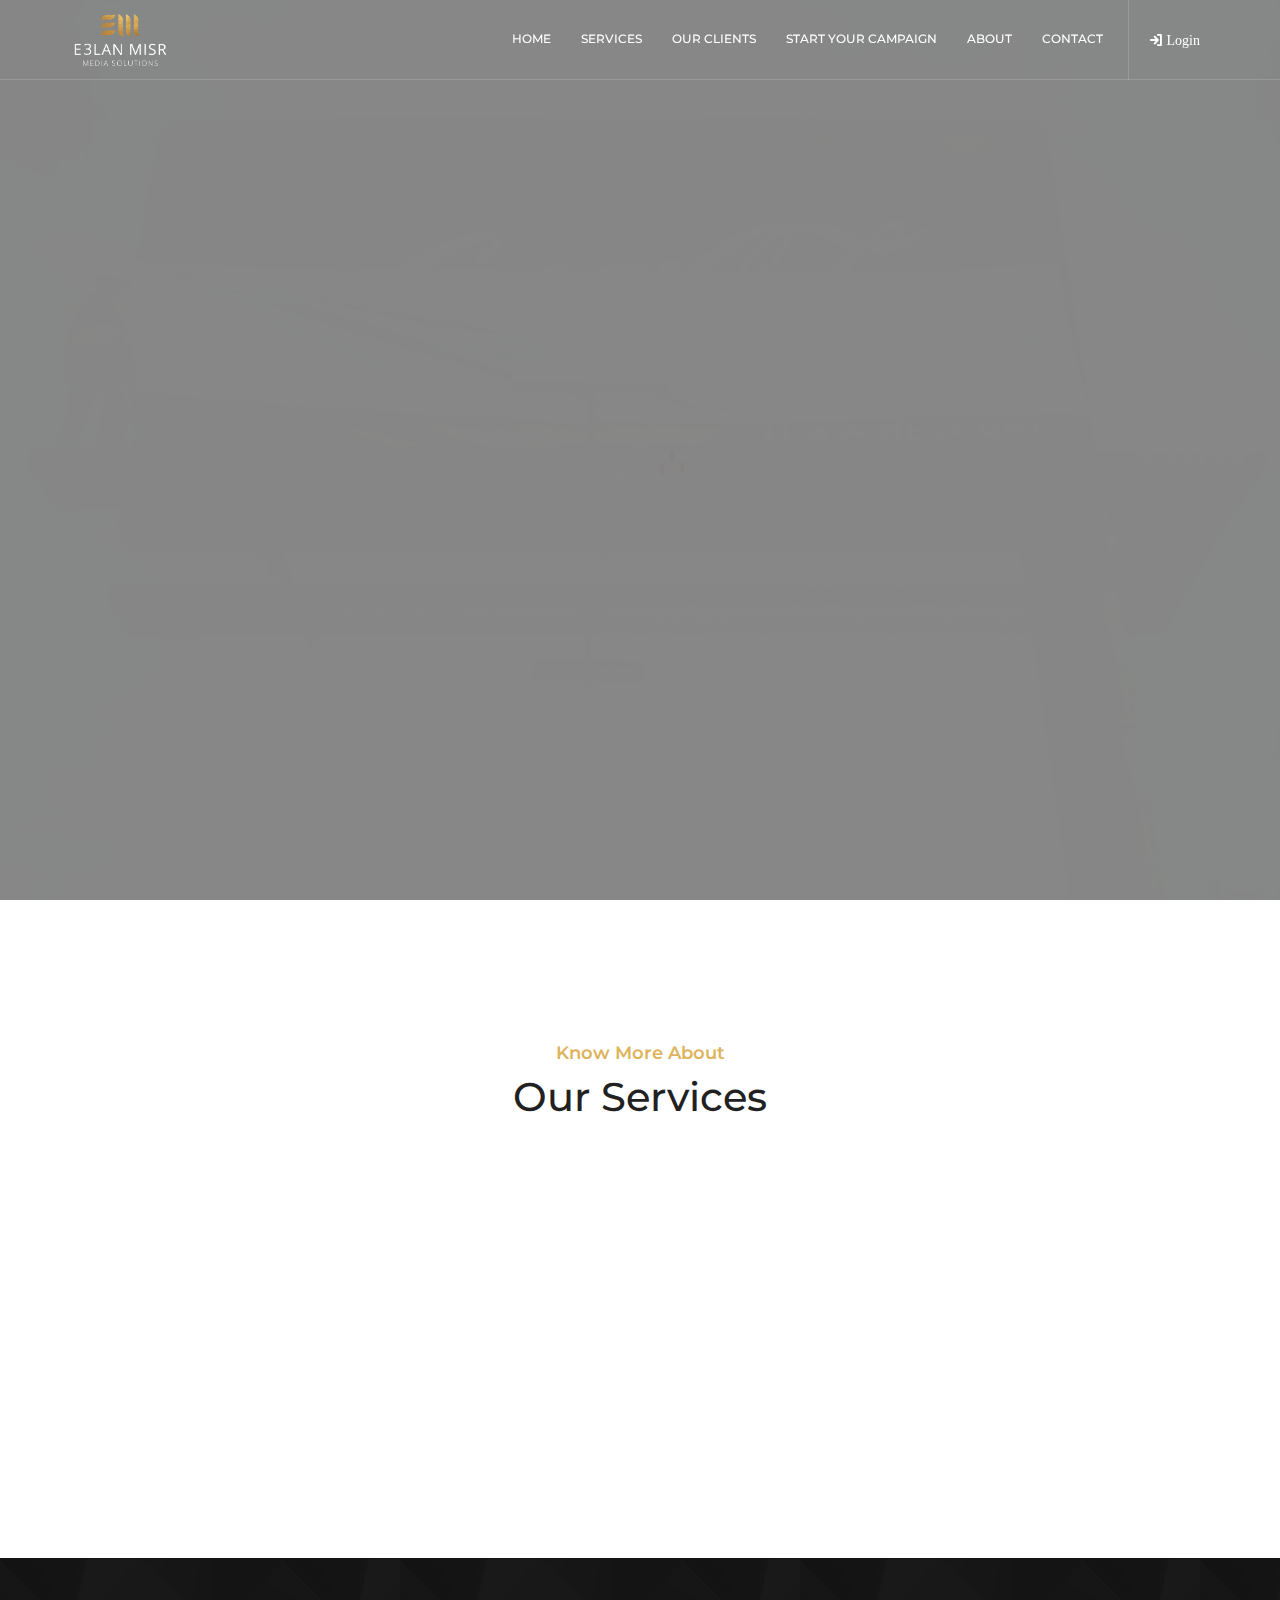
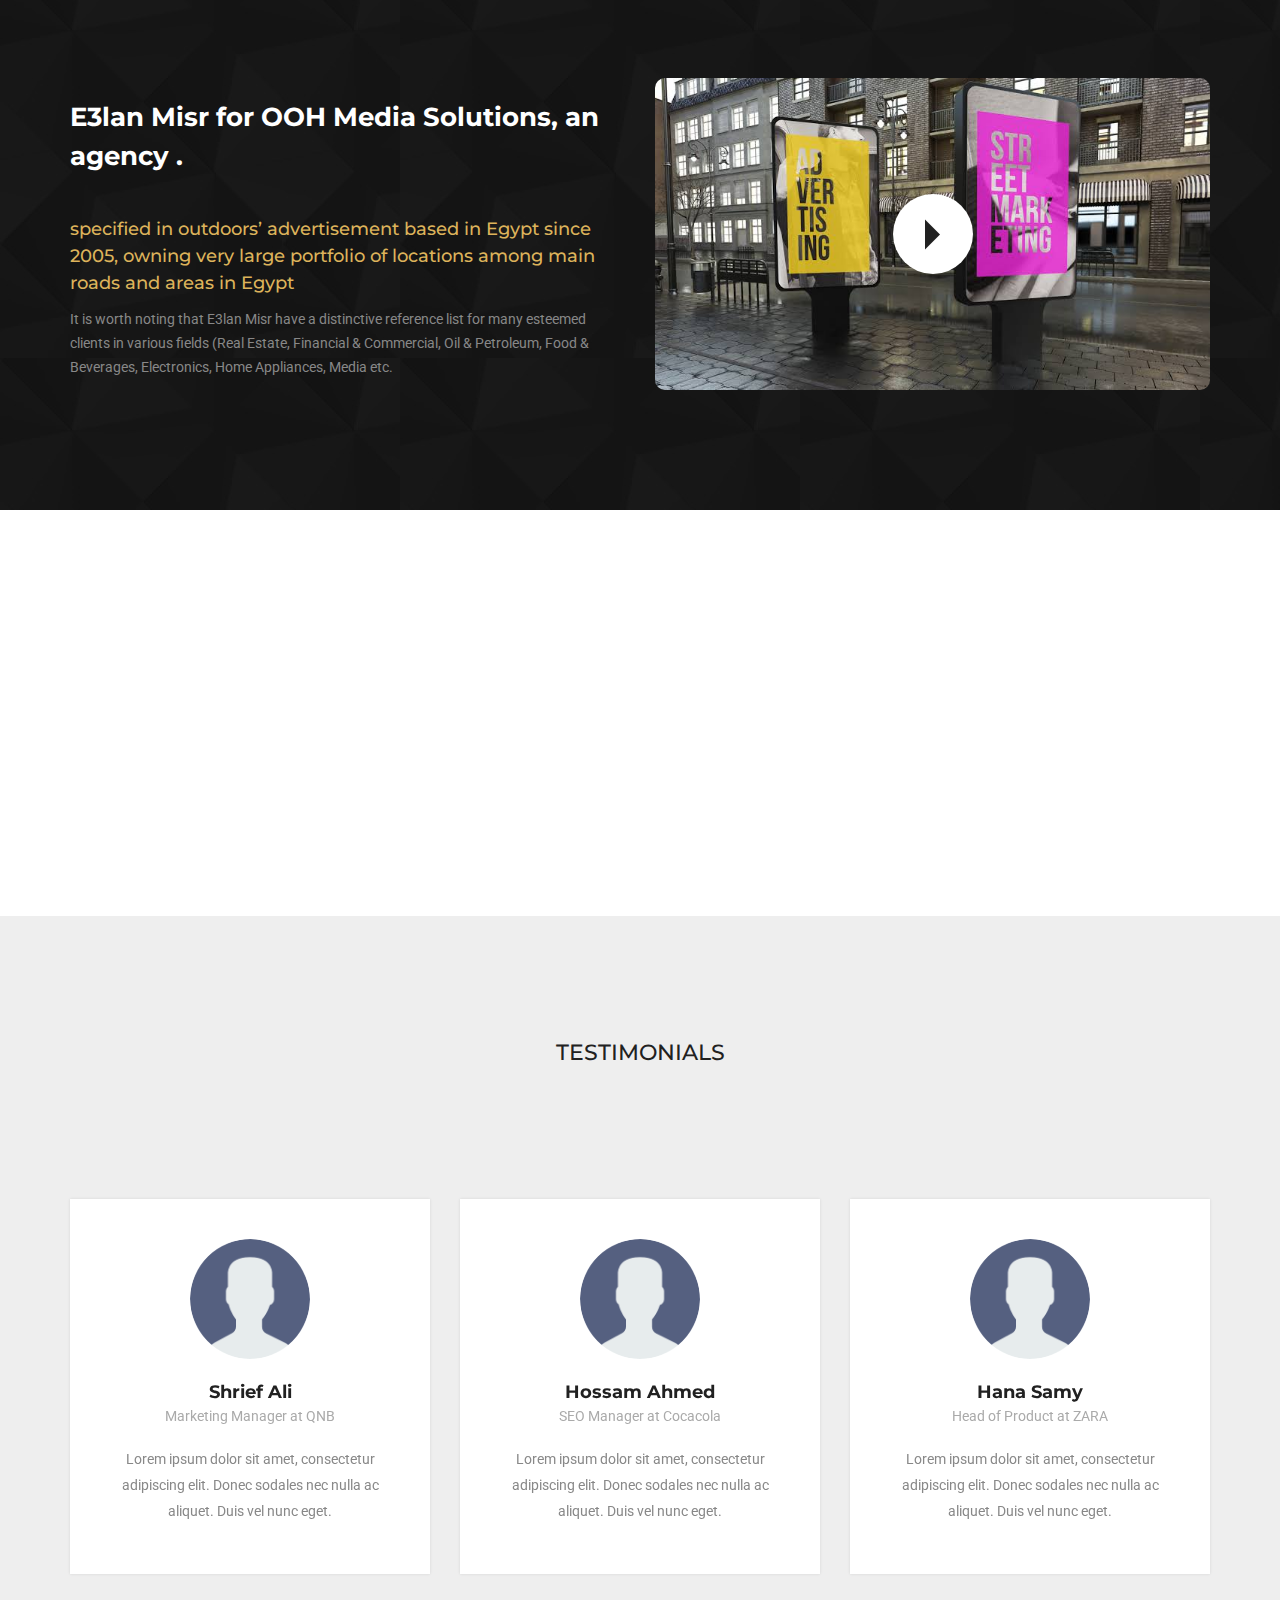
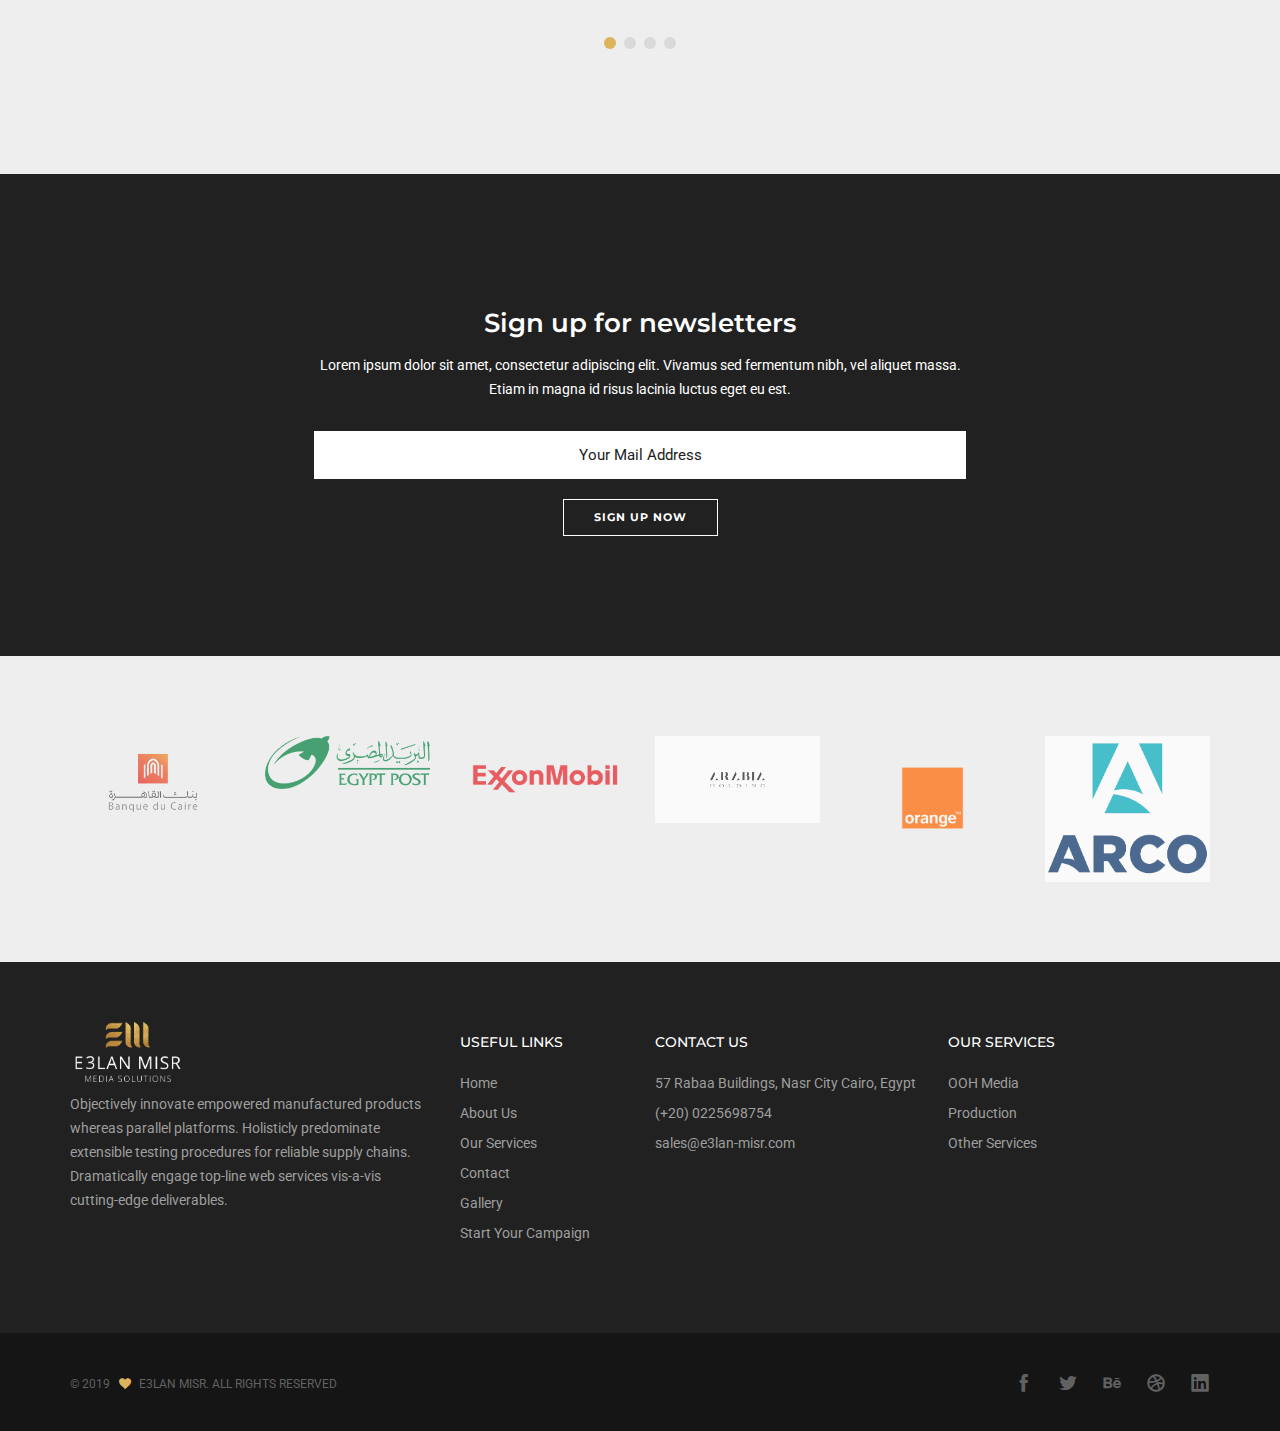
==== commit a0b3081c: "service" ====
--- a/index.html
+++ b/index.html
@@ -90,7 +90,7 @@
             <div class="collapse navbar-collapse" id="navbar-menu">
                 <ul class="nav navbar-nav navbar-right" data-in="fadeIn" data-out="fadeOut">
                     <li> <a href="index.html" class="dropdown-toggle">Home</a></li>
-                    <li class="dropdown"> <a href="#" class="dropdown-toggle" data-toggle="dropdown">Services</a>
+                    <li class="dropdown"> <a href="services.html" class="dropdown-toggle" data-toggle="dropdown">Services</a>
                         <ul class="dropdown-menu">
                             <li> <a href="#" class="dropdown-toggle" data-toggle="dropdown">OOH Media</a>
                             </li>
@@ -132,9 +132,9 @@
             <!-- START REVOLUTION SLIDER 5.4.1 fullwidth mode -->
             <div id="rev_slider_1078_1" class="rev_slider fullwidthabanner" style="display:none;" data-version="5.4.1">
                 <ul>
-                    <li data-index="rs-3045" data-transition="zoomout" data-slotamount="default" data-hideafterloop="0" data-hideslideonmobile="off"  data-easein="Power4.easeInOut" data-easeout="Power4.easeInOut" data-masterspeed="2000"  data-thumb="assets/images/slider/slide3.jpg"  data-rotate="0"  data-fstransition="fade" data-fsmasterspeed="1500" data-fsslotamount="7" data-saveperformance="off"  data-param1="" data-param2="" data-param3="" data-param4="" data-param5="" data-param6="" data-param7="" data-param8="" data-param9="" data-param10="" data-description="">
+                    <li data-index="rs-3045" data-transition="zoomout" data-slotamount="default" data-hideafterloop="0" data-hideslideonmobile="off"  data-easein="Power4.easeInOut" data-easeout="Power4.easeInOut" data-masterspeed="2000"  data-thumb="assets/images/slider/2.jpg"  data-rotate="0"  data-fstransition="fade" data-fsmasterspeed="1500" data-fsslotamount="7" data-saveperformance="off"  data-param1="" data-param2="" data-param3="" data-param4="" data-param5="" data-param6="" data-param7="" data-param8="" data-param9="" data-param10="" data-description="">
                         <!-- MAIN IMAGE -->
-                        <img src="assets/images/slider/slide3.jpg"  alt=""  data-bgposition="center center" data-bgfit="cover" data-bgrepeat="no-repeat" data-bgparallax="10" class="rev-slidebg" data-no-retina>
+                        <img src="assets/images/slider/2.jpg"  alt=""  data-bgposition="center center" data-bgfit="cover" data-bgrepeat="no-repeat" data-bgparallax="10" class="rev-slidebg" data-no-retina>
                         <!-- LAYERS -->
 
                         <!-- LAYER NR. 1 -->
@@ -205,9 +205,9 @@
                         </div>
                     </li>
                     <!-- SLIDE  -->
-                    <li data-index="rs-3046" data-transition="zoomout" data-slotamount="default" data-hideafterloop="0" data-hideslideonmobile="off"  data-easein="Power4.easeInOut" data-easeout="Power4.easeInOut" data-masterspeed="2000"  data-thumb="assets/images/slider/slide1.jpg"  data-rotate="0"  data-fstransition="fade" data-fsmasterspeed="1500" data-fsslotamount="7" data-saveperformance="off"  data-param1="" data-param2="" data-param3="" data-param4="" data-param5="" data-param6="" data-param7="" data-param8="" data-param9="" data-param10="" data-description="">
+                    <li data-index="rs-3046" data-transition="zoomout" data-slotamount="default" data-hideafterloop="0" data-hideslideonmobile="off"  data-easein="Power4.easeInOut" data-easeout="Power4.easeInOut" data-masterspeed="2000"  data-thumb="assets/images/services/1.jpg"  data-rotate="0"  data-fstransition="fade" data-fsmasterspeed="1500" data-fsslotamount="7" data-saveperformance="off"  data-param1="" data-param2="" data-param3="" data-param4="" data-param5="" data-param6="" data-param7="" data-param8="" data-param9="" data-param10="" data-description="">
                         <!-- MAIN IMAGE -->
-                        <img src="assets/images/slider/slide1.jpg"  alt=""  data-bgposition="center center" data-bgfit="cover" data-bgrepeat="no-repeat" data-bgparallax="10" class="rev-slidebg" data-no-retina>
+                        <img src="assets/images/services/1.jpg"  alt=""  data-bgposition="center center" data-bgfit="cover" data-bgrepeat="no-repeat" data-bgparallax="10" class="rev-slidebg" data-no-retina>
                         <!-- LAYERS -->
 
                         <!-- LAYER NR. 1 -->
@@ -577,7 +577,7 @@
                         <!--== Slide ==-->
                         <div class="testimonial-item">
                             <div class="testimonial-content">
-                                <img class="img-responsive img-circle text-center" src="assets/images/testimonials/1ZiorXl3KHALED-EL-KAFRWAY.jpg" alt="avatar-1"/>
+                                <img class="img-responsive img-circle text-center" src="assets/images/testimonials/user%20(1).png" alt="avatar-1"/>
                                 <h5 class="font-700 mb-0">Hossam Ahmed</h5>
                                 <span class="grey-color font-14px">SEO Manager at Cocacola</span>
                                 <p class="mt-20 line-height-26 font-14px">Lorem ipsum dolor sit amet, consectetur adipiscing elit. Donec sodales nec nulla ac aliquet. Duis vel nunc eget.</p>
@@ -589,7 +589,7 @@
                         <!--== Slide ==-->
                         <div class="testimonial-item">
                             <div class="testimonial-content">
-                                <img class="img-responsive img-circle text-center" src="assets/images/testimonials/4CMohlBXAYA-EL-DIGHADY(1).jpg" alt="avatar-2"/>
+                                <img class="img-responsive img-circle text-center" src="assets/images/testimonials/user%20(1).png" alt="avatar-2"/>
                                 <h5 class="font-700 mb-0">Hana Samy</h5>
                                 <span class="grey-color font-14px">Head of Product at ZARA</span>
                                 <p class="mt-20 line-height-26 font-14px">Lorem ipsum dolor sit amet, consectetur adipiscing elit. Donec sodales nec nulla ac aliquet. Duis vel nunc eget.</p>
@@ -599,7 +599,7 @@
                     <div class="col-md-4 col-sm-6 col-xs-12">
                         <!--== Slide ==-->
                         <div class="testimonial-item">
-                            <div class="testimonial-content"> <img class="img-responsive img-circle" src="assets/images/testimonials/F1CRFme5salim-al-salim(1).jpg" alt="avatar-1"/>
+                            <div class="testimonial-content"> <img class="img-responsive img-circle" src="assets/images/testimonials/user%20(1).png" alt="avatar-1"/>
                                 <h5 class="font-700 mb-0">Abdallah Rashid</h5>
                                 <span class="grey-color font-14px">CEO / Founder at Kido</span>
                                 <p class="mt-20 line-height-26 font-14px">Lorem ipsum dolor sit amet, consectetur adipiscing elit. Donec sodales nec nulla ac aliquet. Duis vel nunc eget.</p>
@@ -609,7 +609,7 @@
                     <div class="col-md-4 col-sm-6 col-xs-12">
                         <!--== Slide ==-->
                         <div class="testimonial-item">
-                            <div class="testimonial-content"> <img class="img-responsive img-circle" src="assets/images/testimonials/NeKfnHp3Hesham-Ezzat.jpg" alt="avatar-1"/>
+                            <div class="testimonial-content"> <img class="img-responsive img-circle" src="assets/images/testimonials/user%20(1).png" alt="avatar-1"/>
                                 <h5 class="font-700 mb-0">Shrief Ali</h5>
                                 <span class="grey-color font-14px">Marketing Manager at QNB</span>
                                 <p class="mt-20 line-height-26 font-14px">Lorem ipsum dolor sit amet, consectetur adipiscing elit. Donec sodales nec nulla ac aliquet. Duis vel nunc eget.</p>
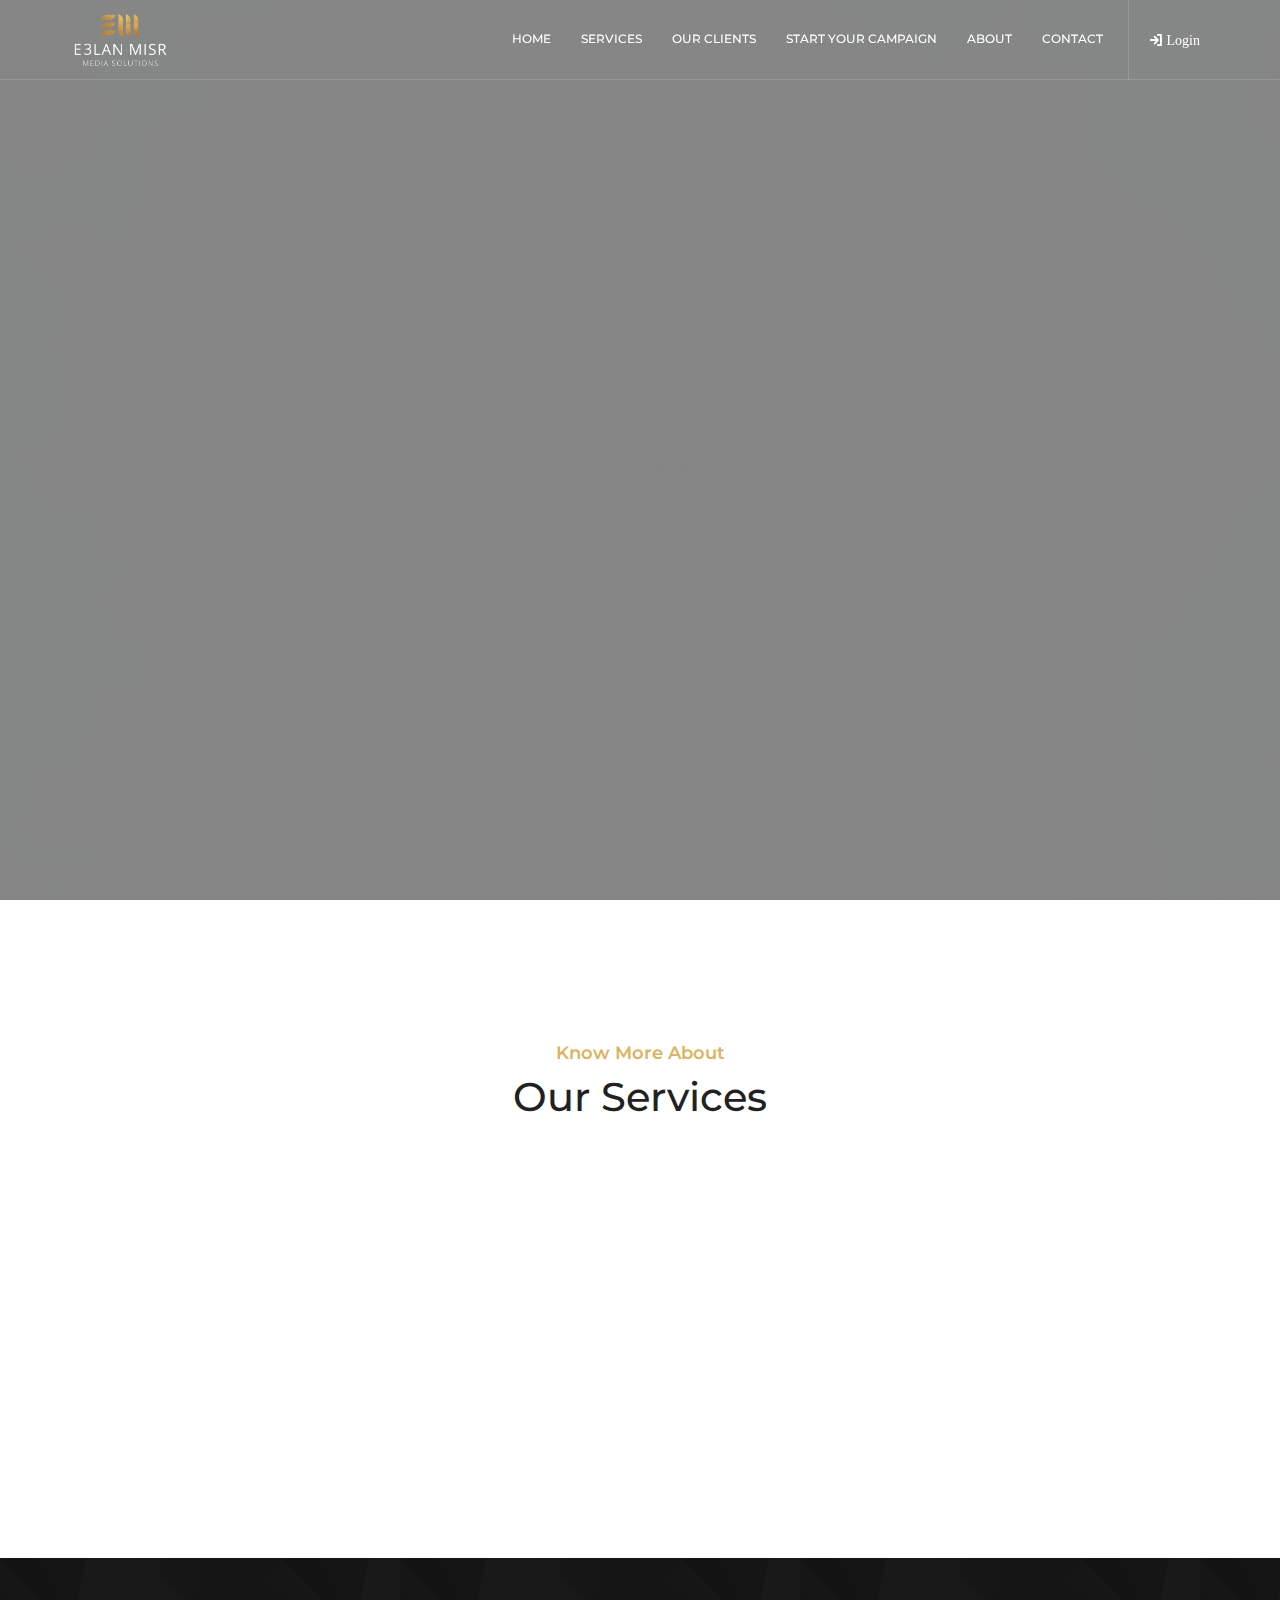
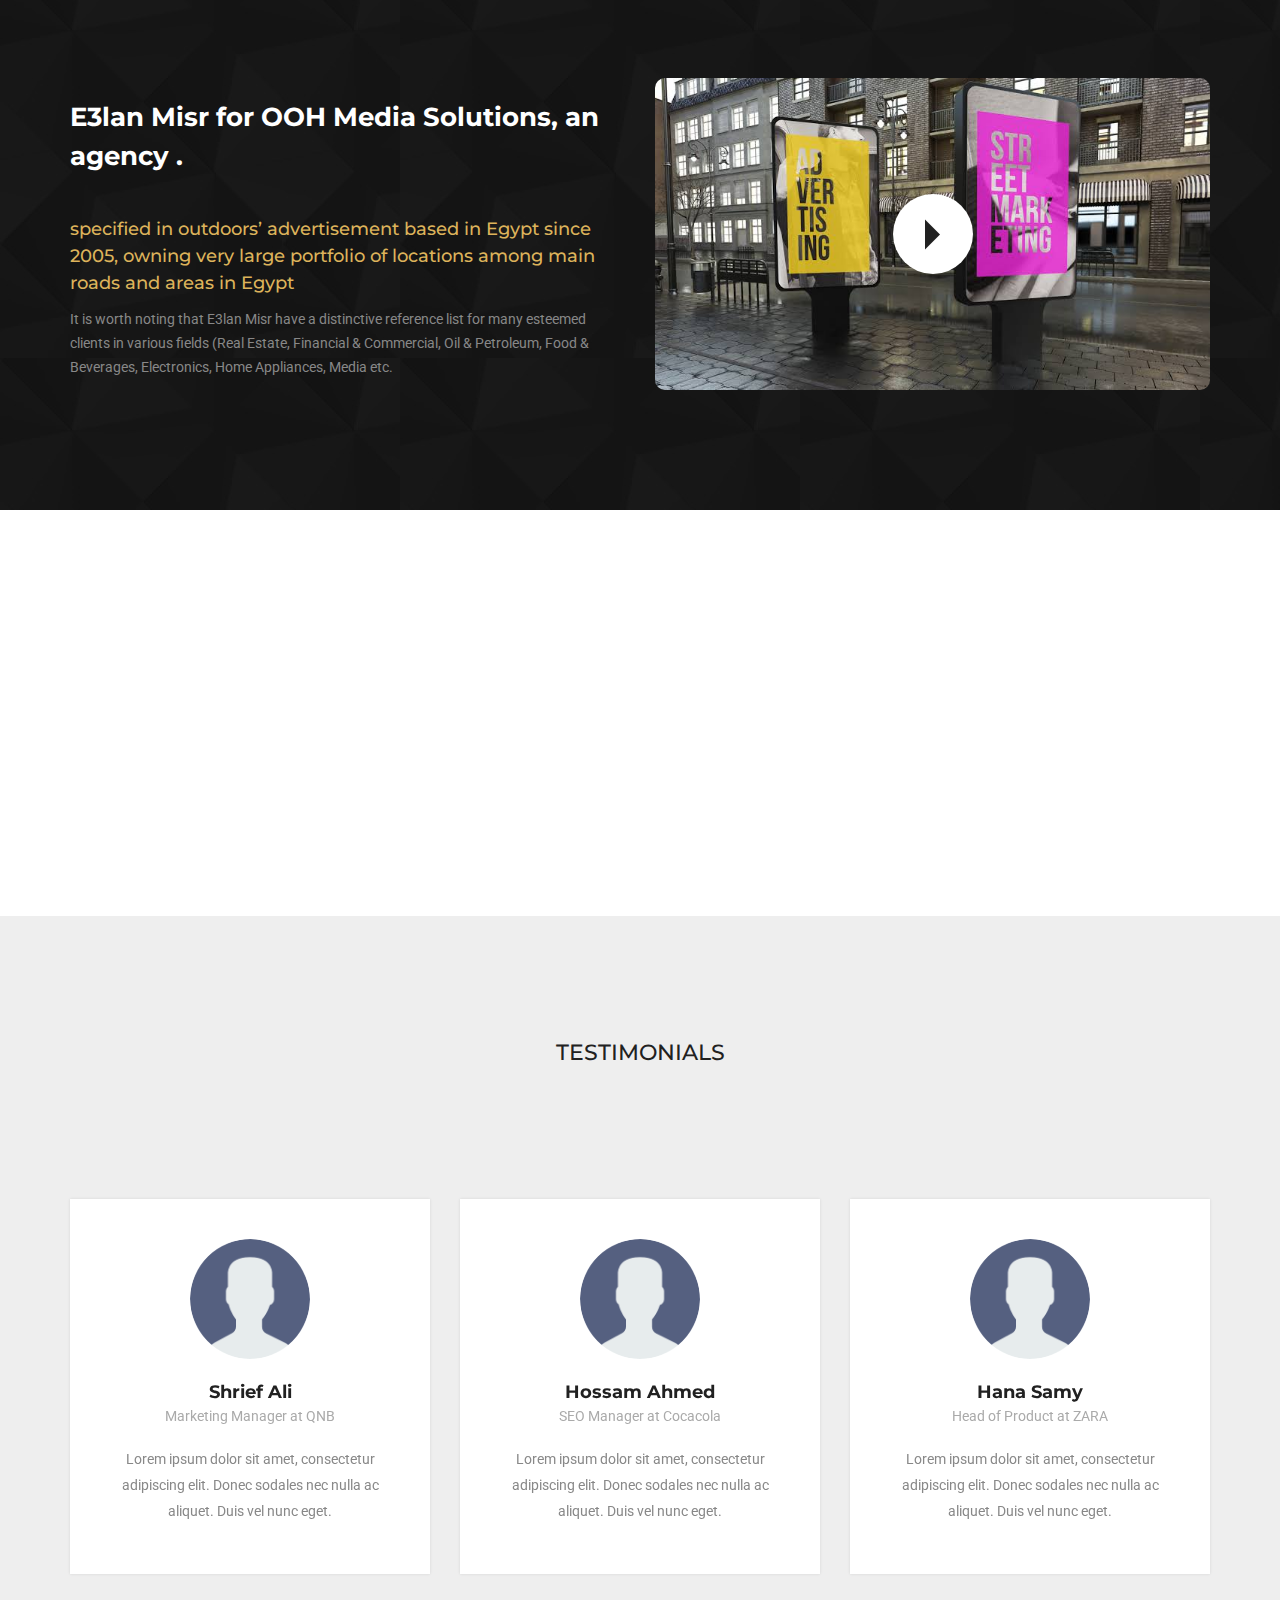
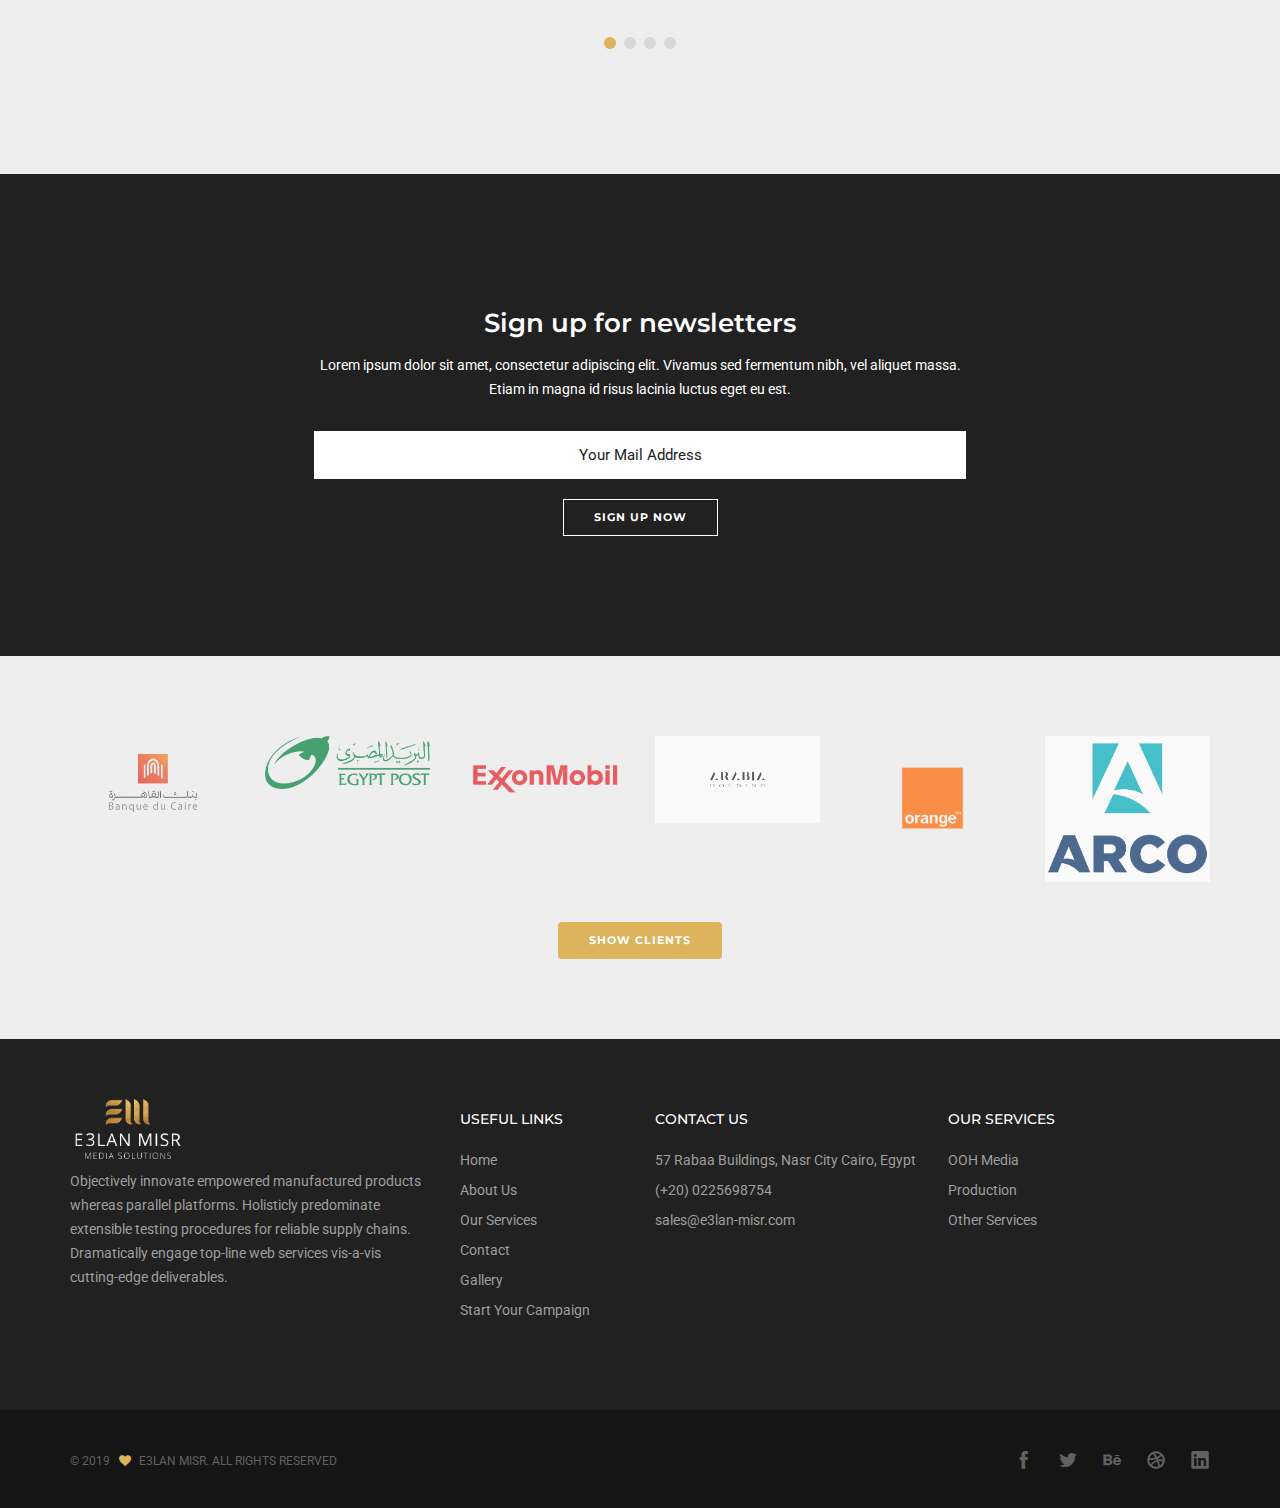
==== commit a7733aa9: "clients" ====
--- a/index.html
+++ b/index.html
@@ -616,7 +616,6 @@
                             </div>
                         </div>
                     </div>
-
                 </div>
             </div>
         </div>
@@ -659,6 +658,11 @@
                     <div class="client-logo"> <img class="img-responsive" src="assets/images/clients/Arco.png" alt="06"/> </div>
                     <div class="client-logo"> <img class="img-responsive" src="assets/images/clients/Ghabbour Auto.png" alt="07"/> </div>
                     <div class="client-logo"> <img class="img-responsive" src="assets/images/clients/Dunkin' Donuts.png" alt="08"/> </div>
+                </div>
+            </div>
+            <div class="row">
+                <div class="mt-40" style="display: flex; flex-direction: row; justify-content: center">
+                    <a class="btn btn-color btn-md btn-default" href="clients.html">Show Clients</a>
                 </div>
             </div>
         </div>
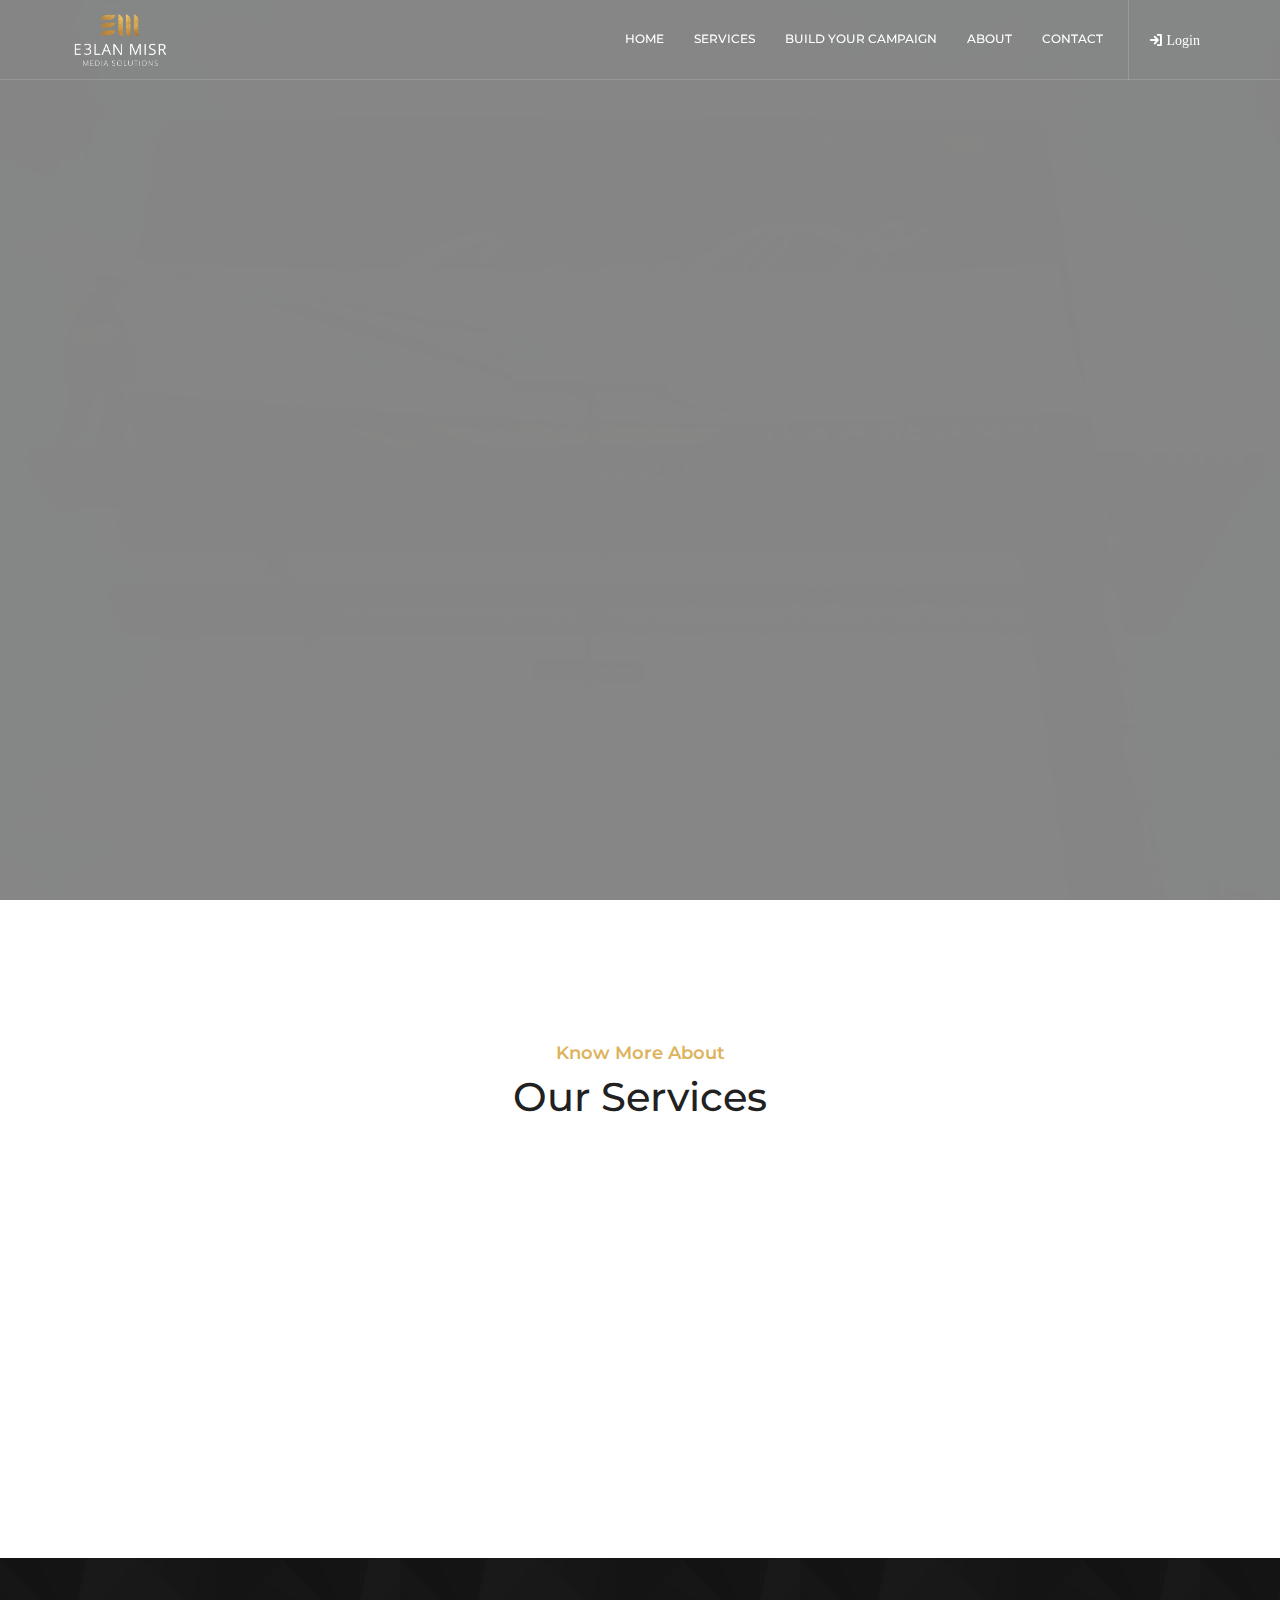
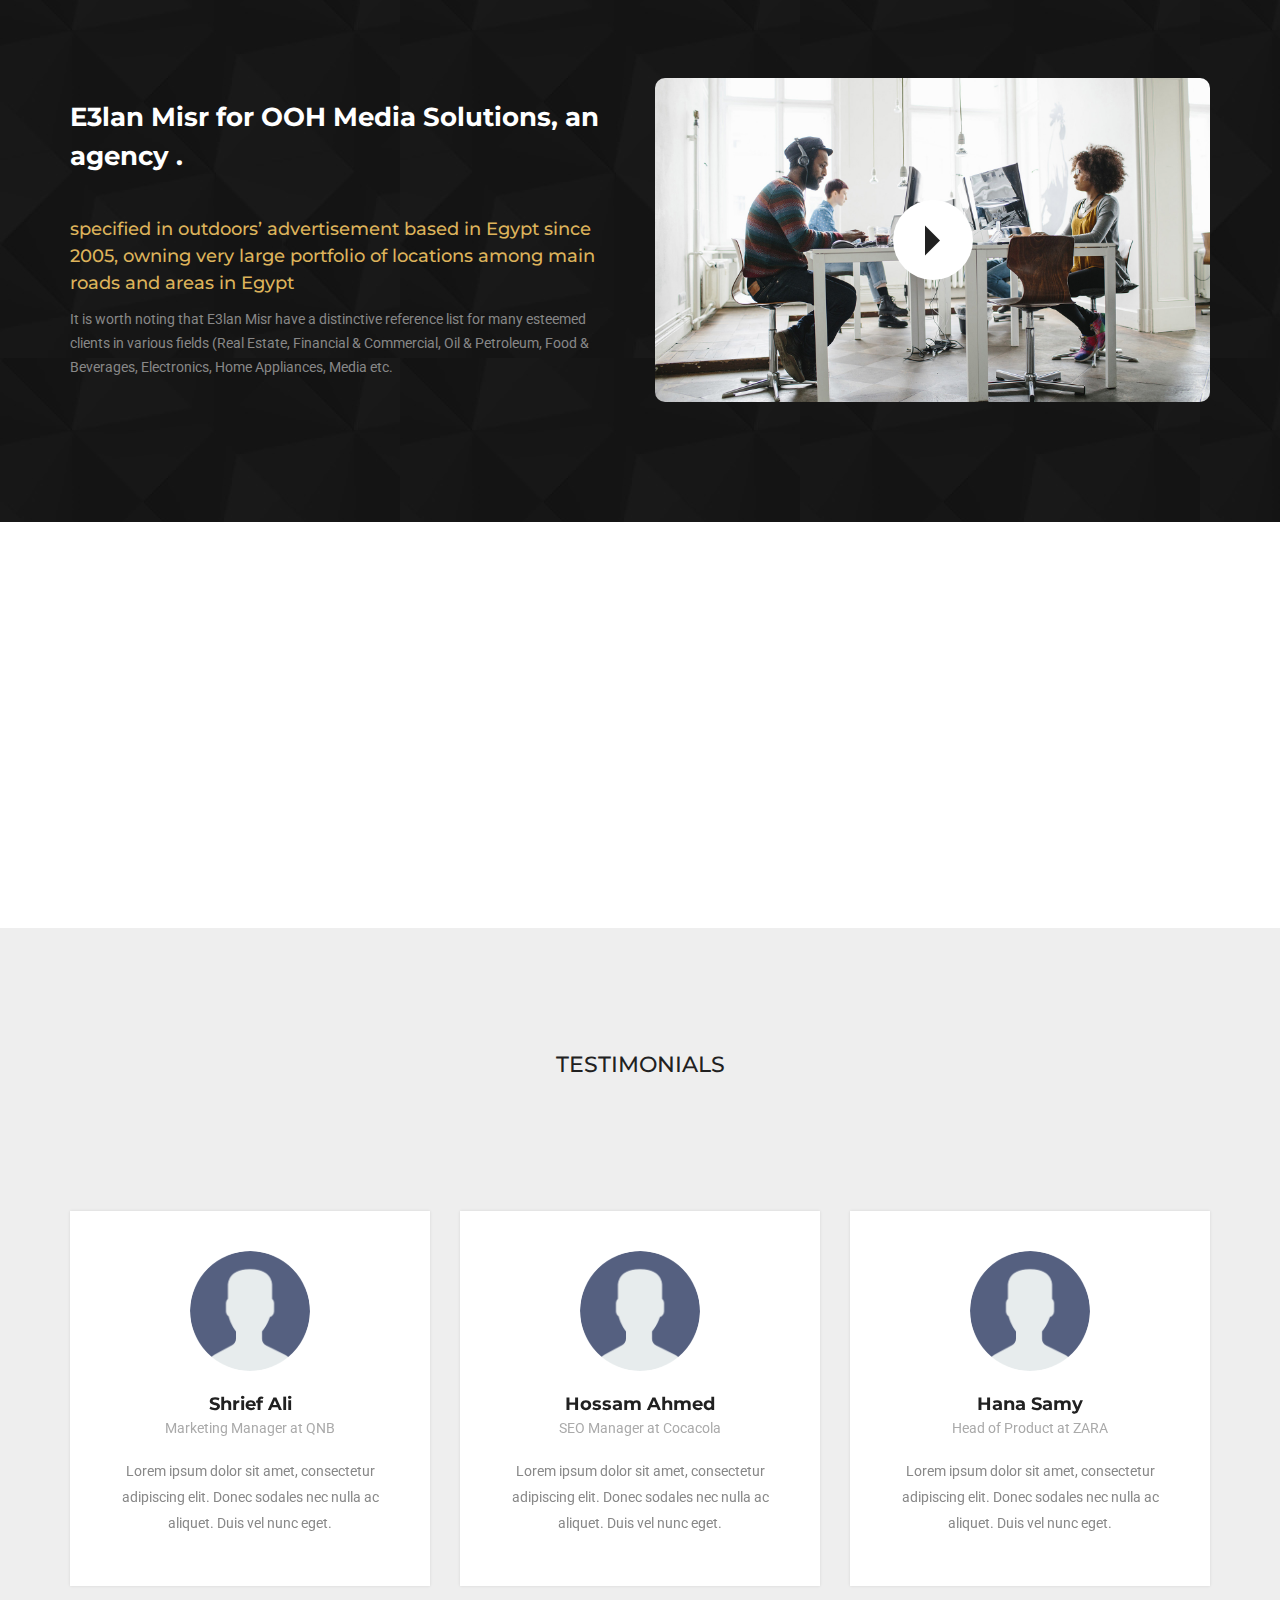
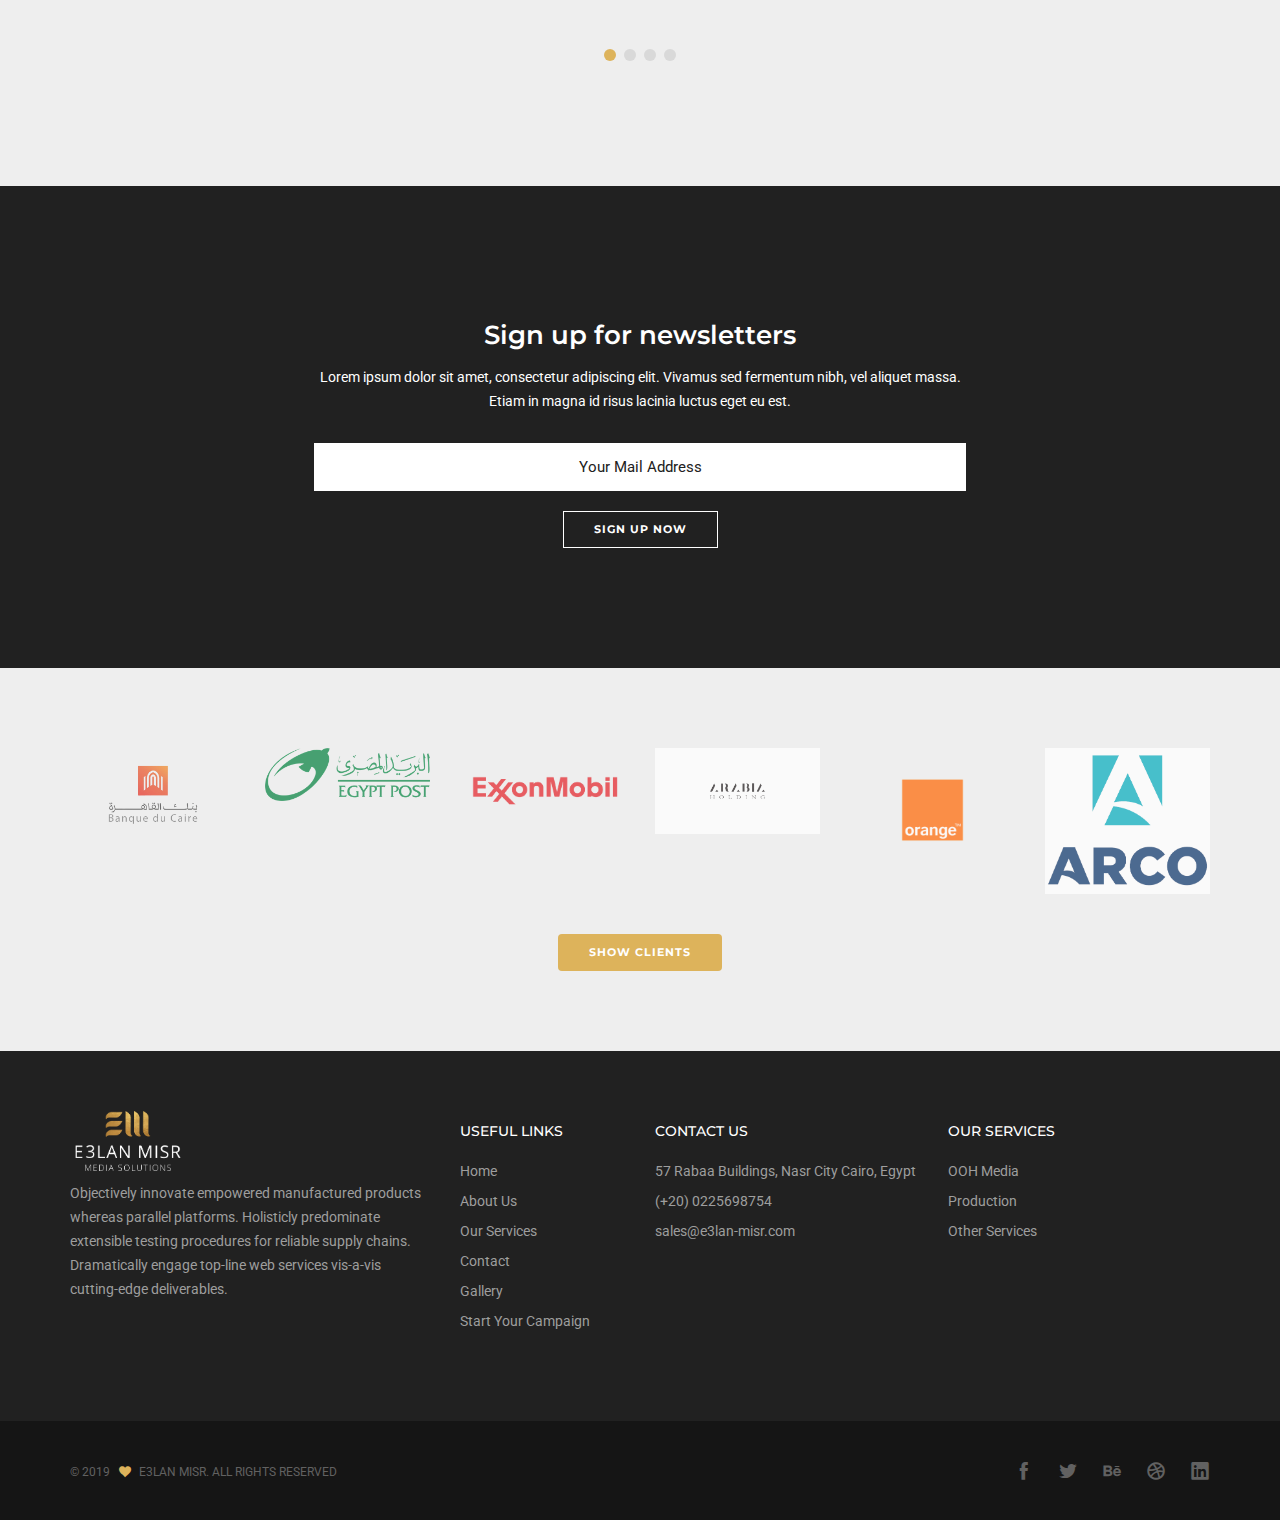
==== commit 8326d500: "asd" ====
--- a/index.html
+++ b/index.html
@@ -90,33 +90,40 @@
             <div class="collapse navbar-collapse" id="navbar-menu">
                 <ul class="nav navbar-nav navbar-right" data-in="fadeIn" data-out="fadeOut">
                     <li> <a href="index.html" class="dropdown-toggle">Home</a></li>
-                    <li class="dropdown"> <a href="services.html" class="dropdown-toggle" data-toggle="dropdown">Services</a>
+           <li class="dropdown"> <a href="#" class="dropdown-toggle" data-toggle="dropdown">Services</a>
                         <ul class="dropdown-menu">
-                            <li> <a href="#" class="dropdown-toggle" data-toggle="dropdown">OOH Media</a>
+                            <li class="dropdown"> <a href="#" class="dropdown-toggle" data-toggle="dropdown">Outdoors</a>
+                                <ul class="dropdown-menu">
+                                    <li><a href="#">Large Format </a></li>
+                                    <li><a href="#">Medium Format </a></li>
+                                    <li><a href="#">Small Format </a></li>
+                                    <!-- <li><a href="#">Governorates  </a></li> -->
+                                </ul>
                             </li>
-
                             <li class="dropdown"> <a href="#" class="dropdown-toggle" data-toggle="dropdown">Production </a>
                                 <ul class="dropdown-menu">
-                                    <li><a href="#">Landmarks </a></li>
+                                    <li><a href="#">Exhibitions </a></li>
+                                    <li><a href="#">Mockups </a></li>
                                     <li><a href="#">Street Signage </a></li>
-                                    <li><a href="#">Directional Signs </a></li>
-                                    <li><a href="#">Project Hoardings  </a></li>
-                                    <li><a href="#">Landscaping   </a></li>
-                                    <li><a href="#">Mock-ups    </a></li>
-                                    <li><a href="#">Exhibitions     </a></li>
-                                    <li><a href="#">Booth constructions     </a></li>
+                                    <li><a href="#">Landmarks  </a></li>
+                                    <li><a href="#">Projects’ Hoarding   </a></li>
+                                    <li><a href="#">Directional Signs    </a></li>
+                                    <li><a href="#">Kiosks     </a></li>
                                     <li><a href="#">ATM Casing     </a></li>
-                                    <li><a href="#">Kiosks     </a></li>
+                                    <li><a href="#">Landscaping     </a></li>
+                                    <li><a href="#">Booth Construction     </a></li>
                                     <li><a href="#">Others </a></li>
                                 </ul>
                             </li>
-
-                            <li> <a href="#" class="dropdown-toggle" data-toggle="dropdown">Other Services</a></li>
-
+                            <li class="dropdown"> <a href="#" class="dropdown-toggle" data-toggle="dropdown">Others</a>
+                                <ul class="dropdown-menu">
+                                    <li><a href="#">360 Marketing Solutions </a></li>
+                                </ul>
+                            </li>
                         </ul>
                     </li>
-                    <li><a href="#" class="dropdown-toggle" data-toggle="dropdown">Our Clients</a></li>
-                    <li><a href="#" class="dropdown-toggle" data-toggle="dropdown">Start Your Campaign</a></li>
+                    <!--<li><a href="#" class="dropdown-toggle" data-toggle="dropdown">Our Clients</a></li>-->
+                    <li><a href="campaign.html" class="dropdown-toggle" data-toggle="dropdown">Build Your Campaign</a></li>
                     <li><a href="about.html" class="dropdown-toggle" data-toggle="dropdown">About</a></li>
                     <li><a href="contact.html" class="dropdown-toggle" data-toggle="dropdown">Contact</a></li>
                 </ul>
@@ -475,12 +482,15 @@
 
                 </div>
                 <div class="col-md-6">
-                    <div class="video-box"> <img class="img-responsive" src="assets/images/video/images%20(6).jpg" alt="">
+                    <div class="video-box"> <img class="img-responsive" src="assets/images/video/parallax-bg-9.jpg" alt="">
                         <div class="video-box_overlay">
                             <div class="center-layout">
-                                <div class="v-align-middle"> <a class="popup-youtube" href="https://www.youtube.com/watch?v=sU3FkzUKHXU">
+                                <div class="v-align-middle">
+                                     <a class="popup-youtube" href="https://youtu.be/mg8sHo6YAMI">
                                     <div class="play-button"><i class="tr-icon ion-android-arrow-dropright"></i></div>
-                                </a> </div>
+                                </a>
+                                </div>
+                                <!--<iframe width="560" height="315" src="https://www.youtube.com/embed/4N9HvOlw_wU" frameborder="0" allow="accelerometer; autoplay; encrypted-media; gyroscope; picture-in-picture" allowfullscreen></iframe>-->
                             </div>
                         </div>
                     </div>
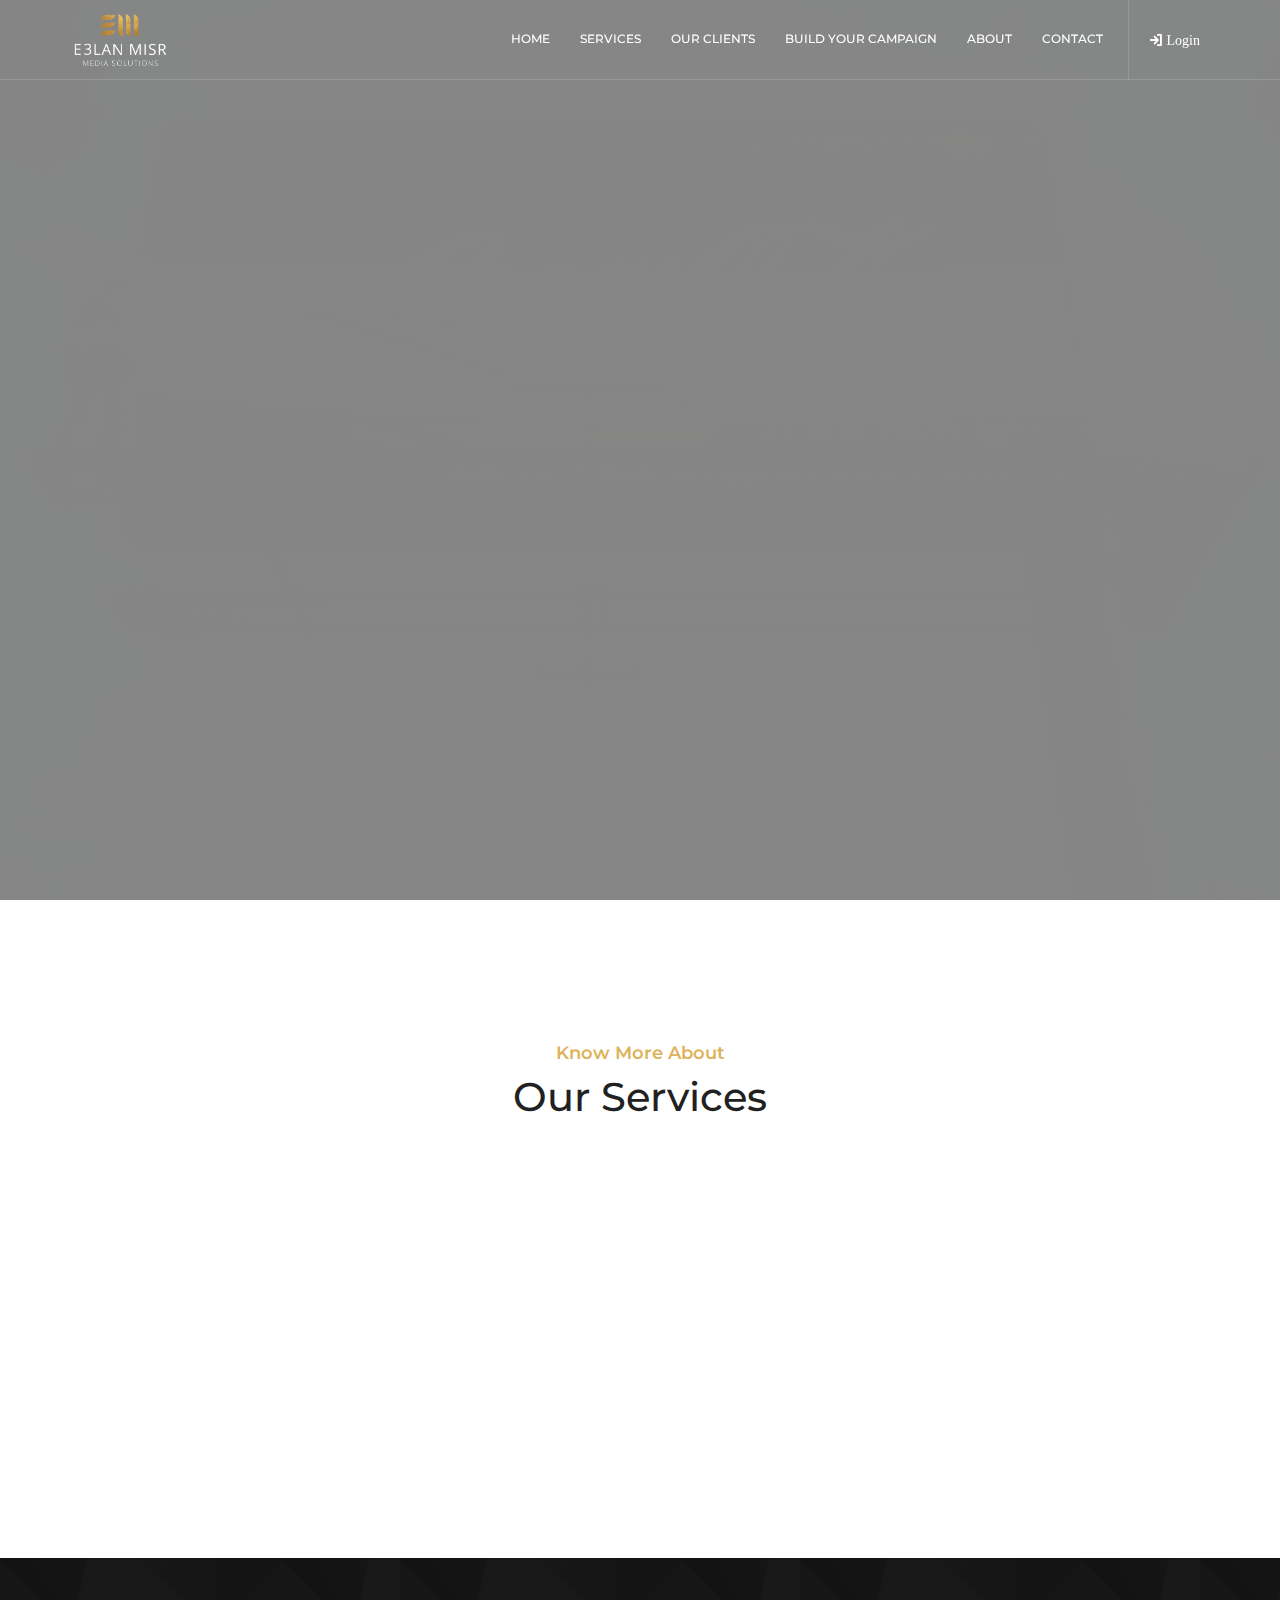
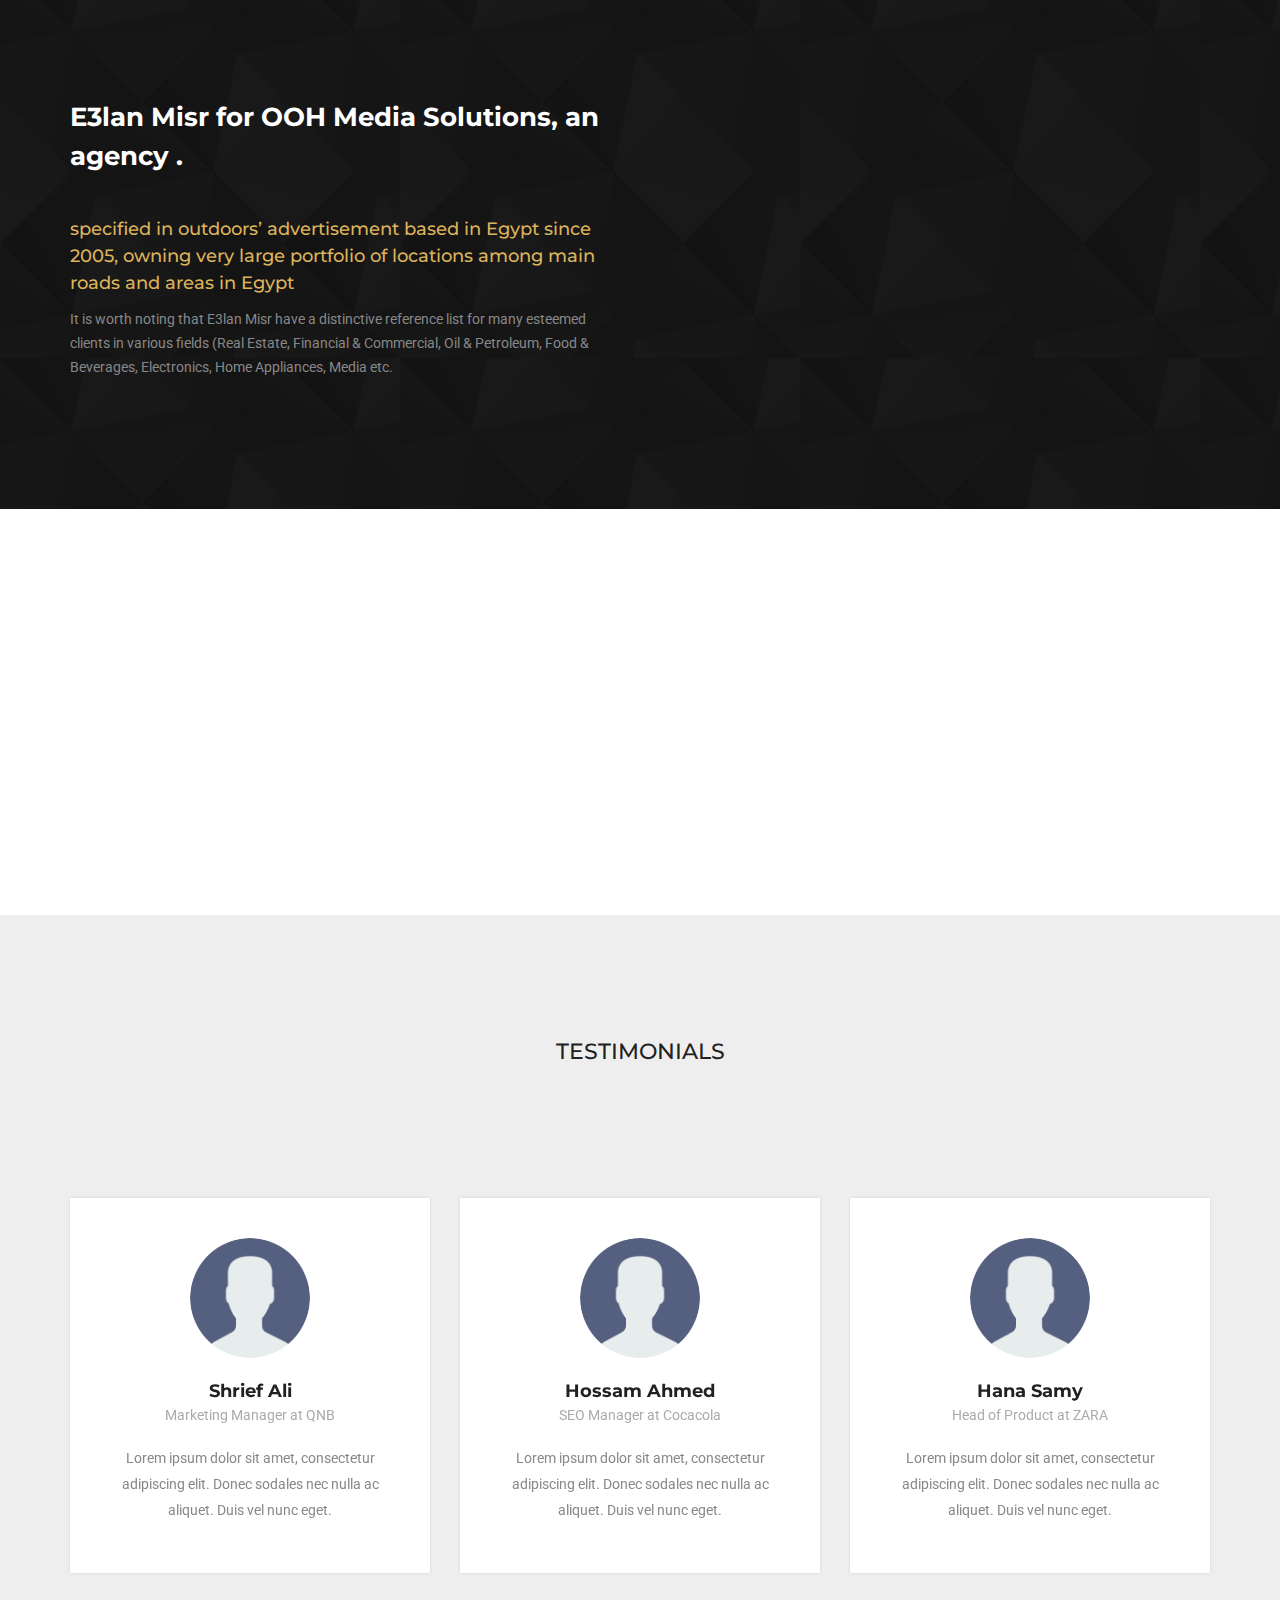
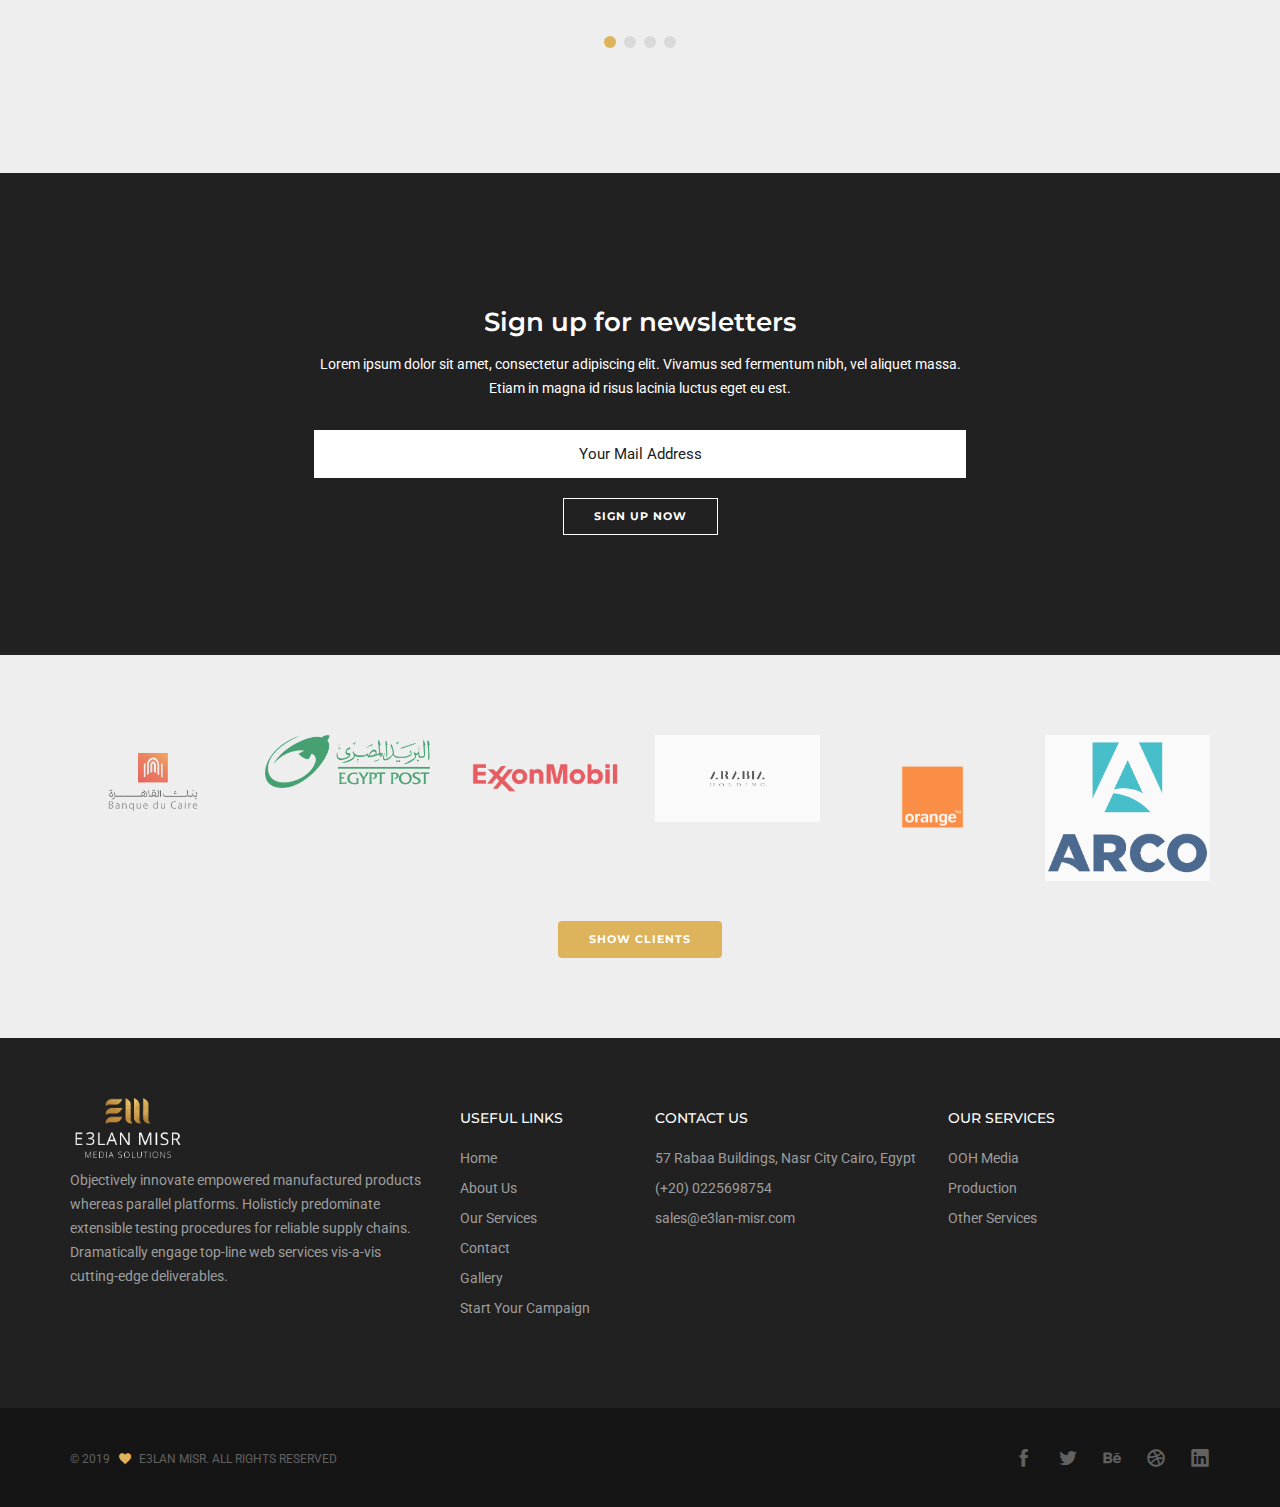
==== commit 76cd8baf: "Auth" ====
--- a/index.html
+++ b/index.html
@@ -90,40 +90,33 @@
             <div class="collapse navbar-collapse" id="navbar-menu">
                 <ul class="nav navbar-nav navbar-right" data-in="fadeIn" data-out="fadeOut">
                     <li> <a href="index.html" class="dropdown-toggle">Home</a></li>
-           <li class="dropdown"> <a href="#" class="dropdown-toggle" data-toggle="dropdown">Services</a>
+                    <li class="dropdown"> <a href="services.html" class="dropdown-toggle" data-toggle="dropdown">Services</a>
                         <ul class="dropdown-menu">
-                            <li class="dropdown"> <a href="#" class="dropdown-toggle" data-toggle="dropdown">Outdoors</a>
-                                <ul class="dropdown-menu">
-                                    <li><a href="#">Large Format </a></li>
-                                    <li><a href="#">Medium Format </a></li>
-                                    <li><a href="#">Small Format </a></li>
-                                    <!-- <li><a href="#">Governorates  </a></li> -->
-                                </ul>
+                            <li> <a href="#" class="dropdown-toggle" data-toggle="dropdown">OOH Media</a>
                             </li>
+
                             <li class="dropdown"> <a href="#" class="dropdown-toggle" data-toggle="dropdown">Production </a>
                                 <ul class="dropdown-menu">
-                                    <li><a href="#">Exhibitions </a></li>
-                                    <li><a href="#">Mockups </a></li>
+                                    <li><a href="#">Landmarks </a></li>
                                     <li><a href="#">Street Signage </a></li>
-                                    <li><a href="#">Landmarks  </a></li>
-                                    <li><a href="#">Projects’ Hoarding   </a></li>
-                                    <li><a href="#">Directional Signs    </a></li>
+                                    <li><a href="#">Directional Signs </a></li>
+                                    <li><a href="#">Project Hoardings  </a></li>
+                                    <li><a href="#">Landscaping   </a></li>
+                                    <li><a href="#">Mock-ups    </a></li>
+                                    <li><a href="#">Exhibitions     </a></li>
+                                    <li><a href="#">Booth constructions     </a></li>
+                                    <li><a href="#">ATM Casing     </a></li>
                                     <li><a href="#">Kiosks     </a></li>
-                                    <li><a href="#">ATM Casing     </a></li>
-                                    <li><a href="#">Landscaping     </a></li>
-                                    <li><a href="#">Booth Construction     </a></li>
                                     <li><a href="#">Others </a></li>
                                 </ul>
                             </li>
-                            <li class="dropdown"> <a href="#" class="dropdown-toggle" data-toggle="dropdown">Others</a>
-                                <ul class="dropdown-menu">
-                                    <li><a href="#">360 Marketing Solutions </a></li>
-                                </ul>
-                            </li>
+
+                            <li> <a href="#" class="dropdown-toggle" data-toggle="dropdown">Other Services</a></li>
+
                         </ul>
                     </li>
-                    <!--<li><a href="#" class="dropdown-toggle" data-toggle="dropdown">Our Clients</a></li>-->
-                    <li><a href="campaign.html" class="dropdown-toggle" data-toggle="dropdown">Build Your Campaign</a></li>
+                    <li><a href="clients.html" class="dropdown-toggle" data-toggle="dropdown">Our Clients</a></li>
+                    <li><a href="#" class="dropdown-toggle" data-toggle="dropdown">Build Your Campaign</a></li>
                     <li><a href="about.html" class="dropdown-toggle" data-toggle="dropdown">About</a></li>
                     <li><a href="contact.html" class="dropdown-toggle" data-toggle="dropdown">Contact</a></li>
                 </ul>
@@ -482,15 +475,12 @@
 
                 </div>
                 <div class="col-md-6">
-                    <div class="video-box"> <img class="img-responsive" src="assets/images/video/parallax-bg-9.jpg" alt="">
+                    <div class="video-box"> <img class="img-responsive" src="assets/images/video/images%20(6).jpg" alt="">
                         <div class="video-box_overlay">
                             <div class="center-layout">
-                                <div class="v-align-middle">
-                                     <a class="popup-youtube" href="https://youtu.be/mg8sHo6YAMI">
+                                <div class="v-align-middle"> <a class="popup-youtube" href="https://www.youtube.com/watch?v=sU3FkzUKHXU">
                                     <div class="play-button"><i class="tr-icon ion-android-arrow-dropright"></i></div>
-                                </a>
-                                </div>
-                                <!--<iframe width="560" height="315" src="https://www.youtube.com/embed/4N9HvOlw_wU" frameborder="0" allow="accelerometer; autoplay; encrypted-media; gyroscope; picture-in-picture" allowfullscreen></iframe>-->
+                                </a> </div>
                             </div>
                         </div>
                     </div>
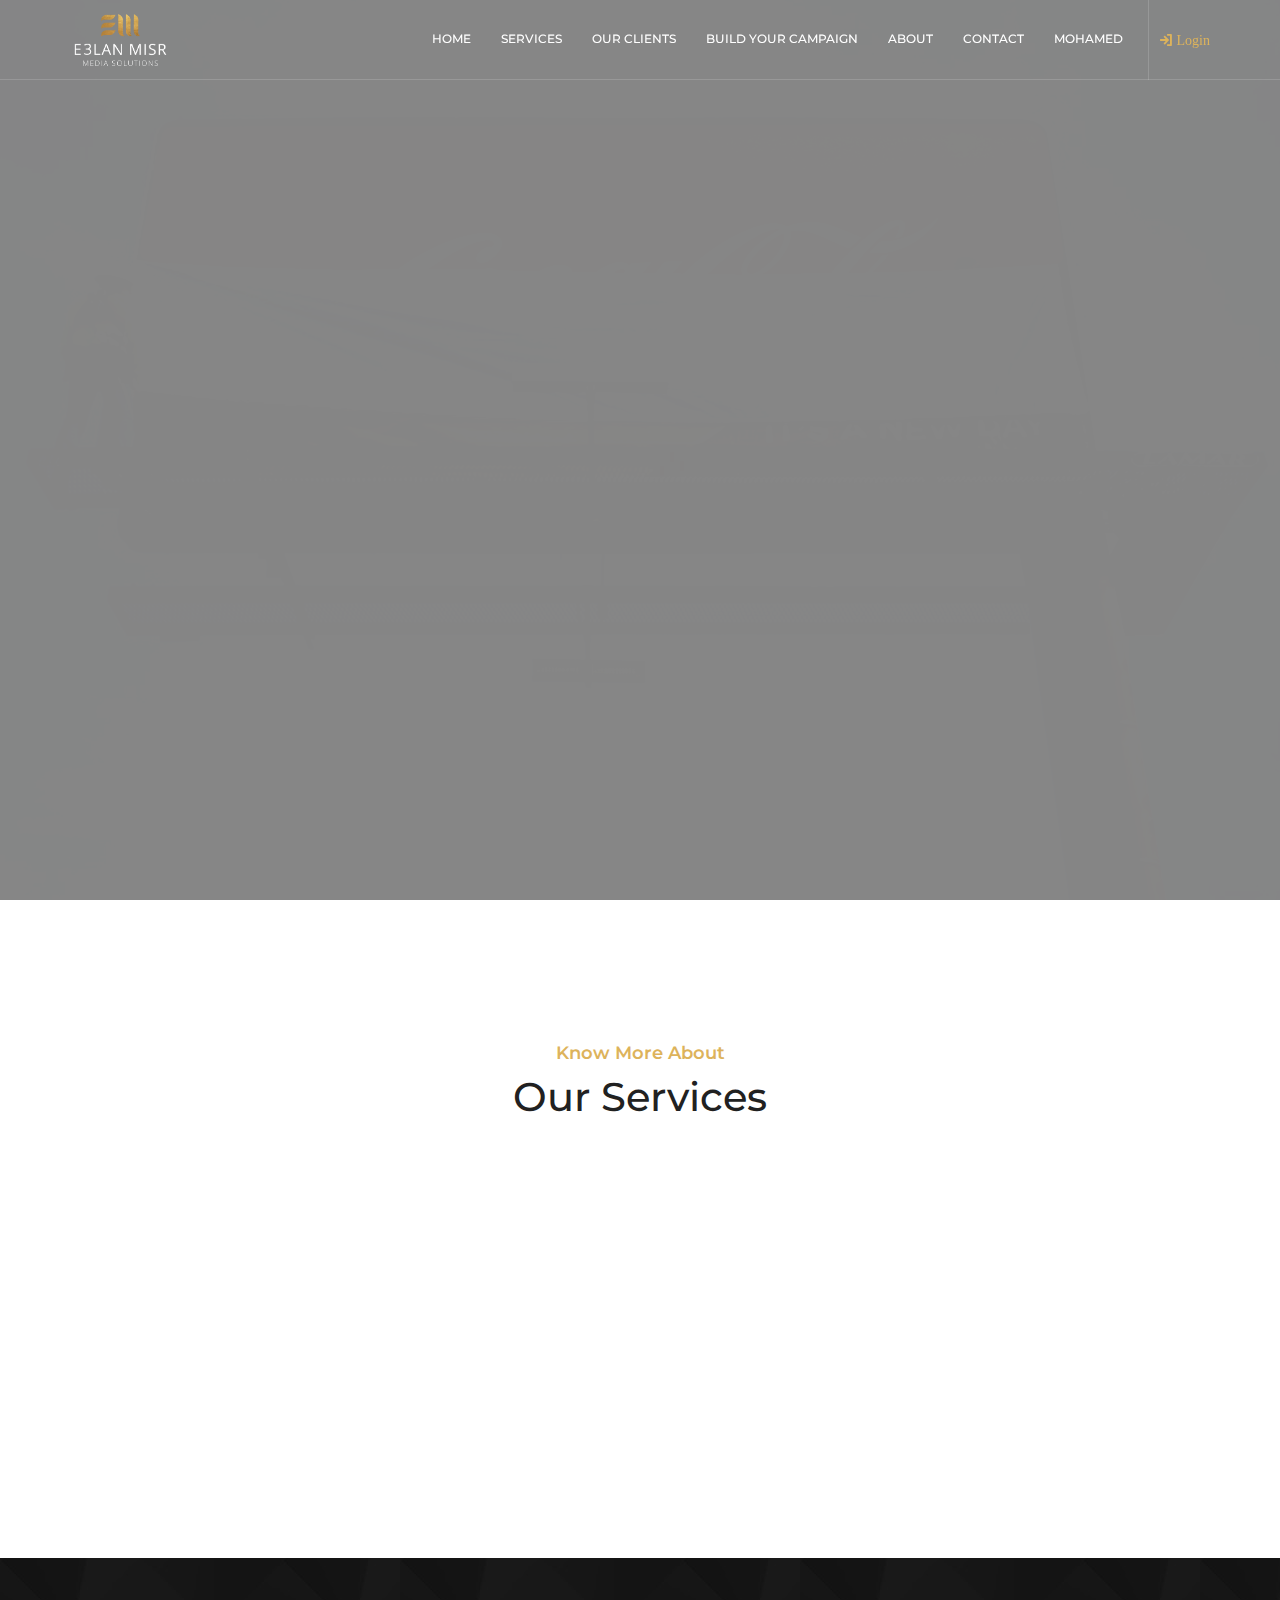
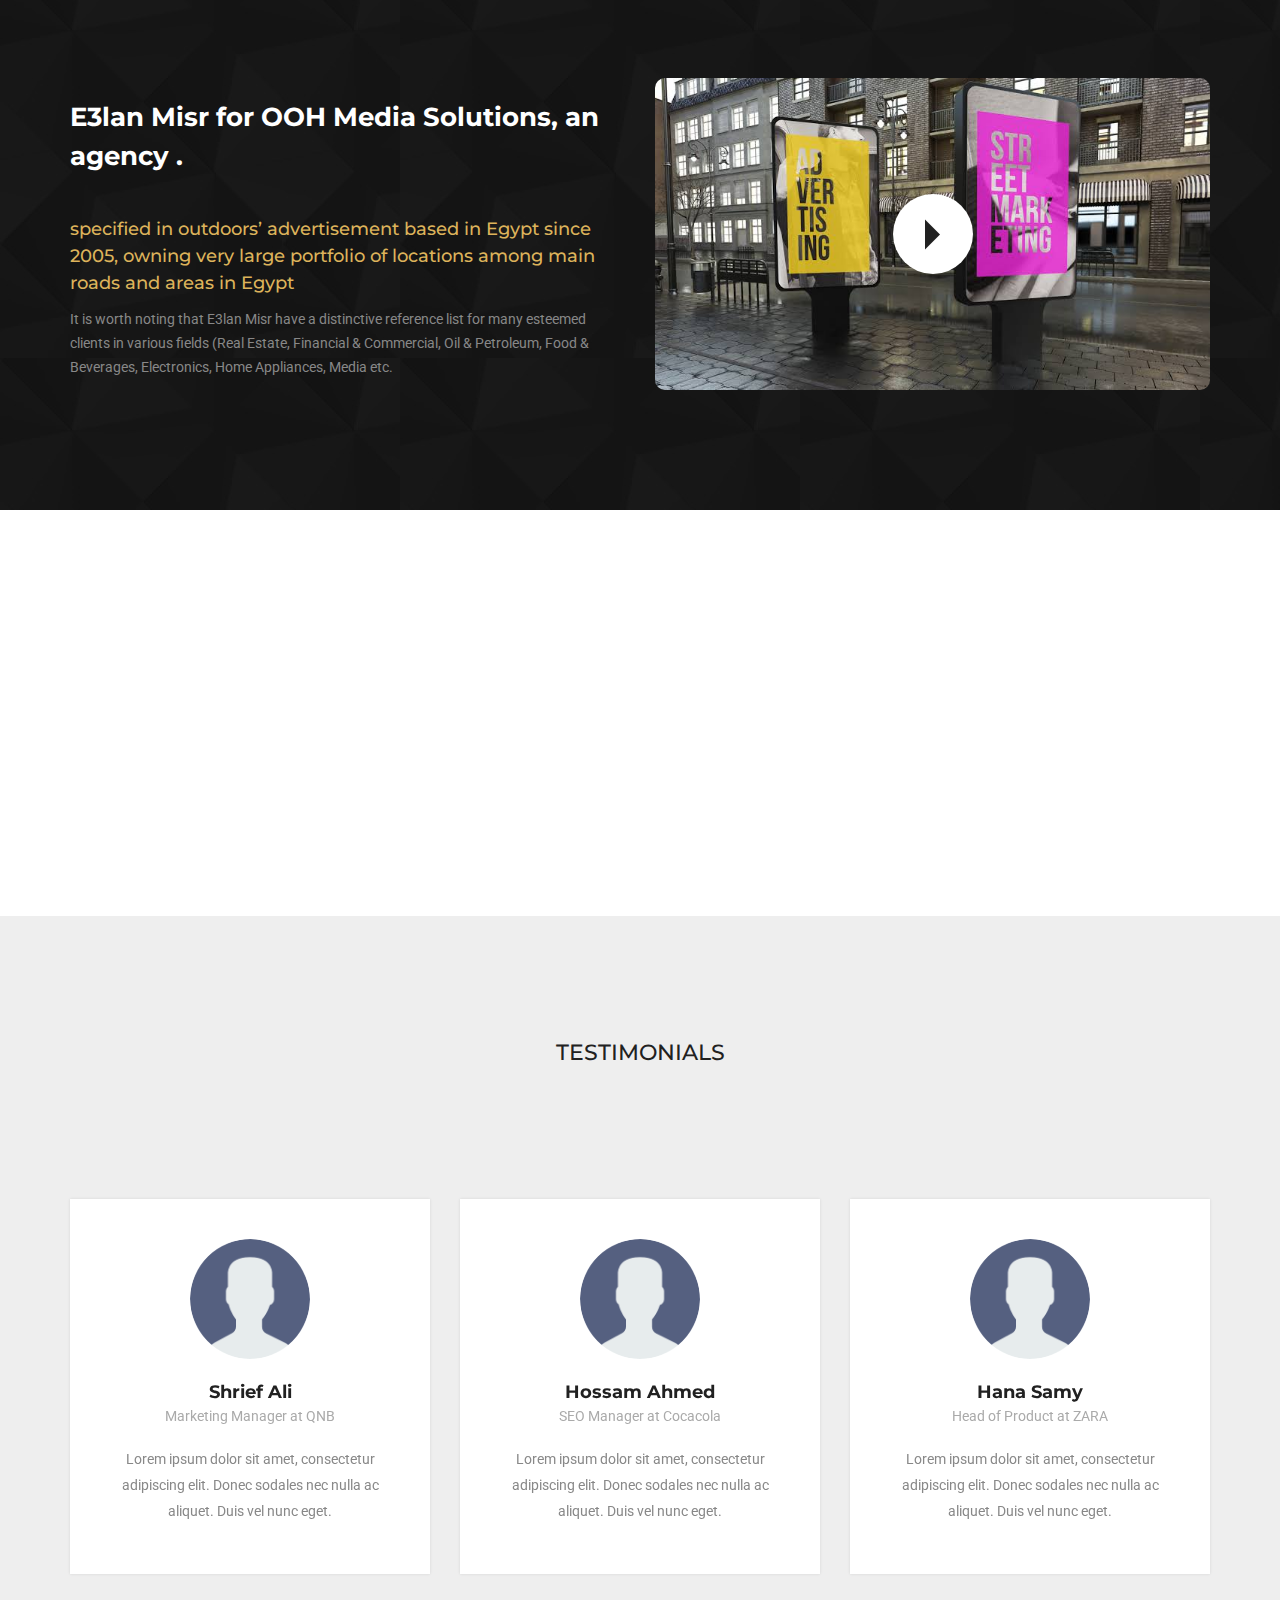
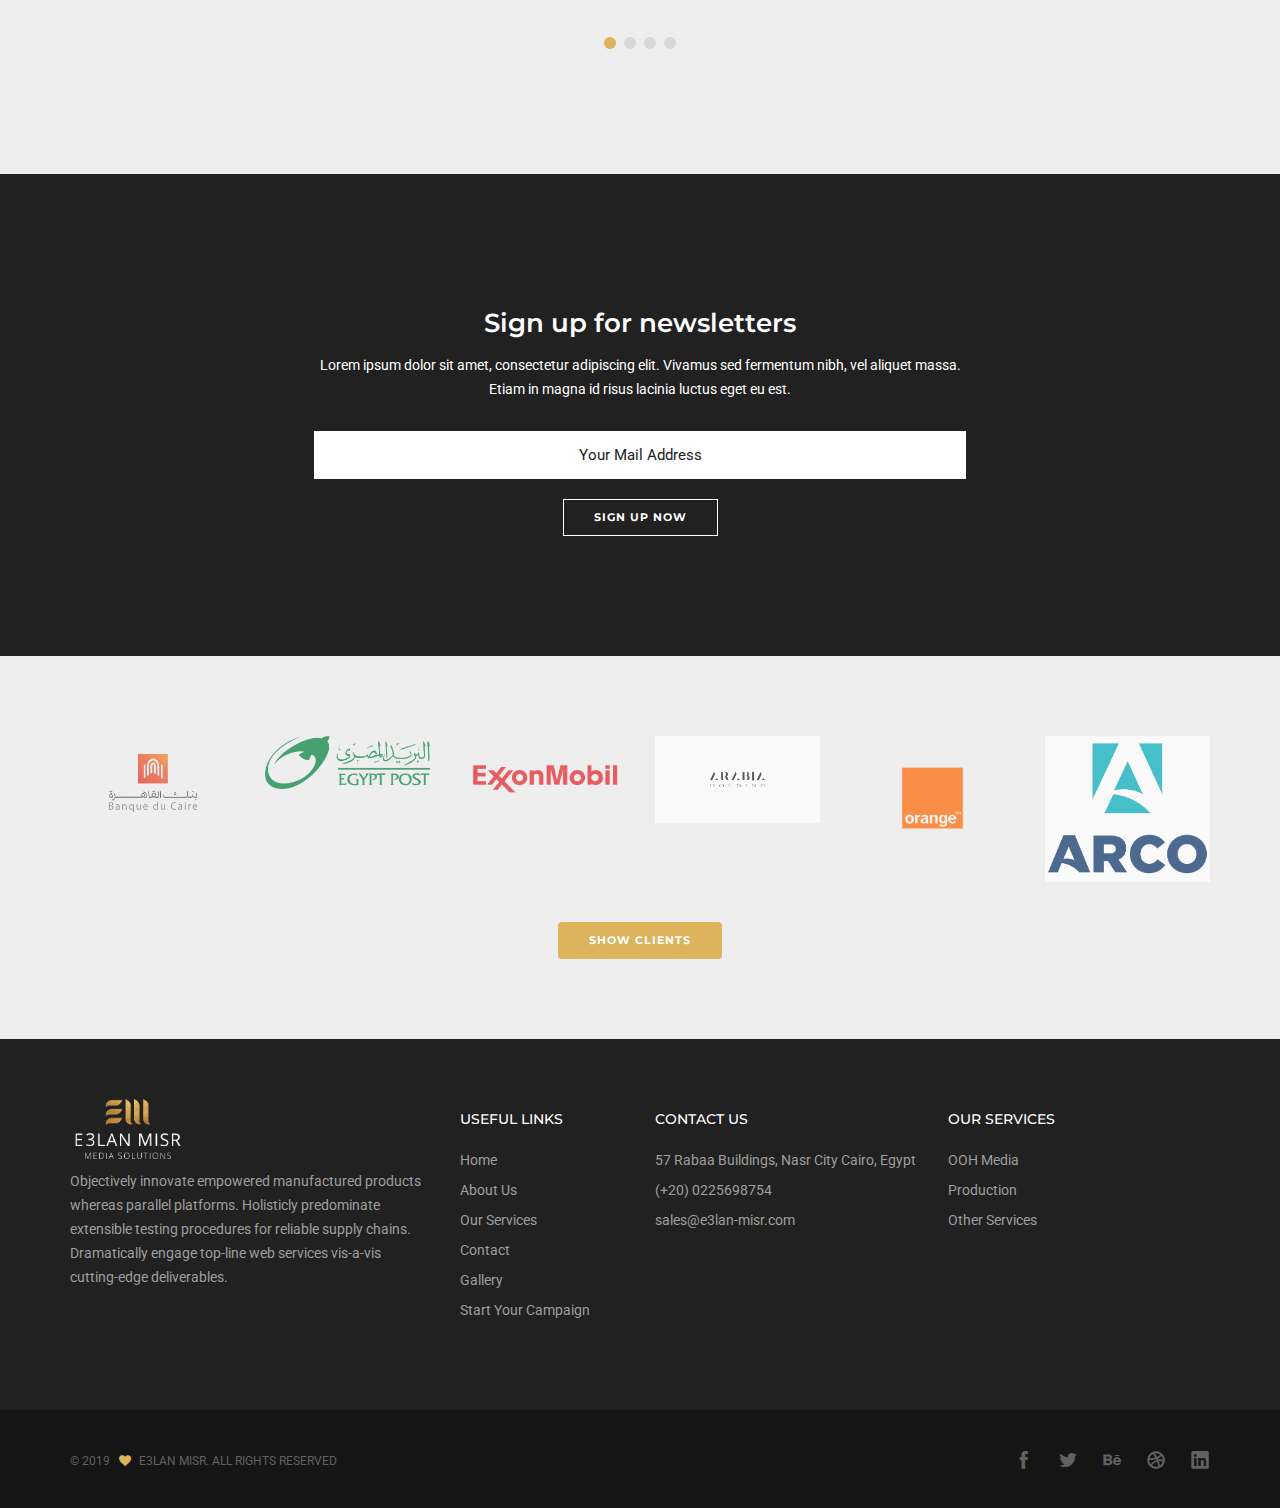
==== commit 35f01322: "profile" ====
--- a/index.html
+++ b/index.html
@@ -53,7 +53,6 @@
 
 <!--== Wrapper Start ==-->
 <div class="wrapper">
-
     <!--== Header Start ==-->
     <nav class="navbar navbar-default navbar-fixed navbar-transparent white bootsnav on no-full">
         <!--== Start Top Search ==-->
@@ -72,11 +71,105 @@
             <!--== Start Atribute Navigation ==-->
             <div class="attr-nav hidden-xs sm-display-none">
                 <ul class="social-media-dark social-top">
-                    <li><a href="#" class="icofont icofont-login"> Login</a></li>
+                    <li>
+                        <div class="tr-modal-popup">
+                            <a href="#modal-popup" data-effect="mfp-zoom-in" class=" icofont icofont-login white" style="color: #ddb35b"> Login</a>
+                        </div>
+                    </li>
                     <!--<li><a href="#" class="icofont icofont-social-twitter"></a></li>
                     <li><a href="#" class="icofont icofont-social-instagram"></a></li>-->
                 </ul>
             </div>
+
+            <div id="modal-popup" class="white-bg all-padding-30 mfp-with-anim mfp-hide centerize-col col-lg-4 col-md-6 col-sm-7 col-xs-11 text-center">
+                <span class="text-uppercase font-25px font-600 mb-10 display-block dark-color">Login or Register</span>
+                <!-- -------------------- Tabs --------------------------- -->
+                <div class="row mt-30 tabs-style-01">
+                    <div class="col-md-12">
+                        <div class="light-tabs">
+                            <!--== Nav tabs ==-->
+                            <ul class="nav nav-tabs text-center" role="tablist">
+                                <li role="presentation" class="active"><a href="#mission" role="tab" data-toggle="tab">Login</a></li>
+                                <li role="presentation"><a href="#history" role="tab" data-toggle="tab">Register</a></li>
+                            </ul>
+                            <!--== Tab panes ==-->
+
+                            <div class="tab-content text-center">
+                                <!-- -------------------- Login Tab --------------------------- -->
+                                <div role="tabpanel" class="tab-pane fade in active" id="mission">
+                                    <form name="contact-form" action="#" method="POST" class="contact-form-style-01">
+                                        <div class="messages"></div>
+                                        <div class="row">
+                                            <div class="col-md-12 col-sm-12">
+                                                <div class="form-group">
+                                                    <label class="sr-only" for="email">Email</label>
+                                                    <input type="email" name="email" class="md-input" id="email" placeholder="Email *" required data-error="Please Enter Valid Email">
+                                                    <div class="help-block with-errors"></div>
+                                                </div>
+                                            </div>
+                                            <div class="col-md-12 col-sm-12">
+                                                <div class="form-group">
+                                                    <label class="sr-only">Password</label>
+                                                    <input type="password" name="subject" class="md-input" id="subject-2" placeholder="Password" required>
+                                                </div>
+                                            </div>
+                                        </div>
+                                        <div class="row">
+                                            <div class="mt-10" style="display: flex; flex-direction: row; justify-content: center">
+                                                <button type="submit" class="btn btn-color btn-md btn-default" href="clients.html"><i class="fa fa-filter"></i> Login</button>
+                                            </div>
+                                        </div>
+                                    </form>
+                                </div>
+
+                                <!-- -------------------- Register Tab --------------------------- -->
+                                <div role="tabpanel" class="tab-pane fade" id="history">
+                                    <form name="contact-form" action="#" method="POST" class="contact-form-style-01">
+                                        <div class="messages"></div>
+                                        <div class="row">
+                                            <div class="col-md-12 col-sm-12">
+                                                <div class="form-group">
+                                                    <label class="sr-only" for="email">Name</label>
+                                                    <input type="text" name="name" class="md-input" id="Name" placeholder="Email *" required data-error="Please Enter Valid Email">
+                                                    <div class="help-block with-errors"></div>
+                                                </div>
+                                            </div>
+                                            <div class="col-md-12 col-sm-12">
+                                                <div class="form-group">
+                                                    <label class="sr-only" for="email">Email</label>
+                                                    <input type="email" name="email" class="md-input" id="email" placeholder="Email *" required data-error="Please Enter Valid Email">
+                                                    <div class="help-block with-errors"></div>
+                                                </div>
+                                            </div>
+                                            <div class="col-md-12 col-sm-12">
+                                                <div class="form-group">
+                                                    <label class="sr-only">Password</label>
+                                                    <input type="password" name="password" class="md-input" id="subject-2" placeholder="Password" required>
+                                                </div>
+                                            </div>
+
+                                            <div class="col-md-12 col-sm-12">
+                                                <div class="form-group">
+                                                    <label class="sr-only">Confirm Password</label>
+                                                    <input type="password" name="password_confirmation" class="md-input"  placeholder="Confirm Password" required>
+                                                </div>
+                                            </div>
+                                        </div>
+                                        <div class="row">
+                                            <div class="mt-10" style="display: flex; flex-direction: row; justify-content: center">
+                                                <button type="submit" class="btn btn-color btn-md btn-default" href="clients.html"><i class="fa fa-filter"></i> Login</button>
+                                            </div>
+                                        </div>
+                                    </form>
+                                </div>
+                            </div>
+                        </div>
+                    </div>
+                </div>
+
+            </div>
+
+
             <!--== End Atribute Navigation ==-->
 
             <!--== Start Header Navigation ==-->
@@ -116,9 +209,16 @@
                         </ul>
                     </li>
                     <li><a href="clients.html" class="dropdown-toggle" data-toggle="dropdown">Our Clients</a></li>
-                    <li><a href="#" class="dropdown-toggle" data-toggle="dropdown">Build Your Campaign</a></li>
+                    <li><a href="buildCamp.html" class="dropdown-toggle" data-toggle="dropdown">Build Your Campaign</a></li>
                     <li><a href="about.html" class="dropdown-toggle" data-toggle="dropdown">About</a></li>
                     <li><a href="contact.html" class="dropdown-toggle" data-toggle="dropdown">Contact</a></li>
+                    <li class="dropdown"> <a href="services.html" class="dropdown-toggle" data-toggle="dropdown">Mohamed</a>
+                        <ul class="dropdown-menu">
+                            <li> <a href="myCamps.html" class="dropdown-toggle" data-toggle="dropdown">My Campaigns</a></li>
+                            <div class="line-horizontal grey-bg width-100-percent centerize-col"></div>
+                            <li> <a href="#" class="dropdown-toggle" data-toggle="dropdown">Logout</a></li>
+                        </ul>
+                    </li>
                 </ul>
             </div>
             <!--== /.navbar-collapse ==-->
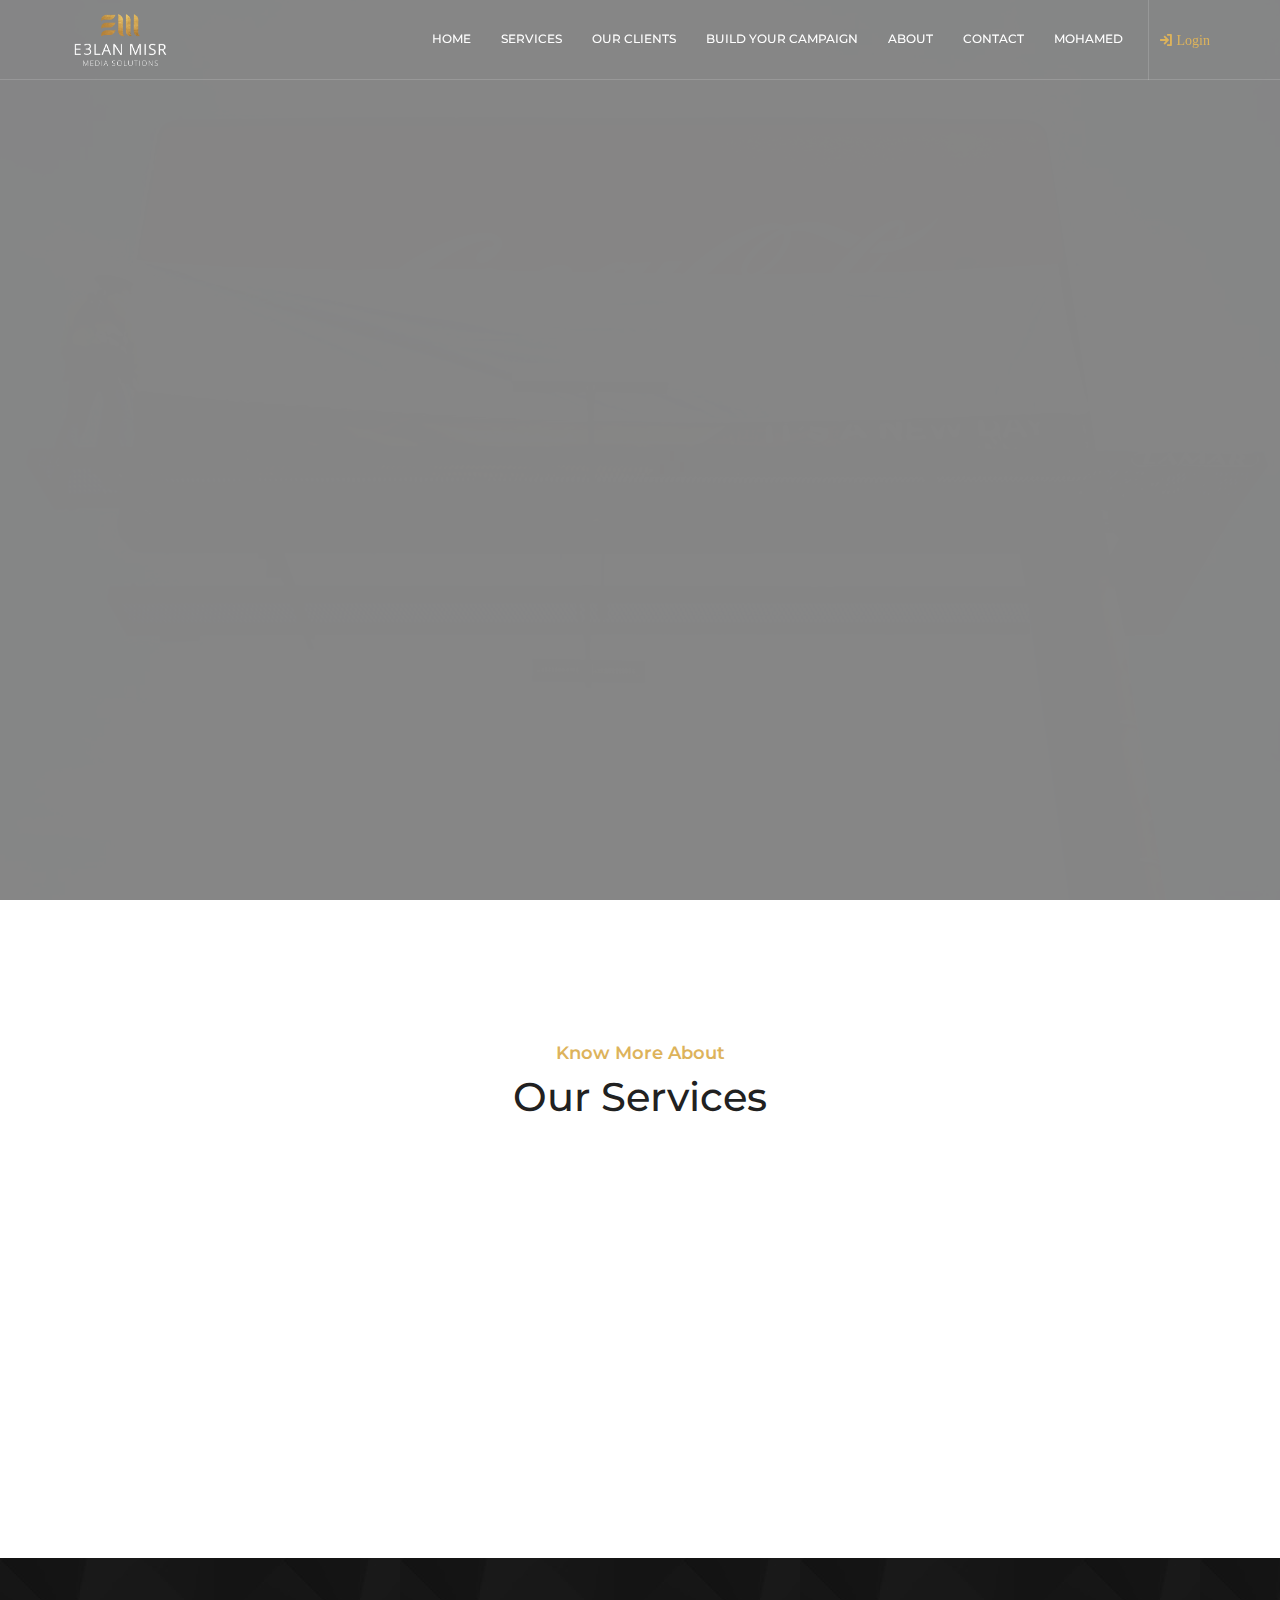
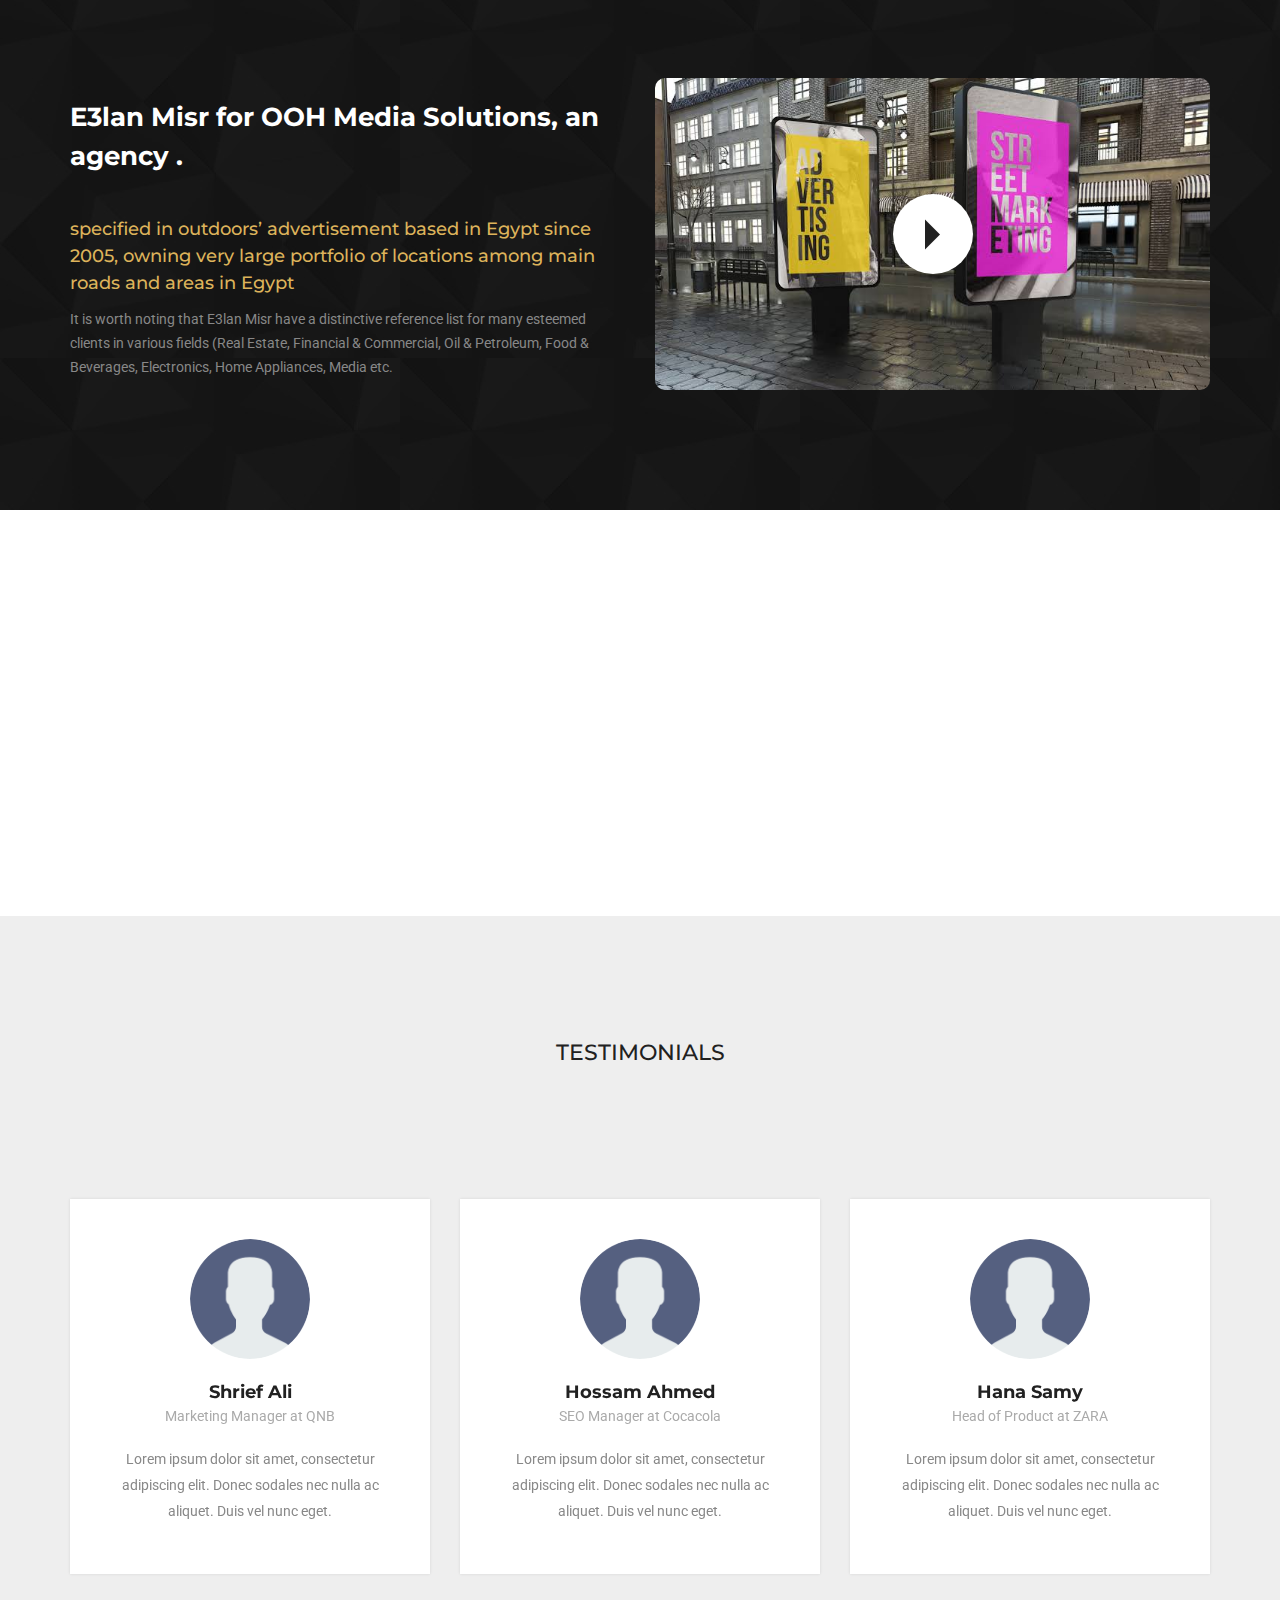
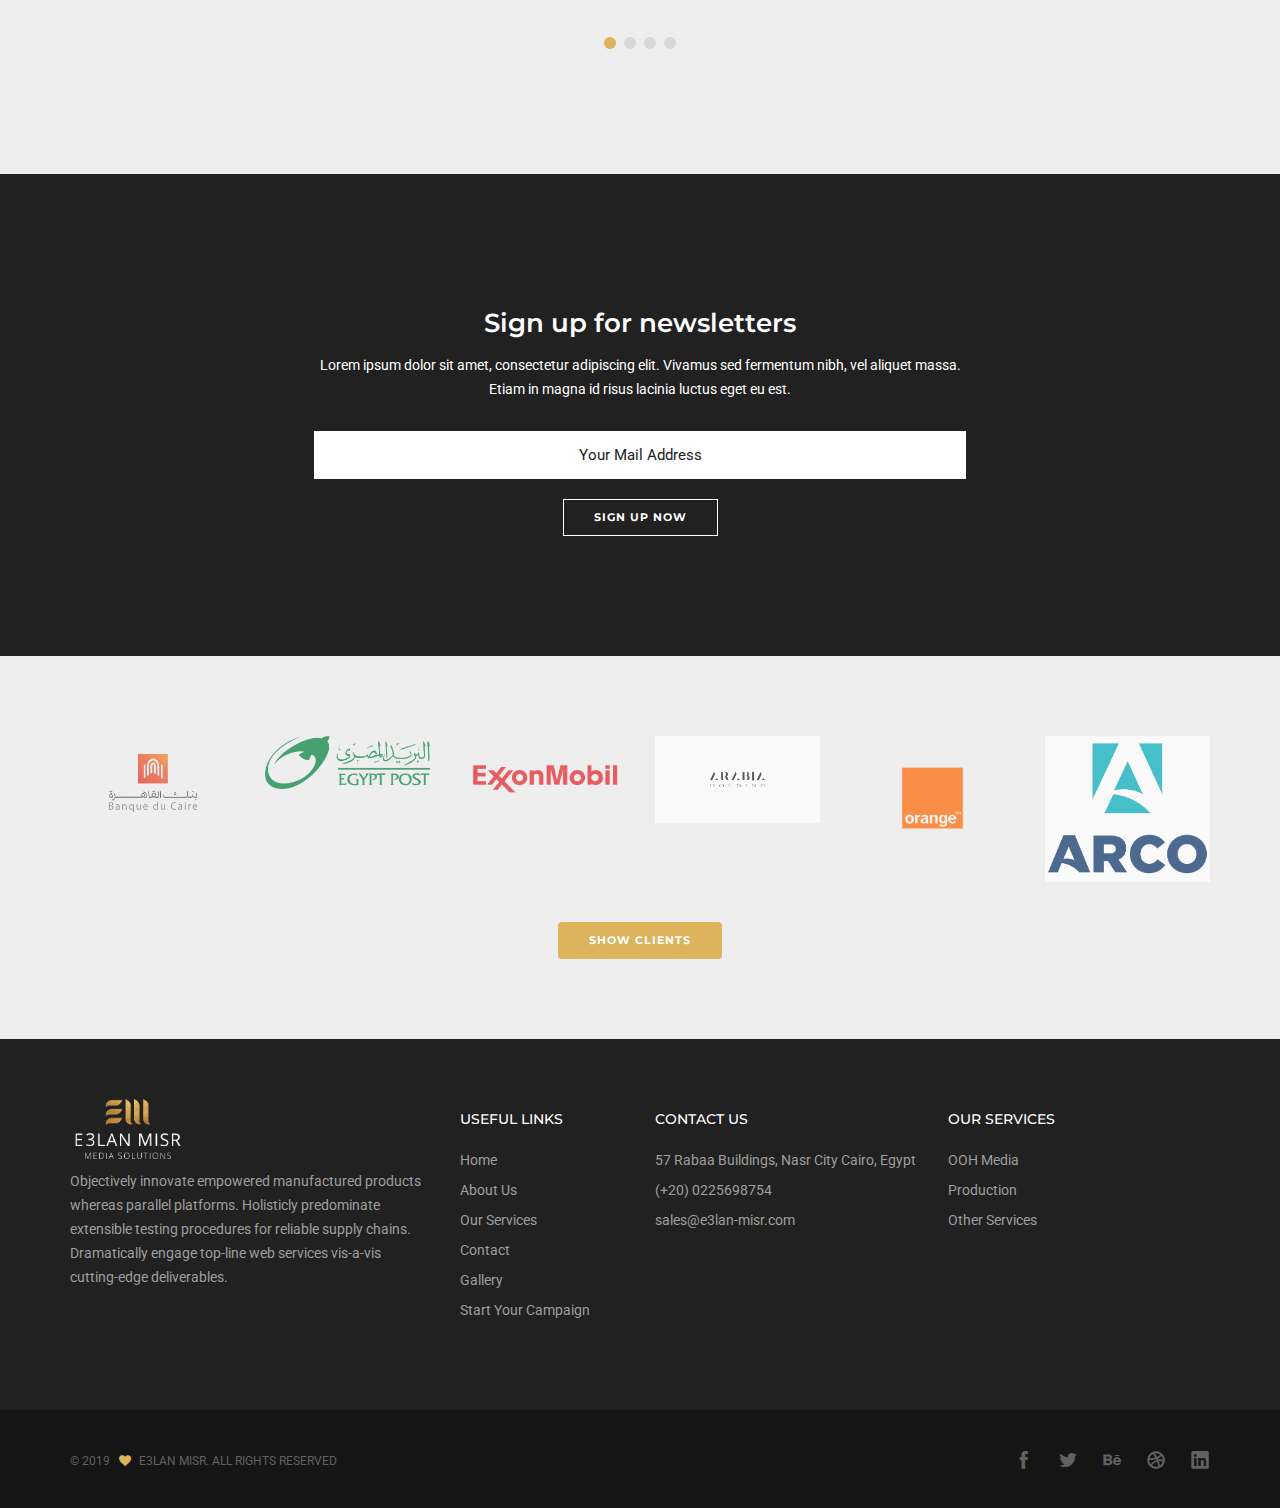
==== commit 015eb7cc: "sss" ====
--- a/index.html
+++ b/index.html
@@ -572,7 +572,6 @@
                     <h3 class="white-color font-700">E3lan Misr for OOH Media Solutions, an agency .</h3>
                     <h5 class="default-color mt-40">specified in outdoors’ advertisement based in Egypt since 2005, owning very large portfolio of locations among main roads and areas in Egypt</h5>
                     <p>It is worth noting that E3lan Misr have a distinctive reference list for many esteemed clients in various fields (Real Estate, Financial & Commercial, Oil & Petroleum, Food & Beverages, Electronics, Home Appliances, Media etc.</p>
-
                 </div>
                 <div class="col-md-6">
                     <div class="video-box"> <img class="img-responsive" src="assets/images/video/images%20(6).jpg" alt="">
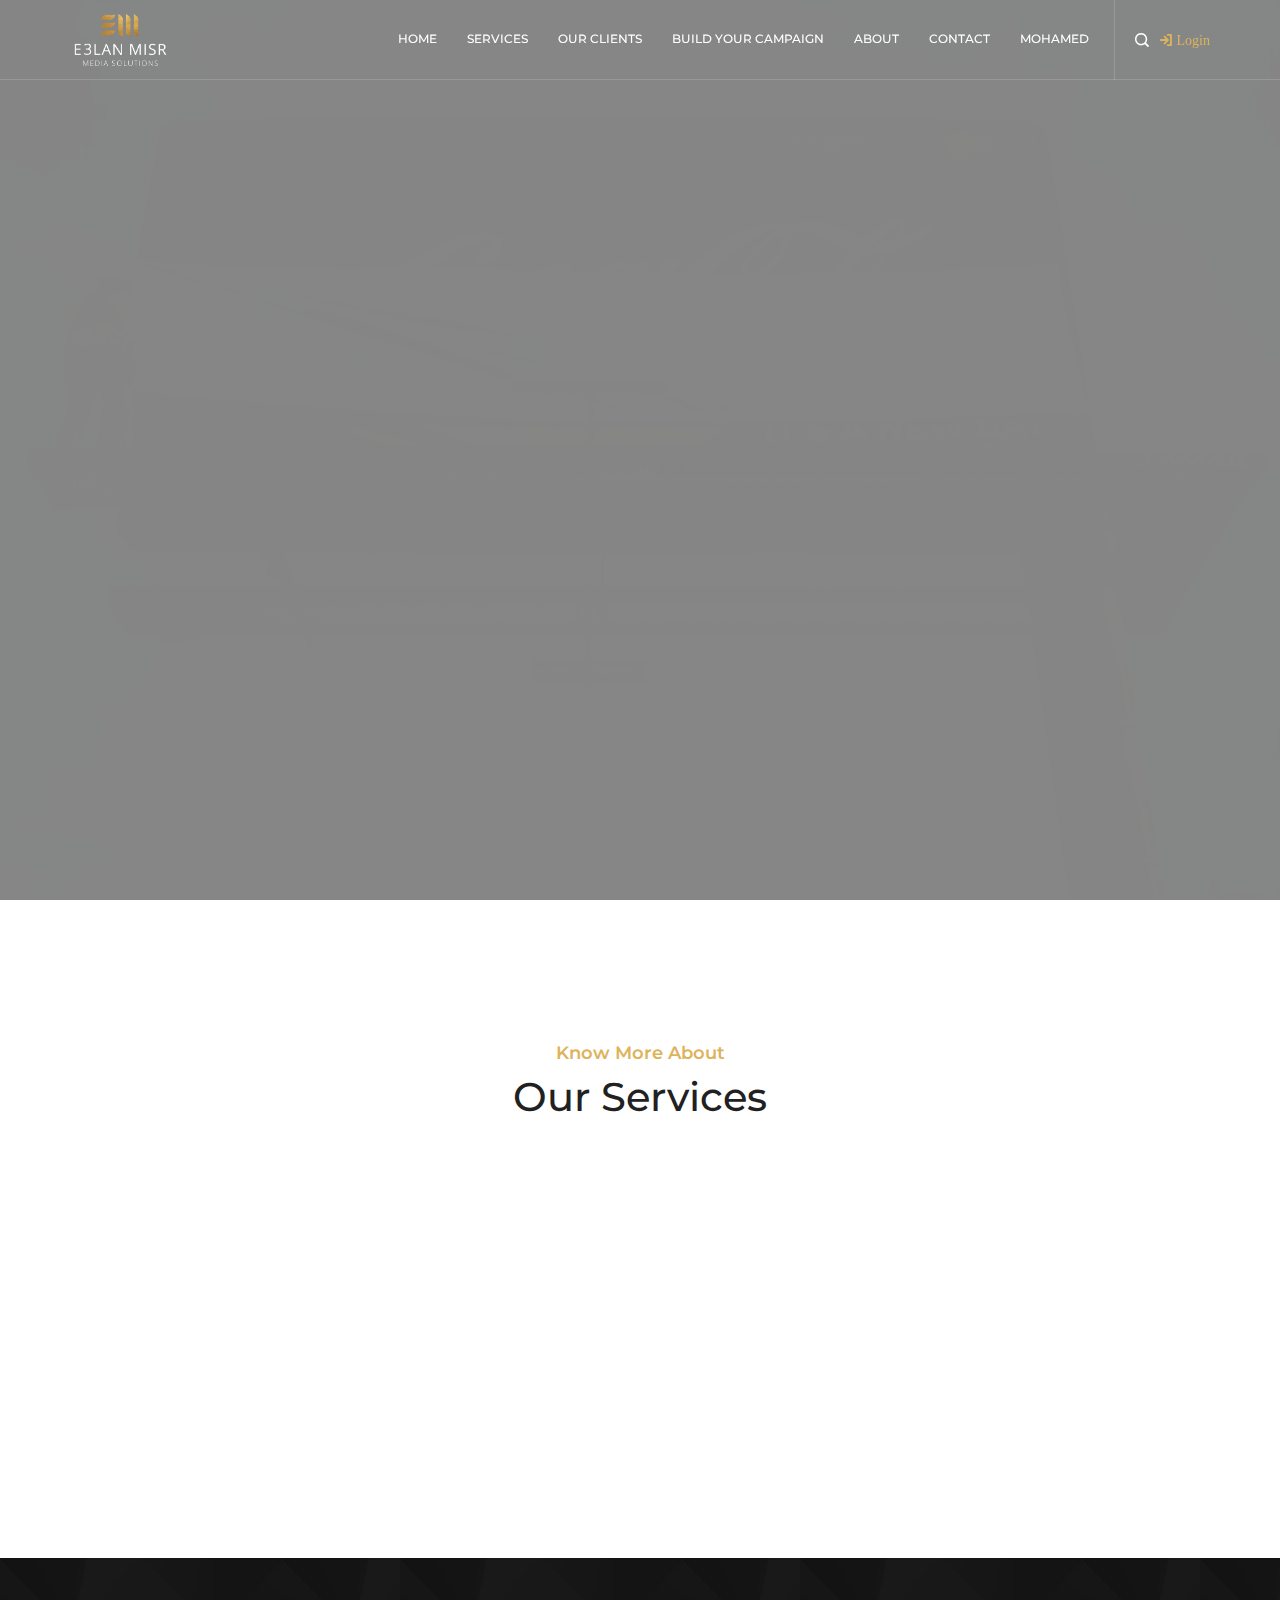
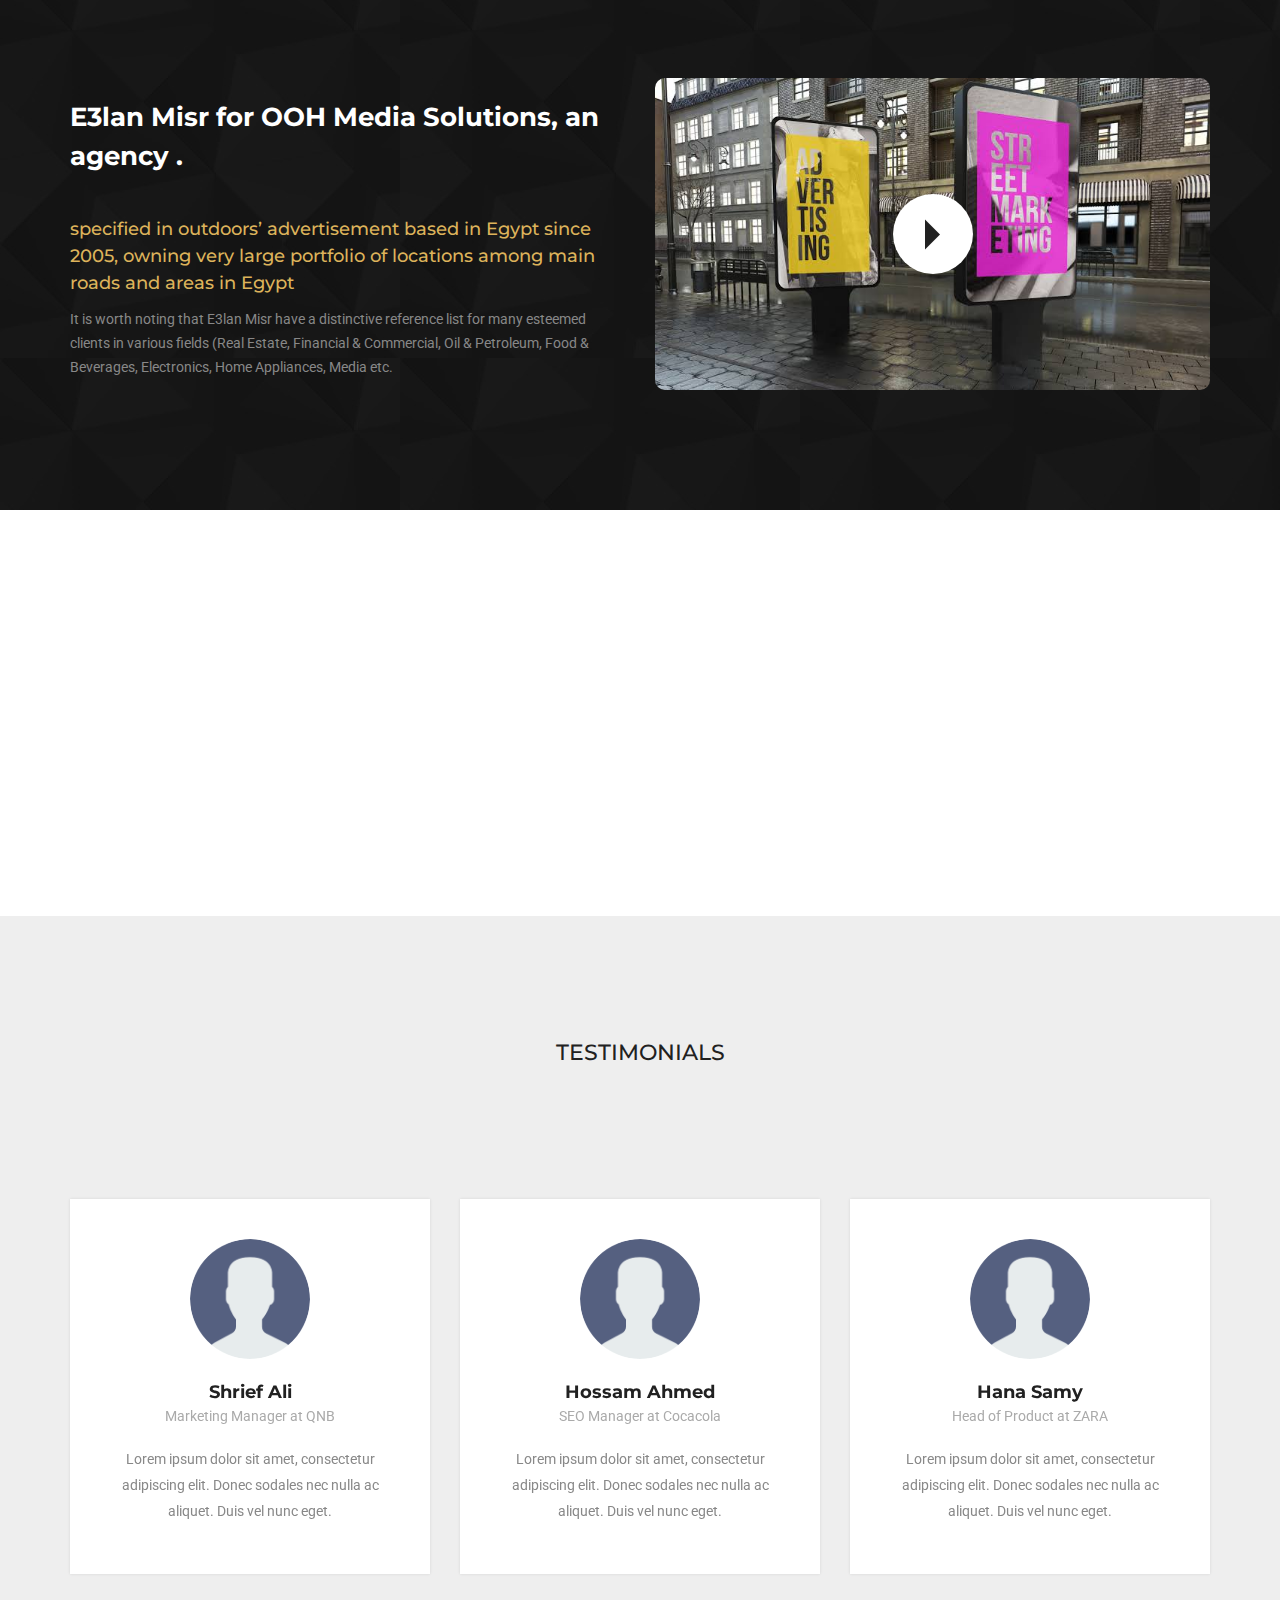
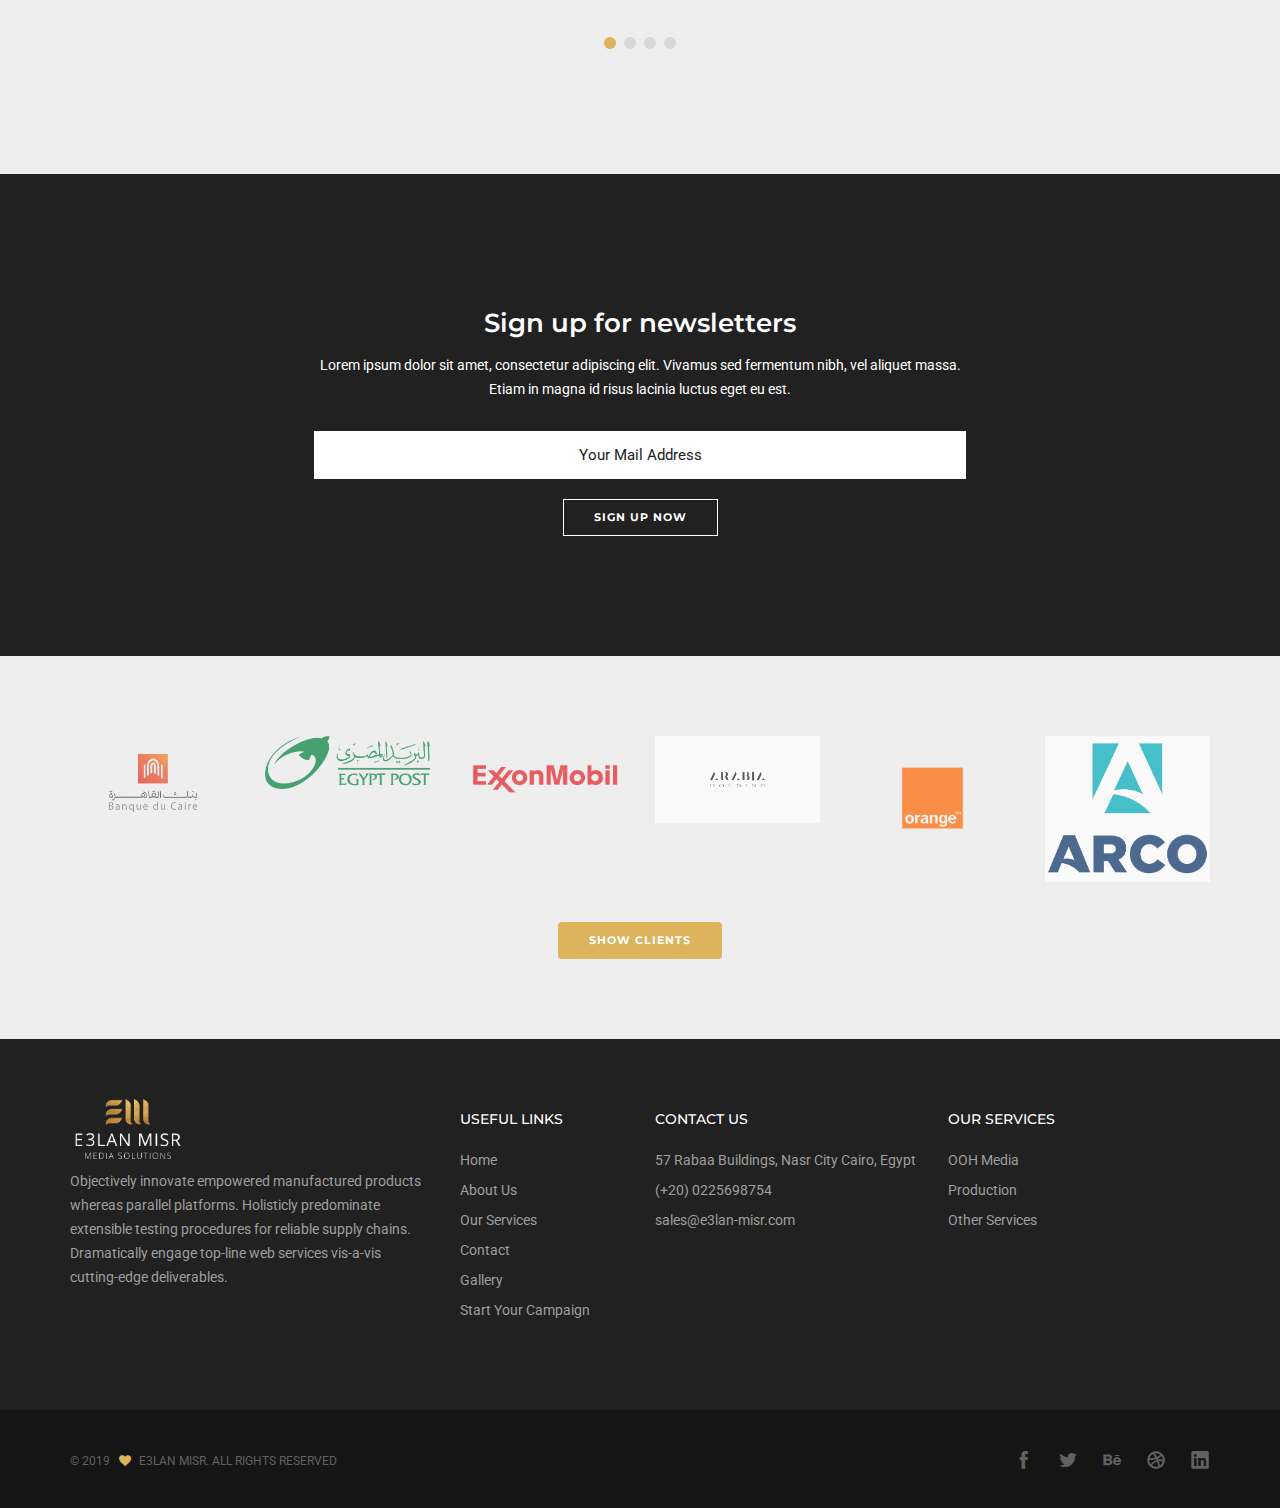
==== commit c1fc61f9: "navbar & filters" ====
--- a/index.html
+++ b/index.html
@@ -56,21 +56,22 @@
     <!--== Header Start ==-->
     <nav class="navbar navbar-default navbar-fixed navbar-transparent white bootsnav on no-full">
         <!--== Start Top Search ==-->
-        <!--<div class="fullscreen-search-overlay" id="search-overlay"> <a href="#" class="fullscreen-close" id="fullscreen-close-button"><i class="icofont icofont-close"></i></a>
+        <div class="fullscreen-search-overlay" id="search-overlay"> <a href="#" class="fullscreen-close" id="fullscreen-close-button"><i class="icofont icofont-close"></i></a>
             <div id="fullscreen-search-wrapper">
                 <form method="get" id="fullscreen-searchform">
-                    <input type="text" value="" placeholder="Type and hit Enter..." id="fullscreen-search-input" class="search-bar-top">
+                    <input type="text" value="" placeholder="Search ... " id="fullscreen-search-input" class="search-bar-top">
                     <i class="fullscreen-search-icon icofont icofont-search">
                         <input value="" type="submit">
                     </i>
                 </form>
             </div>
-        </div>-->
+        </div>
         <!--== End Top Search ==-->
         <div class="container">
             <!--== Start Atribute Navigation ==-->
             <div class="attr-nav hidden-xs sm-display-none">
                 <ul class="social-media-dark social-top">
+                    <li class="search"><a href="#" id="search-button"><i class="icofont icofont-search"></i></a></li>
                     <li>
                         <div class="tr-modal-popup">
                             <a href="#modal-popup" data-effect="mfp-zoom-in" class=" icofont icofont-login white" style="color: #ddb35b"> Login</a>
@@ -214,6 +215,7 @@
                     <li><a href="contact.html" class="dropdown-toggle" data-toggle="dropdown">Contact</a></li>
                     <li class="dropdown"> <a href="services.html" class="dropdown-toggle" data-toggle="dropdown">Mohamed</a>
                         <ul class="dropdown-menu">
+                            <li> <a href="campDetails.html" class="dropdown-toggle" data-toggle="dropdown">Campaign Details</a></li>
                             <li> <a href="myCamps.html" class="dropdown-toggle" data-toggle="dropdown">My Campaigns</a></li>
                             <div class="line-horizontal grey-bg width-100-percent centerize-col"></div>
                             <li> <a href="#" class="dropdown-toggle" data-toggle="dropdown">Logout</a></li>
